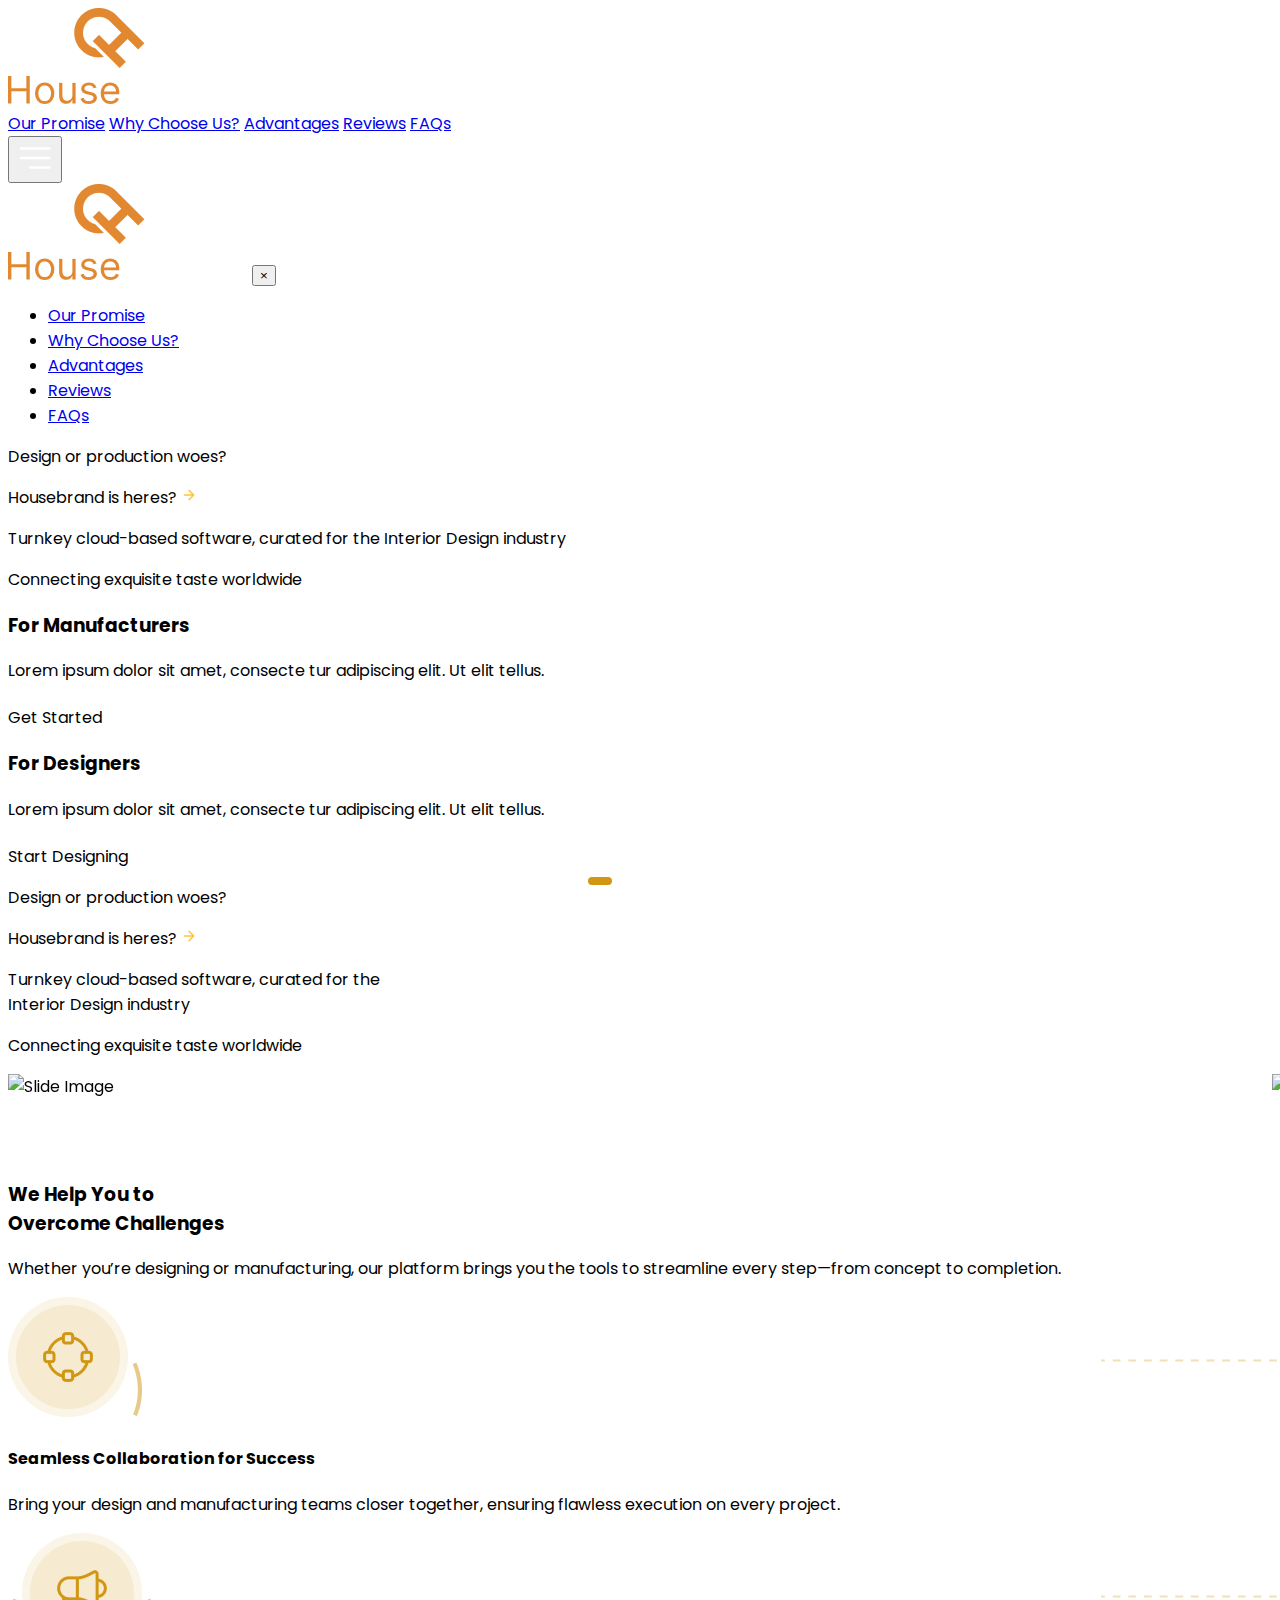
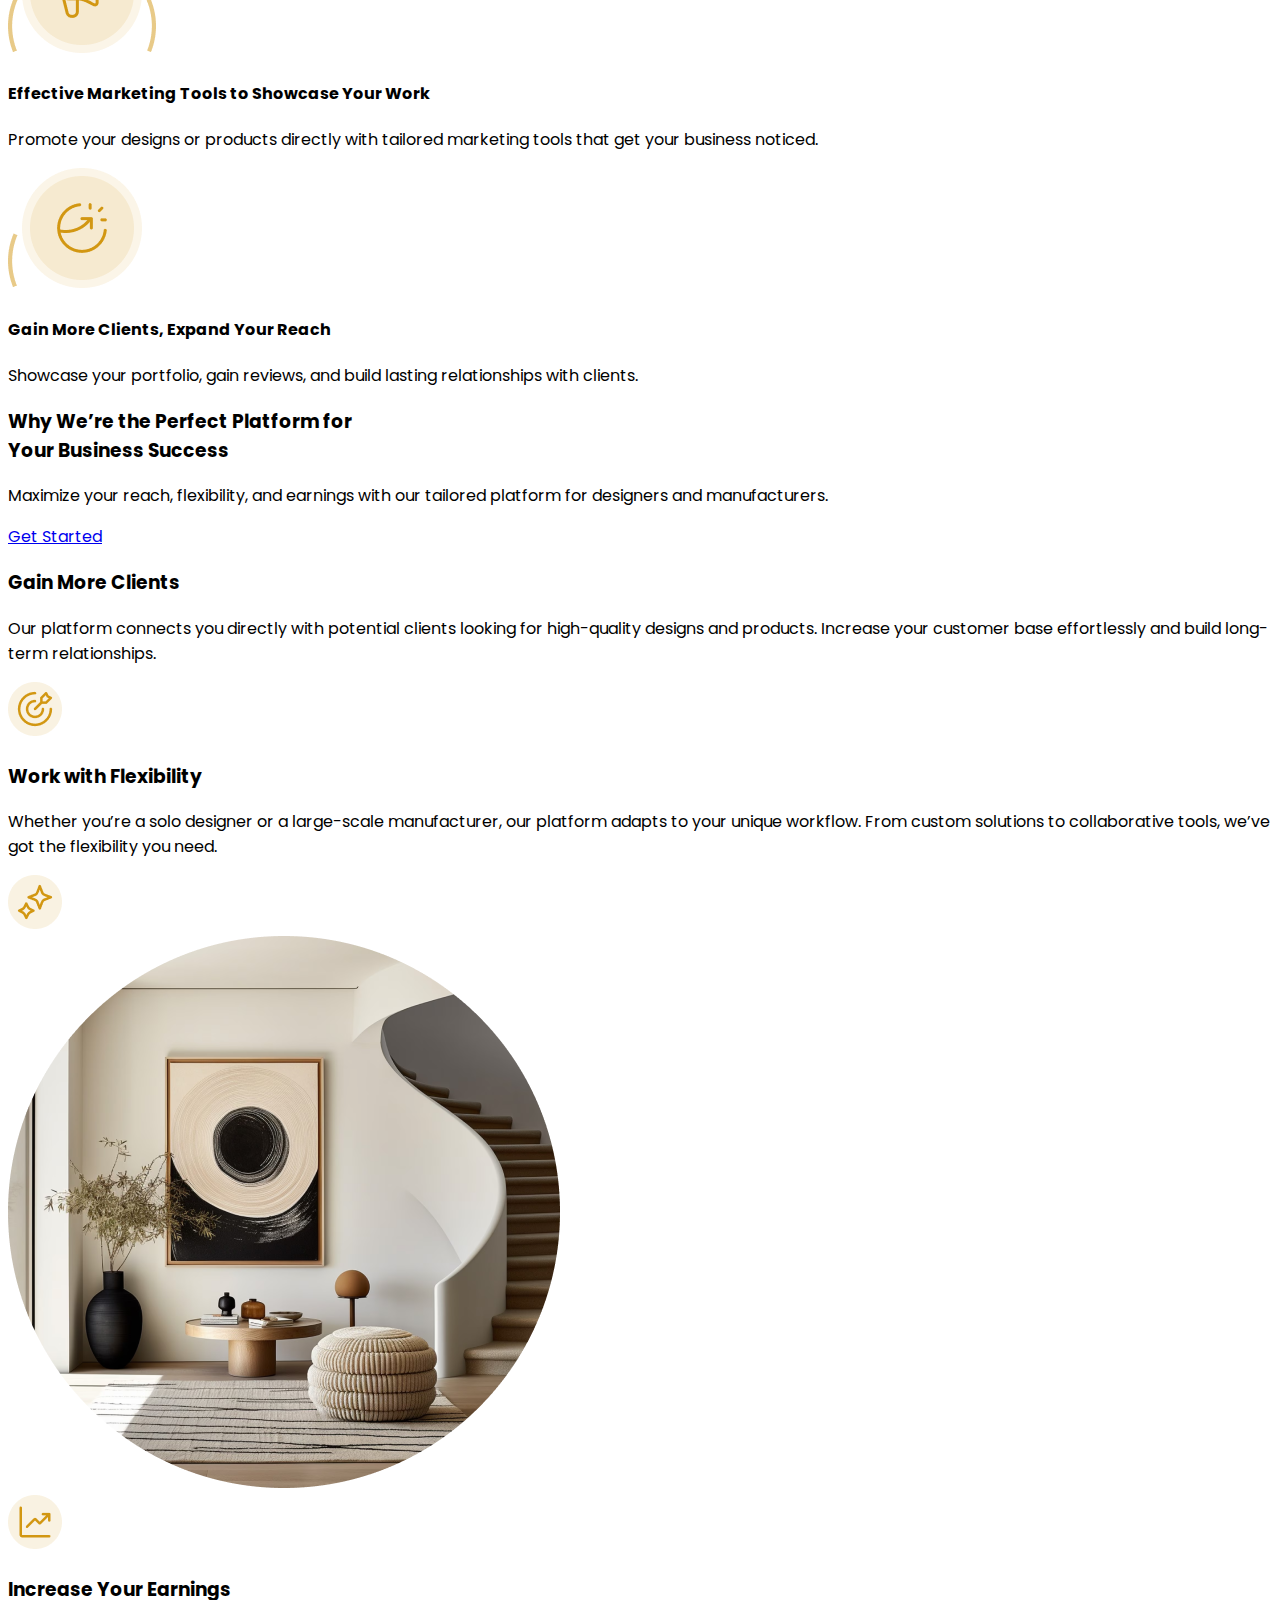
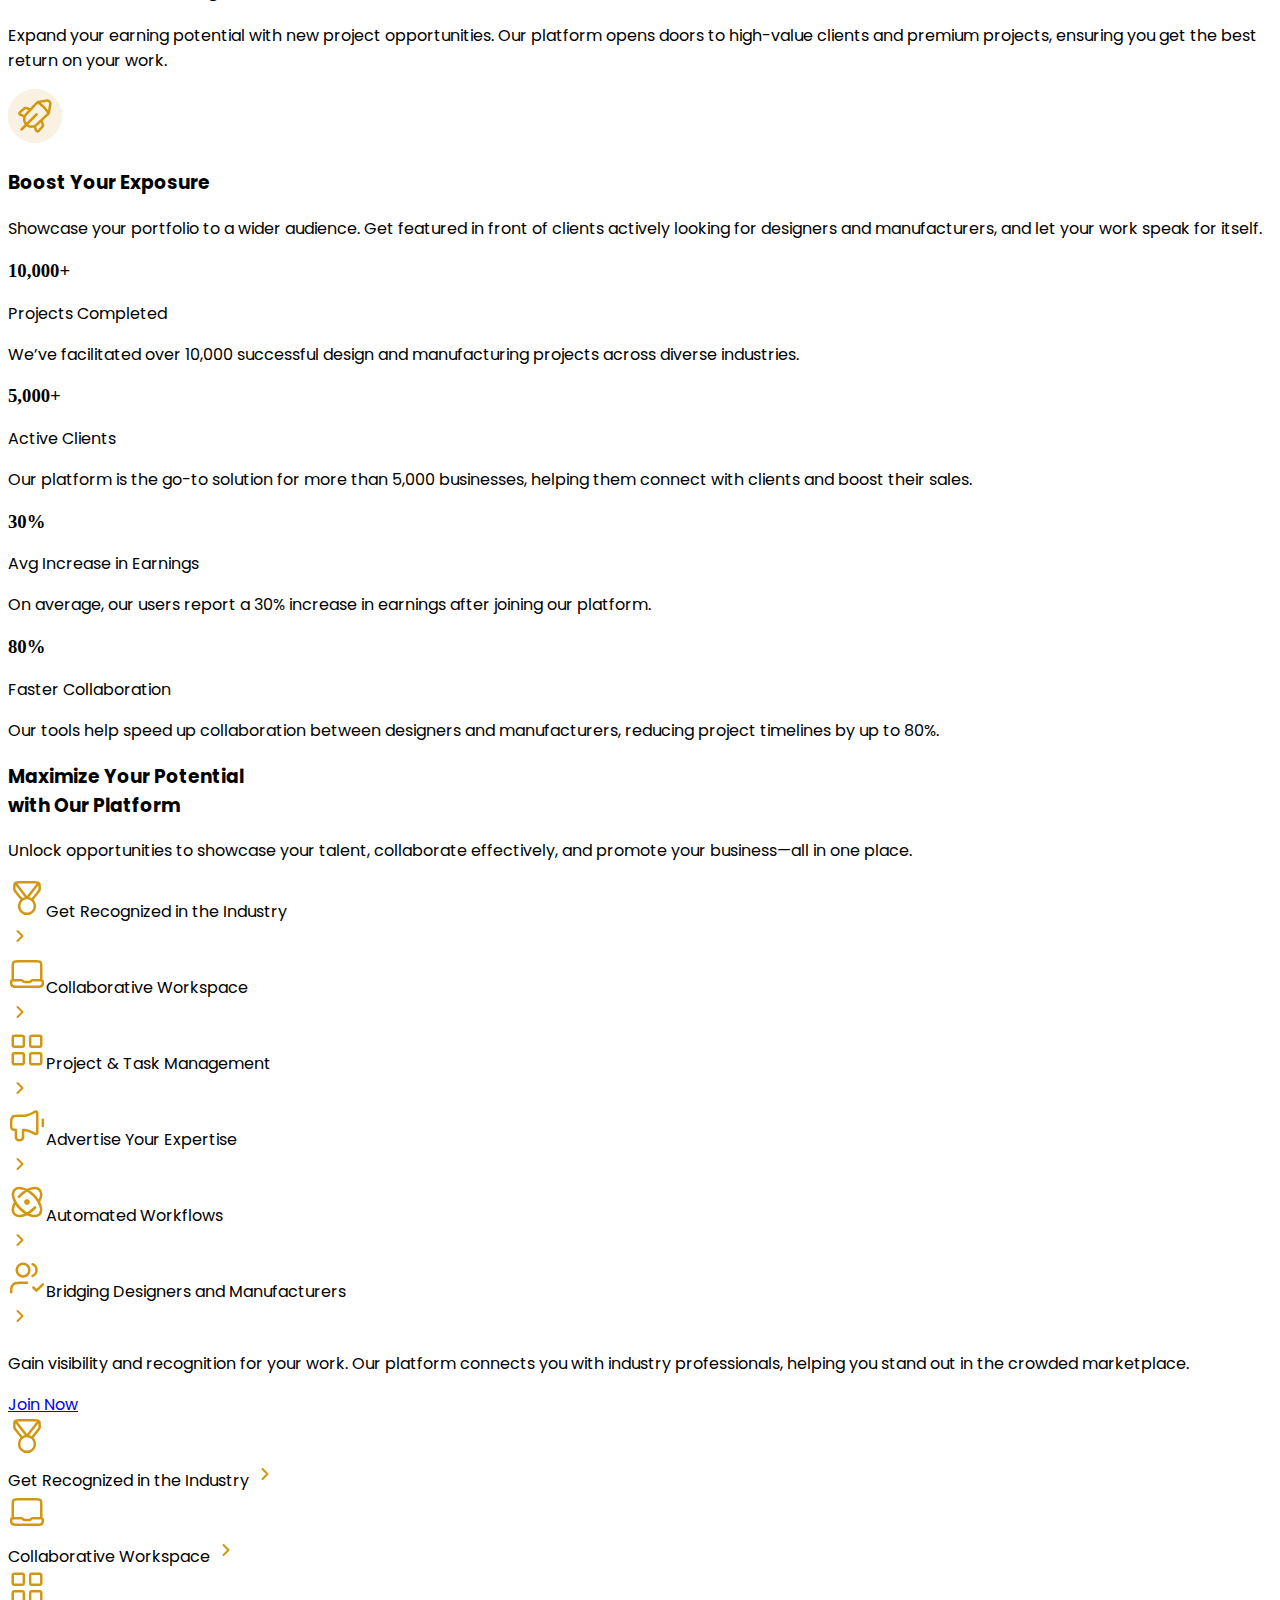
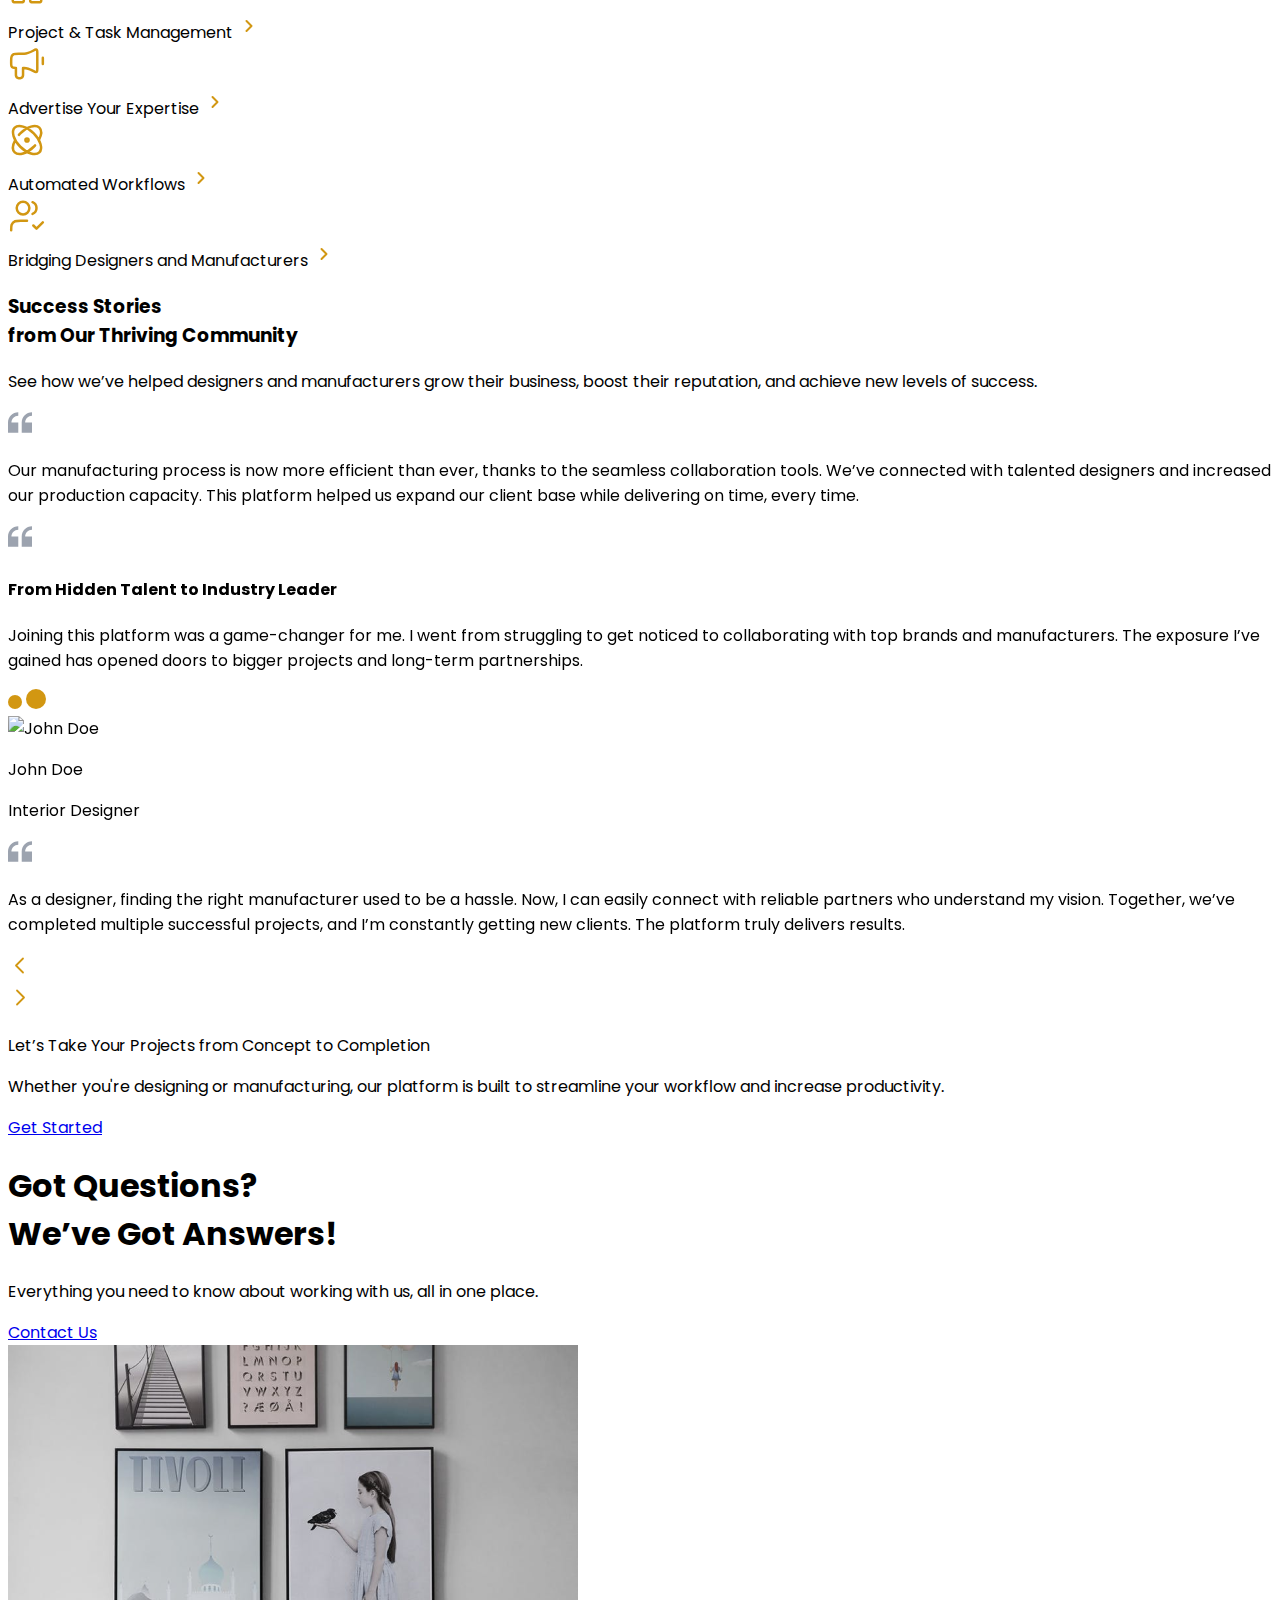
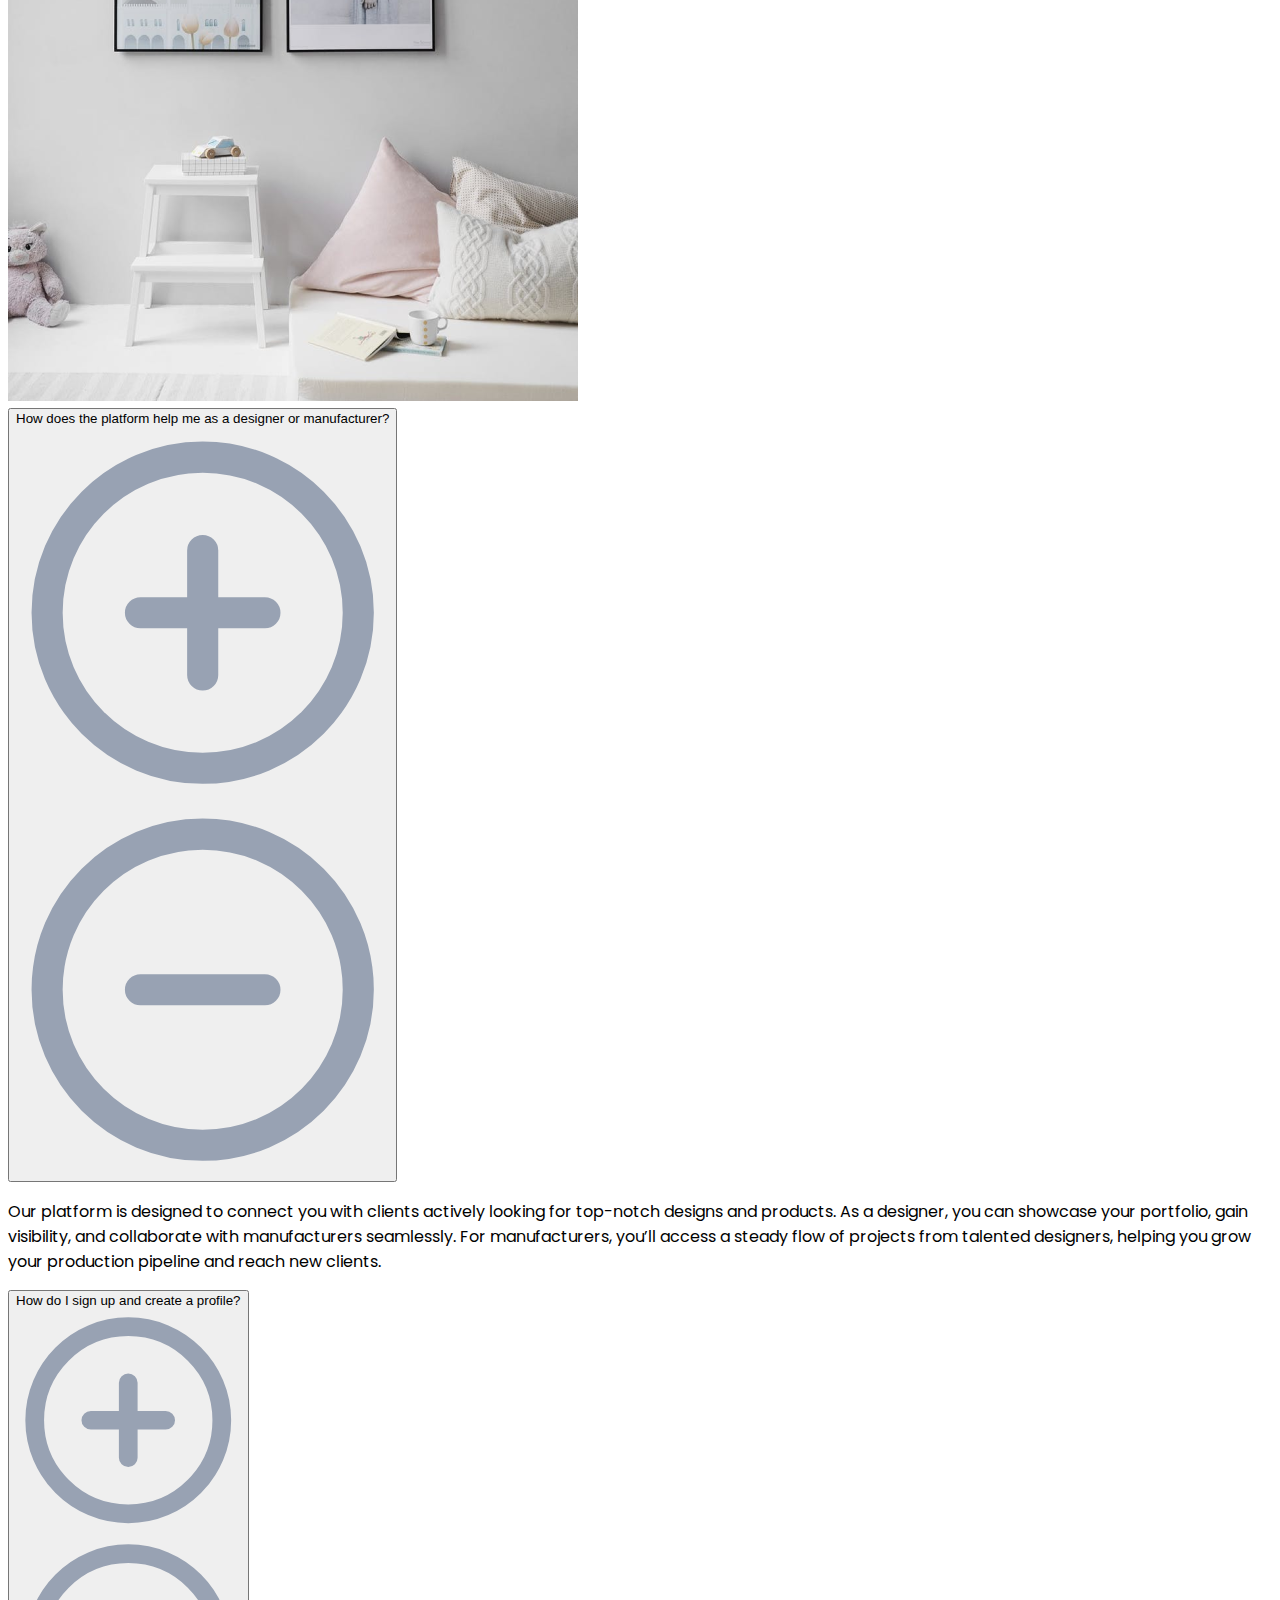
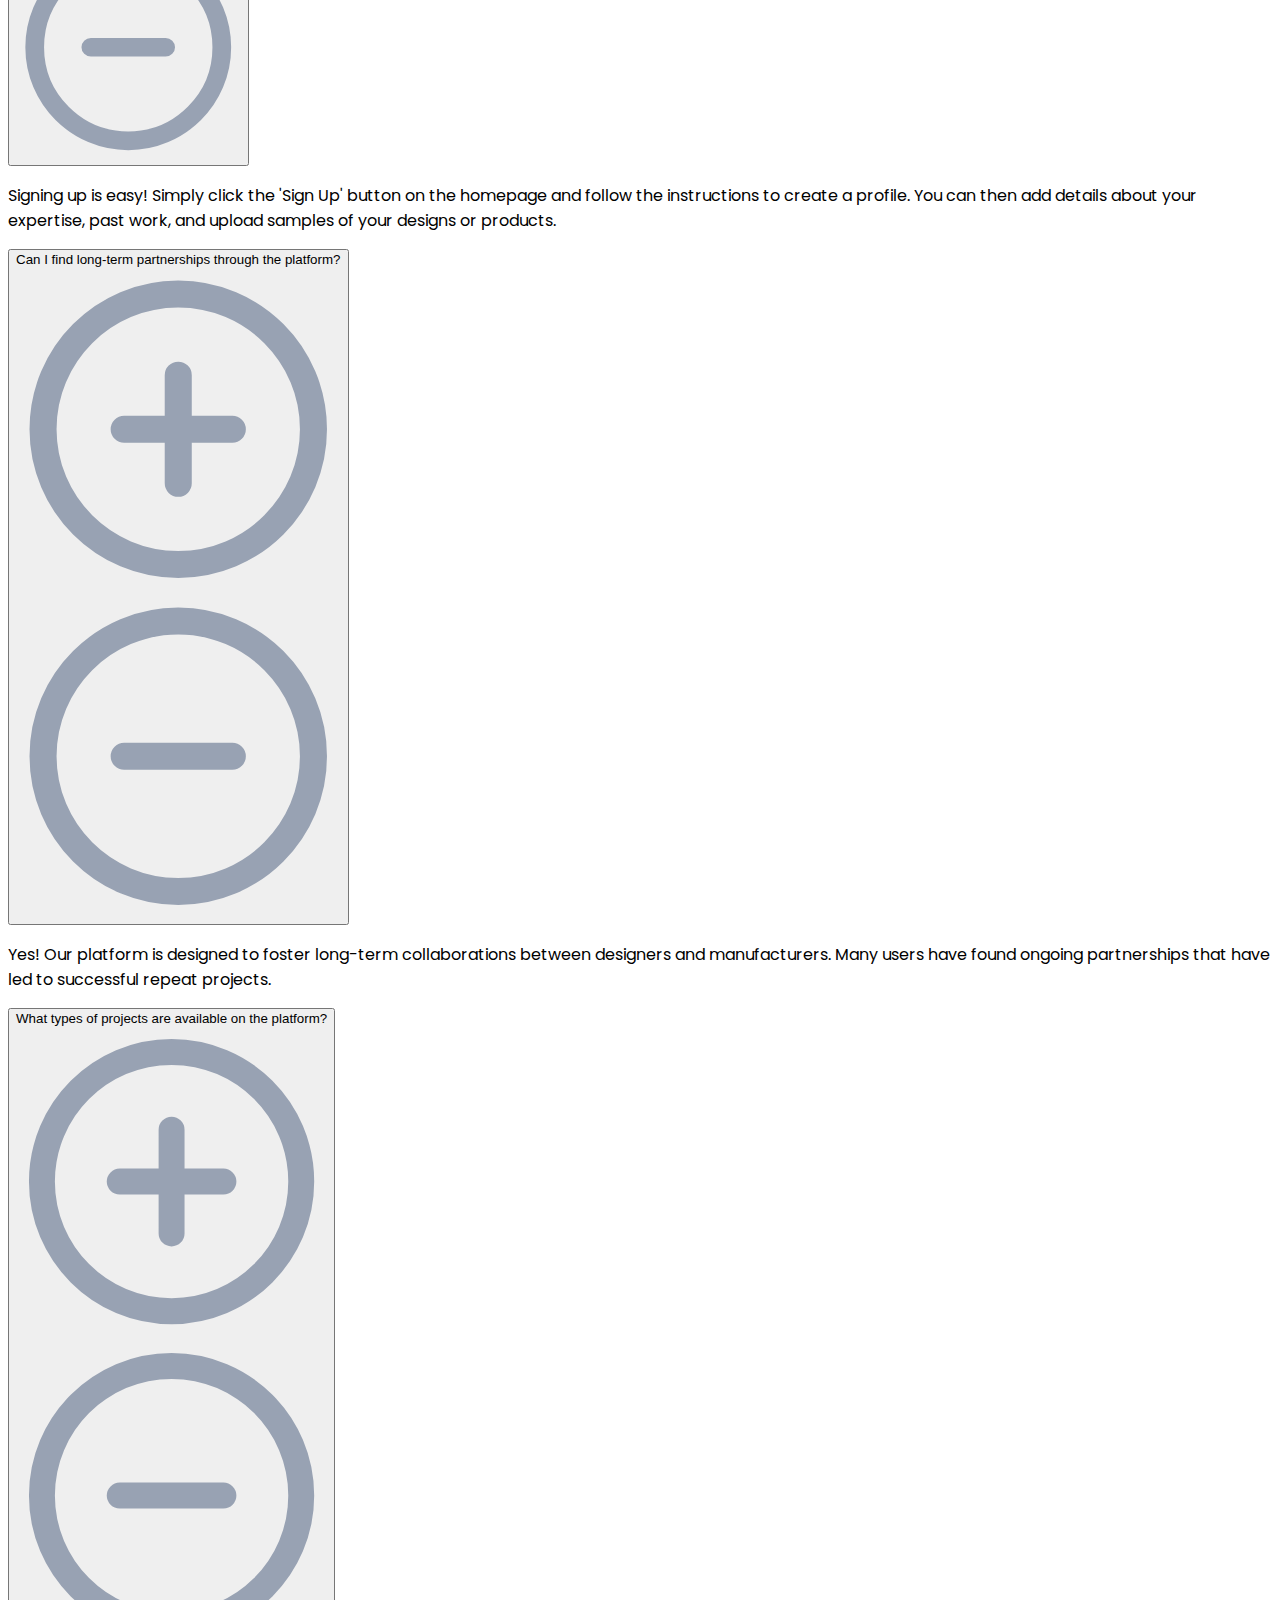
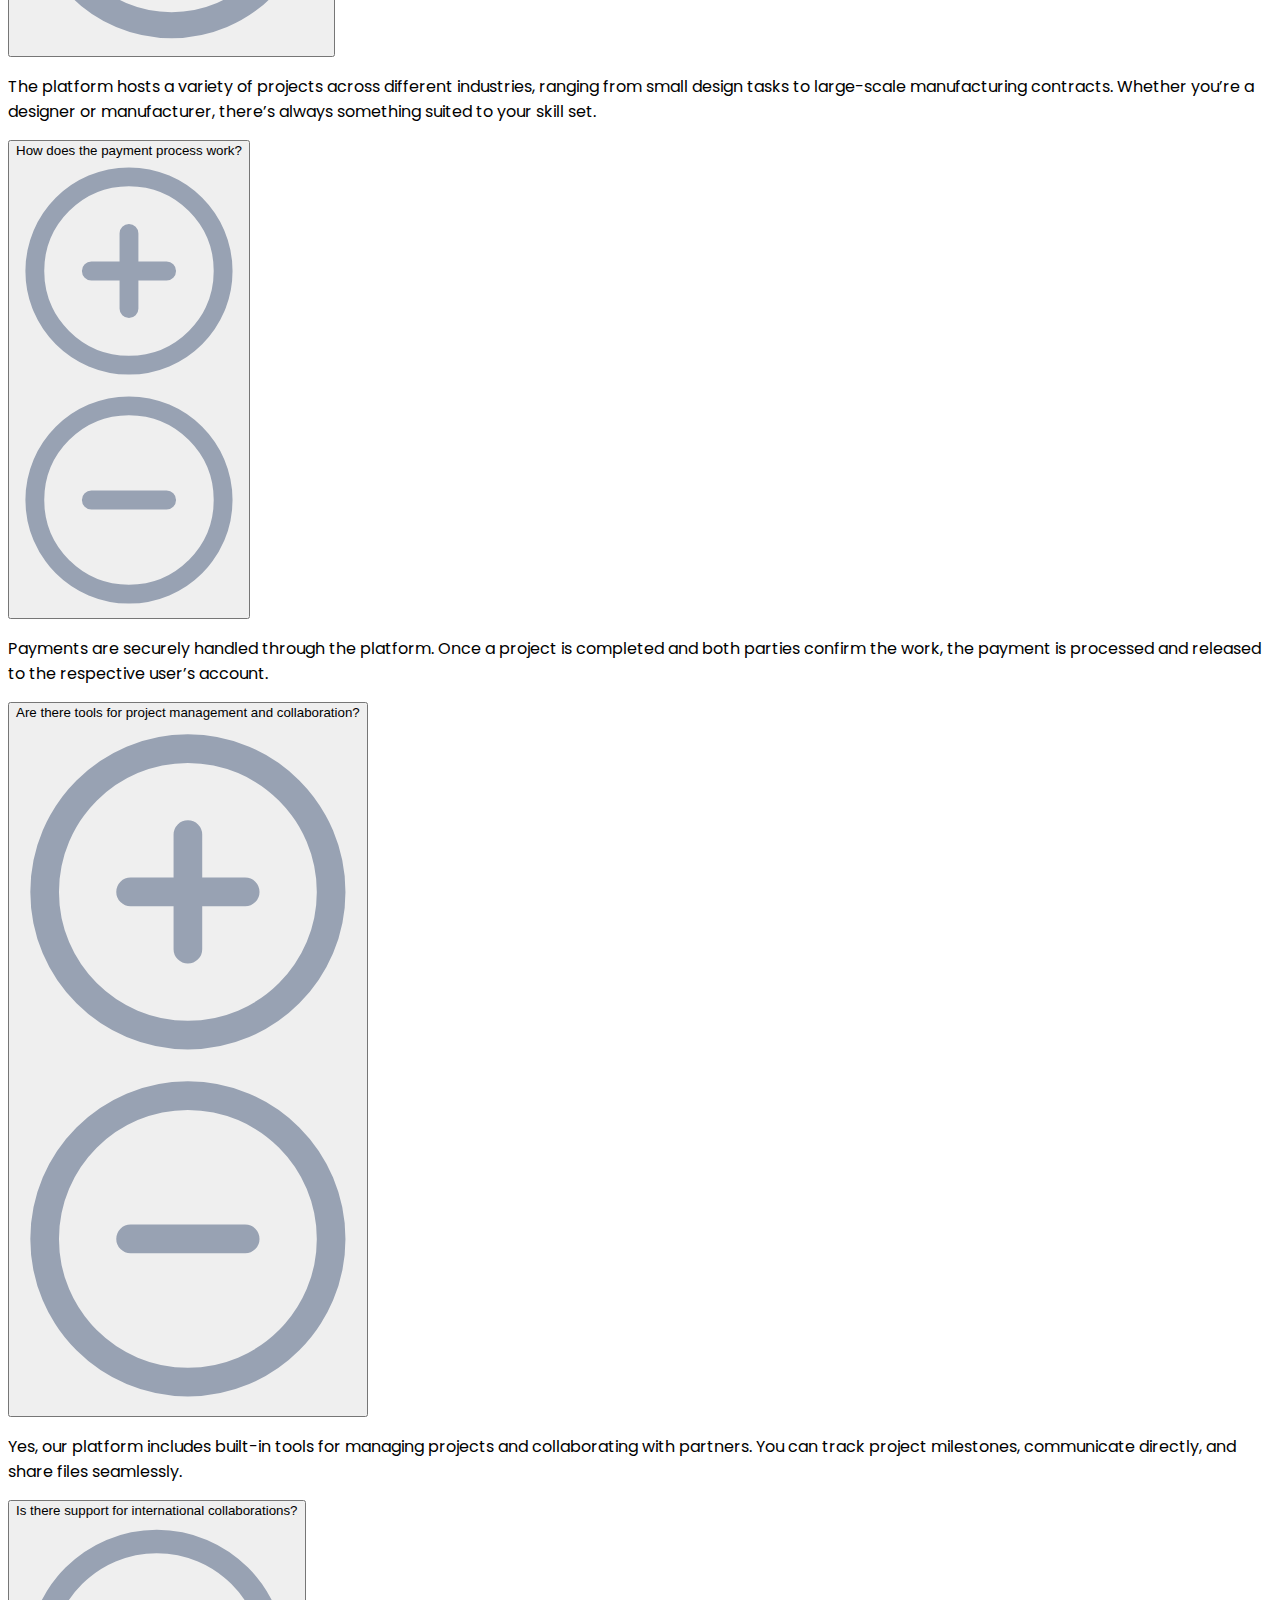
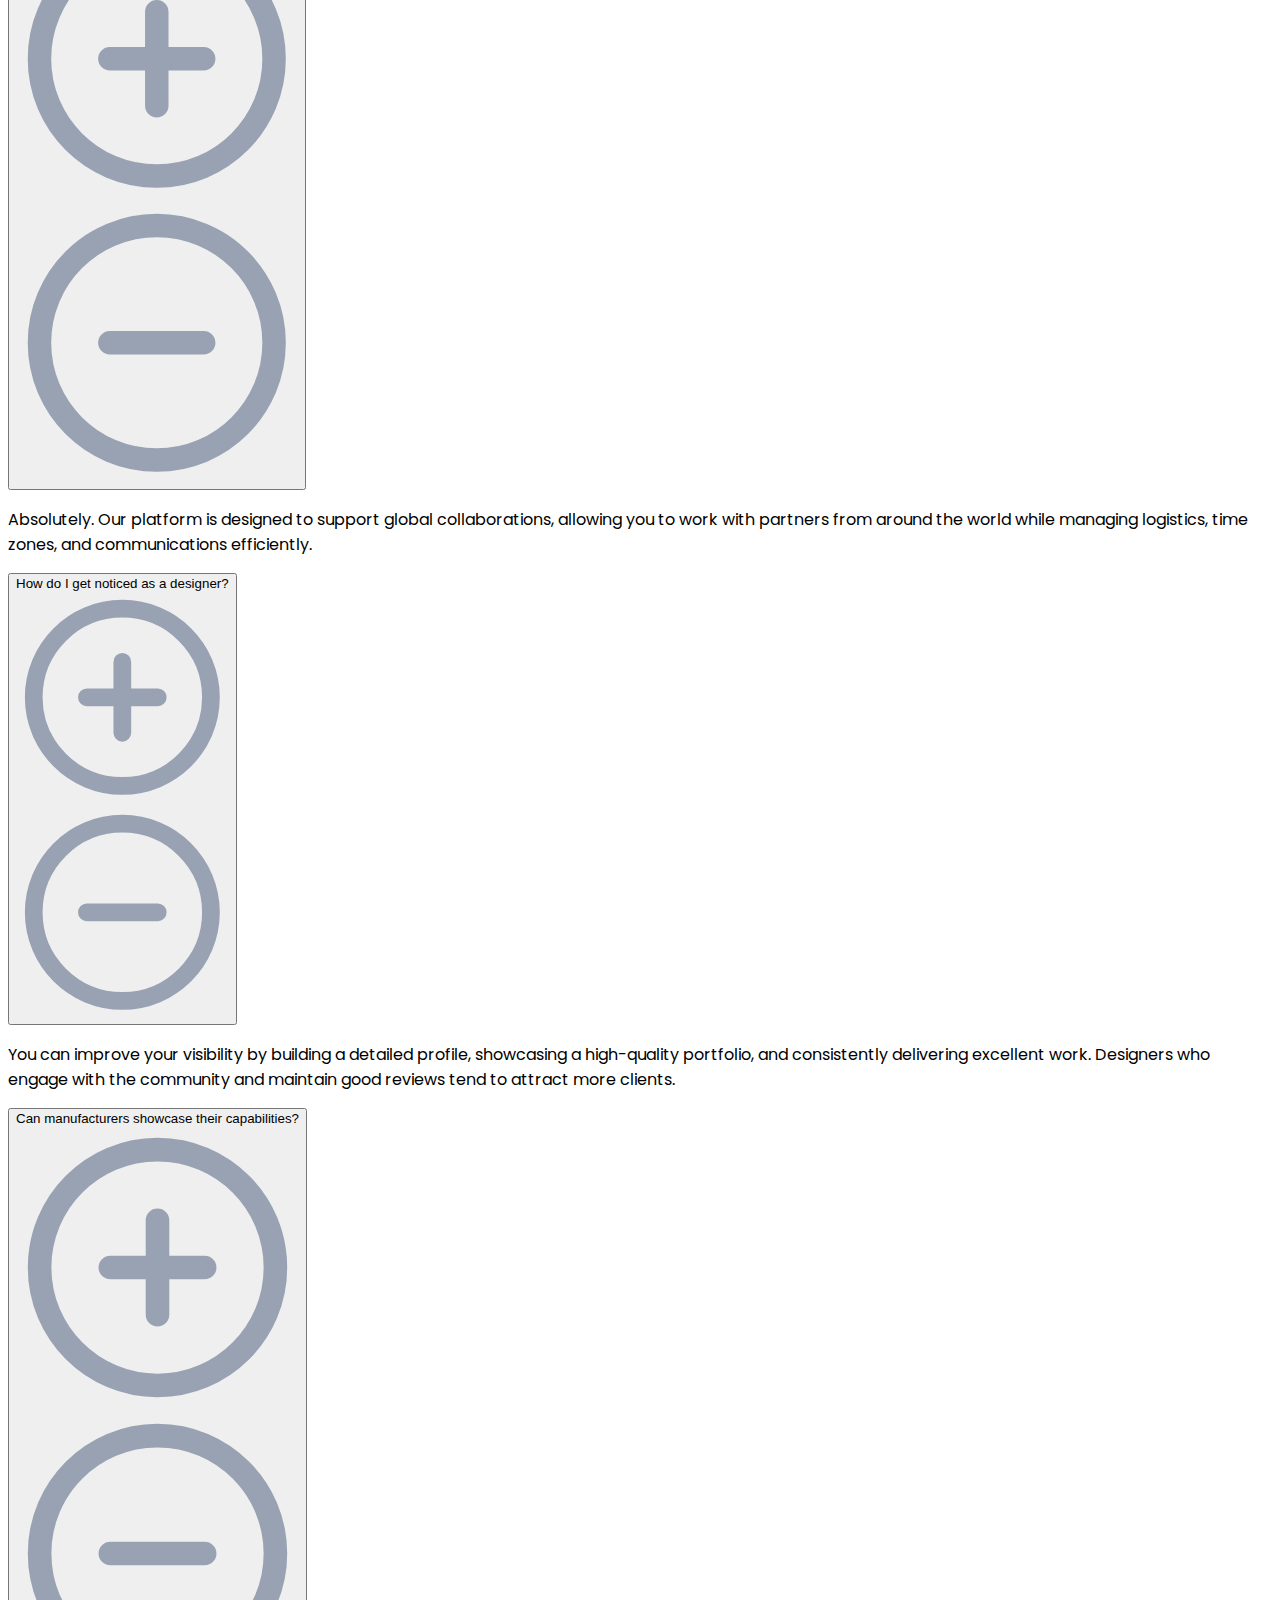
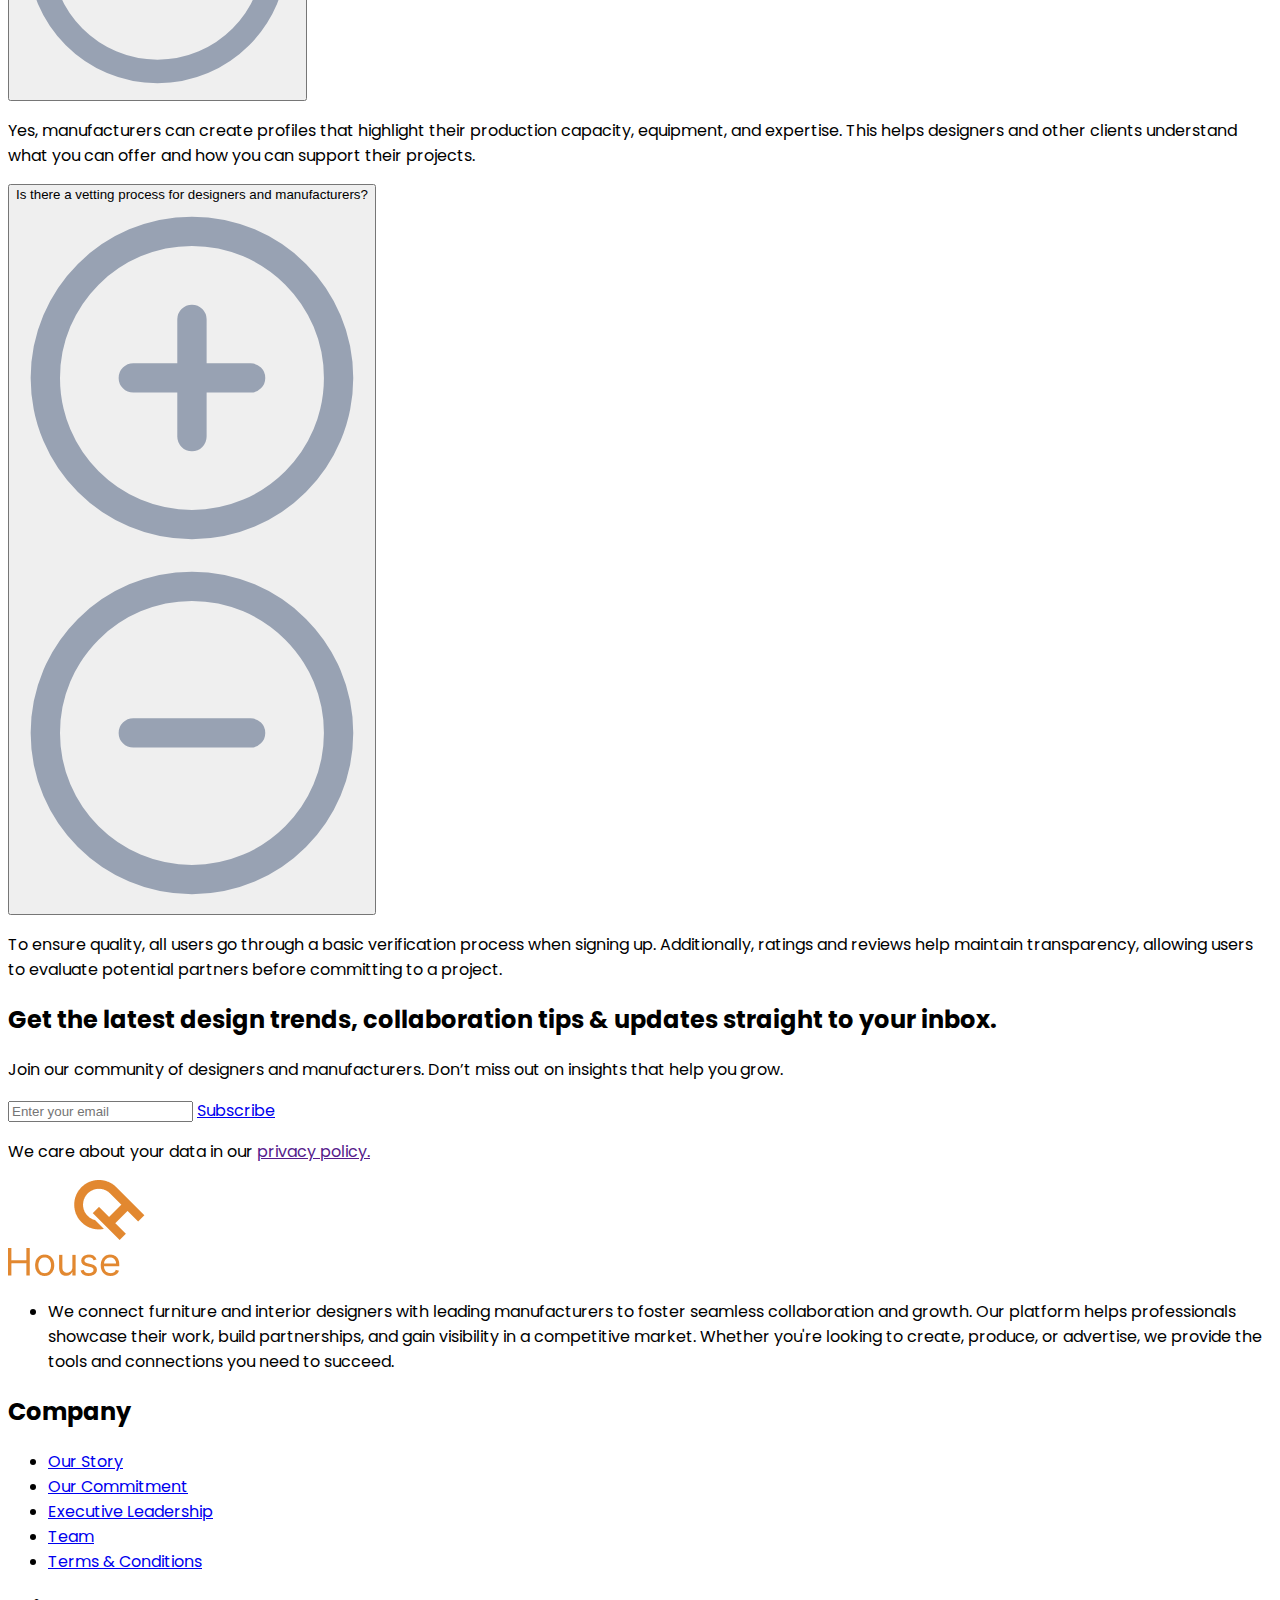
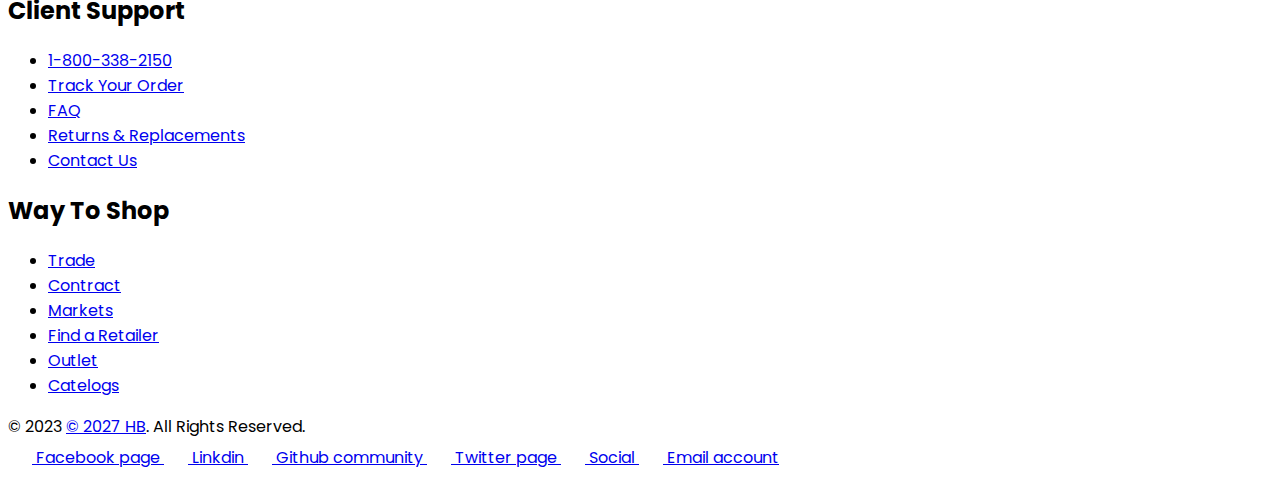
==== index.html @ 1bdd4df6 "footer responsived" ====
<!DOCTYPE html>
<html>
  <head>
    <meta charset="UTF-8" />
    <meta name="viewport" content="width=device-width, initial-scale=1.0" />
    <link rel="preconnect" href="https://fonts.googleapis.com" />
    <link rel="preconnect" href="https://fonts.gstatic.com" crossorigin />
    <link rel="preconnect" href="https://fonts.googleapis.com" />
    <link rel="preconnect" href="https://fonts.gstatic.com" crossorigin />
    <link
      href="https://fonts.googleapis.com/css2?family=Poppins:ital,wght@0,100;0,200;0,300;0,400;0,500;0,600;0,700;0,800;0,900;1,100;1,200;1,300;1,400;1,500;1,600;1,700;1,800;1,900&display=swap"
      rel="stylesheet"
    />
    <link
      href="https://db.onlinewebfonts.com/c/6b2d532d2a62dade858748f086e69043?family=PP+Eiko+Medium"
      rel="stylesheet"
    />
    <link
      rel="stylesheet"
      href="https://cdn.jsdelivr.net/npm/swiper@11/swiper-bundle.min.css"
    />

    <script src="https://unpkg.com/swiper/swiper-bundle.min.js"></script>
    <link rel="stylesheet" href="./index.css" />
    <script src="https://cdn.tailwindcss.com"></script>
  </head>
  <body>
    <!-- header -->
    <div class="bg-[#1C395F]">
      <div class="container m-auto py-4 px-4 flex items-center justify-between">
        <img class="h-12 max-w-[120px]" src="./img/logo.png" alt="logo" />
        <div class="lg:block hidden">
          <div class="flex items-center gap-16  ">
            <a
              href="#promise"
              class="text-base font-medium text-white hover:text-[#D29712]"
              >Our Promise</a
            >
            <a
              href="#whyChooseUs"
              class="text-base font-medium text-white hover:text-[#D29712]"
              >Why Choose Us?</a
            >
            <a
              href="#advantages"
              class="text-base font-medium text-white hover:text-[#D29712]"
              >Advantages</a
            >
            <a
              href="#reviews"
              class="text-base font-medium text-white hover:text-[#D29712]"
              >Reviews</a
            >
            <a
              href="#faq"
              class="text-base font-medium text-white hover:text-[#D29712]"
              >FAQs</a
            >
          </div>
        </div>

        <!-- Off-canvas button -->
        <button id="openCanvas" class=" text-white lg:hidden block">
          <svg xmlns="http://www.w3.org/2000/svg" width="38" height="38" viewBox="0 0 38 38" fill="none">
            <path d="M4.75 19H33.25M4.75 9.5H33.25M14.25 28.5H33.25" stroke="white" stroke-width="2.5" stroke-linecap="round" stroke-linejoin="round"/>
          </svg>
        </button>

        <!-- Off-canvas sidebar -->
        <div
          id="offCanvasMenu"
          class="fixed top-0 left-0 h-full w-64 bg-[#1C395F] shadow-lg -translate-x-full transition-transform duration-300 lg:hidden block z-[999]"
        >
          <div
            class="p-4  text-white flex justify-between items-center"
          >
          <img class="h-12 max-w-[120px]" src="./img/logo.png" alt="logo" />
            <button id="closeCanvas" class="text-white text-2xl hover:bg-[#D29712] h-8 w-8 flex items-center justify-center rounded-full">
              &times;
            </button>
          </div>
          <ul class="p-4 ">
            <li class="mb-4">
              <a
                href="#promise"
                class="text-base font-medium text-white hover:text-[#D29712]"
                >Our Promise</a
              >
            </li>
            <li class="mb-4">
              <a
                href="#whyChooseUs"
                class="text-base font-medium text-white hover:text-[#D29712]"
                >Why Choose Us?</a
              >
            </li>
            <li class="mb-4">
              <a
                href="#advantages"
                class="text-base font-medium text-white hover:text-[#D29712]"
                >Advantages</a
              >
            </li>
            <li class="mb-4">
              <a
                href="#reviews"
                class="text-base font-medium text-white hover:text-[#D29712]"
                >Reviews</a
              >
            </li>
            <li class="mb-4">
              <a
                href="#faq"
                class="text-base font-medium text-white hover:text-[#D29712]"
                >FAQs</a
              >
            </li>
          </ul>
        </div>
      </div>
      <div class="h-2 bg-[#D29712]"></div>
    </div>

    <!-- hero section -->
    <div
      class="bg-[url('./img/bg.png')] bg-no-repeat bg-cover lg:h-[715px] h-auto w-full"
    >
      <div class="container m-auto sm:px-4 px-0 h-full">
        <div class="xl:grid flex flex-col flex-col-reverse grid-cols-12 xl:gap-8 h-full">
          <div class="xl:col-span-7 col-span-12 flex flex-col justify-center xl:px-0 px-4">
          <div class="xl:block hidden">
            <div
            class="p-1 rounded-full flex items-center border border-[#D29712] bg-[#FFFBF3] max-w-[451px]"
          >
            <p
              class="text-sm font-medium hover:text-white leading-5 hover:bg-[#D29712] rounded-full px-2 py-1 w-full cursor-pointer bg-[#D29712] text-white active"
            >
              Design or production woes?
            </p>
            <p
              class="text-sm font-medium hover:text-white leading-5 hover:bg-[#D29712] rounded-full px-2 py-1 w-full text-[#D29712] cursor-pointer flex items-center justify-between"
            >
            Housebrand is heres? <span><svg xmlns="http://www.w3.org/2000/svg" width="16" height="16" viewBox="0 0 16 16" fill="none">
              <path d="M3.33203 8.00016H12.6654M12.6654 8.00016L7.9987 3.3335M12.6654 8.00016L7.9987 12.6668" stroke="#FFC33A" stroke-width="1.5" stroke-linecap="round" stroke-linejoin="round"/>
              </svg></span>
            </p>
          </div>
          <p
            class="max-w-[736px] text-5xl font-bold leading-[62px] text-[#1C395F] mt-4"
          >
            Turnkey cloud-based software, curated for the
            <span class="text-[#D29712]">Interior Design industry</span>
          </p>
          <p class="text-xl text-[#435B7A] sm:mt-5 mt-4">
            Connecting exquisite taste worldwide
          </p>
          </div>
            <div
              class="grid grid-cols-12 md:gap-6 gap-4 xl:mt-16 md:mt-12 mt-0"
            >
              <div
                class="col-span-6  bg-[url('./img/small-card-img.png')] bg-no-repeat bg-cover h-[227px] flex flex-col justify-end sm:p-4 p-3"
              >
                <h3 class="text-white text-xl font-semibold leading-8">
                  For Manufacturers
                </h3>
                <p class="text-sm leading-6 text-white mt-2 mb-2">
                  Lorem ipsum dolor sit amet, consecte tur adipiscing elit. Ut
                  elit tellus.
                </p>
                <a
                  class="uppercase cursor-pointer flex items-center gap-3 bg-red-200 hover:bg-[#D29712] justify-center py-2 sm:px-6 px-3 sm:text-base text-[12px] font-semibold text-white border border-white bg-white/20 backdrop-blur-sm hover:border-[#D29712]"
                >
                  Get Started
                  <svg
                    xmlns="http://www.w3.org/2000/svg"
                    width="24"
                    height="24"
                    viewBox="0 0 24 24"
                    fill="none"
                  >
                    <path
                      d="M4 12H20M20 12L14 6M20 12L14 18"
                      stroke="white"
                      stroke-width="2"
                      stroke-linecap="round"
                      stroke-linejoin="round"
                    />
                  </svg>
                </a>
              </div>
              <div
                class="col-span-6 bg-[url('./img/small-card-img-2.png')] bg-no-repeat bg-cover h-[227px] flex flex-col justify-end sm:p-4 p-3"
              >
                <h3 class="text-white text-xl font-semibold leading-8">
                  For Designers
                </h3>
                <p class="text-sm leading-6 text-white mt-2 mb-2">
                  Lorem ipsum dolor sit amet, consecte tur adipiscing elit. Ut
                  elit tellus.
                </p>
                <a
                  class="uppercase cursor-pointer flex items-center gap-3 bg-red-200 hover:bg-[#D29712] justify-center py-2 sm:px-6 px-3 sm:text-base text-[12px] font-semibold text-white border border-white bg-white/20 backdrop-blur-sm hover:border-[#D29712]"
                >
                  Start Designing
                  <svg
                    xmlns="http://www.w3.org/2000/svg"
                    width="24"
                    height="24"
                    viewBox="0 0 24 24"
                    fill="none"
                  >
                    <path
                      d="M4 12H20M20 12L14 6M20 12L14 18"
                      stroke="white"
                      stroke-width="2"
                      stroke-linecap="round"
                      stroke-linejoin="round"
                    />
                  </svg>
                </a>
              </div>
            </div>
          </div>
          <div class="xl:col-span-5 col-span-12">
            <div class="h-full">
              <div class="swiper-container mySwiper overflow-hidden h-full relative">
                <div class="absolute z-10 p-4 xl:hidden block">
                  <div
                  class="p-1 rounded-full flex items-center border border-[#D29712] bg-[#FFFBF3]"
                >
                  <p
                    class="text-[12px] font-normal hover:text-white leading-5 hover:bg-[#D29712] rounded-full px-2 py-1 w-full cursor-pointer bg-[#D29712] text-white active"
                  >
                    Design or production woes?
                  </p>
                  <p
                    class="text-[12px] font-normal hover:text-white leading-5 hover:bg-[#D29712] rounded-full px-2 py-1 w-full text-[#D29712] cursor-pointer flex items-center justify-between"
                  >
                  Housebrand is heres? <span><svg xmlns="http://www.w3.org/2000/svg" width="16" height="16" viewBox="0 0 16 16" fill="none">
                    <path d="M3.33203 8.00016H12.6654M12.6654 8.00016L7.9987 3.3335M12.6654 8.00016L7.9987 12.6668" stroke="#FFC33A" stroke-width="1.5" stroke-linecap="round" stroke-linejoin="round"/>
                    </svg></span>
                  </p>
                </div>
                  <p class="text-4xl leading-[50px] font-bold text-center text-white">Turnkey cloud-based software, curated for the <br> <span class="text-[#D29712]">Interior Design industry</span></p>
                  <p class="text-lg text-white mt-4 text-center mb-4">Connecting exquisite taste worldwide</p>
                </div>
                <div class="swiper-wrapper h-full"></div>
                <div
                  class="flex items-center justify-center relative bottom-12 z-50"
                >
                  <div
                    class="relative flex items-center justify-between gap-3 min-w-[250px]"
                  >
                    <div
                      class="swiper-button-pre hover:bg-[#1C395F] min-h-4 h-8 w-8 min-w-8 flex items-center justify-center rounded-full"
                      id="prevButtonn"
                    >
                      <svg
                        xmlns="http://www.w3.org/2000/svg"
                        width="24"
                        height="24"
                        viewBox="0 0 24 24"
                        fill="none"
                      >
                        <path
                          d="M15 5L8 12L15 19"
                          stroke="white"
                          stroke-width="2"
                          stroke-linecap="round"
                          stroke-linejoin="round"
                        />
                      </svg>
                    </div>
                    <div
                      class="swiper-pagination static flex items-center justify-center"
                    ></div>
                    <div
                      id="nextButtonn"
                      class="hover:bg-[#1C395F] min-h-4 h-8 w-8 min-w-8 flex items-center justify-center rounded-full"
                    >
                      <svg
                        xmlns="http://www.w3.org/2000/svg"
                        width="24"
                        height="24"
                        viewBox="0 0 24 24"
                        fill="none"
                      >
                        <path
                          d="M9 5L16 12L9 19"
                          stroke="white"
                          stroke-width="2"
                          stroke-linecap="round"
                          stroke-linejoin="round"
                        />
                      </svg>
                    </div>
                  </div>
                </div>
              </div>
            </div>
          </div>
        </div>
      </div>
    </div>
    <!-- help section -->
    <div class="bg-white sm:py-24 py-12" id="promise">
      <div class="container m-auto px-4">
        <h3 class="text-4xl font-bold leading-[54px] text-center">
          We Help You to <br /><span class="text-[#D29712]">
            Overcome Challenges</span
          >
        </h3>
        <div class="flex items-cener justify-center">
          <p class="text-center text-lg text-[#435B7A] mt-4 max-w-[736px]">
            Whether you’re designing or manufacturing, our platform brings you
            the tools to streamline every step—from concept to completion.
          </p>
        </div>
        <div class="md:grid flex flex-col grid-cols-12 help-section-wrapper mt-4 md:gap-0 gap-12">
          <div class="col-span-4 ">
            <div class="flex items-center custom-after justify-center">
              <img src="./img/seamless.png" alt="" />
              <img src="./img/right.png" alt="" class="md:block hidden" />
            </div>
            <h4
              class="text-xl font-semibold text-[#111928] mt-2 text-center px-4"
            >
              Seamless Collaboration for Success
            </h4>
            <p class="text-base text-[#435B7A] mt-3 text-center px-4">
              Bring your design and manufacturing teams closer together,
              ensuring flawless execution on every project.
            </p>
          </div>
          <div class="col-span-4 ">
            <div class="flex items-center custom-after justify-center">
              <img src="./img/right-1.png" alt=""  class="md:block hidden" />
              <img src="./img/effective-c.png" alt="" />
              <img src="./img/right.png" alt=""  class="md:block hidden" />
            </div>
            <h4
              class="text-xl font-semibold text-[#111928] mt-2 text-center px-4"
            >
              Effective Marketing Tools to Showcase Your Work
            </h4>
            <p class="text-base text-[#435B7A] mt-3 text-center px-4">
              Promote your designs or products directly with tailored marketing
              tools that get your business noticed.
            </p>
          </div>
          <div class="col-span-4 ">
            <div class="flex items-center custom-after justify-center px-4">
              <img src="./img/right-1.png" alt=""  class="md:block hidden" />
              <img src="./img/gain-c.png" alt="" />
            </div>
            <h4
              class="text-xl font-semibold text-[#111928] mt-2 text-center px-4"
            >
              Gain More Clients, Expand Your Reach
            </h4>
            <p class="text-base text-[#435B7A] mt-3 text-center px-4">
              Showcase your portfolio, gain reviews, and build lasting
              relationships with clients.
            </p>
          </div>
        </div>
      </div>
    </div>
    <!-- Platform -->
    <div class="bg-[#F9F9F9] sm:py-24 py-12" id="whyChooseUs">
      <div class="container px-4 m-auto">
        <h3 class="text-4xl font-bold leading-[54px] text-center">
          Why We’re the Perfect Platform for <br /><span class="text-[#D29712]">
            Your Business Success</span
          >
        </h3>
        <div class="flex items-cener justify-center">
          <p class="text-center text-lg text-[#435B7A] mt-4 max-w-[736px]">
            Maximize your reach, flexibility, and earnings with our tailored
            platform for designers and manufacturers.
          </p>
        </div>
        <div class="flex items-center justify-center md:mt-8 mt-6">
          <a
            href="#"
            class="uppercase py-2 px-6 m-auto bg-[#D29712] max-w-[240px] w-full text-center text-base text-white font-semibold hover:bg-[#1C395F]"
            >Get Started</a
          >
        </div>
        <div class="grid grid-cols-12 gap-4 md:mt-12 sm:mt-8 mt-6">
          <div class="xl:col-span-4 col-span-12 flex flex-col justify-center">
            <div class="p-6 border border-gray-300 sm:mb-6 mb-4">
              <div class="flex sm:gap-8 gap-4 xl:justify-end xl:flex-row   flex-col flex-col-reverse">
                <div>
                  <h3
                    class="text-xl font-semibold text-[#111928] mb-3 xl:text-end"
                  >
                    Gain More Clients
                  </h3>
                  <p class="text-base text-[#435B7A] xl:text-end">
                    Our platform connects you directly with potential clients
                    looking for high-quality designs and products. Increase your
                    customer base effortlessly and build long-term
                    relationships.
                  </p>
                </div>
                <img
                  src="./img/gain-client.png"
                  class="h-[54px] w-[54px]"
                  alt=""
                />
              </div>
            </div>
            <div class="p-6 border border-gray-300">
              <div class="flex sm:gap-8 gap-4 xl:justify-end xl:flex-row flex-col flex-col-reverse">
                <div>
                  <h3
                    class="text-xl font-semibold text-[#111928] mb-3 xl:text-end"
                  >
                    Work with Flexibility
                  </h3>
                  <p class="text-base text-[#435B7A] xl:text-end">
                    Whether you’re a solo designer or a large-scale
                    manufacturer, our platform adapts to your unique workflow.
                    From custom solutions to collaborative tools, we’ve got the
                    flexibility you need.
                  </p>
                </div>
                <img
                  src="./img/work-with.png"
                  class="h-[54px] w-[54px]"
                  alt=""
                />
              </div>
            </div>
          </div>
          <div class="xl:col-span-4 col-span-12">
            <div class="max-h-[552px] max-w-[552px]">
              <img
                src="./img/circle-pictrue.png"
                class="h-full w-full"
                alt=""
              />
            </div>
          </div>

          <div
            class="xl:col-span-4 col-span-12 flex flex-col justify-center h-full"
          >
            <div class="p-6 border border-gray-300 sm:mb-6 mb-4">
              <div class="flex sm:gap-8 gap-4 justify-start xl:flex-row flex-col">
                <img src="./img/incrase.png" class="h-[54px] w-[54px]" alt="" />
                <div>
                  <h3
                    class="text-xl font-semibold text-[#111928] mb-3 text-start"
                  >
                    Increase Your Earnings
                  </h3>
                  <p class="text-base text-[#435B7A] text-start">
                    Expand your earning potential with new project
                    opportunities. Our platform opens doors to high-value
                    clients and premium projects, ensuring you get the best
                    return on your work.
                  </p>
                </div>
              </div>
            </div>
            <div class="p-6 border border-gray-300">
              <div class="flex sm:gap-8 gap-4 justify-start xl:flex-row flex-col">
                <img src="./img/boost.png" class="h-[54px] w-[54px]" alt="" />
                <div>
                  <h3
                    class="text-xl font-semibold text-[#111928] mb-3 text-start"
                  >
                    Boost Your Exposure
                  </h3>
                  <p class="text-base text-[#435B7A] text-start">
                    Showcase your portfolio to a wider audience. Get featured in
                    front of clients actively looking for designers and
                    manufacturers, and let your work speak for itself.
                  </p>
                </div>
              </div>
            </div>
          </div>
        </div>
      </div>
    </div>
    <!-- project calculate -->
    <div class="bg-[#1C395F] md:py-16 py-8" id="advantages">
      <div class="container m-auto px-4">
        <div class="grid grid-cols-12 sm:gap-6 gap-4">
          <div
            class="xl:col-span-3 md:col-span-6 col-span-12 flex items-center justify-center sm:gap-6 gap-4 xl:border-b-0 border-b xl:pb-0 pb-4"
          >
            <div>
              <h3
                class="text-white text-4xl font-medium leading-[54px] text-center pp-eiko-font"
              >
                10,000+
              </h3>
              <p class="text-xl text-white font-medium text-center">
                Projects Completed
              </p>
              <p class="text-base text-[#BBC3CD] text-center mt-3">
                We’ve facilitated over 10,000 successful design and
                manufacturing projects across diverse industries.
              </p>
            </div>
            <div class="h-20 xl:block hidden w-[1px] bg-gray-300"></div>
          </div>
          <div
            class="xl:col-span-3 md:col-span-6 col-span-12 flex items-center justify-center sm:gap-6 gap-4 xl:border-b-0 border-b xl:pb-0 pb-4"
          >
            <div>
              <h3
                class="text-white text-4xl font-medium leading-[54px] text-center pp-eiko-font"
              >
                5,000+
              </h3>
              <p class="text-xl text-white font-medium text-center">
                Active Clients
              </p>
              <p class="text-base text-[#BBC3CD] text-center mt-3">
                Our platform is the go-to solution for more than 5,000
                businesses, helping them connect with clients and boost their
                sales.
              </p>
            </div>
            <div class="h-20 xl:block hidden w-[1px] bg-gray-300"></div>
          </div>
          <div
            class="xl:col-span-3 md:col-span-6 col-span-12 flex items-center justify-center sm:gap-6 gap-4 md:border-b-0 border-b xl:pb-0 pb-4"
          >
            <div>
              <h3
                class="text-white text-4xl font-medium leading-[54px] text-center pp-eiko-font"
              >
                30%
              </h3>
              <p class="text-xl text-white font-medium text-center">
                Avg Increase in Earnings
              </p>
              <p class="text-base text-[#BBC3CD] text-center mt-3">
                On average, our users report a 30% increase in earnings after
                joining our platform.
              </p>
            </div>
            <div class="h-20 xl:block hidden w-[1px] bg-gray-300"></div>
          </div>
          <div class="xl:col-span-3 md:col-span-6 col-span-12 px-4">
            <div>
              <h3
                class="text-white text-4xl font-medium leading-[54px] text-center pp-eiko-font"
              >
                80%
              </h3>
              <p class="text-xl text-white font-medium text-center">
                Faster Collaboration
              </p>
              <p class="text-base text-[#BBC3CD] text-center mt-3">
                Our tools help speed up collaboration between designers and
                manufacturers, reducing project timelines by up to 80%.
              </p>
            </div>
          </div>
        </div>
      </div>
    </div>
    <!-- maximize -->
    <div class="bg-[#F9F9F9] md:py-16 py-8">
      <div class="container px-4 m-auto">
        <h3 class="text-4xl font-bold leading-[54px] text-center">
          <span class="text-[#D29712]"> Maximize Your Potential</span>
          <br />with Our Platform
        </h3>
        <div class="flex items-cener justify-center">
          <p class="text-center text-lg text-[#435B7A] mt-4">
            Unlock opportunities to showcase your talent, collaborate
            effectively, and promote your business—all in one place.
          </p>
        </div>
        <!-- desktop view -->
   <div class="w-full  md:block hidden">
    <div class="grid grid-cols-12 gap-6 md:mt-12 mt-6">
      <div class="col-span-4">
        <div id="card-container"></div>
      </div>
      <div class="col-span-8">
        <div
          class="bg-[url('./img/platform-bg.png')] bg-no-repeat bg-cover min-h-[600px] h-full p-8 flex cloumn justify-start items-end"
        >
          <div>
            <p class="text-xl font-medium text-white mb-6 max-w-[920px]" id="maximizeInnerContent">
              Gain visibility and recognition for your work. Our platform
              connects you with industry professionals, helping you stand
              out in the crowded marketplace.
            </p>
            <a
              href="#"
              class="uppercase py-2 px-12 bg-[#D29712] max-w-[240px] w-full text-center text-base text-white font-semibold hover:bg-[#1C395F]"
              >Join Now</a
            >
          </div>
        </div>
      </div>
    </div>
   </div>

         <!-- Mobile view with dynamic content change -->
<div class="lg:hidden block mt-6" id="mobile-responsive-container">

</div>
</div>

   
      </div>
    </div>
    <!-- sucess history -->
    <div class="bg-[#F9F9F9] md:pb-16 pb-8" id="reviews">
      <div class="container px-4 m-auto">
        <h3 class="text-4xl font-bold leading-[54px] text-center">
          <span class="text-[#D29712]"> Success Stories</span> <br />from Our
          Thriving Community
        </h3>
        <div class="flex items-cener justify-center">
          <p class="text-center text-lg text-[#435B7A] mt-4">
            See how we’ve helped designers and manufacturers grow their
            business, boost their reputation, and achieve new levels of success.
          </p>
        </div>
        <!-- carousel -->

        <div class="swiper mySwiper1 mt-12 relative ">
          <div class="swiper-wrapper" id="swiper-wrapper">
           
        
          </div>
          <div
            class="swiper-button-next-1 h-12 w-12 flex items-center justify-center rounded-full border border-[#D29712] hover:bg-[#D29712] carouser-action-two absolute left-0 top-1/2 transform -translate-y-1/2 z-10"
          >
            <svg
              xmlns="http://www.w3.org/2000/svg"
              width="24"
              height="25"
              viewBox="0 0 24 25"
              fill="none"
            >
              <path
                d="M15 5.49998L8 12.5L15 19.5"
                stroke="#D29712"
                stroke-width="1.8"
                stroke-linecap="round"
                stroke-linejoin="round"
              />
            </svg>
          </div>
          <div
            class=" swiper-button-prev-1 h-12 w-12 flex items-center justify-center rounded-full border border-[#D29712] hover:bg-[#D29712] carouser-action-two absolute right-0 top-1/2 transform -translate-y-1/2 z-10"
          >
            <svg
              xmlns="http://www.w3.org/2000/svg"
              width="24"
              height="25"
              viewBox="0 0 24 25"
              fill="none"
            >
              <path
                d="M9 5.49998L16 12.5L9 19.5"
                stroke="#D29712"
                stroke-width="1.8"
                stroke-linecap="round"
                stroke-linejoin="round"
              />
            </svg>
          </div>
        </div>
      </div>
    </div>
    <!-- Completion -->
    <div
      class="py-16  bg-[url('./img/project-completion.png')] bg-no-repeat bg-cover"
    >
      <div class="container px-4 m-auto">
        <div
          class="bg-[rgba(28,57,95,0.13)] backdrop-blur-[29.5px] p-12 flex flex-col justify-center items-center gap-12"
        >
          <div>
            <p
              class="sm:text-4xl text-3xl font-bold leading-10 mb-4 text-white text-center"
            >
              Let’s Take Your Projects from Concept to Completion
            </p>
            <p class="text-lg text-[#F3F4F6] text-center">
              Whether you're designing or manufacturing, our platform is built
              to streamline your workflow and increase productivity.
            </p>
          </div>
          <a
            href="#"
            class="uppercase py-2 px-12 bg-[#D29712] max-w-[240px] w-full text-center text-base text-white font-semibold hover:bg-[#1C395F]"
            >Get Started</a
          >
        </div>
      </div>
    </div>

    <!-- faq section -->
    <div class="md:py-16 py-8" id="faq">
      <div class="container px-4 m-auto">
        <div class="flex md:flex-row flex-col md:items-end items-center justify-between mb-12">
          <div>
            <h1 class="sm:text-4xl text-3xl text-[#1C395F] leading-[54px] font-bold mb-5 md:text-start text-center">
              Got Questions? <br />We’ve Got Answers!
            </h1>
            <p class="text-lg text-[#435B7A] md:text-start text-center">
              Everything you need to know about working with us, all in one
              place.
            </p>
          </div>
          <a
            href="#"
            class="uppercase py-2 px-12 bg-[#D29712] max-w-[240px] w-full text-center text-base text-white font-semibold hover:bg-[#1C395F] md:mt-0 mt-12"
            >Contact Us
          </a>
        </div>
        <!-- faq content -->
        <div class="md:grid grid-cols-12 md:gap-12 gap-8 flex flex-col-reverse flex-col">
          <div class="col-span-4">
            <img class=" h-full w-full" src="./img/faq-1.png" alt="" />
          </div>
          <div class="col-span-8">
          
            <div id="faq-items-content" class="max-h-[540px]  overflow-y-scroll scrollbar-custom">

            </div>
          
          </div>
        </div>
      </div>
    </div>
    <!-- subscribe section -->
    <div class="md:py-12 py-8 bg-[#FFF9F2]">
      <div class="container m-auto px-4">
        <div class="grid grid-cols-12 md:gap-16 gap-8">
          <div class="md:col-span-6 col-span-12">
            <h2 class="sm:text-3xl text-2xl font-bold text-[#1C395F] leading-[45px]">
              Get the latest design trends, collaboration tips & updates
              straight to your inbox.
            </h2>
            <p class="text-lg text-[#435B7A] mt-3">
              Join our community of designers and manufacturers. Don’t miss out
              on insights that help you grow.
            </p>
          </div>
          <div class="md:col-span-6 col-span-12 flex flex-col justify-end">
            <div class="flex md:flex-row flex-col  md:items-center  gap-4">
              <input
                type="text"
                class="h-12 w-full p-3 bg-white border border-[D0D5DD]"
                placeholder="Enter your email"
              />
              <a
                href="#"
                class="md:h-12 h-10 py-2 md:px-12 px-8 bg-[#D29712] md:max-w-[240px] max-w-[135px] w-full text-center text-base text-white flex items-center justify-center font-semibold hover:bg-[#1C395F]"
                >Subscribe</a
              >
            </div>
            <p class="text-[#8B8B8B] flex items-center gap-2 mt-4 md:justify-end justify-start">
              We care about your data in our
              <a href="" class="underline text-[#D29712]"> privacy policy.</a>
            </p>
          </div>
        </div>
      </div>
    </div>

    <!-- footer section -->

    <footer class="bg-[#1C395F]">
      <div class="container mx-auto w-full px-4">
        <div class="grid gap-8 py-12 lg:py-8 grid-cols-12">
          <div class="md:col-span-4 col-span-12">
            <div class="md:block flex flex-col justify-center items-center">
              <div class="max-w-[172px] mb-12">
                <img class="h-12" src="./img/logo.png" alt="" />
              </div>
              <ul class="text-gray-500 dark:text-gray-400 font-medium">
                <li>
                  <p class="text-base text-white sm:text-start text-center">
                    We connect furniture and interior designers with leading
                    manufacturers to foster seamless collaboration and growth.
                    Our platform helps professionals showcase their work, build
                    partnerships, and gain visibility in a competitive market.
                    Whether you're looking to create, produce, or advertise, we
                    provide the tools and connections you need to succeed.
                  </p>
                </li>
              </ul>
            </div>
          </div>
          <div class="md:col-span-8 col-span-12">
            <div class="grid md:grid-cols-3 grid-cols-1">
              <div>
                <h2 class="mb-6 text-xl font-bold text-[#D29712] capitalize sm:text-start text-center w-full">
                  Company
                </h2>
                <ul class="text-gray-500 dark:text-gray-400 font-medium">
                  <li class="mb-4 sm:text-start text-center">
                    <a href="#" class="hover:underline text-white text-base sm:text-start text-center w-full"
                      >Our Story</a
                    >
                  </li>
                  <li class="mb-4 sm:text-start text-center">
                    <a href="#" class="hover:underline text-white text-base sm:text-start text-center w-full"
                      >Our Commitment</a
                    >
                  </li>
                  <li class="mb-4 sm:text-start text-center">
                    <a href="#" class="hover:underline text-white text-base sm:text-start text-center w-full"
                      >Executive Leadership</a
                    >
                  </li>
                  <li class="mb-4 sm:text-start text-center">
                    <a href="#" class="hover:underline text-white text-base sm:text-start text-center w-full"
                      >Team</a
                    >
                  </li>
                  <li class="mb-4 sm:text-start text-center">
                    <a href="#" class="hover:underline text-white text-base sm:text-start text-center w-full"
                      >Terms &amp; Conditions</a
                    >
                  </li>
                </ul>
              </div>
              <div>
                <h2 class="mb-6 text-xl font-bold text-[#D29712] capitalize sm:text-start text-center w-full">
                  Client Support
                </h2>
                <ul class="text-gray-500 dark:text-gray-400 font-medium">
                  <li class="mb-4 sm:text-start text-center">
                    <a href="#" class="hover:underline text-white text-base sm:text-start text-center w-full"
                      >1-800-338-2150</a
                    >
                  </li>
                  <li class="mb-4 sm:text-start text-center">
                    <a href="#" class="hover:underline text-white text-base sm:text-start text-center w-full"
                      >Track Your Order</a
                    >
                  </li>
                  <li class="mb-4 sm:text-start text-center">
                    <a href="#" class="hover:underline text-white text-base sm:text-start text-center w-full"
                      >FAQ</a
                    >
                  </li>
                  <li class="mb-4 sm:text-start text-center">
                    <a href="#" class="hover:underline text-white text-base sm:text-start text-center w-full"
                      >Returns & Replacements</a
                    >
                  </li>
                  <li class="mb-4 sm:text-start text-center">
                    <a href="#" class="hover:underline text-white text-base sm:text-start text-center w-full"
                      >Contact Us</a
                    >
                  </li>
                </ul>
              </div>
              <div>
                <h2 class="mb-6 text-xl font-bold text-[#D29712] capitalize sm:text-start text-center w-full">
                  Way To Shop
                </h2>
                <ul class="text-gray-500 dark:text-gray-400 font-medium">
                  <li class="mb-4 sm:text-start text-center">
                    <a href="#" class="hover:underline text-white text-base sm:text-start text-center w-full"
                      >Trade</a
                    >
                  </li>
                  <li class="mb-4 sm:text-start text-center">
                    <a href="#" class="hover:underline text-white text-base sm:text-start text-center w-full"
                      >Contract</a
                    >
                  </li>
                  <li class="mb-4 sm:text-start text-center">
                    <a href="#" class="hover:underline text-white text-base sm:text-start text-center w-full"
                      >Markets</a
                    >
                  </li>
                  <li class="mb-4 sm:text-start text-center">
                    <a href="#" class="hover:underline text-white text-base sm:text-start text-center w-full"
                      >Find a Retailer</a
                    >
                  </li>
                  <li class="mb-4 sm:text-start text-center">
                    <a href="#" class="hover:underline text-white text-base sm:text-start text-center w-full"
                      >Outlet</a
                    >
                  </li>
                  <li class="mb-4 sm:text-start text-center">
                    <a href="#" class="hover:underline text-white text-base sm:text-start text-center w-full"
                      >Catelogs</a
                    >
                  </li>
                </ul>
              </div>
            </div>
          </div>
        </div>

        <div
          class="py-6 flex sm:flex-row flex-col items-center md:justify-between justify-center border-t border-white w-full"
        >
          <span class="text-base text-white sm:text-start text-center w-full"
            >© 2023 <a href="*">© 2027 HB</a>. All Rights
            Reserved.
          </span>
          <div
            class="flex mt-4 sm:justify-center md:mt-0 space-x-5 rtl:space-x-reverse"
          >
            <a
              href="#"
              class="text-gray-400 hover:text-gray-900 dark:hover:text-white "
            >
              <svg
                xmlns="http://www.w3.org/2000/svg"
                width="24"
                height="24"
                viewBox="0 0 24 24"
                fill="none"
              >
                <g clip-path="url(#clip0_3309_9838)">
                  <path
                    d="M24 12C24 5.37258 18.6274 0 12 0C5.37258 0 0 5.37258 0 12C0 17.9895 4.3882 22.954 10.125 23.8542V15.4688H7.07812V12H10.125V9.35625C10.125 6.34875 11.9166 4.6875 14.6576 4.6875C15.9701 4.6875 17.3438 4.92188 17.3438 4.92188V7.875H15.8306C14.34 7.875 13.875 8.80008 13.875 9.75V12H17.2031L16.6711 15.4688H13.875V23.8542C19.6118 22.954 24 17.9895 24 12Z"
                    fill="white"
                  />
                </g>
                <defs>
                  <clipPath id="clip0_3309_9838">
                    <rect width="24" height="24" fill="white" />
                  </clipPath>
                </defs>
              </svg>
              <span class="sr-only">Facebook page</span>
            </a>
            <a
              href="#"
              class="text-gray-400 hover:text-gray-900 dark:hover:text-white"
            >
              <svg
                xmlns="http://www.w3.org/2000/svg"
                width="24"
                height="24"
                viewBox="0 0 24 24"
                fill="none"
              >
                <path
                  d="M22.2234 0H1.77187C0.792187 0 0 0.773438 0 1.72969V22.2656C0 23.2219 0.792187 24 1.77187 24H22.2234C23.2031 24 24 23.2219 24 22.2703V1.72969C24 0.773438 23.2031 0 22.2234 0ZM7.12031 20.4516H3.55781V8.99531H7.12031V20.4516ZM5.33906 7.43438C4.19531 7.43438 3.27188 6.51094 3.27188 5.37187C3.27188 4.23281 4.19531 3.30937 5.33906 3.30937C6.47813 3.30937 7.40156 4.23281 7.40156 5.37187C7.40156 6.50625 6.47813 7.43438 5.33906 7.43438ZM20.4516 20.4516H16.8937V14.8828C16.8937 13.5562 16.8703 11.8453 15.0422 11.8453C13.1906 11.8453 12.9094 13.2937 12.9094 14.7891V20.4516H9.35625V8.99531H12.7687V10.5609H12.8156C13.2891 9.66094 14.4516 8.70938 16.1813 8.70938C19.7859 8.70938 20.4516 11.0813 20.4516 14.1656V20.4516Z"
                  fill="white"
                />
              </svg>
              <span class="sr-only">Linkdin</span>
            </a>
            <a
              href="#"
              class="text-gray-400 hover:text-gray-900 dark:hover:text-white"
            >
              <svg
                xmlns="http://www.w3.org/2000/svg"
                width="24"
                height="24"
                viewBox="0 0 24 24"
                fill="none"
              >
                <g clip-path="url(#clip0_3309_9839)">
                  <path
                    fill-rule="evenodd"
                    clip-rule="evenodd"
                    d="M12 0C5.3724 0 0 5.3808 0 12.0204C0 17.3304 3.438 21.8364 8.2068 23.4252C8.8068 23.5356 9.0252 23.1648 9.0252 22.8456C9.0252 22.5612 9.0156 21.804 9.0096 20.802C5.6712 21.528 4.9668 19.1904 4.9668 19.1904C4.422 17.8008 3.6348 17.4312 3.6348 17.4312C2.5452 16.6872 3.7176 16.7016 3.7176 16.7016C4.9212 16.7856 5.5548 17.94 5.5548 17.94C6.6252 19.776 8.364 19.2456 9.0468 18.9384C9.1572 18.162 9.4668 17.6328 9.81 17.3328C7.146 17.0292 4.344 15.9972 4.344 11.3916C4.344 10.08 4.812 9.006 5.5788 8.166C5.4552 7.8624 5.0436 6.6396 5.6964 4.986C5.6964 4.986 6.7044 4.662 8.9964 6.2172C9.97532 5.95022 10.9853 5.81423 12 5.8128C13.02 5.8176 14.046 5.9508 15.0048 6.2172C17.2956 4.662 18.3012 4.9848 18.3012 4.9848C18.9564 6.6396 18.5436 7.8624 18.4212 8.166C19.1892 9.006 19.6548 10.08 19.6548 11.3916C19.6548 16.0092 16.848 17.0256 14.1756 17.3232C14.6064 17.694 14.9892 18.4272 14.9892 19.5492C14.9892 21.1548 14.9748 22.452 14.9748 22.8456C14.9748 23.1672 15.1908 23.5416 15.8004 23.424C18.19 22.6225 20.2672 21.0904 21.7386 19.0441C23.2099 16.9977 24.001 14.5408 24 12.0204C24 5.3808 18.6264 0 12 0Z"
                    fill="white"
                  />
                </g>
                <defs>
                  <clipPath id="clip0_3309_9839">
                    <rect width="24" height="24" fill="white" />
                  </clipPath>
                </defs>
              </svg>
              <span class="sr-only">Github community</span>
            </a>
            <a
              href="#"
              class="text-gray-400 hover:text-gray-900 dark:hover:text-white"
            >
              <svg
                xmlns="http://www.w3.org/2000/svg"
                width="24"
                height="24"
                viewBox="0 0 24 24"
                fill="none"
              >
                <path
                  d="M7.55016 21.75C16.6045 21.75 21.5583 14.2467 21.5583 7.74186C21.5583 7.53092 21.5536 7.3153 21.5442 7.10436C22.5079 6.40746 23.3395 5.54425 24 4.5553C23.1025 4.9546 22.1496 5.21538 21.1739 5.32874C22.2013 4.71291 22.9705 3.74547 23.3391 2.60577C22.3726 3.17856 21.3156 3.58261 20.2134 3.80061C19.4708 3.01156 18.489 2.48912 17.4197 2.31405C16.3504 2.13899 15.2532 2.32105 14.2977 2.8321C13.3423 3.34314 12.5818 4.15471 12.1338 5.14131C11.6859 6.12792 11.5754 7.23462 11.8195 8.2903C9.86249 8.19209 7.94794 7.6837 6.19998 6.7981C4.45203 5.91249 2.90969 4.66944 1.67297 3.14952C1.0444 4.23324 0.852057 5.51565 1.13503 6.73609C1.418 7.95654 2.15506 9.02345 3.19641 9.71999C2.41463 9.69517 1.64998 9.48468 0.965625 9.10592V9.16686C0.964925 10.3041 1.3581 11.4066 2.07831 12.2868C2.79852 13.167 3.80132 13.7706 4.91625 13.995C4.19206 14.1931 3.43198 14.222 2.69484 14.0794C3.00945 15.0574 3.62157 15.9129 4.44577 16.5263C5.26997 17.1398 6.26512 17.4806 7.29234 17.5012C5.54842 18.8711 3.39417 19.6141 1.17656 19.6106C0.783287 19.61 0.390399 19.5859 0 19.5384C2.25286 20.9837 4.87353 21.7514 7.55016 21.75Z"
                  fill="white"
                />
              </svg>
              <span class="sr-only">Twitter page</span>
            </a>
            <a
              href="#"
              class="text-gray-400 hover:text-gray-900 dark:hover:text-white"
            >
              <svg
                xmlns="http://www.w3.org/2000/svg"
                width="24"
                height="24"
                viewBox="0 0 24 24"
                fill="none"
              >
                <path
                  d="M17.7705 10.0969C18.319 8.56875 19.8986 4.14844 19.8986 2.73281C19.8986 1.48594 19.1627 0.440625 17.8502 0.440625C15.7596 0.440625 13.8846 6.61406 13.2986 8.08594C12.844 6.75 10.7158 0 8.84083 0C7.38301 0 6.69864 1.07344 6.69864 2.42344C6.69864 4.07812 8.30176 8.36719 8.88301 10.0172C8.5877 9.90938 8.26895 9.81562 7.94551 9.81562C6.84864 9.81562 5.68145 11.1797 5.68145 12.2812C5.68145 12.6984 5.91114 13.2844 6.05645 13.6734C4.32676 14.1422 3.66114 15.2953 3.66114 17.0344C3.65645 20.4187 6.8627 24 11.3721 24C16.9033 24 20.344 19.8469 20.344 14.4891C20.344 12.4688 20.0205 10.6453 17.7705 10.0969ZM16.1111 5.0625C16.2986 4.48594 17.1002 2.04844 17.8502 2.04844C18.2533 2.04844 18.3611 2.46563 18.3611 2.79844C18.3611 3.69375 16.5518 8.63906 16.1533 9.73594L14.5596 9.45469L16.1111 5.0625ZM8.17051 2.26406C8.17051 1.70625 8.8502 0.121875 10.3408 4.47188L11.9627 9.17344C11.2315 9.1125 10.6643 9.03281 10.3033 9.23906C9.79239 7.88906 8.17051 3.62812 8.17051 2.26406ZM8.0627 11.4375C9.43614 11.4375 11.208 15.8719 11.208 16.4719C11.208 16.7109 10.9783 17.0062 10.7111 17.0062C9.73145 17.0062 7.10645 13.4016 7.10645 12.4266C7.11114 12.0656 7.70176 11.4375 8.0627 11.4375ZM16.7018 20.1703C15.3377 21.6703 13.594 22.4484 11.5596 22.4484C8.7752 22.4484 6.57676 20.9203 5.51739 18.3094C4.71583 16.275 5.69551 15.1078 6.48301 15.1078C7.01739 15.1078 9.02833 17.9344 9.02833 18.5344C9.02833 18.7641 8.66739 18.9234 8.47989 18.9234C7.7252 18.9234 7.42989 18.1969 6.08458 16.5141C4.69239 17.9062 7.04551 20.5875 8.81739 20.5875C10.0408 20.5875 10.8377 19.4531 10.5986 18.6188C10.7721 18.6188 10.9877 18.6328 11.1471 18.5906C11.1986 19.8609 11.5736 21.375 13.1018 21.4828C13.1018 21.4406 13.1955 21.15 13.1955 21.1359C13.1955 20.3203 12.6986 19.6078 12.6986 18.7781C12.6986 17.4516 13.7158 16.1672 14.7471 15.4172C15.1221 15.1359 15.5768 14.9625 16.0174 14.8031C16.4721 14.6297 16.9549 14.4281 17.3018 14.0812C17.2502 13.5562 17.0346 13.0922 16.5096 13.0922C15.2111 13.0922 10.8565 13.2797 10.8565 11.2313C10.8565 10.9172 10.8611 10.6172 11.6721 10.6172C13.1861 10.6172 17.0299 10.9922 18.1549 11.9813C19.0033 12.7359 19.294 17.2875 16.7018 20.1703ZM12.0799 14.2641C12.5346 14.4094 13.0033 14.4516 13.4721 14.5453C13.1252 14.7984 12.8158 15.1078 12.5205 15.4406C12.3893 15.0422 12.2299 14.6531 12.0799 14.2641Z"
                  fill="white"
                />
              </svg>
              <span class="sr-only">Social</span>
            </a>
            <a
              href="#"
              class="text-gray-400 hover:text-gray-900 dark:hover:text-white"
            >
              <svg
                xmlns="http://www.w3.org/2000/svg"
                width="24"
                height="24"
                viewBox="0 0 24 24"
                fill="none"
              >
                <path
                  fill-rule="evenodd"
                  clip-rule="evenodd"
                  d="M12 0C5.37527 0 0 5.37527 0 12C0 18.6248 5.37527 24 12 24C18.6117 24 24 18.6248 24 12C24 5.37527 18.6117 0 12 0ZM19.9262 5.53145C21.3579 7.27549 22.217 9.50107 22.243 11.9089C21.9046 11.8439 18.5206 11.154 15.1106 11.5835C15.0325 11.4143 14.9675 11.2321 14.8894 11.0499C14.6811 10.5554 14.4469 10.0477 14.2126 9.56618C17.9869 8.0304 19.705 5.81779 19.9262 5.53145ZM12 1.77007C14.603 1.77007 16.9848 2.74621 18.7939 4.34707C18.6117 4.60738 17.0629 6.67679 13.4186 8.04338C11.7397 4.95878 9.87855 2.43384 9.5922 2.04338C10.3601 1.86117 11.1671 1.77007 12 1.77007ZM7.63995 2.73319C7.91325 3.09761 9.73538 5.63558 11.4404 8.65508C6.65076 9.9306 2.42083 9.90458 1.96529 9.90458C2.62907 6.72885 4.77657 4.08676 7.63995 2.73319ZM1.74404 12.0131C1.74404 11.9089 1.74404 11.8048 1.74404 11.7007C2.18655 11.7136 7.15835 11.7787 12.2733 10.243C12.5727 10.8156 12.846 11.4013 13.1063 11.9869C12.9761 12.026 12.8329 12.0651 12.7028 12.1041C7.41865 13.8091 4.60738 18.4685 4.3731 18.859C2.7462 17.0499 1.74404 14.6421 1.74404 12.0131ZM12 22.256C9.6312 22.256 7.44469 21.449 5.71367 20.0954C5.89588 19.718 7.97827 15.7094 13.757 13.692C13.783 13.679 13.7961 13.679 13.8221 13.666C15.2668 17.4013 15.8525 20.5379 16.0087 21.436C14.7722 21.9696 13.4186 22.256 12 22.256ZM17.7136 20.4989C17.6096 19.8742 17.0629 16.8807 15.7223 13.1974C18.9371 12.6898 21.7484 13.5228 22.0998 13.6399C21.6573 16.4902 20.0173 18.9501 17.7136 20.4989Z"
                  fill="white"
                />
              </svg>
              <span class="sr-only">Email account</span>
            </a>
          </div>
        </div>
      </div>
    </footer>
    <script>
      const swiper = new Swiper(".mySwiper1", {
        loop: true,
       
        spaceBetween: 30, 
        pagination: {
          el: ".swiper-pagination",
          clickable: true,
        },
        navigation: {
          nextEl: ".swiper-button-next-1",
          prevEl: ".swiper-button-prev-1",
        },
      });
      const prevButton = document.getElementById("prevButton1");
      prevButton.addEventListener("click", () => {
        swiper.slidePrev();
      });

      const nextButton = document.getElementById("nextButton1");
      nextButton.addEventListener("click", () => {
        swiper.slideNext();
      });
    </script>

    <script src="https://cdn.jsdelivr.net/npm/swiper@11/swiper-element-bundle.min.js"></script>
    <script>
      document.addEventListener("DOMContentLoaded", function () {
        const images = [
          "https://swiperjs.com/demos/images/nature-1.jpg",
          "https://swiperjs.com/demos/images/nature-2.jpg",
          "https://swiperjs.com/demos/images/nature-3.jpg",
          "https://swiperjs.com/demos/images/nature-4.jpg",
          "https://swiperjs.com/demos/images/nature-5.jpg",
          "https://swiperjs.com/demos/images/nature-5.jpg",
        ];

        const swiperWrapper = document.querySelector(".swiper-wrapper");

        images.forEach((imageUrl) => {
          const swiperSlide = document.createElement("div");
          swiperSlide.classList.add("swiper-slide");
          const imgElement = document.createElement("img");
          imgElement.src = imageUrl;
          imgElement.alt = "Slide Image";
          swiperSlide.appendChild(imgElement);
          swiperWrapper.appendChild(swiperSlide);
        });

        const swiper = new Swiper(".mySwiper", {
          effect: "slide",

          loop: true,
          autoplay: {
            delay: 2500,
          },
          pagination: {
            el: ".swiper-pagination",
            clickable: true,
          },
          navigation: {
            nextEl: ".swiper-button-next",
            prevEl: ".swiper-button-prev",
          },
          breakpoints: {
            768: {
              slidesPerView: 1,
            },
          },
        });

        const prevButton = document.getElementById("prevButtonn");
        prevButton.addEventListener("click", () => {
          swiper.slidePrev();
        });

        const nextButton = document.getElementById("nextButtonn");
        nextButton.addEventListener("click", () => {
          swiper.slideNext();
        });
      });
    </script>
    <script>
      const cardData = [
      {
        id: 1,
        title: "Get Recognized in the Industry",
        icon: "<svg xmlns='http://www.w3.org/2000/svg' width='38' height='38' viewBox='0 0 38 38' fill='none'><path d='M14.0528 20.7342L7.4423 12.4711C7.0308 11.9567 6.82504 11.6996 6.67873 11.4132C6.54892 11.1591 6.45405 10.8886 6.39669 10.6091C6.33203 10.2941 6.33203 9.96472 6.33203 9.306V8.23329C6.33203 6.45979 6.33203 5.57304 6.67718 4.89566C6.98078 4.29981 7.46521 3.81537 8.06106 3.51177C8.73845 3.16663 9.6252 3.16663 11.3987 3.16663H26.5987C28.3722 3.16663 29.2589 3.16663 29.9363 3.51177C30.5322 3.81537 31.0166 4.29981 31.3202 4.89566C31.6654 5.57304 31.6654 6.45979 31.6654 8.23329V9.306C31.6654 9.96472 31.6654 10.2941 31.6007 10.6091C31.5433 10.8886 31.4485 11.1591 31.3187 11.4132C31.1724 11.6996 30.9666 11.9567 30.5551 12.4711L23.9446 20.7342M7.91545 4.74995L18.9988 19L30.082 4.74995M24.5966 21.3187C27.6883 24.4103 27.6883 29.4229 24.5966 32.5146C21.505 35.6062 16.4924 35.6062 13.4008 32.5146C10.3091 29.4229 10.3091 24.4104 13.4008 21.3187C16.4924 18.227 21.505 18.227 24.5966 21.3187Z' stroke='white' stroke-width='2.5' stroke-linecap='round' stroke-linejoin='round'/></svg>",
        description: "Gain visibility and recognition for your work. Our platform connects you with industry professionals, helping you stand out in the crowded marketplace."
    },
    {
  id: 2,
  title: "Collaborative Workspace",
  icon: '<svg xmlns="http://www.w3.org/2000/svg" width="38" height="38" viewBox="0 0 38 38" fill="none"><path d="M4.7513 25.3334V11.4C4.7513 9.62654 4.7513 8.73979 5.09645 8.0624C5.40005 7.46656 5.88449 6.98212 6.48033 6.67852C7.15772 6.33337 8.04447 6.33337 9.81797 6.33337H28.1846C29.9581 6.33337 30.8449 6.33337 31.5223 6.67852C32.1181 6.98212 32.6026 7.46656 32.9062 8.0624C33.2513 8.73979 33.2513 9.62654 33.2513 11.4V25.3334H24.8006C24.4134 25.3334 24.2197 25.3334 24.0375 25.3771C23.876 25.4159 23.7215 25.4799 23.5798 25.5667C23.4201 25.6646 23.2831 25.8015 23.0093 26.0754L22.91 26.1747C22.6361 26.4486 22.4992 26.5855 22.3394 26.6834C22.1978 26.7702 22.0433 26.8342 21.8818 26.873C21.6995 26.9167 21.5059 26.9167 21.1186 26.9167H16.884C16.4967 26.9167 16.3031 26.9167 16.1209 26.873C15.9593 26.8342 15.8048 26.7702 15.6632 26.6834C15.5034 26.5855 15.3665 26.4486 15.0926 26.1747L14.9933 26.0754C14.7195 25.8015 14.5825 25.6646 14.4228 25.5667C14.2811 25.4799 14.1266 25.4159 13.9651 25.3771C13.7829 25.3334 13.5892 25.3334 13.202 25.3334H4.7513ZM4.7513 25.3334C3.87685 25.3334 3.16797 26.0423 3.16797 26.9167V27.4445C3.16797 28.4261 3.16797 28.9169 3.27587 29.3196C3.56868 30.4124 4.42225 31.266 5.51504 31.5588C5.91774 31.6667 6.40855 31.6667 7.39019 31.6667H30.6124C31.594 31.6667 32.0849 31.6667 32.4876 31.5588C33.5804 31.266 34.4339 30.4124 34.7267 29.3196C34.8346 28.9169 34.8346 28.4261 34.8346 27.4445C34.8346 26.9537 34.8346 26.7083 34.7807 26.5069C34.6343 25.9605 34.2075 25.5337 33.6611 25.3873C33.4598 25.3334 33.2143 25.3334 32.7235 25.3334H31.668" stroke="#D29712" stroke-width="2.5" stroke-linecap="round" stroke-linejoin="round"/></svg>',
  description: "Collaborate seamlessly with your team. Share ideas, resources, and projects in real-time, ensuring everyone stays aligned and on the same page for maximum productivity."
},
{
  id: 3,
  title: "Project & Task Management",
  icon: '<svg xmlns="http://www.w3.org/2000/svg" width="38" height="38" viewBox="0 0 38 38" fill="none"><path d="M13.3 4.75H7.28333C6.39658 4.75 5.95321 4.75 5.61452 4.92257C5.31659 5.07437 5.07437 5.31659 4.92257 5.61452C4.75 5.95321 4.75 6.39658 4.75 7.28333V13.3C4.75 14.1868 4.75 14.6301 4.92257 14.9688C5.07437 15.2667 5.31659 15.509 5.61452 15.6608C5.95321 15.8333 6.39658 15.8333 7.28333 15.8333H13.3C14.1868 15.8333 14.6301 15.8333 14.9688 15.6608C15.2667 15.509 15.509 15.2667 15.6608 14.9688C15.8333 14.6301 15.8333 14.1868 15.8333 13.3V7.28333C15.8333 6.39658 15.8333 5.95321 15.6608 5.61452C15.509 5.31659 15.2667 5.07437 14.9688 4.92257C14.6301 4.75 14.1868 4.75 13.3 4.75Z" stroke="#D29712" stroke-width="2.5" stroke-linecap="round" stroke-linejoin="round"/><path d="M30.7167 4.75H24.7C23.8133 4.75 23.3699 4.75 23.0312 4.92257C22.7333 5.07437 22.491 5.31659 22.3392 5.61452C22.1667 5.95321 22.1667 6.39658 22.1667 7.28333V13.3C22.1667 14.1868 22.1667 14.6301 22.3392 14.9688C22.491 15.2667 22.7333 15.509 23.0312 15.6608C23.3699 15.8333 23.8133 15.8333 24.7 15.8333H30.7167C31.6034 15.8333 32.0468 15.8333 32.3855 15.6608C32.6834 15.509 32.9256 15.2667 33.0774 14.9688C33.25 14.6301 33.25 14.1868 33.25 13.3V7.28333C33.25 6.39658 33.25 5.95321 33.0774 5.61452C32.9256 5.31659 32.6834 5.07437 32.3855 4.92257C32.0468 4.75 31.6034 4.75 30.7167 4.75Z" stroke="#D29712" stroke-width="2.5" stroke-linecap="round" stroke-linejoin="round"/><path d="M30.7167 22.1667H24.7C23.8133 22.1667 23.3699 22.1667 23.0312 22.3392C22.7333 22.491 22.491 22.7333 22.3392 23.0312C22.1667 23.3699 22.1667 23.8133 22.1667 24.7V30.7167C22.1667 31.6034 22.1667 32.0468 22.3392 32.3855C22.491 32.6834 22.7333 32.9256 23.0312 33.0774C23.3699 33.25 23.8133 33.25 24.7 33.25H30.7167C31.6034 33.25 32.0468 33.25 32.3855 33.0774C32.6834 32.9256 32.9256 32.6834 33.0774 32.3855C33.25 32.0468 33.25 31.6034 33.25 30.7167V24.7C33.25 23.8133 33.25 23.3699 33.0774 23.0312C32.9256 22.7333 32.6834 22.491 32.3855 22.3392C32.0468 22.1667 31.6034 22.1667 30.7167 22.1667Z" stroke="#D29712" stroke-width="2.5" stroke-linecap="round" stroke-linejoin="round"/><path d="M13.3 22.1667H7.28333C6.39658 22.1667 5.95321 22.1667 5.61452 22.3392C5.31659 22.491 5.07437 22.7333 4.92257 23.0312C4.75 23.3699 4.75 23.8133 4.75 24.7V30.7167C4.75 31.6034 4.75 32.0468 4.92257 32.3855C5.07437 32.6834 5.31659 32.9256 5.61452 33.0774C5.95321 33.25 6.39658 33.25 7.28333 33.25H13.3C14.1868 33.25 14.6301 33.25 14.9688 33.0774C15.2667 32.9256 15.509 32.6834 15.6608 32.3855C15.8333 32.0468 15.8333 31.6034 15.8333 30.7167V24.7C15.8333 23.8133 15.8333 23.3699 15.6608 23.0312C15.509 22.7333 15.2667 22.491 14.9688 22.3392C14.6301 22.1667 14.1868 22.1667 13.3 22.1667Z" stroke="#D29712" stroke-width="2.5" stroke-linecap="round" stroke-linejoin="round"/></svg>',
  description: "Stay on top of all your projects and tasks with a comprehensive management system. Organize workflows, set priorities, and ensure timely completion of all tasks, making collaboration efficient and transparent."
},
{
  "id": 4,
  "title": "Advertise Your Expertise",
  "icon": "<svg xmlns='http://www.w3.org/2000/svg' width='38' height='38' viewBox='0 0 38 38' fill='none'> <path d='M34.8346 12.6667V19M16.2305 8.70832H10.768C8.10772 8.70832 6.77759 8.70832 5.76151 9.22603C4.86774 9.68143 4.14108 10.4081 3.68569 11.3019C3.16797 12.3179 3.16797 13.6481 3.16797 16.3083L3.16797 18.2083C3.16797 19.6838 3.16797 20.4215 3.40902 21.0035C3.73042 21.7794 4.34688 22.3959 5.1228 22.7173C5.70475 22.9583 6.44249 22.9583 7.91797 22.9583V29.6875C7.91797 30.0551 7.91797 30.2389 7.93322 30.3937C8.0813 31.8972 9.27079 33.0867 10.7743 33.2347C10.9291 33.25 11.1129 33.25 11.4805 33.25C11.8481 33.25 12.0319 33.25 12.1867 33.2347C13.6902 33.0867 14.8796 31.8972 15.0277 30.3937C15.043 30.2389 15.043 30.0551 15.043 29.6875V22.9583H16.2305C19.0273 22.9583 22.4486 24.4576 25.0881 25.8964C26.6279 26.7358 27.3979 27.1555 27.9021 27.0938C28.3697 27.0365 28.7233 26.8266 28.9974 26.4434C29.293 26.0302 29.293 25.2035 29.293 23.55V8.1166C29.293 6.46314 29.293 5.63641 28.9974 5.22322C28.7233 4.84008 28.3697 4.63012 27.9021 4.57285C27.3979 4.51109 26.6279 4.9308 25.0881 5.77021C22.4486 7.20908 19.0273 8.70832 16.2305 8.70832Z' stroke='#D29712' stroke-width='2.5' stroke-linecap='round' stroke-linejoin='round'/> </svg>",
  "description": "Showcase your skills and reach a wider audience by promoting your expertise effectively."
},
{
  "id": 5,
  "title": "Automated Workflows",
  "icon": "<svg xmlns='http://www.w3.org/2000/svg' width='38' height='38' viewBox='0 0 38 38' fill='none'> <path d='M27.0972 24.3172C26.6686 24.8018 26.2188 25.2803 25.7485 25.7506C18.9469 32.5522 10.4256 35.0585 6.71558 31.3485C4.17211 28.8051 4.55036 24.0002 7.23137 19.0384M10.9066 13.815C11.3526 13.3079 11.8219 12.8072 12.3135 12.3156C19.1151 5.51395 27.6365 3.00767 31.3465 6.71765C33.8917 9.26288 33.5112 14.0726 30.8251 19.038M25.7485 12.3156C32.5502 19.1172 35.0564 27.6386 31.3465 31.3485C27.6365 35.0585 19.1151 32.5522 12.3135 25.7506C5.51188 18.949 3.0056 10.4276 6.71558 6.71765C10.4256 3.00767 18.9469 5.51395 25.7485 12.3156ZM20.5814 19C20.5814 19.8745 19.8725 20.5834 18.9981 20.5834C18.1236 20.5834 17.4147 19.8745 17.4147 19C17.4147 18.1256 18.1236 17.4167 18.9981 17.4167C19.8725 17.4167 20.5814 18.1256 20.5814 19Z' stroke='#D29712' stroke-width='2.5' stroke-linecap='round' stroke-linejoin='round'/> </svg>",
  "description": "Streamline your processes and increase efficiency by implementing automated workflows that save time and reduce manual effort."
},
{
  "id": 6,
  "title": "Bridging Designers and Manufacturers",
  "icon": "<svg xmlns='http://www.w3.org/2000/svg' width='38' height='38' viewBox='0 0 38 38' fill='none'> <path d='M25.3346 28.5L28.5013 31.6667L34.8346 25.3333M19.0013 23.75H12.668C9.71701 23.75 8.24152 23.75 7.07764 24.2321C5.5258 24.8749 4.29286 26.1078 3.65007 27.6597C3.16797 28.8236 3.16797 30.299 3.16797 33.25M24.543 5.21037C26.864 6.1499 28.5013 8.42541 28.5013 11.0833C28.5013 13.7413 26.864 16.0168 24.543 16.9563M21.3763 11.0833C21.3763 14.5811 18.5408 17.4167 15.043 17.4167C11.5452 17.4167 8.70964 14.5811 8.70964 11.0833C8.70964 7.58553 11.5452 4.75 15.043 4.75C18.5408 4.75 21.3763 7.58553 21.3763 11.0833Z' stroke='#D29712' stroke-width='2.5' stroke-linecap='round' stroke-linejoin='round'/> </svg>",
  "description": "Connect designers with manufacturers to foster collaboration and innovation, ensuring that creative visions are effectively translated into production."
}



      ];

      const cardContainer = document.getElementById("card-container");
      const cardContainerMobile = document.getElementById("card-container-mobile");
      let activeCard = null;
      cardData.forEach((card) => {
        const cardDiv = document.createElement("div");
        cardContainer.className = "col-span-12";
        cardDiv.className =
          "py-[23px] px-6 border border-gray-300 flex items-center gap-6 justify-between  cursor-pointer plat-form-card-wrapper sm:mb-6 mb-4 last:mb-0";
        cardDiv.innerHTML = `
            <div class='flex items-center gap-4'>
               ${card.icon}<span class="card-title text-xl text-[#111928] font-semibold">${card.title}</span>
              </div>

              <div class="flex items-center gap-2 text-xl text-[#111928] font-semibold">
                <svg xmlns="http://www.w3.org/2000/svg" width="24" height="24" viewBox="0 0 24 24" fill="none">
                  <path d="M9.51562 7.03454L14.4811 12.0001L9.51562 16.9656" stroke="black" stroke-width="2" stroke-miterlimit="10" stroke-linecap="round" stroke-linejoin="round"/>
                </svg>
              </div>
              
          `;

        cardDiv.addEventListener("click", () => {
          document.getElementById('maximizeInnerContent').innerText=`${card.description}`
          if (activeCard && activeCard !== cardDiv) {
            activeCard.classList.remove('active');
        }
        cardDiv.classList.add('active');
        
        activeCard = cardDiv;
          
        });

        cardContainer.appendChild(cardDiv);
      });

      
    
      function toggleFAQ(button) {
        const content = button.nextElementSibling;
        const plusIcon = button.querySelector(".plus-icon");
        const minusIcon = button.querySelector(".minus-icon");
        const parent = button.parentElement;
        if (content.classList.contains("hidden")) {
          content.classList.remove("hidden");
          content.style.maxHeight = content.scrollHeight + "px";
        } else {
          content.style.maxHeight = "0px";
          setTimeout(() => content.classList.add("hidden"), 300);
        }
        plusIcon.classList.toggle("hidden");
        minusIcon.classList.toggle("hidden");
        parent.classList.toggle("bg-[#FFF3D7]");
        parent.classList.toggle("border-b");
      }
    </script>
    <script>
      const openCanvasBtn = document.getElementById("openCanvas");
      const closeCanvasBtn = document.getElementById("closeCanvas");
      const offCanvasMenu = document.getElementById("offCanvasMenu");

      // Open the off-canvas menu
      openCanvasBtn.addEventListener("click", () => {
        offCanvasMenu.classList.remove("-translate-x-full");
      });

      // Close the off-canvas menu
      closeCanvasBtn.addEventListener("click", () => {
        offCanvasMenu.classList.add("-translate-x-full");
      });


      document.querySelectorAll('.content-box').forEach(function(box) {
    box.addEventListener('click', function() {
        const content = this.getAttribute('data-content');
        const toggleButton = this.querySelector('.toggle-button');
        const contentDisplay = this.querySelector('.content-display');
        if (contentDisplay.classList.contains('hidden')) {
            contentDisplay.innerHTML = content;
            contentDisplay.classList.remove('hidden');
            toggleButton.classList.add('active');
        } else {
            contentDisplay.classList.add('hidden');
            toggleButton.classList.remove('active');
        }
    });
});
cardData.forEach((card) => {
  const mobileResponsive=document.getElementById('mobile-responsive-container')
  const cardDiv = document.createElement("div");
  let activeCard = null;
  cardDiv.className = "sm:mb-6 mb-4 last:mb-0";
        cardDiv.innerHTML = `<div class="py-[23px] px-6 border border-gray-300 flex items-center gap-6 justify-between  cursor-pointer plat-form-card-wrapper ">
             ${card.icon}
              <div class="flex items-center gap-2 text-xl text-[#111928] font-semibold">
                <span class="card-title">${card.title}</span>
                <svg xmlns="http://www.w3.org/2000/svg" width="24" height="24" viewBox="0 0 24 24" fill="none">
                  <path d="M9.51562 7.03454L14.4811 12.0001L9.51562 16.9656" stroke="black" stroke-width="2" stroke-miterlimit="10" stroke-linecap="round" stroke-linejoin="round"/>
                </svg>
              </div>
          </div>
          
      <div class='w-full image-content'>
             <div  class="bg-[url(./img/platform-bg.png)] bg-no-repeat bg-cover h-[400px] p-6 flex flex-col justify-end items-end ">
    <div>
      <p class="text-xl font-medium text-white mb-6 max-w-[920px]">
        ${card.description}
      </p>
      <a href="#" class="uppercase py-2 px-12 bg-[#D29712] max-w-[240px] w-full text-center text-base text-white font-semibold hover:bg-[#1C395F]">Discover</a>
    </div>
  </div>
        </div>
          `;
          cardDiv.addEventListener("click", () => {
  
        cardDiv.classList.toggle('active');
        activeCard = cardDiv;
          
        });
          
          
          

   mobileResponsive.appendChild(cardDiv)
 
      });
      const slideData = [
  {
    title: "From Hidden Talent to Industry Leader",
    descriptionFirst: "Our manufacturing process is now more efficient than ever, thanks to the seamless collaboration tools. We’ve connected with talented designers and increased our production capacity. This platform helped us expand our client base while delivering on time, every time.",
    descriptionSecond: "As a designer, finding the right manufacturer used to be a hassle. Now, I can easily connect with reliable partners who understand my vision. Together, we’ve completed multiple successful projects, and I’m constantly getting new clients. The platform truly delivers results.",
    description: "Joining this platform was a game-changer for me. I went from struggling to get noticed to collaborating with top brands and manufacturers. The exposure I’ve gained has opened doors to bigger projects and long-term partnerships.",
    name: "John Doe",
    position: "Interior Designer",
    image: "https://randomuser.me/api/portraits/men/1.jpg"
  },
  {
    title: "Efficient Operations Boost",
    descriptionFirst: "Streamlining our workflow has saved us both time and money. This platform connects us with professionals who help us complete projects faster.",
    descriptionSecond: "Connecting with reliable partners has simplified our process, from design to delivery. We’ve seen a 30% boost in operational efficiency.",
    description: "We’ve become more efficient, delivering projects with better speed and precision. This platform allowed us to find the right partners and expand our market.",
    name: "Jane Smith",
    position: "Project Manager",
    image: "https://randomuser.me/api/portraits/women/2.jpg"
  },
  {
    title: "Creative Freedom Achieved",
    descriptionFirst: "I love how easy it is to collaborate with other professionals. The platform gives me the freedom to focus on creativity without worrying about logistics.",
    descriptionSecond: "Having a reliable platform where I can find the right manufacturers is a game-changer. It has allowed me to work on bigger projects.",
    description: "This platform gives me the creative freedom I always wanted. I’m now working on projects that were once out of reach.",
    name: "Alex Brown",
    position: "Graphic Designer",
    image: "https://randomuser.me/api/portraits/men/3.jpg"
  },
  {
    title: "Client Satisfaction Guaranteed",
    descriptionFirst: "We’ve improved our client relationships with faster delivery and enhanced quality. This platform connects us with talented professionals every time.",
    descriptionSecond: "Customer satisfaction has improved because we can now deliver on time without compromising quality.",
    description: "Our clients are happier than ever, thanks to this platform that helps us meet deadlines and exceed expectations.",
    name: "Emily White",
    position: "Marketing Director",
    image: "https://randomuser.me/api/portraits/women/4.jpg"
  },
  {
    title: "New Opportunities Unlocked",
    descriptionFirst: "I went from working on small projects to landing large-scale contracts, all thanks to this platform. It gave me the exposure I needed.",
    descriptionSecond: "The platform has opened doors for me. I’m now getting opportunities I never thought possible.",
    description: "This platform transformed my career. It has opened doors to collaborations with top brands and large contracts.",
    name: "Michael Green",
    position: "Product Designer",
    image: "https://randomuser.me/api/portraits/men/5.jpg"
  },
  {
    title: "Simplified Collaboration",
    descriptionFirst: "Working with manufacturers is now easier than ever. This platform helps me find trustworthy partners who understand my vision.",
    descriptionSecond: "The collaboration process is streamlined, saving me time and hassle.",
    description: "This platform makes collaboration seamless, connecting me with the right partners for every project.",
    name: "Laura Blue",
    position: "Furniture Designer",
    image: "https://randomuser.me/api/portraits/women/6.jpg"
  },
  {
    title: "Game-Changing Platform",
    descriptionFirst: "This platform revolutionized how we handle production. The tools and connections have helped us grow significantly.",
    descriptionSecond: "Our business is now more efficient and scalable thanks to the features this platform provides.",
    description: "This platform changed the game for us. We’ve expanded our reach and boosted our efficiency.",
    name: "Oliver King",
    position: "Manufacturing Specialist",
    image: "https://randomuser.me/api/portraits/men/7.jpg"
  },
  {
    title: "Innovation at Its Best",
    descriptionFirst: "By connecting with the right professionals, we’ve brought innovation to every project. This platform makes it possible to push the boundaries of design.",
    descriptionSecond: "I’m constantly impressed by the level of innovation we can achieve using this platform’s collaboration tools.",
    description: "With this platform, we’ve been able to innovate and stay ahead in the market.",
    name: "Sophia Adams",
    position: "Creative Consultant",
    image: "https://randomuser.me/api/portraits/women/8.jpg"
  },
  {
    title: "Seamless Production",
    descriptionFirst: "The platform has allowed us to simplify our production process and work with top-notch professionals.",
    descriptionSecond: "By collaborating through this platform, we’ve drastically reduced errors and production delays.",
    description: "This platform makes production a breeze, connecting us with the right partners every time.",
    name: "Noah Johnson",
    position: "Operations Manager",
    image: "https://randomuser.me/api/portraits/men/9.jpg"
  },
  {
    title: "Reaching New Heights",
    descriptionFirst: "The platform helped us elevate our services to a global level, providing tools for efficient international collaborations.",
    descriptionSecond: "We’re now working with clients worldwide, thanks to the exposure we gained on this platform.",
    description: "This platform has taken our business to new heights by facilitating international collaborations and expanding our client base.",
    name: "Olivia Clark",
    position: "Business Strategist",
    image: "https://randomuser.me/api/portraits/women/10.jpg"
  },
  {
    title: "Streamlined Project Management",
    descriptionFirst: "Managing projects has never been easier. This platform allows us to track progress and ensure everything stays on schedule.",
    descriptionSecond: "We’ve significantly improved our project timelines and delivery by leveraging this platform’s tools.",
    description: "This platform streamlined our project management, helping us stay organized and on track.",
    name: "Liam White",
    position: "Project Coordinator",
    image: "https://randomuser.me/api/portraits/men/11.jpg"
  }
];


function generateSlides(data) {
  const swiperWrapper = document.getElementById('swiper-wrapper');
  
  data.forEach(slide => {
    const slideElement = `
  <div class="swiper-slide">
  <div class="xl:grid block grid-cols-12 gap-6 px-14">
    <div class="xl:col-span-3 col-span-12 xl:block hidden">
      <div class="flex items-center justify-center h-full">
        <div class="flex gap-4 border p-4 border-[#E5E7EB] bg-white">
          <div>
            <svg xmlns="http://www.w3.org/2000/svg" width="24" height="25" viewBox="0 0 24 25" fill="none">
              <path
                d="M0 12.5V22.7858H10.2857V12.5H3.4286C3.4286 8.71908 6.50478 5.64289 10.2857 5.64289V2.21429C4.61384 2.21429 0 6.82813 0 12.5Z"
                fill="#9CA3AF" />
              <path
                d="M24.0001 5.64289V2.21429C18.3282 2.21429 13.7144 6.82813 13.7144 12.5V22.7858H24.0001V12.5H17.143C17.143 8.71908 20.2191 5.64289 24.0001 5.64289Z"
                fill="#9CA3AF" />
            </svg>
          </div>
          <p class="text-sm text-[#8A8F95] leading-[150%]">
           ${slide?.descriptionFirst}
          </p>
        </div>
      </div>
    </div>
    <div class="xl:col-span-6 col-span-12">
      <div class="flex gap-4 border md:p-12 p-6 border-[#E5E7EB] bg-[#FFF9F2] shadow-sm">
        <div>
          <svg xmlns="http://www.w3.org/2000/svg" width="24" height="25" viewBox="0 0 24 25" fill="none">
            <path
              d="M0 12.5V22.7858H10.2857V12.5H3.4286C3.4286 8.71908 6.50478 5.64289 10.2857 5.64289V2.21429C4.61384 2.21429 0 6.82813 0 12.5Z"
              fill="#9CA3AF" />
            <path
              d="M24.0001 5.64289V2.21429C18.3282 2.21429 13.7144 6.82813 13.7144 12.5V22.7858H24.0001V12.5H17.143C17.143 8.71908 20.2191 5.64289 24.0001 5.64289Z"
              fill="#9CA3AF" />
          </svg>
        </div>
        <div>
          <h4 class="text-xl font-bold text-[#1C395F] mb-2"> ${slide?.title}</h4>
          <p class="text-sm text-[#8A8F95] leading-[150%]">
            ${slide?.description}
          </p>
        </div>
      </div>
      <div class="flex flex-col justify-center items-center gap-2 mt-6">
        <svg xmlns="http://www.w3.org/2000/svg" width="14" height="14" viewBox="0 0 14 14" fill="none">
          <circle cx="7" cy="7" r="7" fill="#D29712" />
        </svg>
        <svg xmlns="http://www.w3.org/2000/svg" width="20" height="20" viewBox="0 0 20 20" fill="none">
          <circle cx="10" cy="10" r="10" fill="#D29712" />
        </svg>
        <div class="h-[80px] w-[80px] p-[2px] rounded-full flex items-center justify-center bg-gray-400 overflow-hidden">
           <img class='rounded-full' src="${slide?.image}" alt="${slide?.name}">
        </div>
        <p class="text-xl text-[#1C395F] font-semibold">${slide?.name}</p>
        <p class="text-sm text-[#6B7280]">${slide?.position}</p>
      </div>
    </div>
    <div class="xl:col-span-3 col-span-12 xl:block hidden">
      <div class="flex items-center justify-center h-full">
        <div class="flex gap-4 border p-4 border-[#E5E7EB] bg-white">
          <div>
            <svg xmlns="http://www.w3.org/2000/svg" width="24" height="25" viewBox="0 0 24 25" fill="none">
              <path
                d="M0 12.5V22.7858H10.2857V12.5H3.4286C3.4286 8.71908 6.50478 5.64289 10.2857 5.64289V2.21429C4.61384 2.21429 0 6.82813 0 12.5Z"
                fill="#9CA3AF" />
              <path
                d="M24.0001 5.64289V2.21429C18.3282 2.21429 13.7144 6.82813 13.7144 12.5V22.7858H24.0001V12.5H17.143C17.143 8.71908 20.2191 5.64289 24.0001 5.64289Z"
                fill="#9CA3AF" />
            </svg>
          </div>
          <p class="text-sm text-[#8A8F95] leading-[150%]">
             ${slide?.descriptionSecond}
          </p>
        </div>
      </div>
    </div>
  </div>
</div>
    `;
    
    swiperWrapper.innerHTML += slideElement;
  });
}
generateSlides(slideData);
const faqData = [
  {
    question: "How does the platform help me as a designer or manufacturer?",
    answer: "Our platform is designed to connect you with clients actively looking for top-notch designs and products. As a designer, you can showcase your portfolio, gain visibility, and collaborate with manufacturers seamlessly. For manufacturers, you’ll access a steady flow of projects from talented designers, helping you grow your production pipeline and reach new clients."
  },
  {
    question: "How do I sign up and create a profile?",
    answer: "Signing up is easy! Simply click the 'Sign Up' button on the homepage and follow the instructions to create a profile. You can then add details about your expertise, past work, and upload samples of your designs or products."
  },
  {
    question: "Can I find long-term partnerships through the platform?",
    answer: "Yes! Our platform is designed to foster long-term collaborations between designers and manufacturers. Many users have found ongoing partnerships that have led to successful repeat projects."
  },
  {
    question: "What types of projects are available on the platform?",
    answer: "The platform hosts a variety of projects across different industries, ranging from small design tasks to large-scale manufacturing contracts. Whether you’re a designer or manufacturer, there’s always something suited to your skill set."
  },
  {
    question: "How does the payment process work?",
    answer: "Payments are securely handled through the platform. Once a project is completed and both parties confirm the work, the payment is processed and released to the respective user’s account."
  },
  {
    question: "Are there tools for project management and collaboration?",
    answer: "Yes, our platform includes built-in tools for managing projects and collaborating with partners. You can track project milestones, communicate directly, and share files seamlessly."
  },
  {
    question: "Is there support for international collaborations?",
    answer: "Absolutely. Our platform is designed to support global collaborations, allowing you to work with partners from around the world while managing logistics, time zones, and communications efficiently."
  },
  {
    question: "How do I get noticed as a designer?",
    answer: "You can improve your visibility by building a detailed profile, showcasing a high-quality portfolio, and consistently delivering excellent work. Designers who engage with the community and maintain good reviews tend to attract more clients."
  },
  {
    question: "Can manufacturers showcase their capabilities?",
    answer: "Yes, manufacturers can create profiles that highlight their production capacity, equipment, and expertise. This helps designers and other clients understand what you can offer and how you can support their projects."
  },
  {
    question: "Is there a vetting process for designers and manufacturers?",
    answer: "To ensure quality, all users go through a basic verification process when signing up. Additionally, ratings and reviews help maintain transparency, allowing users to evaluate potential partners before committing to a project."
  }
];

function faqGenerateData(data){
  const faqContentWrapper = document.getElementById('faq-items-content');
  data.forEach(item=>{
    const faqElement=`<div class="px-8 py-6 transition-colors duration-300 ease-in-out">
              <button
                class="w-full flex items-center justify-between text-left focus:outline-none gap-4"
                onclick="toggleFAQ(this)"
              >
                <span class="text-lg font-medium text-gray-800">
                ${item?.question}
                </span>

                <div>
                  <svg
                  class="w-6 h-6 text-gray-400 plus-icon transform transition-transform duration-300 ease-in-out"
                  xmlns="http://www.w3.org/2000/svg"
                  viewBox="0 0 24 24"
                  fill="none"
                >
                  <path
                    d="M12 8V16M8 12H16M22 12C22 17.5228 17.5228 22 12 22C6.47715 22 2 17.5228 2 12C2 6.47715 6.47715 2 12 2C17.5228 2 22 6.47715 22 12Z"
                    stroke="#98A2B3"
                    stroke-width="2"
                    stroke-linecap="round"
                    stroke-linejoin="round"
                  />
                </svg>

                <svg
                  class="w-6 h-6 text-gray-400 minus-icon transform transition-transform duration-300 ease-in-out hidden"
                  xmlns="http://www.w3.org/2000/svg"
                  viewBox="0 0 24 24"
                  fill="none"
                >
                  <path
                    d="M8 12H16M22 12C22 17.5228 17.5228 22 12 22C6.47715 22 2 17.5228 2 12C2 6.47715 6.47715 2 12 2C17.5228 2 22 6.47715 22 12Z"
                    stroke="#98A2B3"
                    stroke-width="2"
                    stroke-linecap="round"
                    stroke-linejoin="round"
                  />
                </svg>
                </div>
              </button>

              <div
                class="faq-content mt-4 hidden text-gray-600 transition-max-height duration-300 ease-in-out overflow-hidden max-h-0"
              >
                <p>
                ${item?.answer}
                </p>
              </div>
            </div>`
            faqContentWrapper.innerHTML += faqElement;
  })

}
faqGenerateData(faqData)
    </script>
  </body>
</html>
---- index.css ----
html {
  scroll-behavior: smooth;
}
body {
  font-family: "Poppins", sans-serif;
}
.pp-eiko-font {
  font-family: "PP Eiko Medium";
}
.swiper-slide {
  height: 100%;
  width: 100% !important;
  img {
    height: 100%;
    width: 100% !important;
  }
}
.swiper-pagination-bullet {
  background: #ffffffb2;
  opacity: 1;
  &.swiper-pagination-bullet-active {
    background: #d29712;
    width: 24px;
    border-radius: 66px;
  }
}
.help-section-wrapper {
  .custom-after {
    position: relative;
  }
  .custom-after::after {
    content: "";
    position: absolute;
    left: 50%;
    top: 50%;
    transform: translateY(-50%);
    background: url("./img/line.png") center;
    width: 100%;
    height: 100%;
    background-repeat: no-repeat;
  }
  .custom-after::before {
    content: "";
    position: absolute;
    right: 50%;
    top: 50%;
    transform: translateY(-50%);
    background: url("./img/line.png") center;
    width: 100%;
    height: 100%;
    background-repeat: no-repeat;
    &:first-child {
      content: none;
    }
  }
  .custom-after:first-child::before {
    display: none;
  }

  .col-span-4 {
    &:last-child {
      .custom-after::after {
        display: none;
      }
    }
  }
  @media only screen and (max-width: 667px) {
    .custom-after::after {
      display: none;
    }
    .custom-after::after {
      display: none;
    }
  }
}
.plat-form-card-wrapper {
  svg {
    path {
      stroke: #d29712;
    }
  }
  &:hover {
    background: #d29712;
    transition: 0.3s all;
    span {
      color: #ffff;
    }
    svg {
      path {
        stroke: #fff;
      }
    }
  }
  &.active {
    background: #d29712;
    transition: 0.3s all;
    span {
      color: #ffff;
    }
    svg {
      path {
        stroke: #fff;
      }
    }
  }
}
.carouser-action-two {
  &:hover {
    svg {
      path {
        stroke: #ffff;
      }
    }
  }
}
.image-content {
  display: none;
}
.active {
  .plat-form-card-wrapper {
    background: #d29712;
    transition: 0.3s all;
    span {
      color: #ffff;
    }
    svg {
      path {
        stroke: #fff;
      }
    }
  }
  .image-content {
    display: block;
  }
}
.scrollbar-custom::-webkit-scrollbar {
      width: 8px;
    }
    
    .scrollbar-custom::-webkit-scrollbar-thumb {
      background-color: #1C395F; 
      border-radius: 4px; 
    }
    
    .scrollbar-custom::-webkit-scrollbar-track {
      background-color: #E5E7EB;
    }
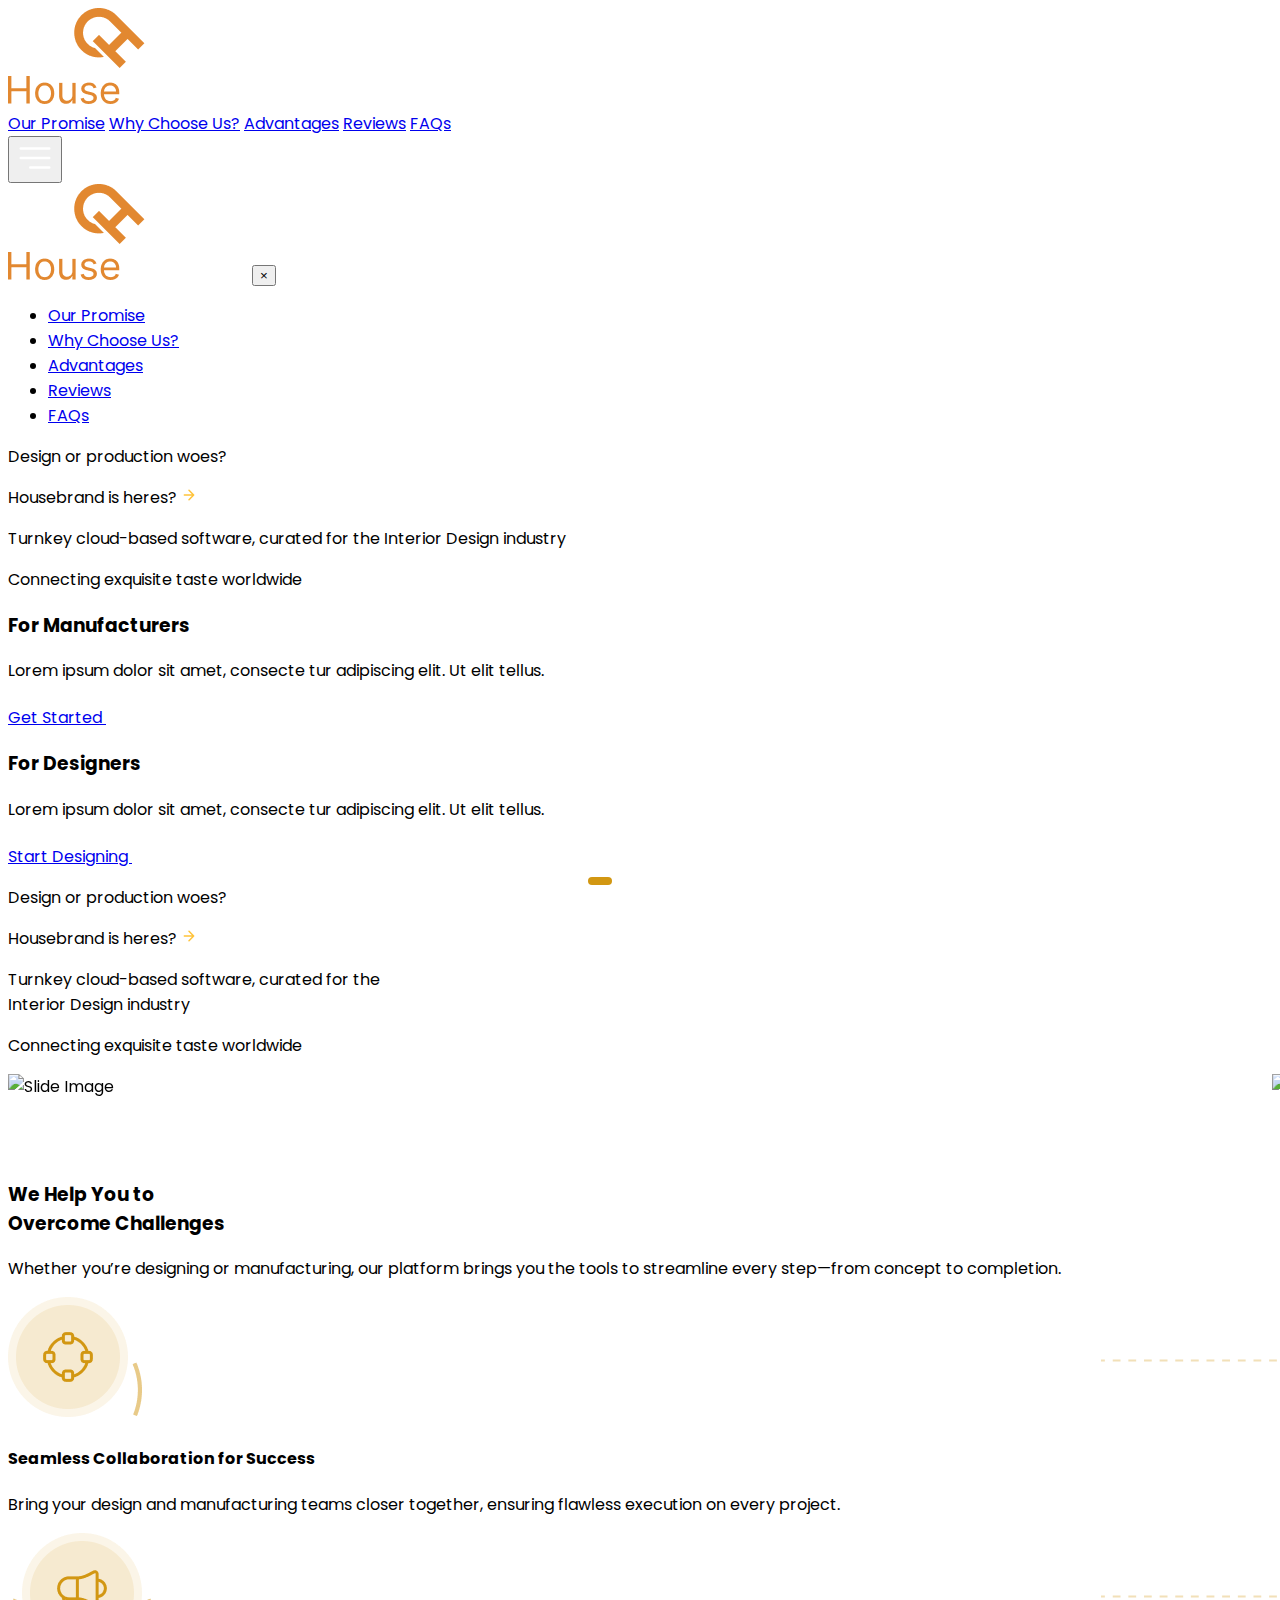
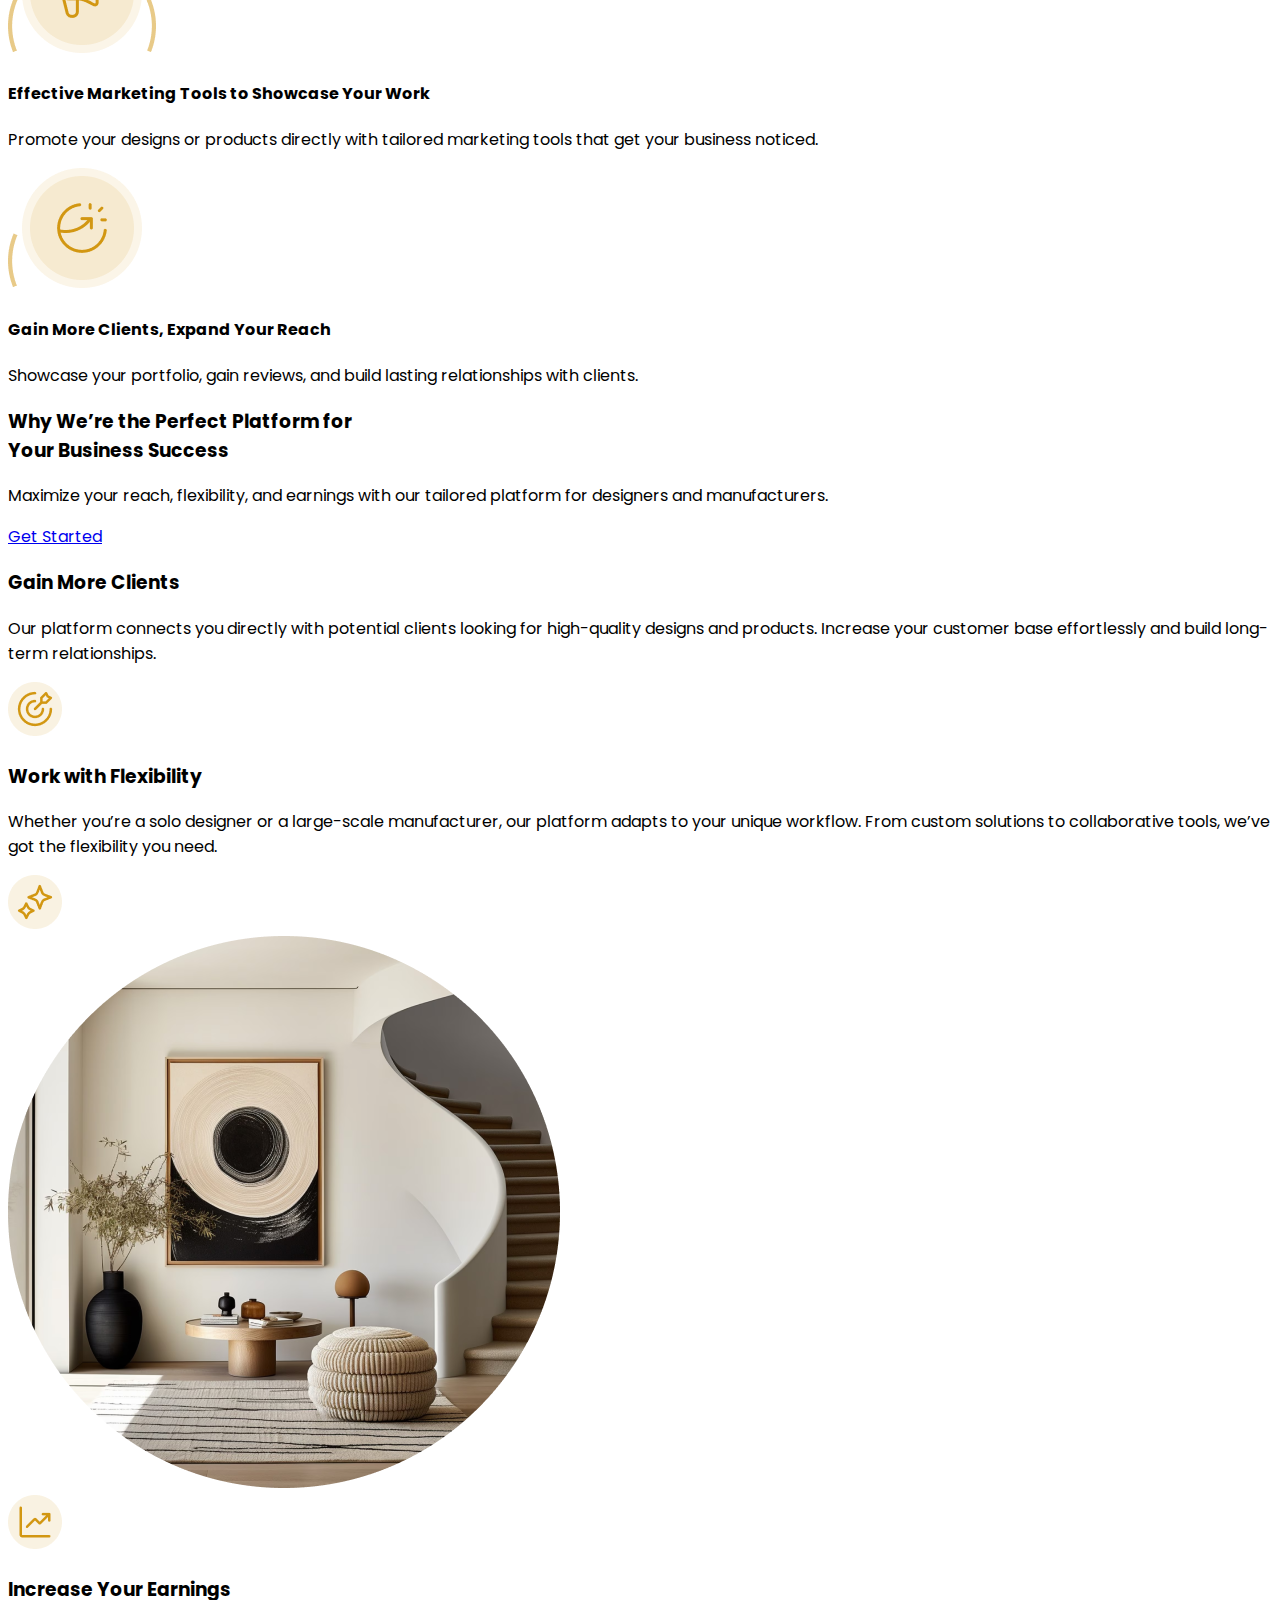
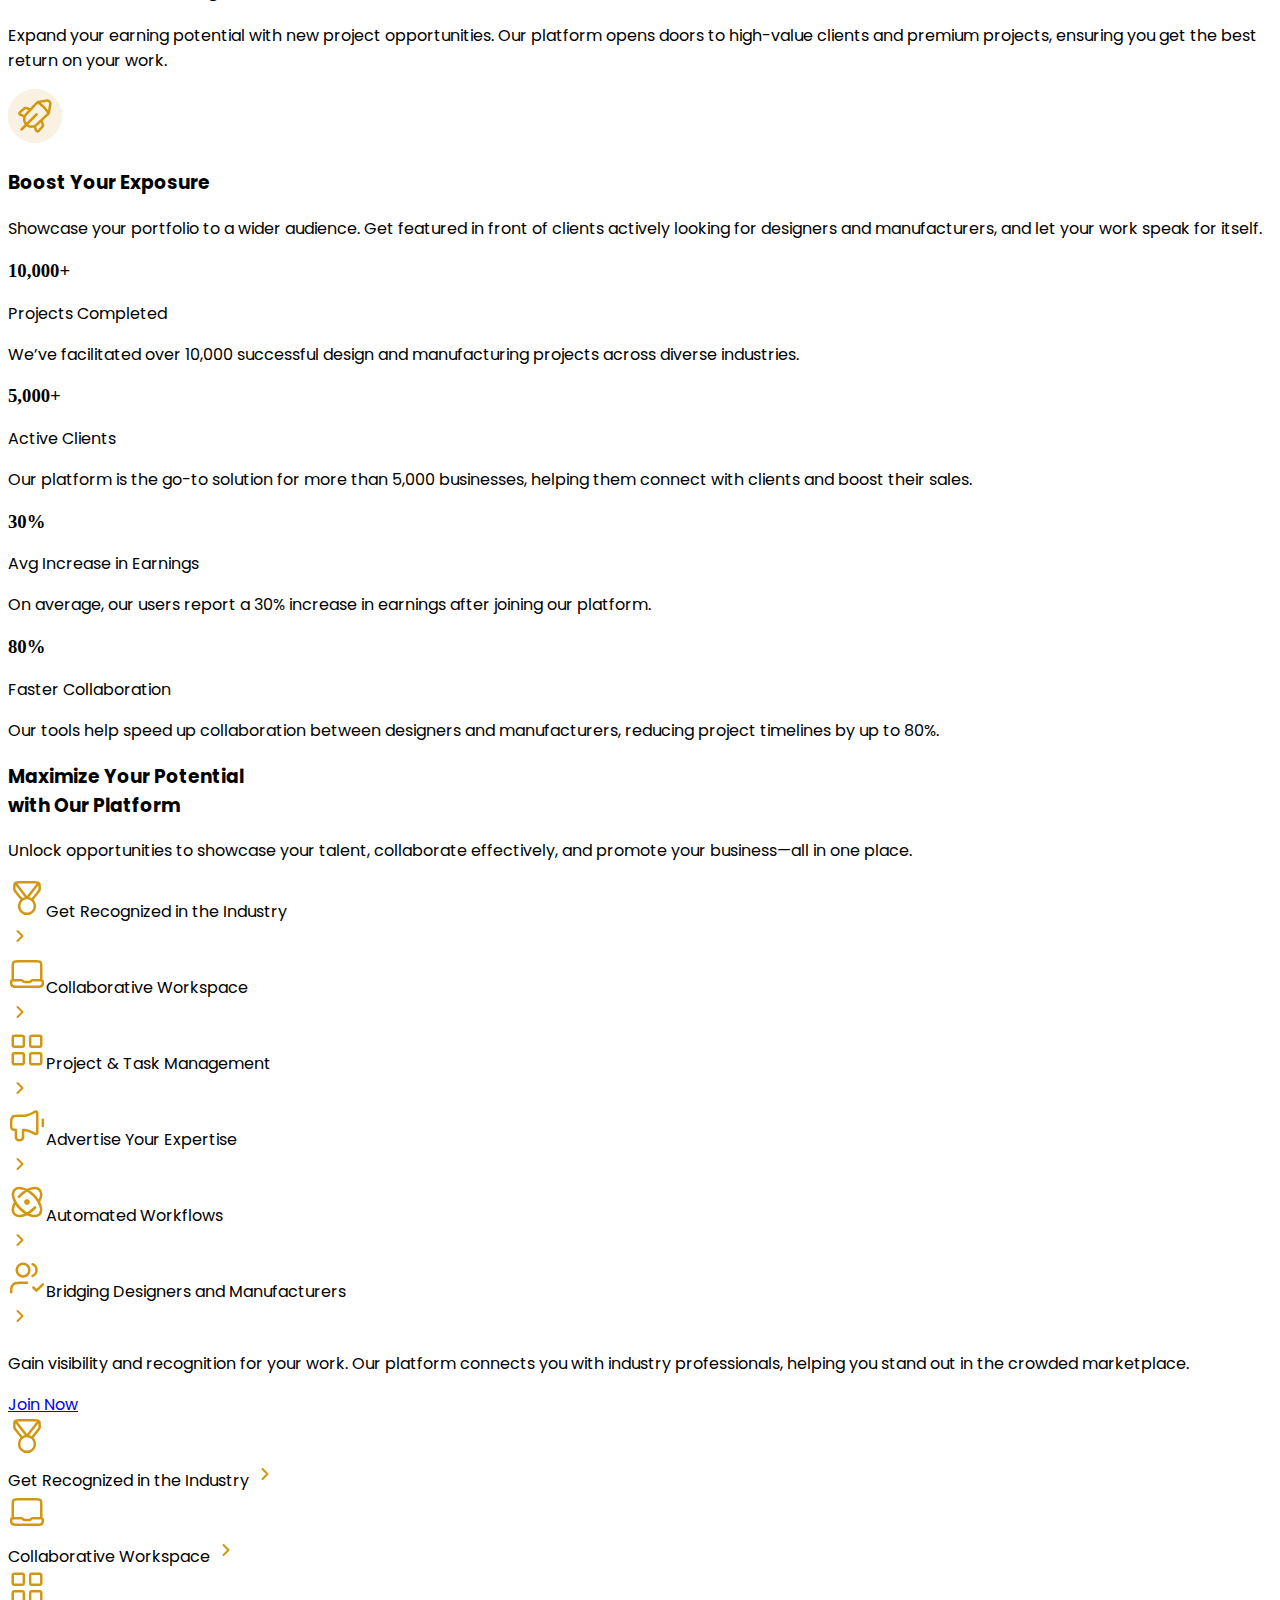
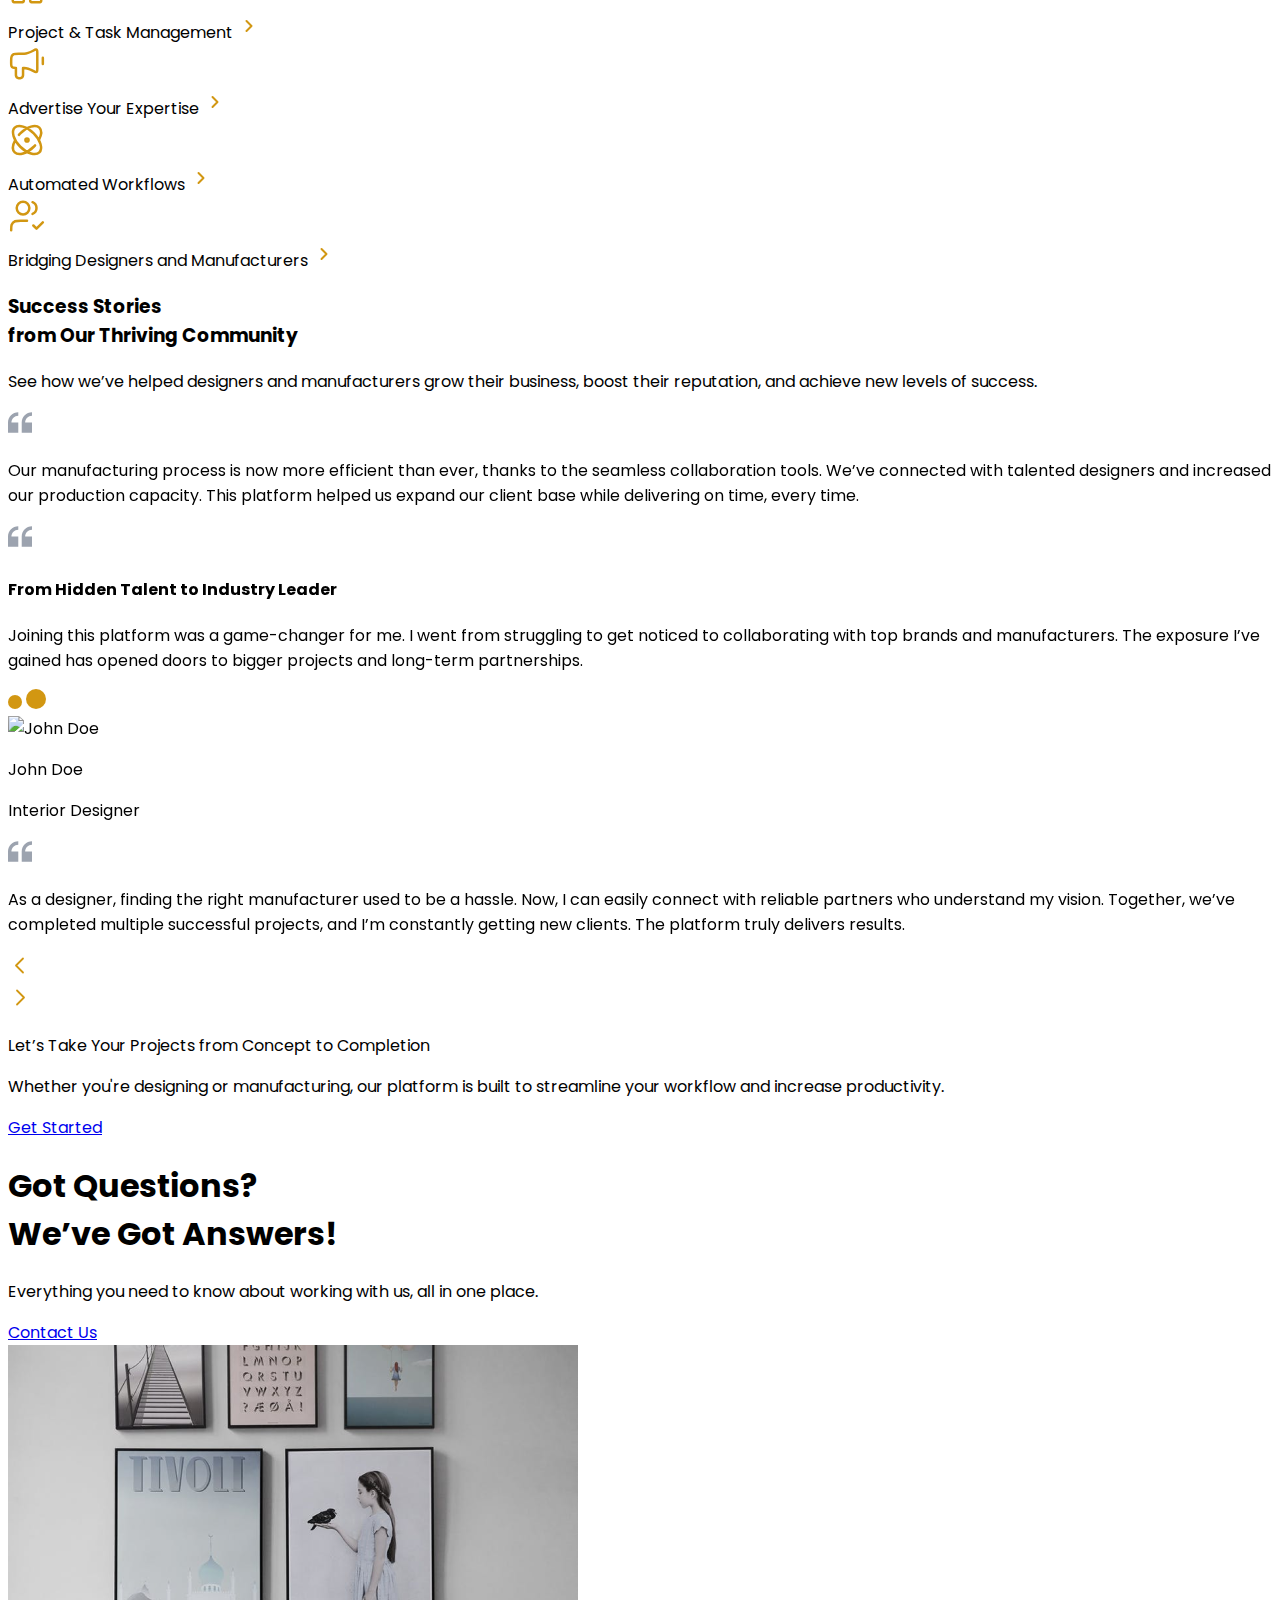
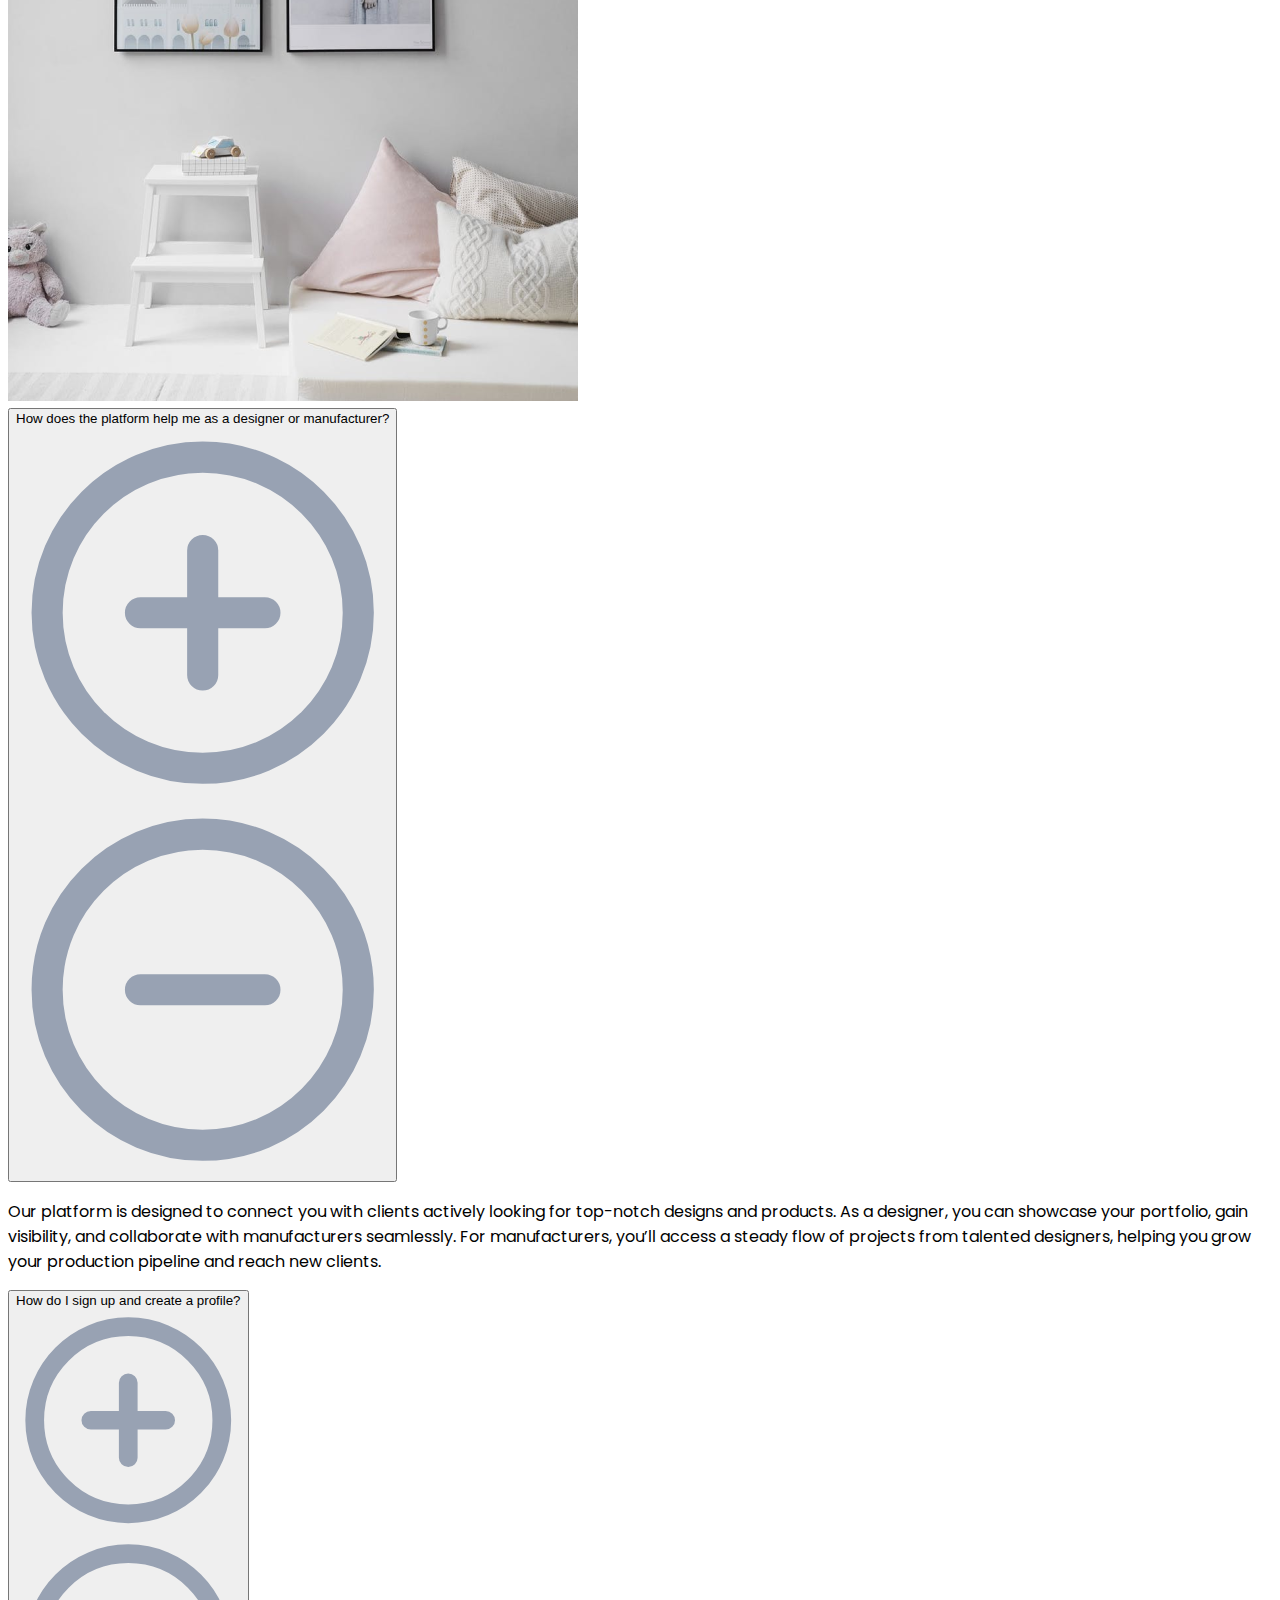
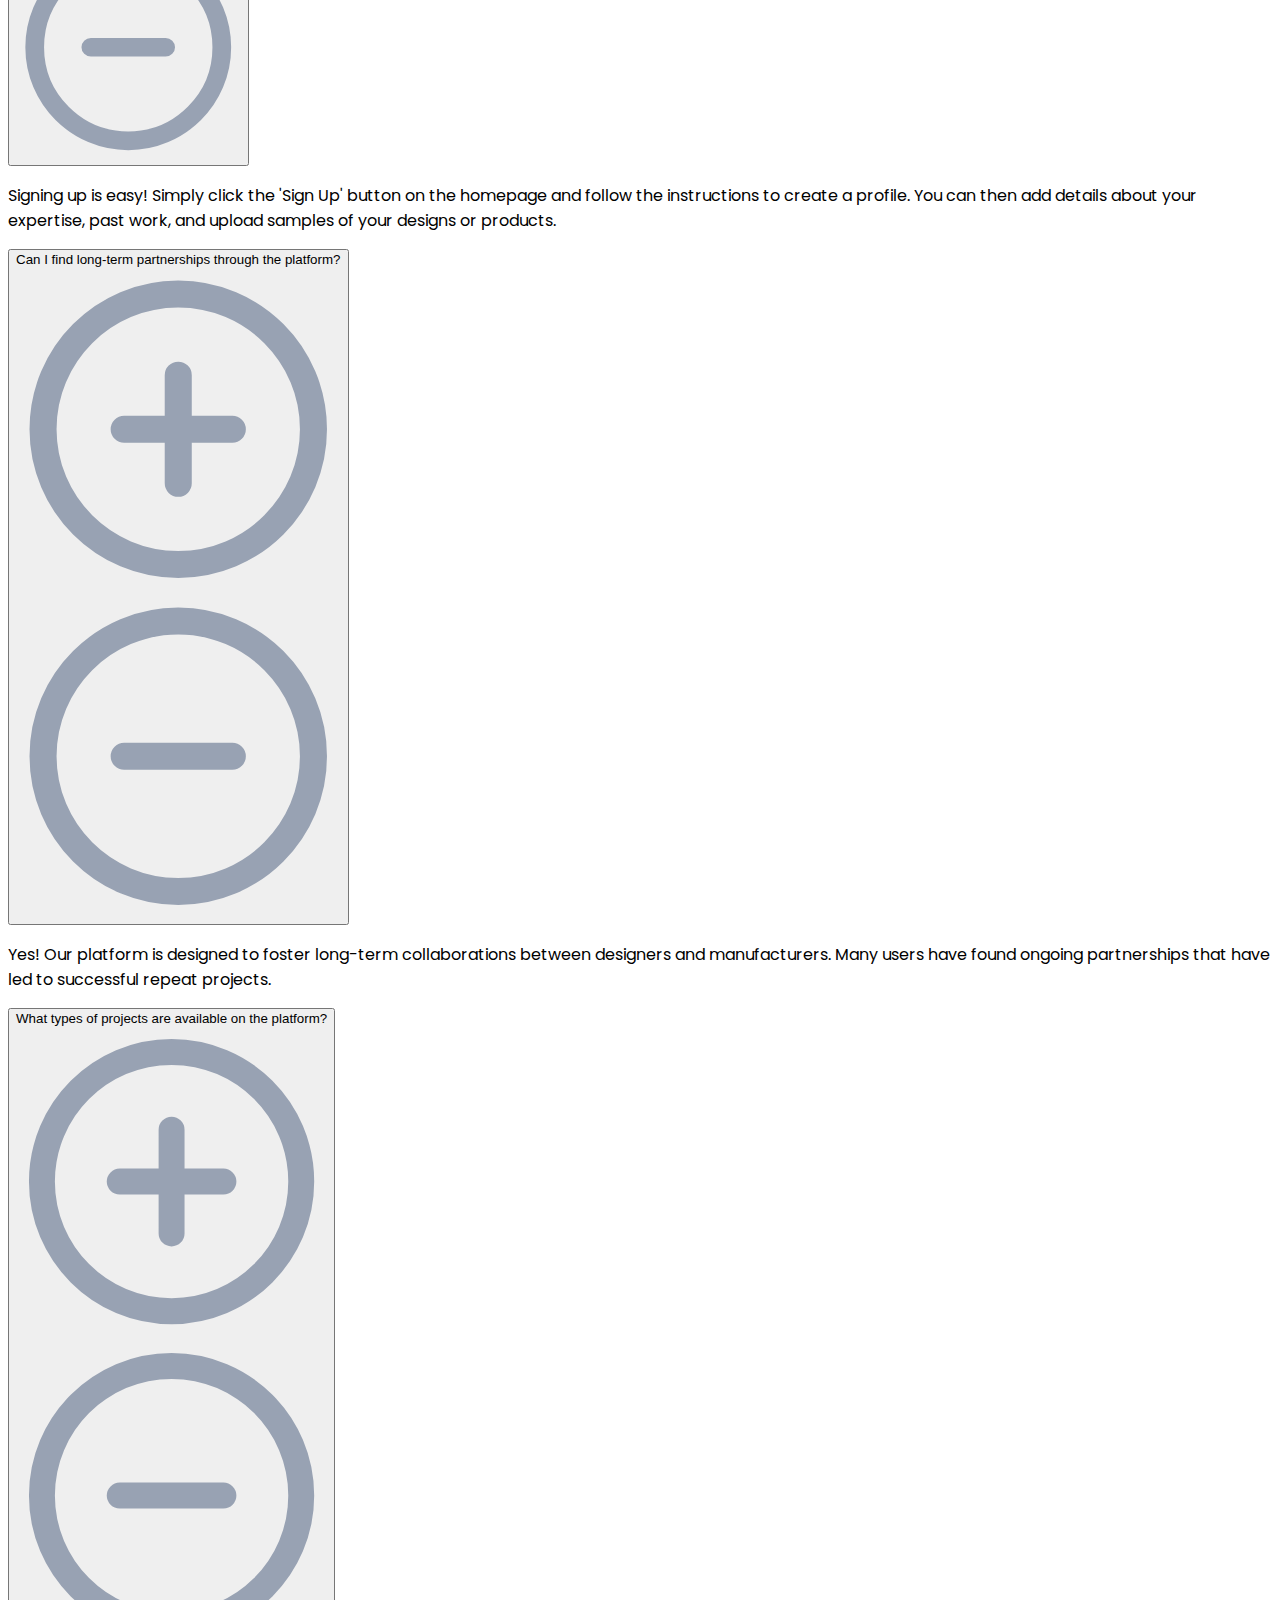
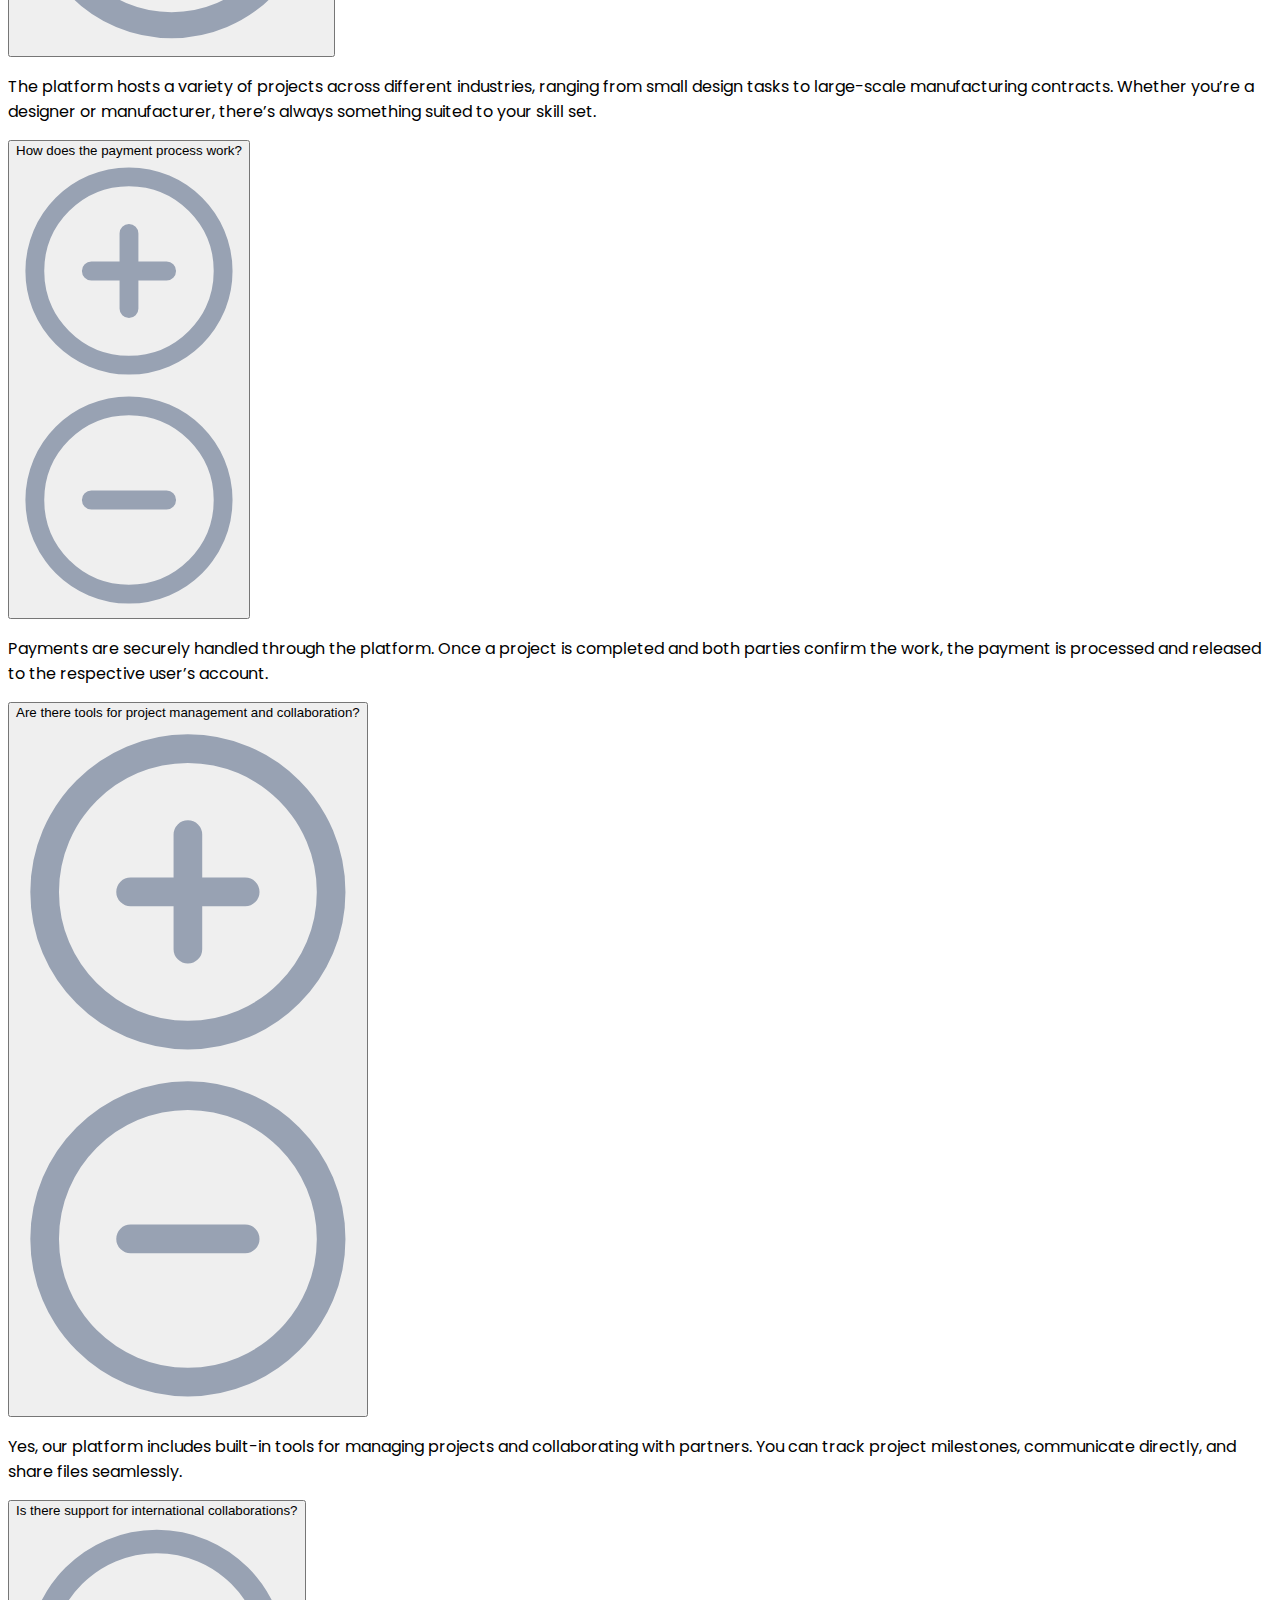
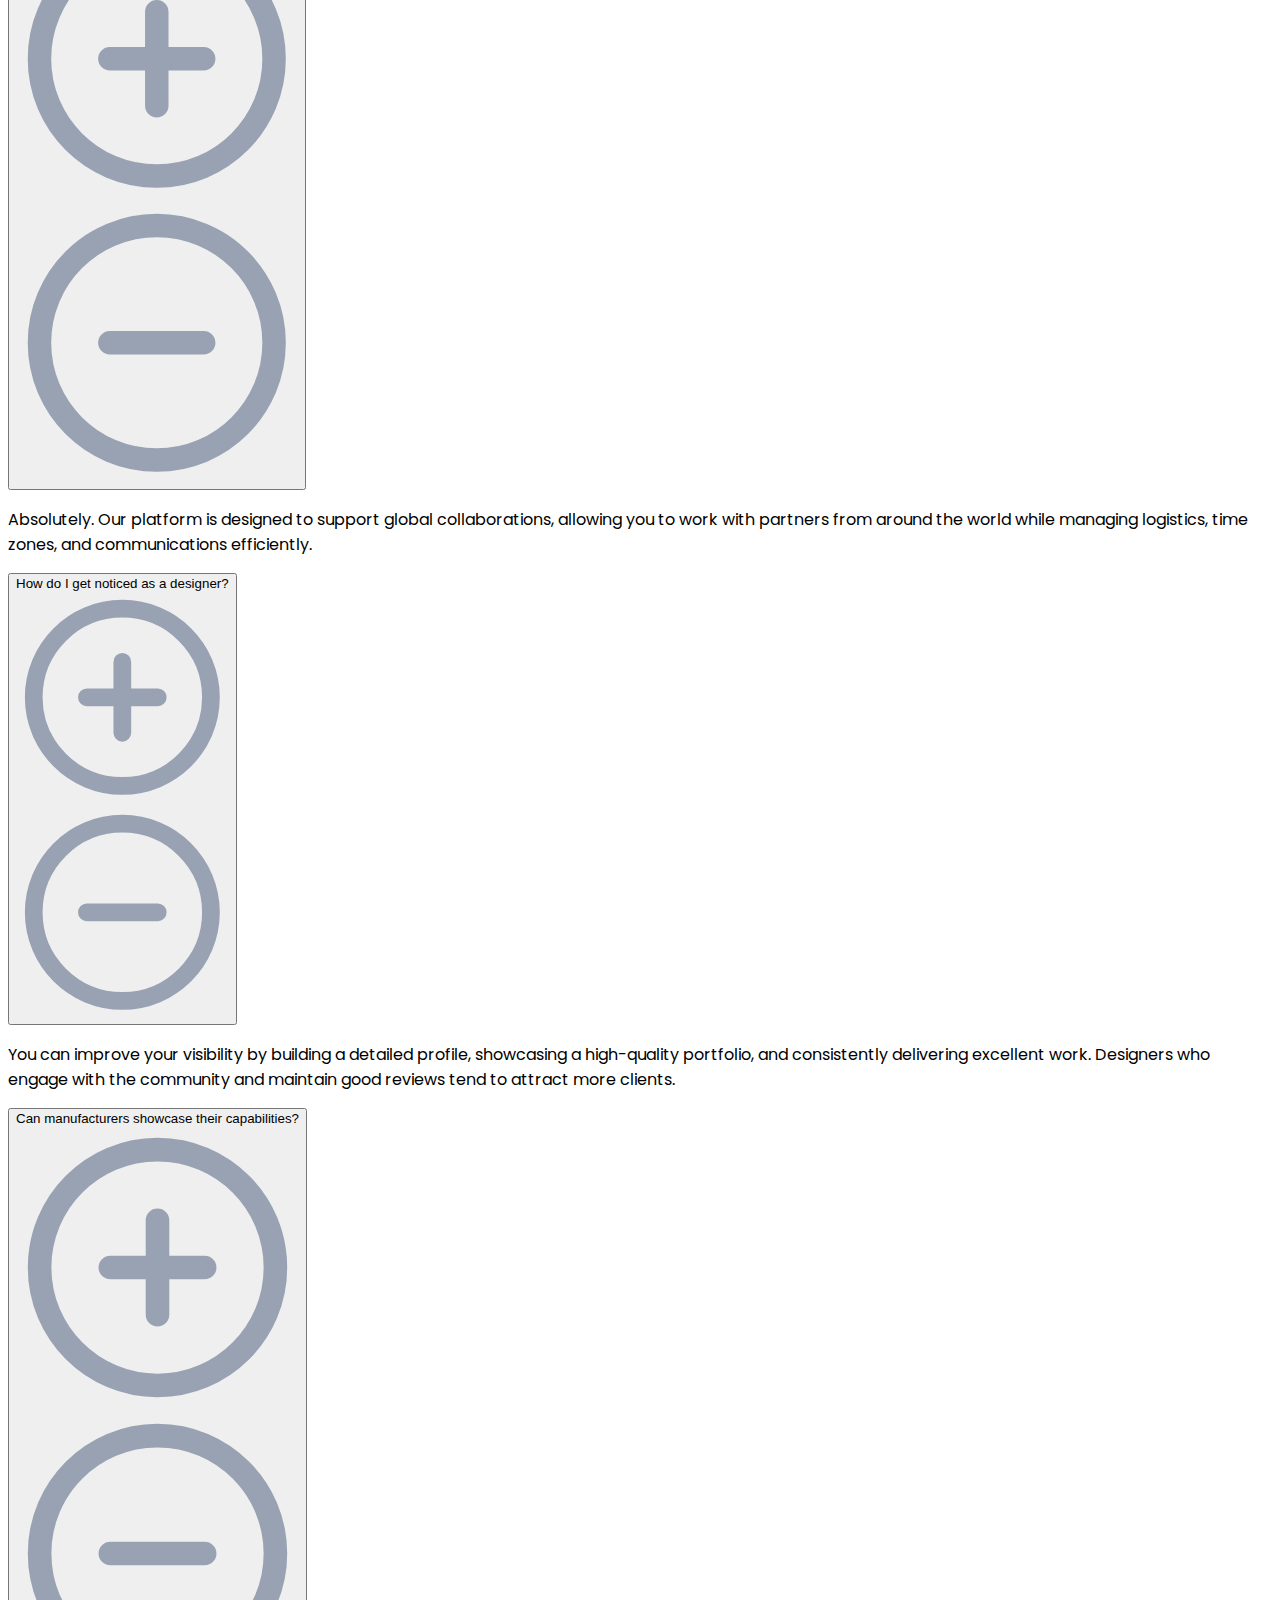
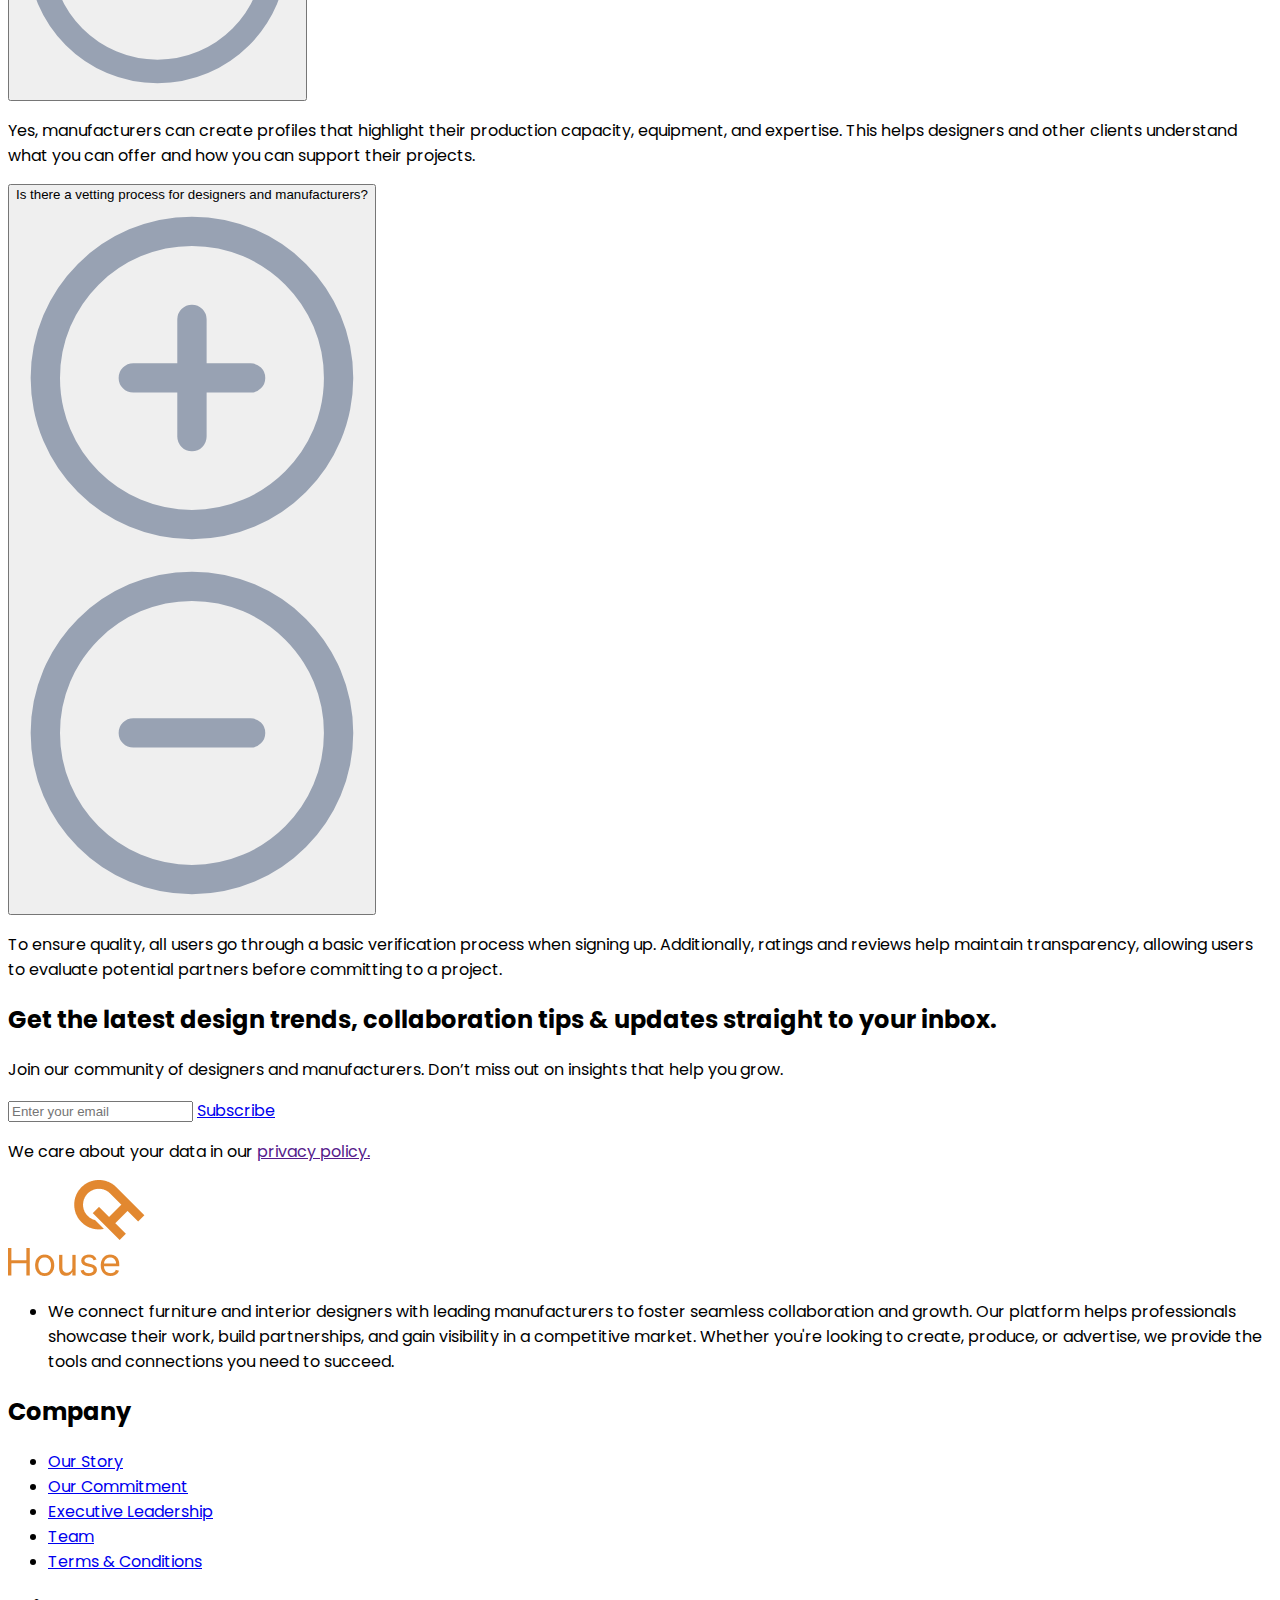
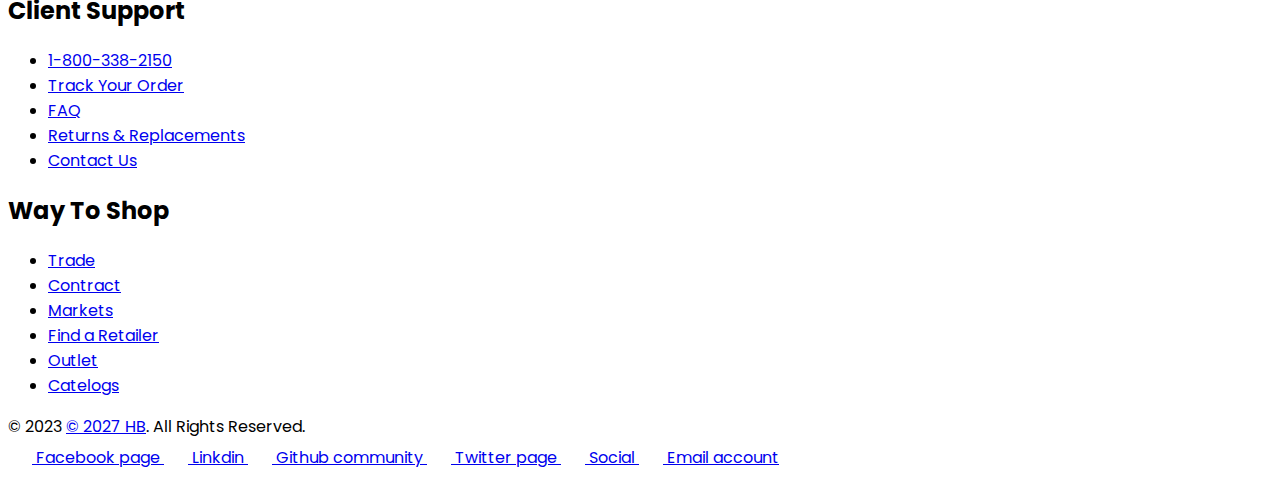
==== commit 6c407dcc: "fix design issue" ====
--- a/index.html
+++ b/index.html
@@ -169,6 +169,7 @@
                   elit tellus.
                 </p>
                 <a
+                href="./appointment.html"
                   class="uppercase cursor-pointer flex items-center gap-3 bg-red-200 hover:bg-[#D29712] justify-center py-2 sm:px-6 px-3 sm:text-base text-[12px] font-semibold text-white border border-white bg-white/20 backdrop-blur-sm hover:border-[#D29712]"
                 >
                   Get Started
@@ -200,6 +201,7 @@
                   elit tellus.
                 </p>
                 <a
+                href="./appointment.html"
                   class="uppercase cursor-pointer flex items-center gap-3 bg-red-200 hover:bg-[#D29712] justify-center py-2 sm:px-6 px-3 sm:text-base text-[12px] font-semibold text-white border border-white bg-white/20 backdrop-blur-sm hover:border-[#D29712]"
                 >
                   Start Designing
@@ -390,7 +392,7 @@
         </div>
         <div class="grid grid-cols-12 gap-4 md:mt-12 sm:mt-8 mt-6">
           <div class="xl:col-span-4 col-span-12 flex flex-col justify-center">
-            <div class="p-6 border border-gray-300 sm:mb-6 mb-4">
+            <div class="p-6 border border-gray-300 sm:mb-6 mb-4 hover:bg-slate-200 transition-all">
               <div class="flex sm:gap-8 gap-4 xl:justify-end xl:flex-row   flex-col flex-col-reverse">
                 <div>
                   <h3
@@ -412,7 +414,7 @@
                 />
               </div>
             </div>
-            <div class="p-6 border border-gray-300">
+            <div class="p-6 border border-gray-300 hover:bg-slate-200 transition-all">
               <div class="flex sm:gap-8 gap-4 xl:justify-end xl:flex-row flex-col flex-col-reverse">
                 <div>
                   <h3
@@ -448,7 +450,7 @@
           <div
             class="xl:col-span-4 col-span-12 flex flex-col justify-center h-full"
           >
-            <div class="p-6 border border-gray-300 sm:mb-6 mb-4">
+            <div class="p-6 border border-gray-300 sm:mb-6 mb-4 hover:bg-slate-200 transition-all">
               <div class="flex sm:gap-8 gap-4 justify-start xl:flex-row flex-col">
                 <img src="./img/incrase.png" class="h-[54px] w-[54px]" alt="" />
                 <div>
@@ -466,7 +468,7 @@
                 </div>
               </div>
             </div>
-            <div class="p-6 border border-gray-300">
+            <div class="p-6 border border-gray-300 hover:bg-slate-200 transition-all">
               <div class="flex sm:gap-8 gap-4 justify-start xl:flex-row flex-col">
                 <img src="./img/boost.png" class="h-[54px] w-[54px]" alt="" />
                 <div>
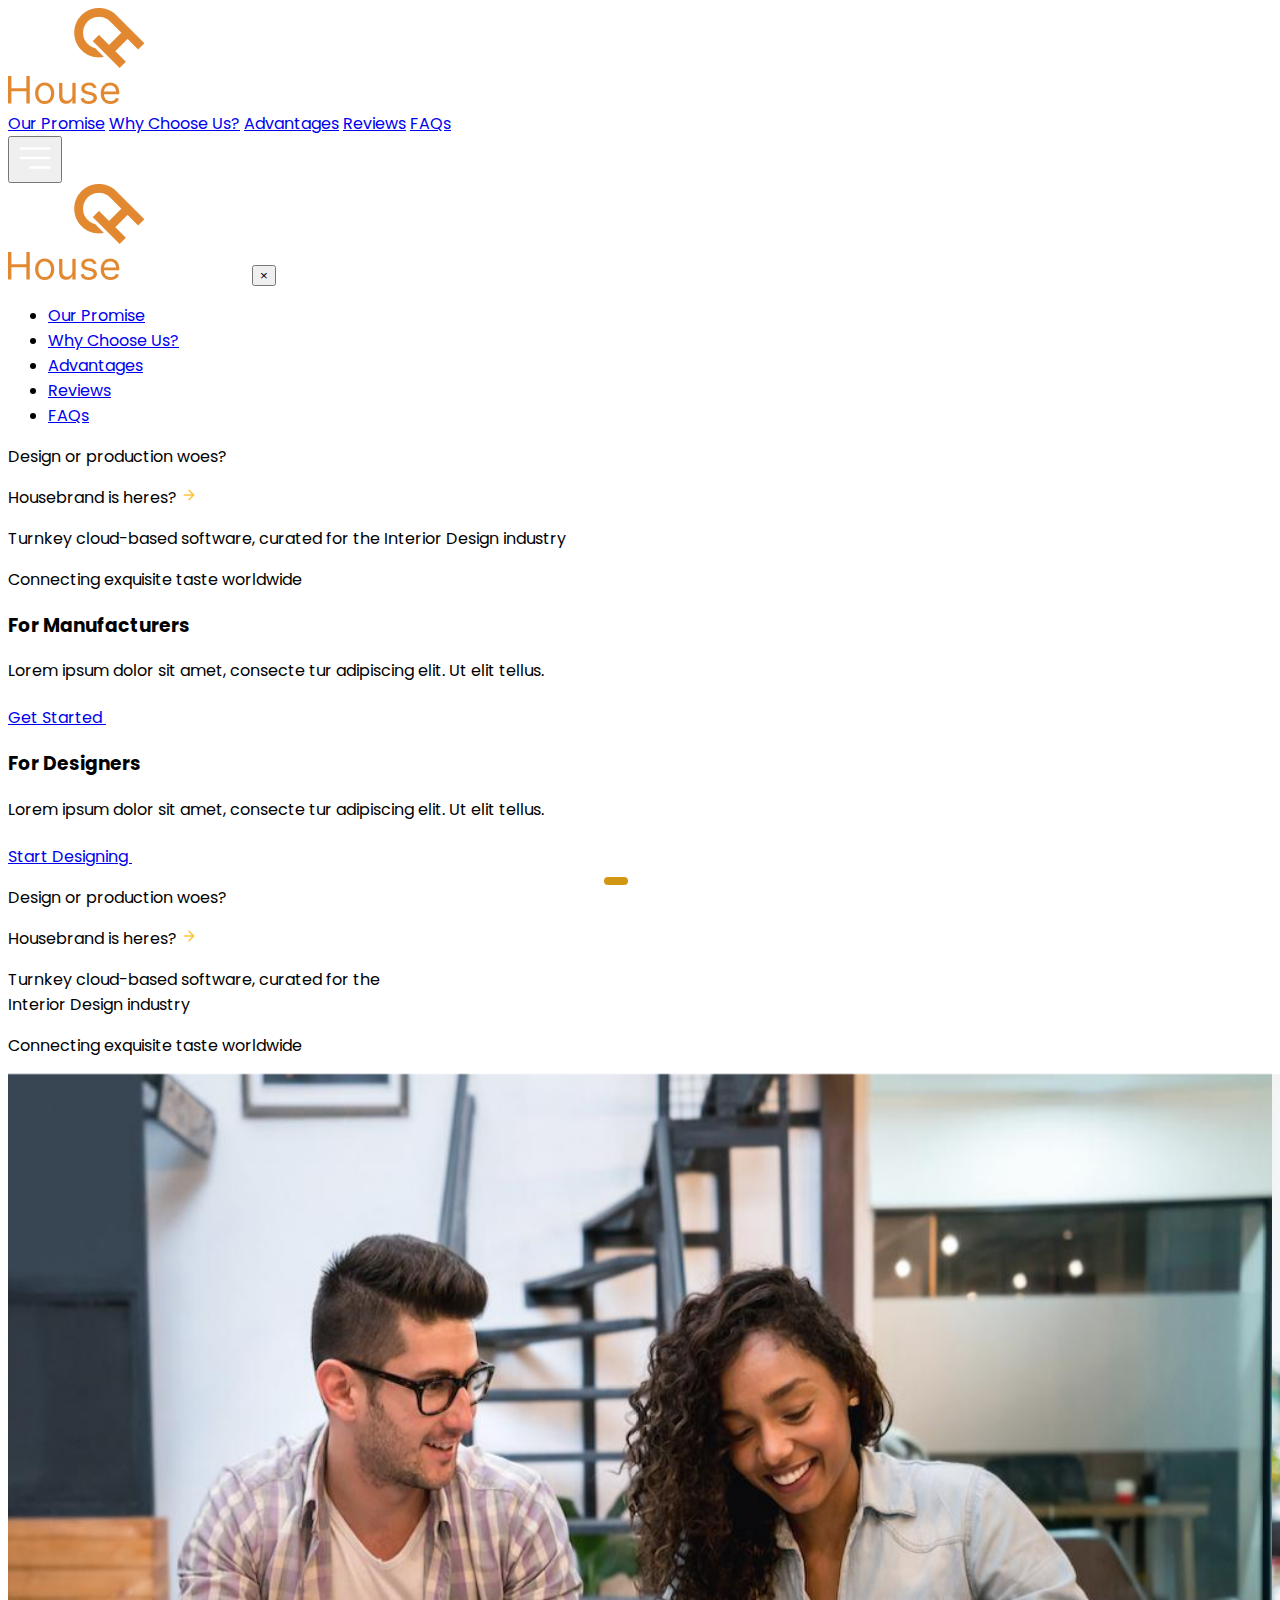
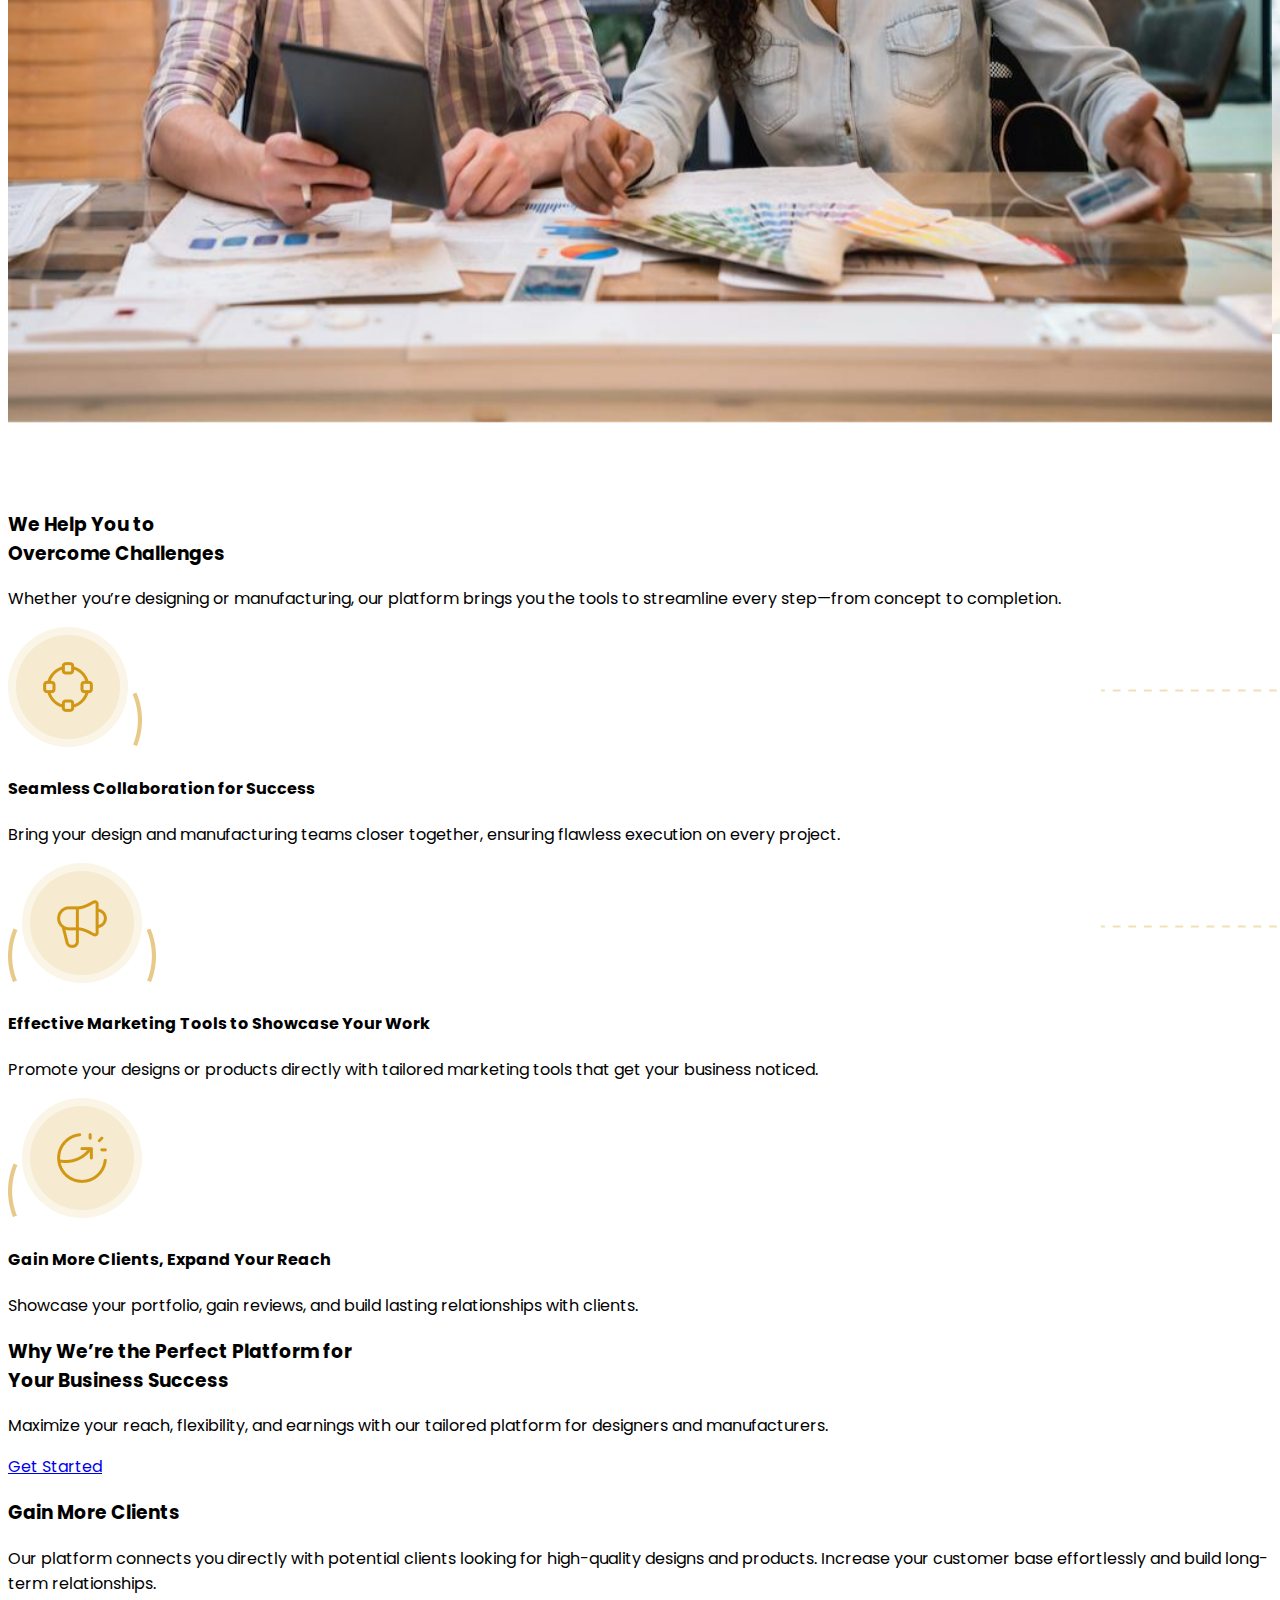
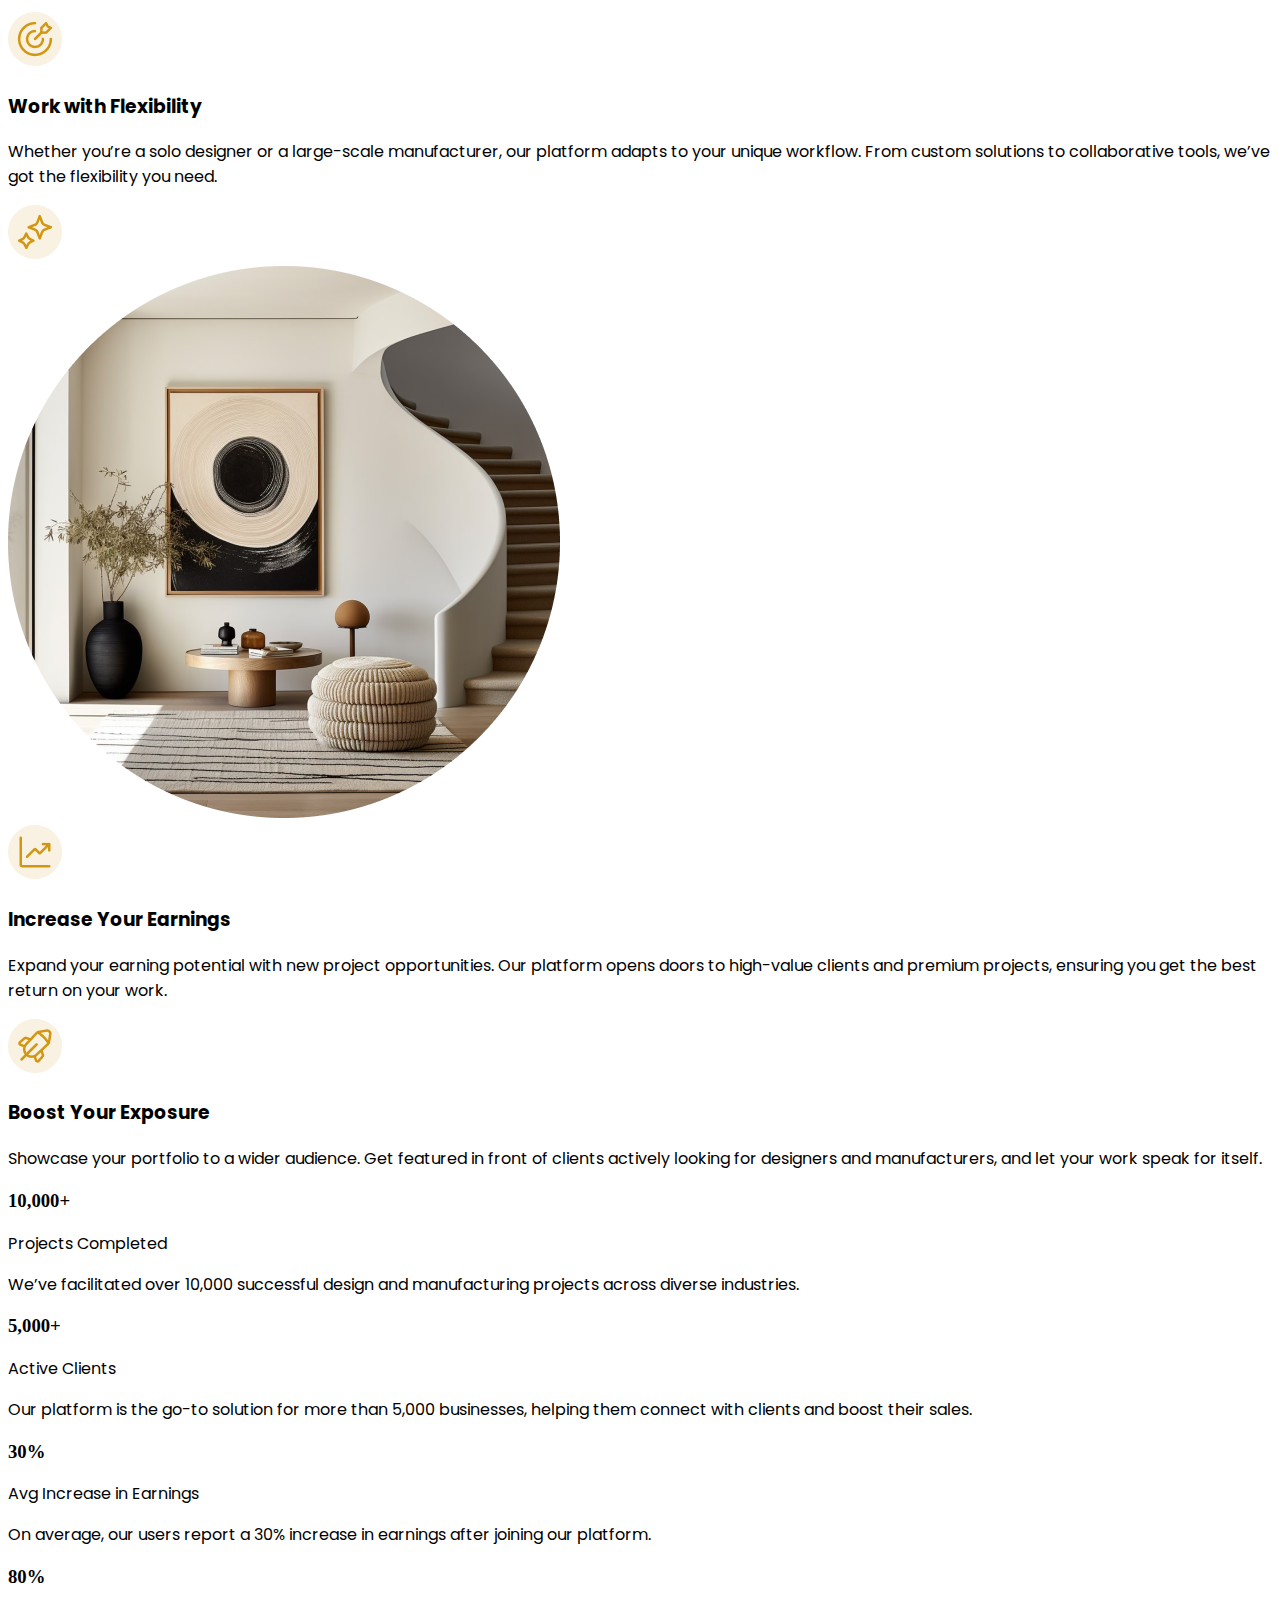
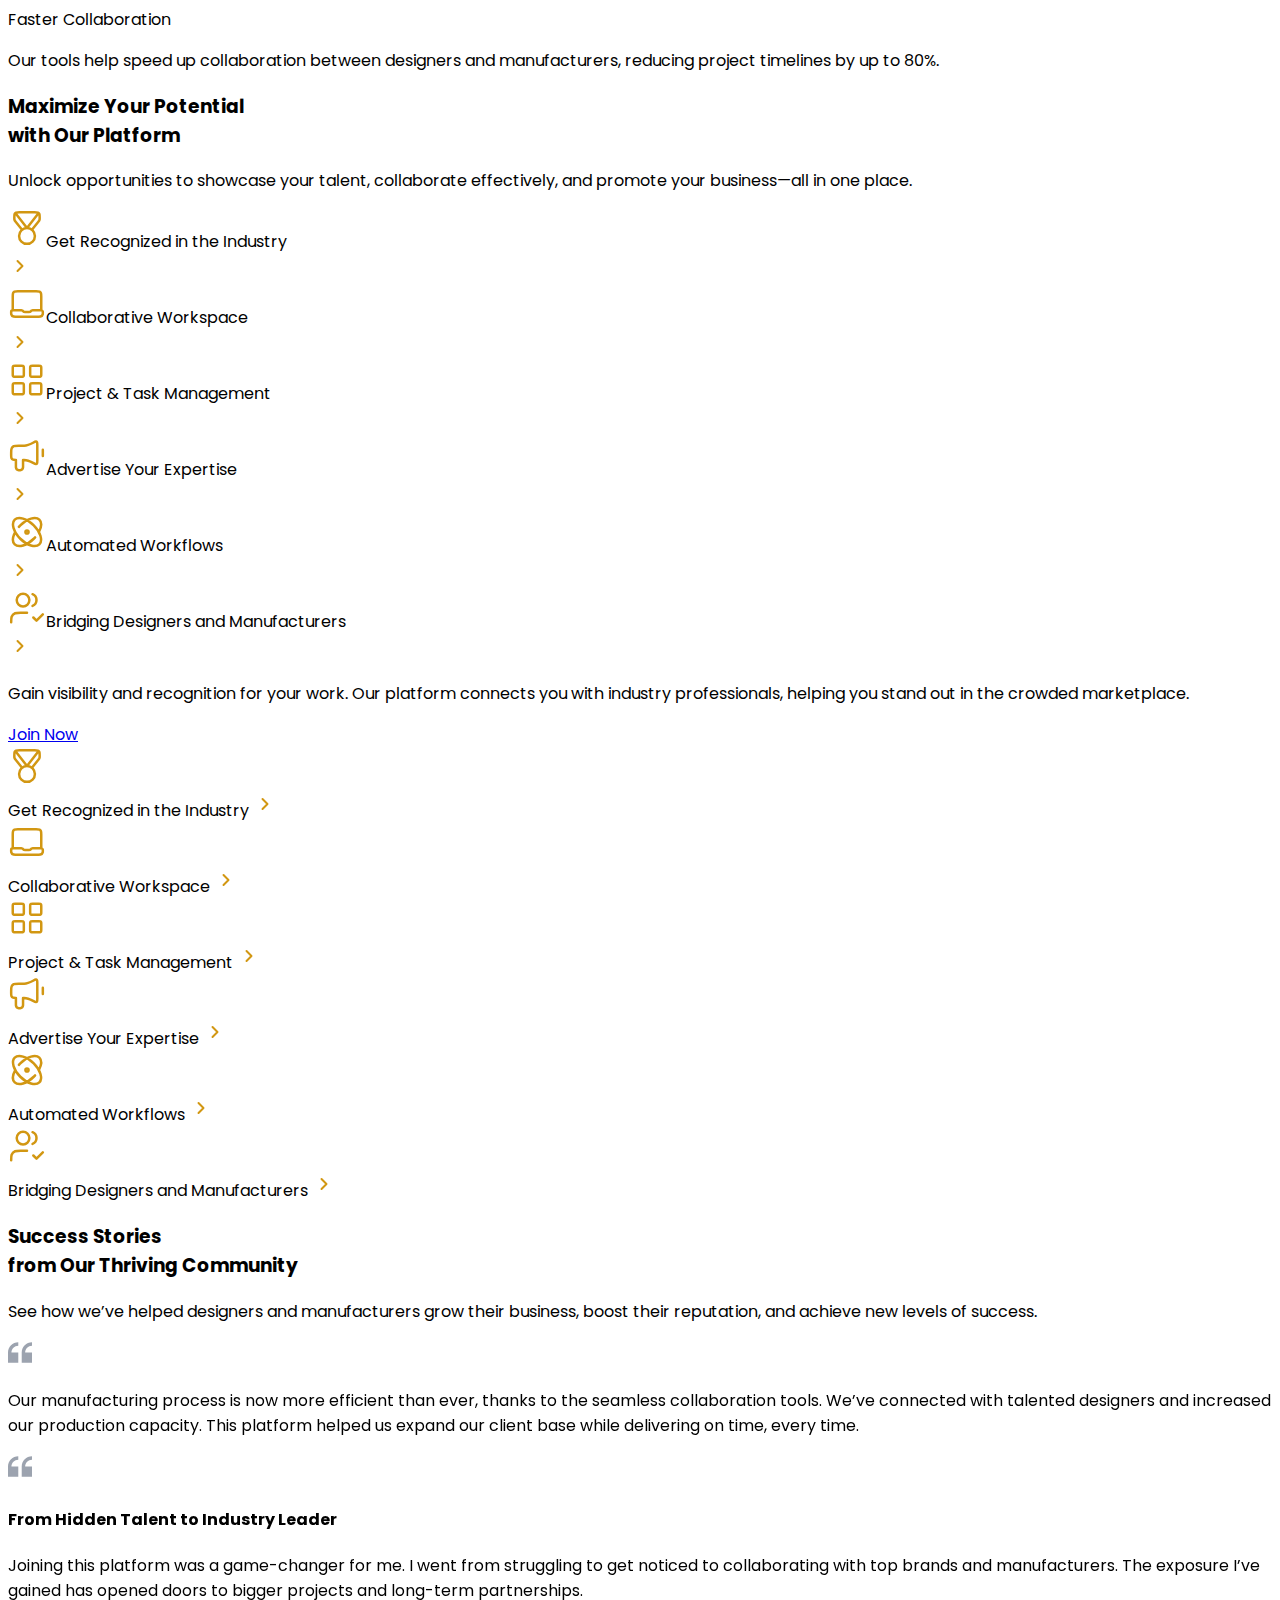
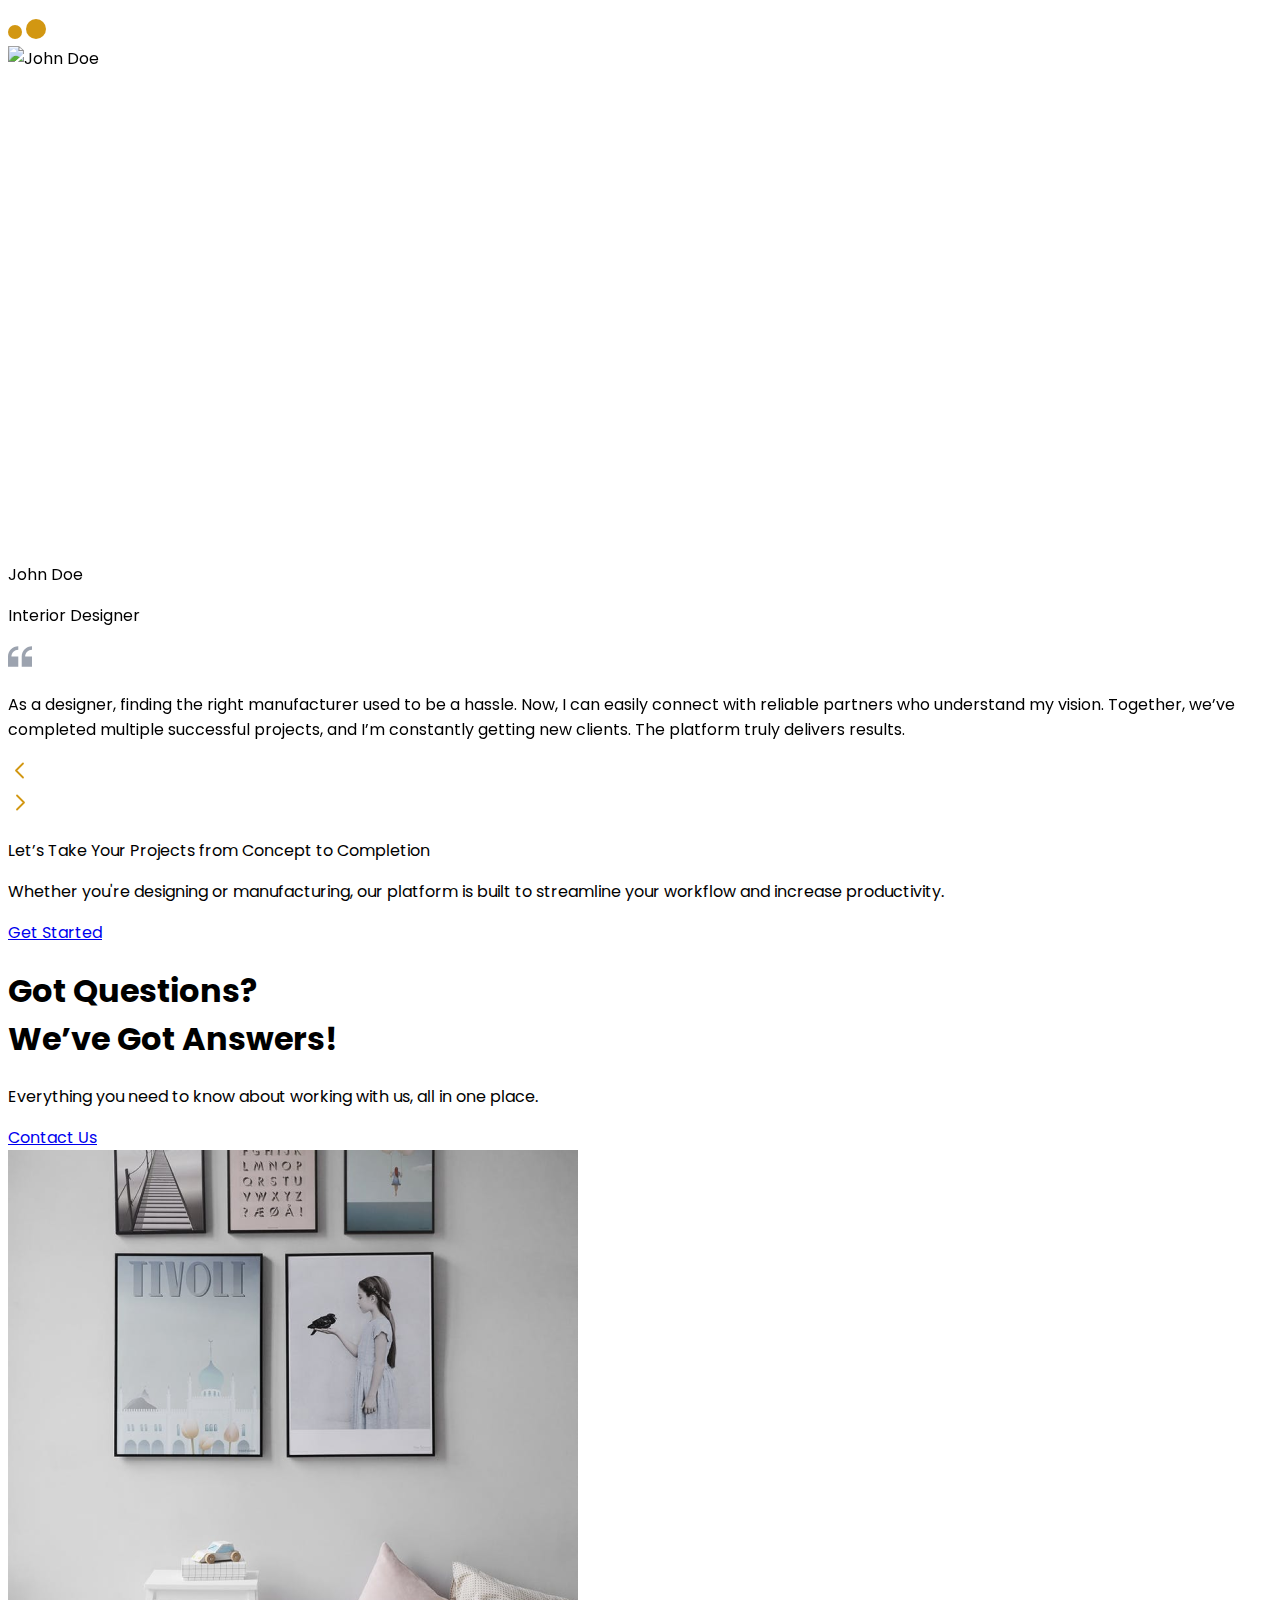
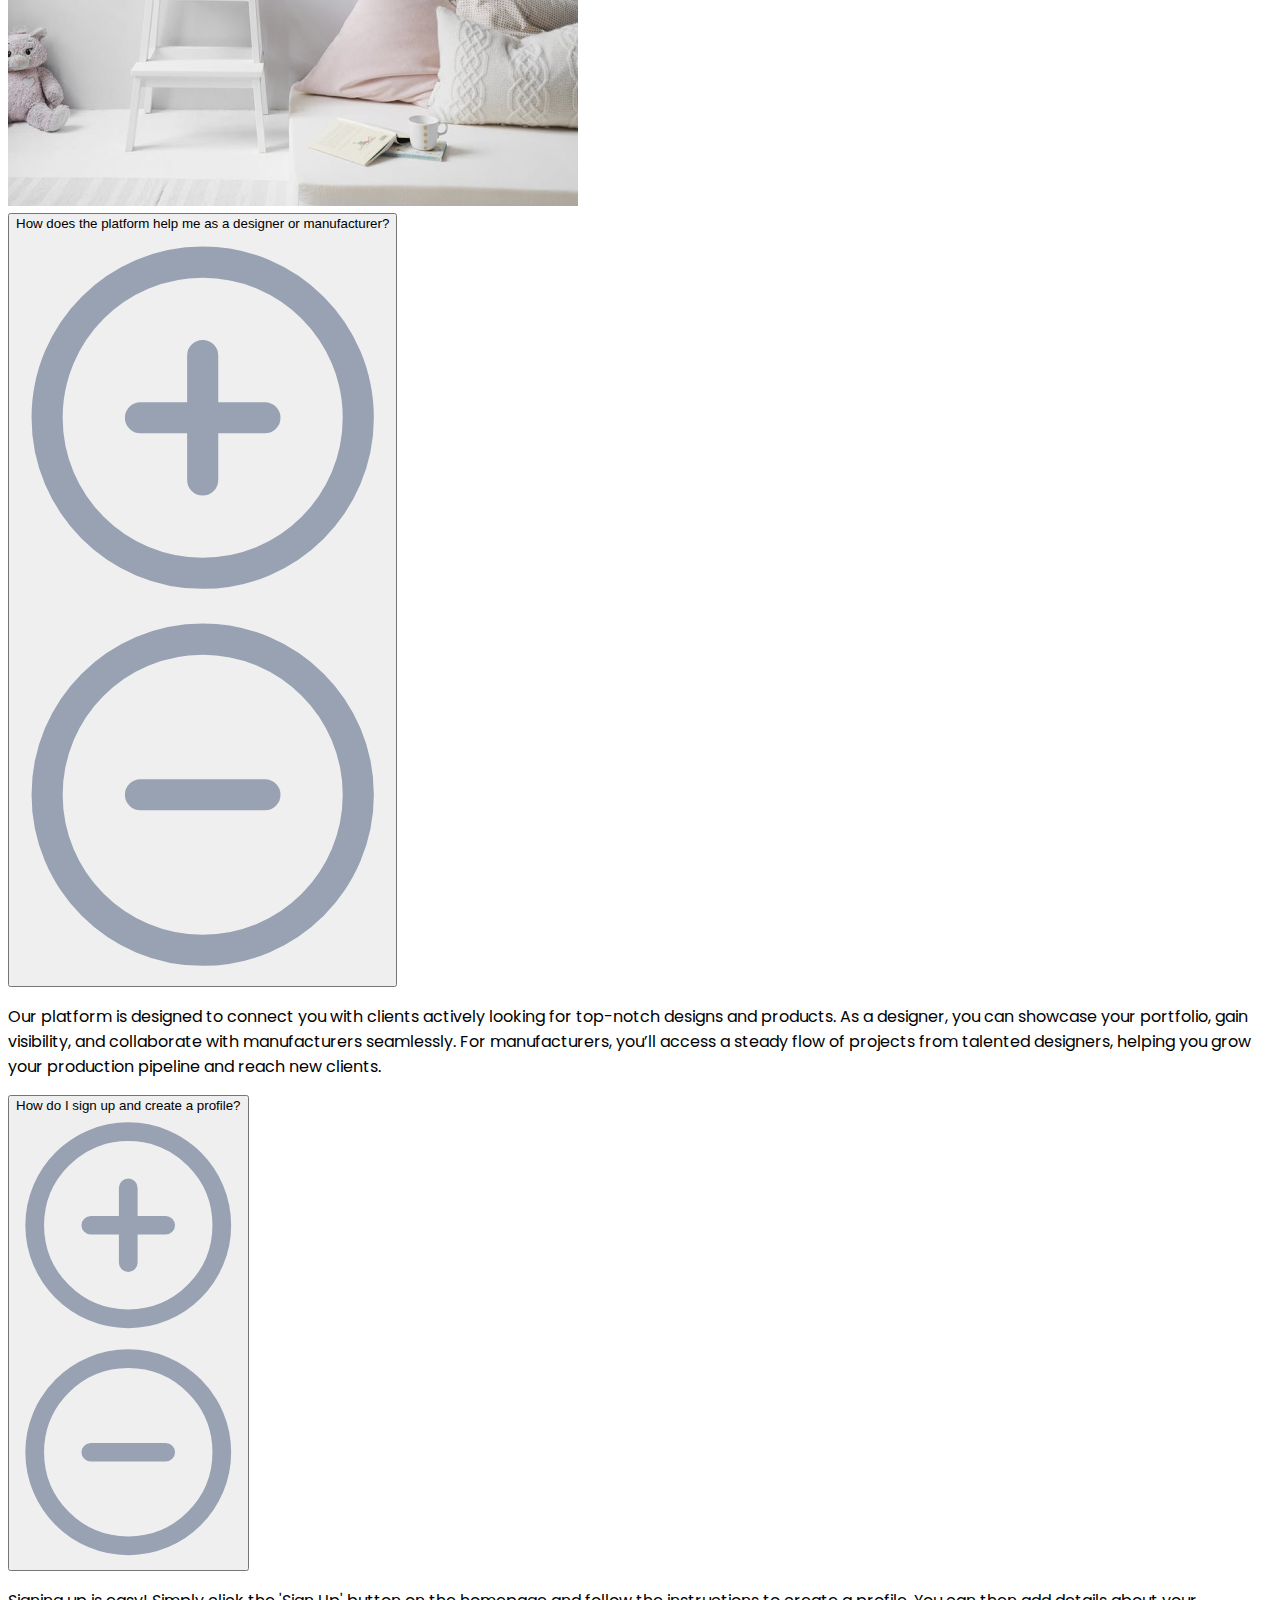
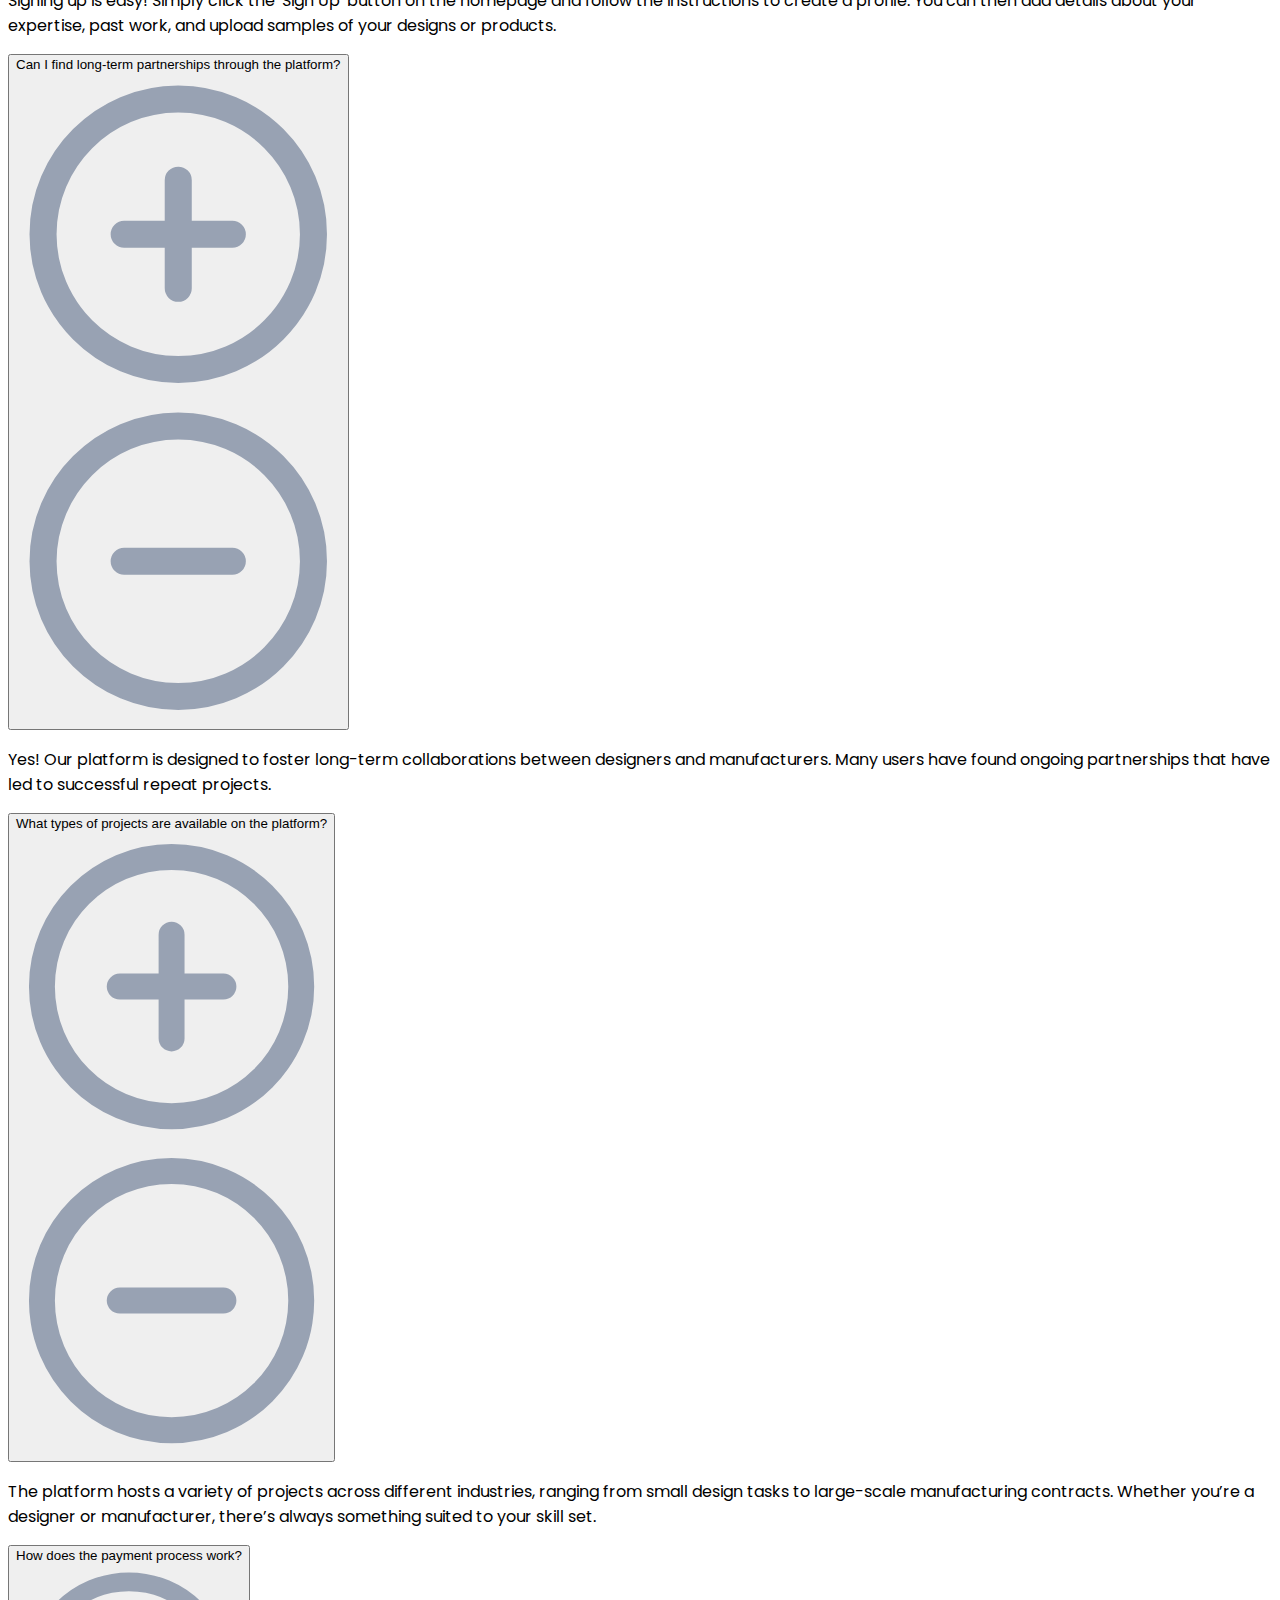
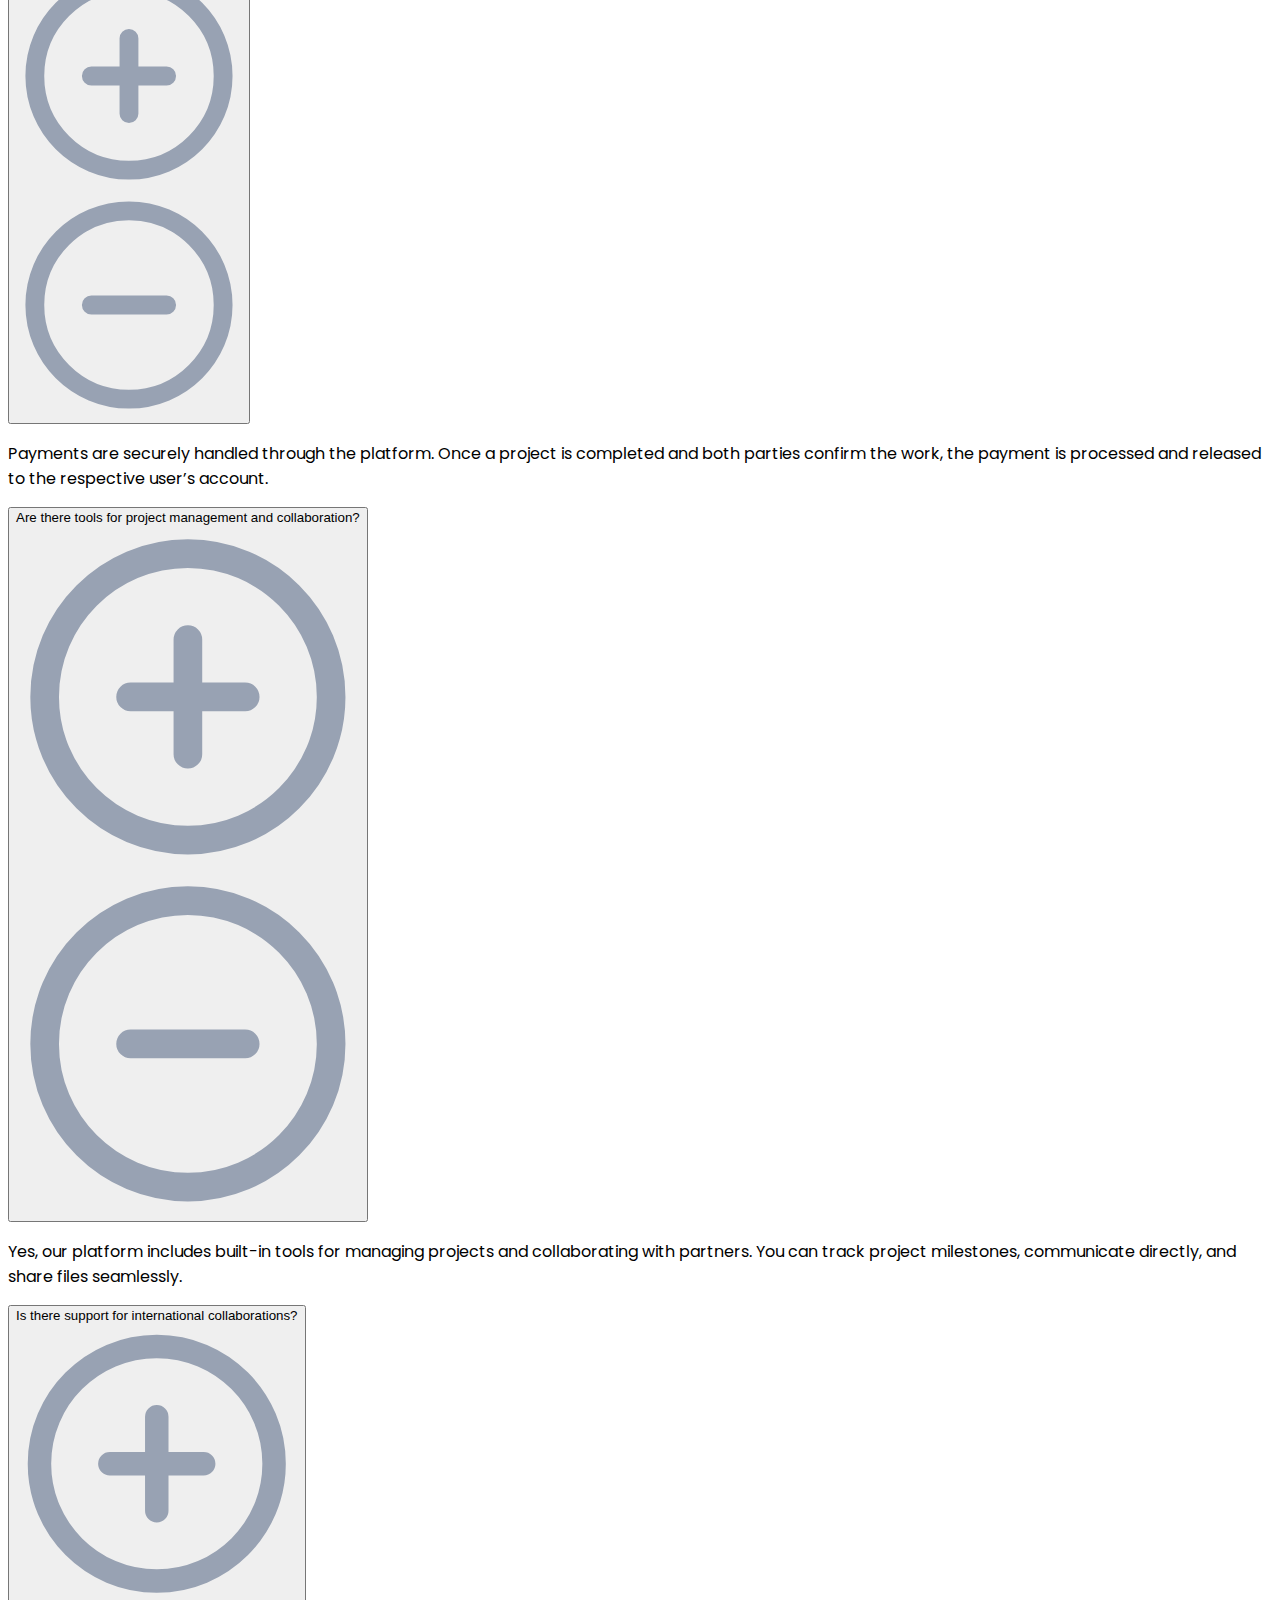
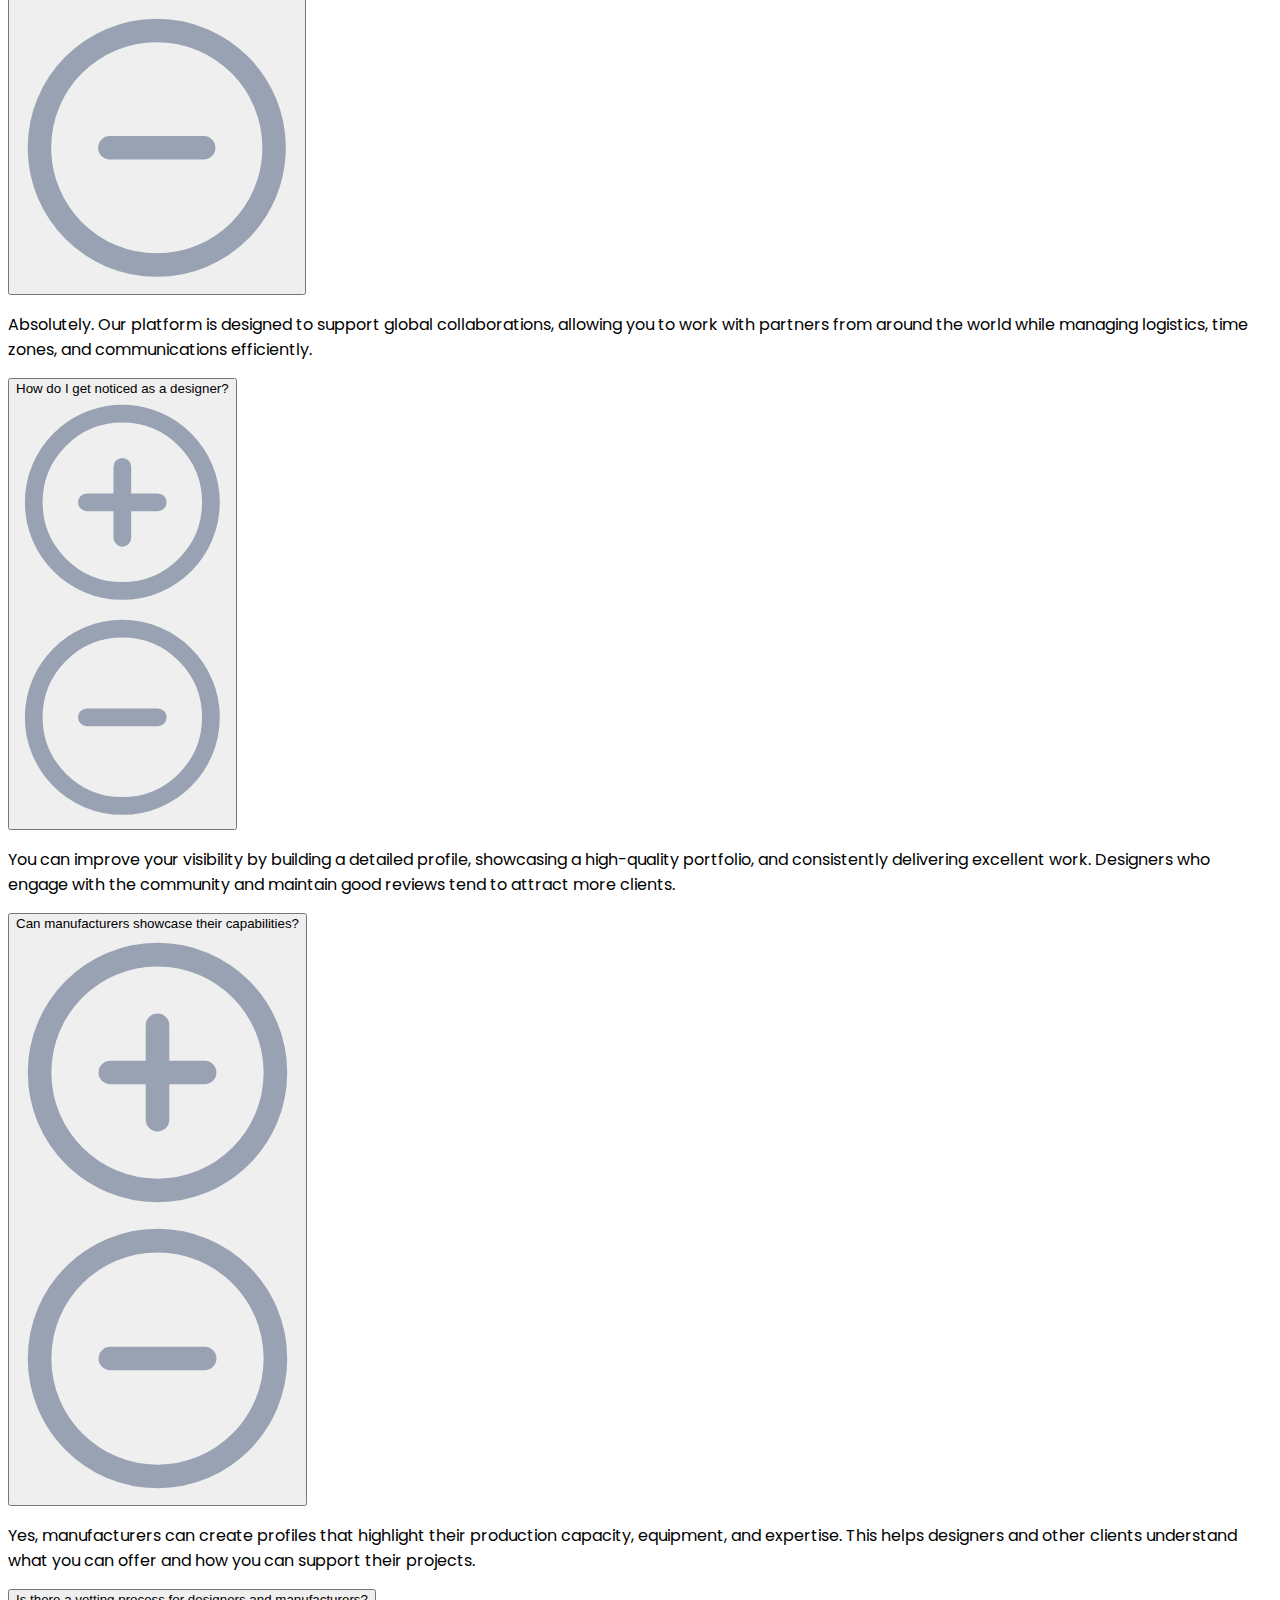
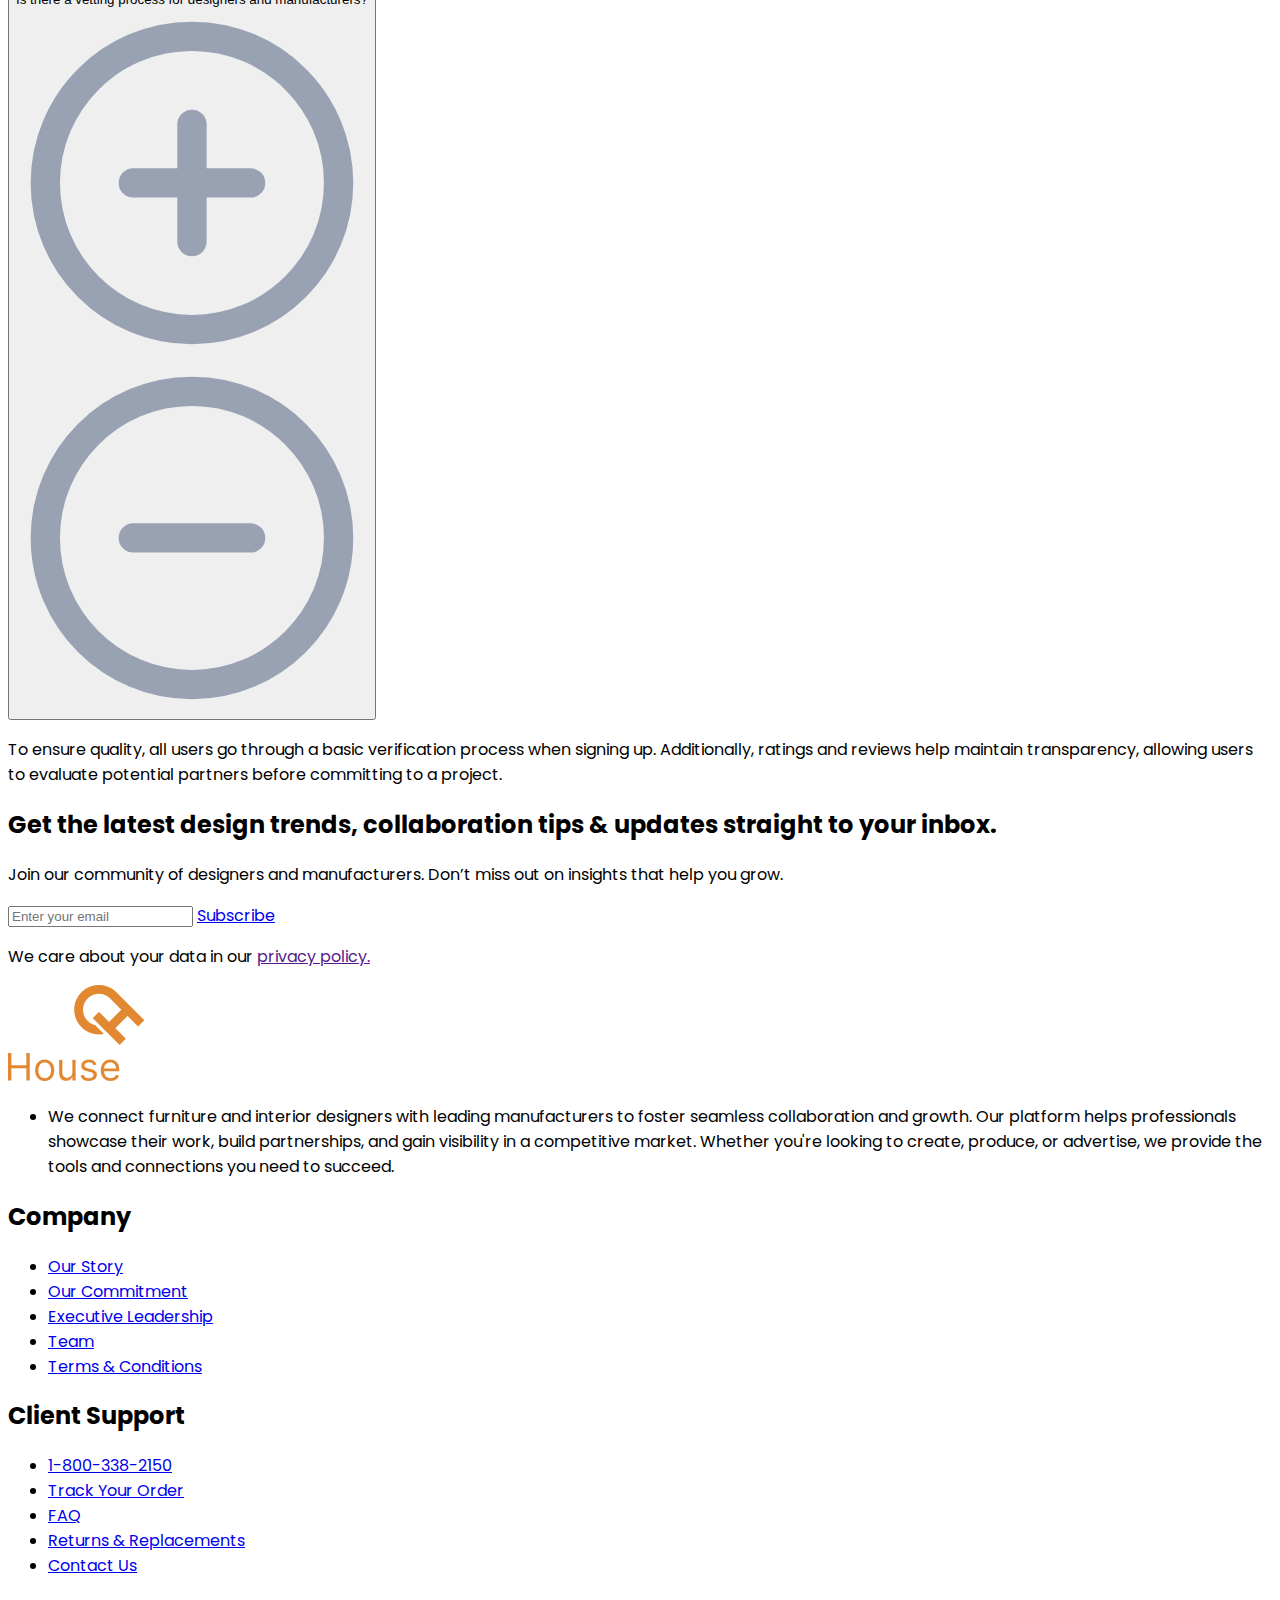
==== commit 8053c2e6: "change slider pictures" ====
--- a/index.html
+++ b/index.html
@@ -1078,12 +1078,10 @@
     <script>
       document.addEventListener("DOMContentLoaded", function () {
         const images = [
-          "https://swiperjs.com/demos/images/nature-1.jpg",
-          "https://swiperjs.com/demos/images/nature-2.jpg",
-          "https://swiperjs.com/demos/images/nature-3.jpg",
-          "https://swiperjs.com/demos/images/nature-4.jpg",
-          "https://swiperjs.com/demos/images/nature-5.jpg",
-          "https://swiperjs.com/demos/images/nature-5.jpg",
+        "./img/design2.jpg",
+        "./img/design3.jpg",
+          "./img/design1.jpg",
+          "./img/design4.jpeg",
         ];
 
         const swiperWrapper = document.querySelector(".swiper-wrapper");
--- a/index.css
+++ b/index.css
@@ -13,6 +13,9 @@
   img {
     height: 100%;
     width: 100% !important;
+    min-height: 500px !important;
+    object-fit: cover;
+  
   }
 }
 .swiper-pagination-bullet {
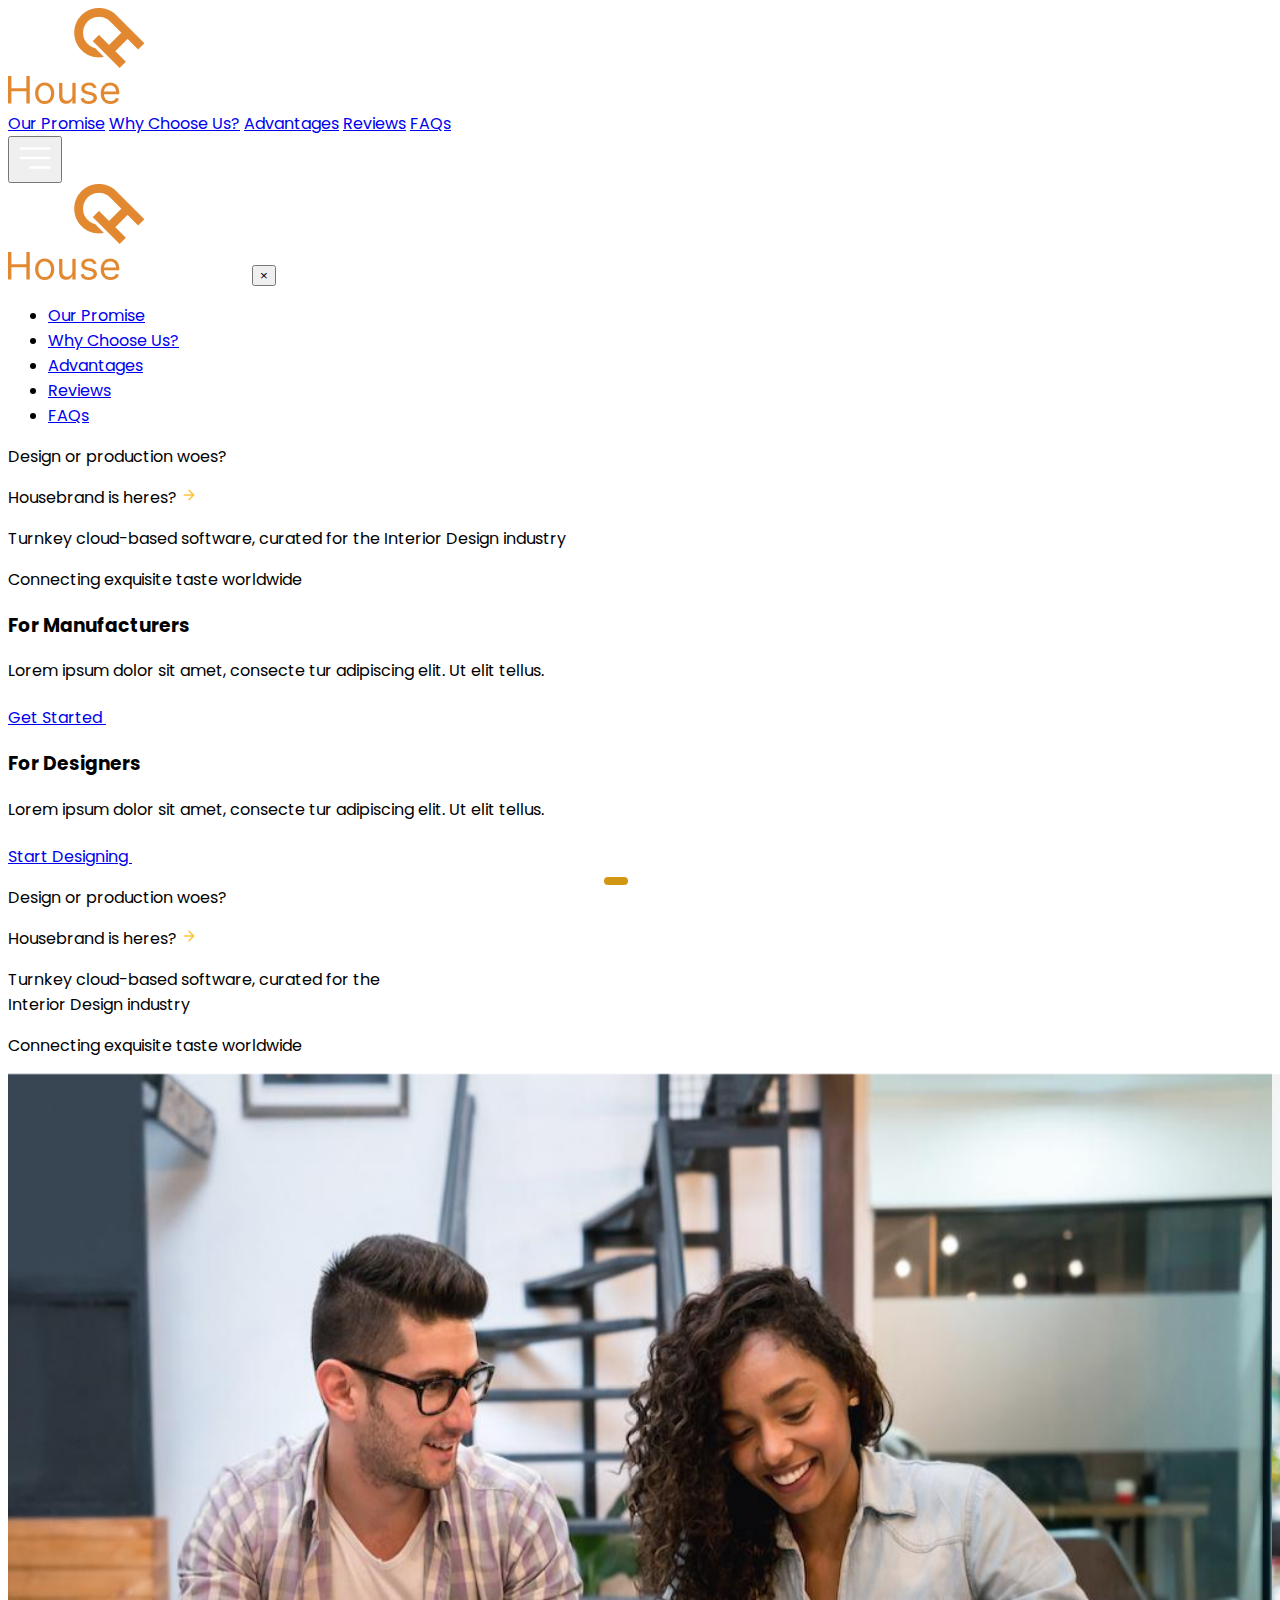
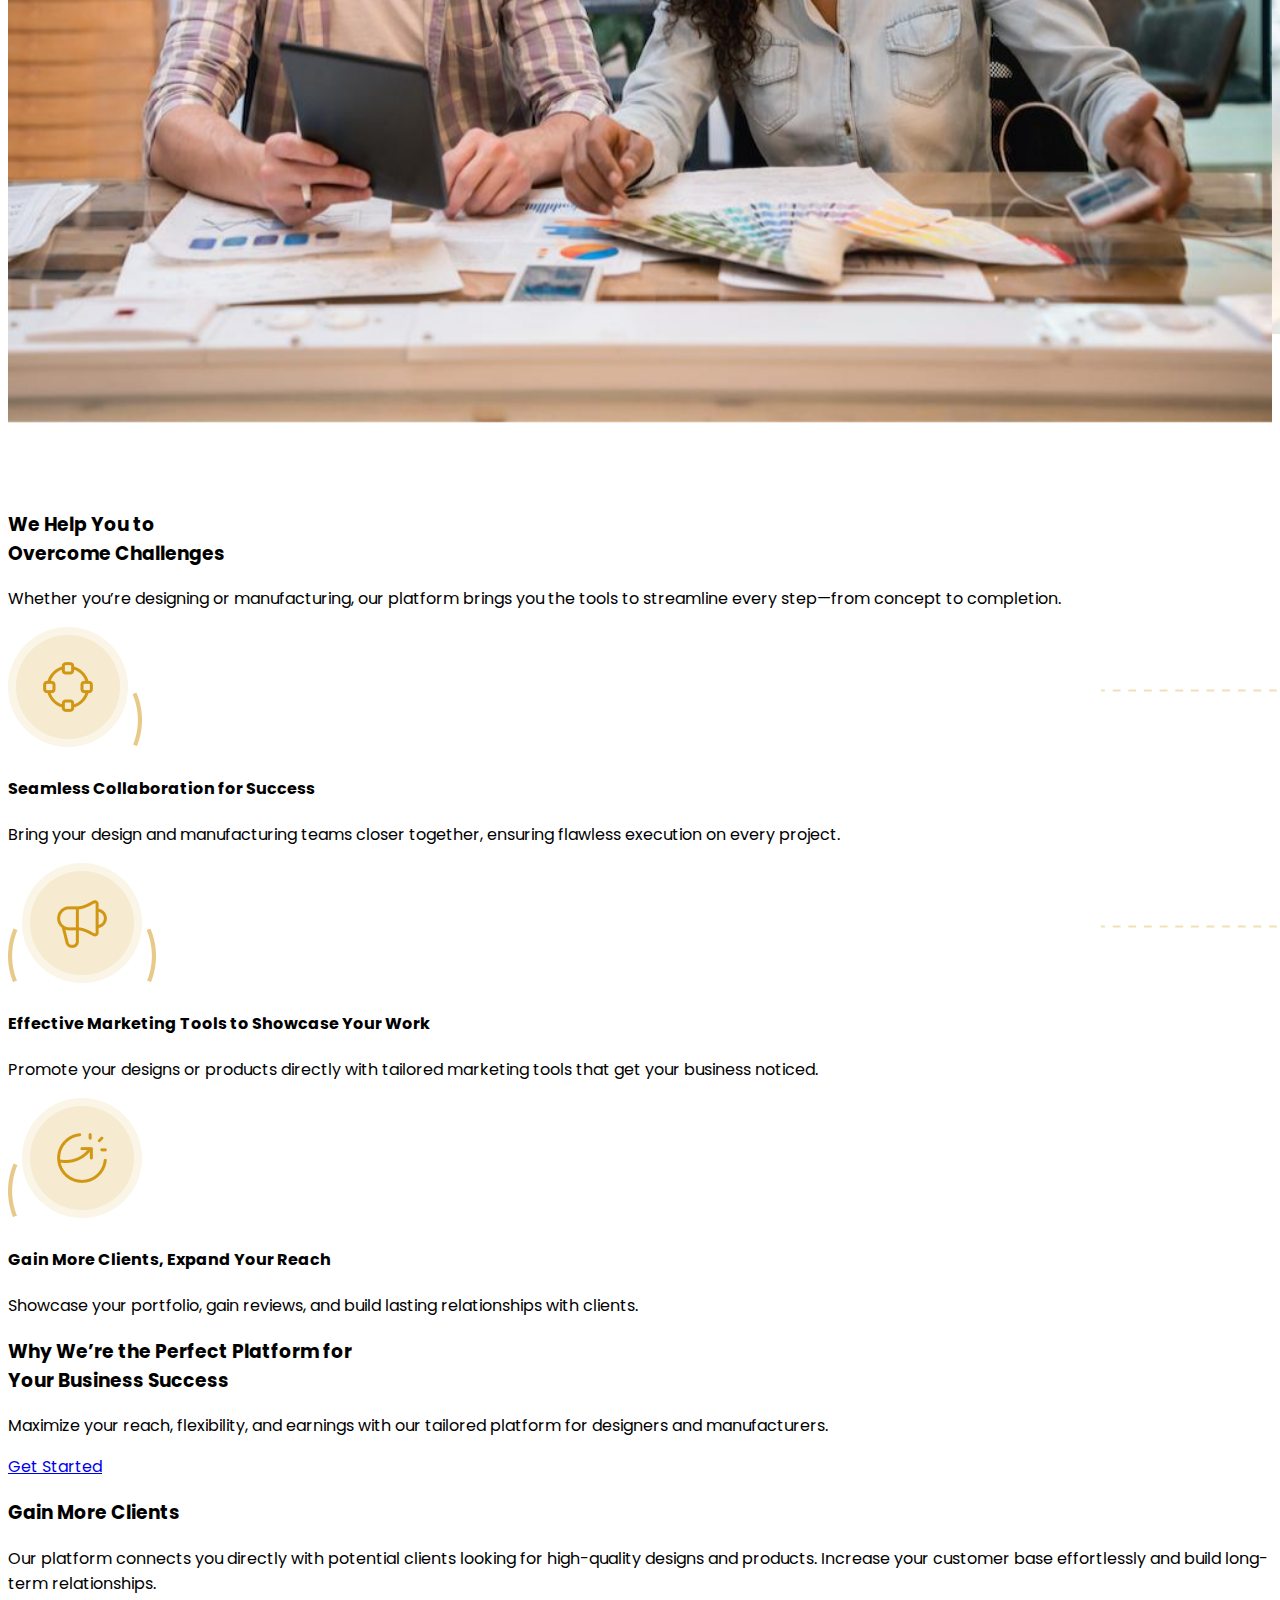
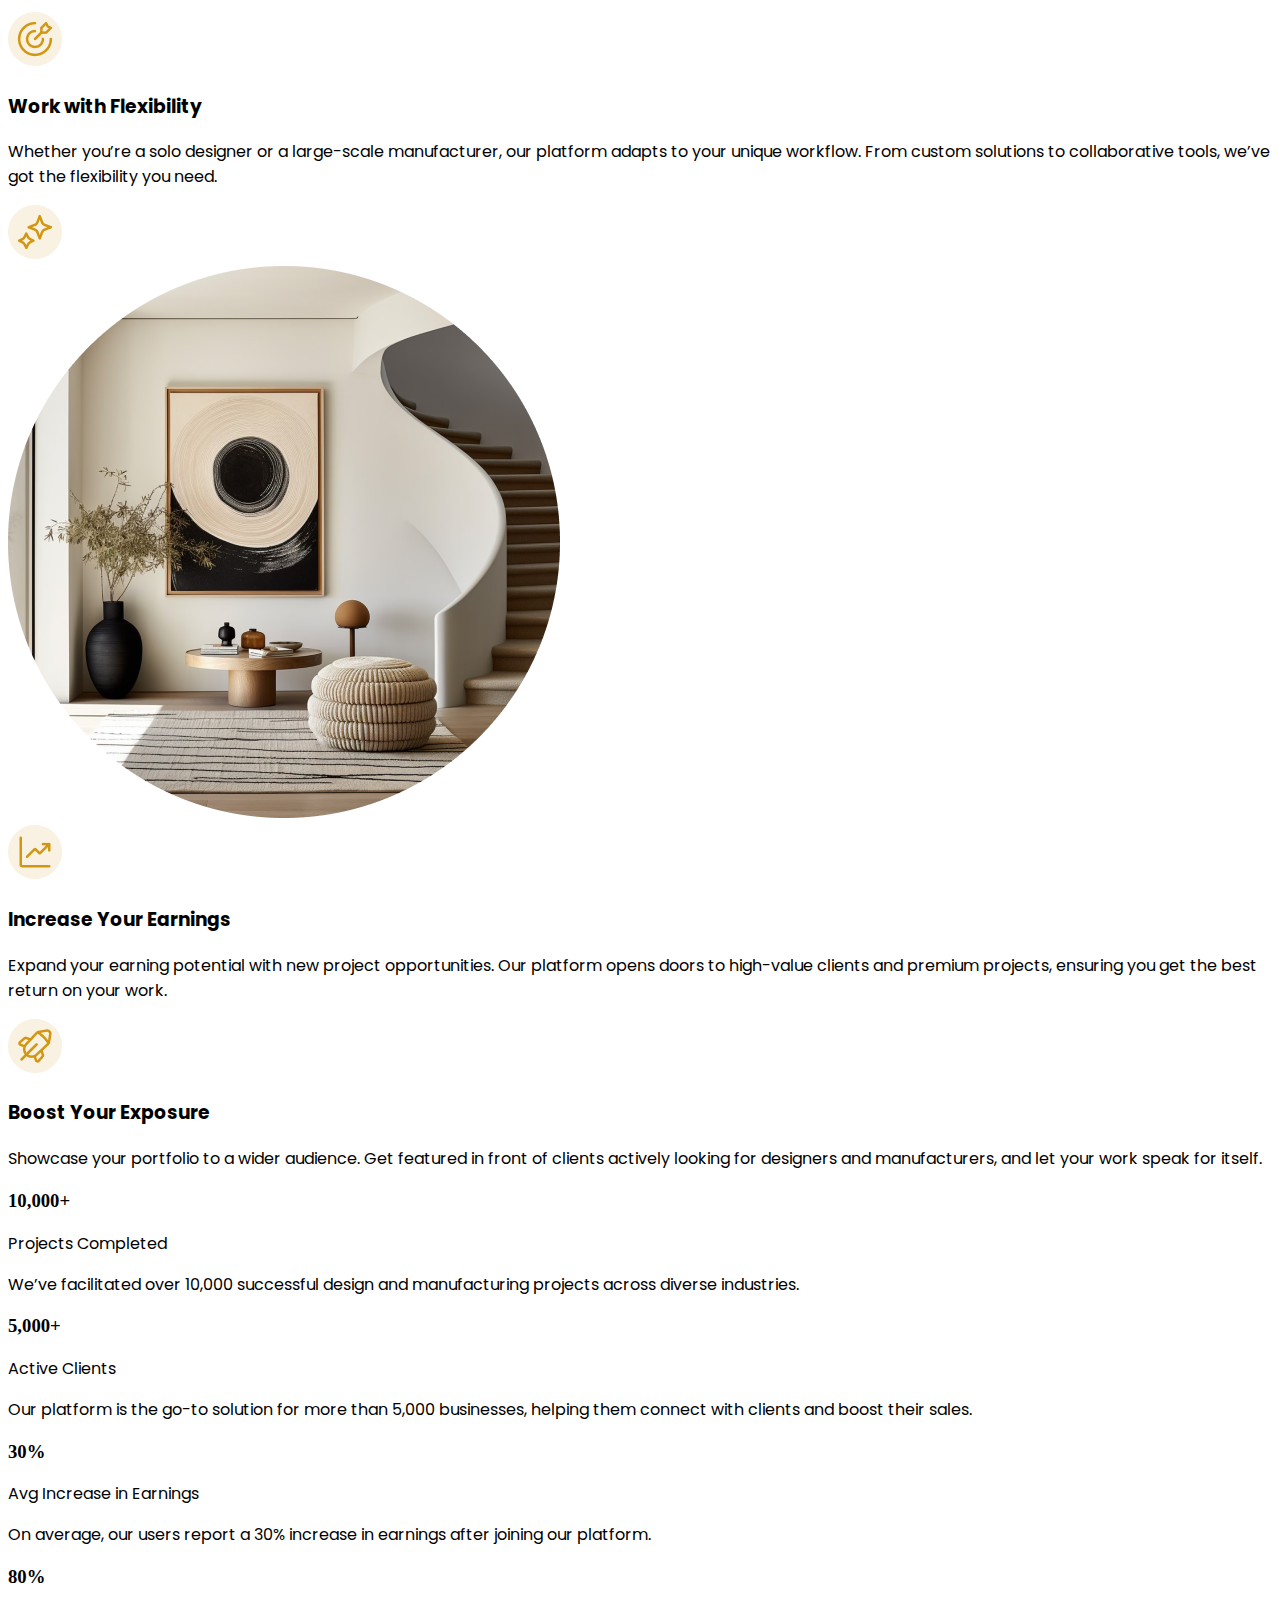
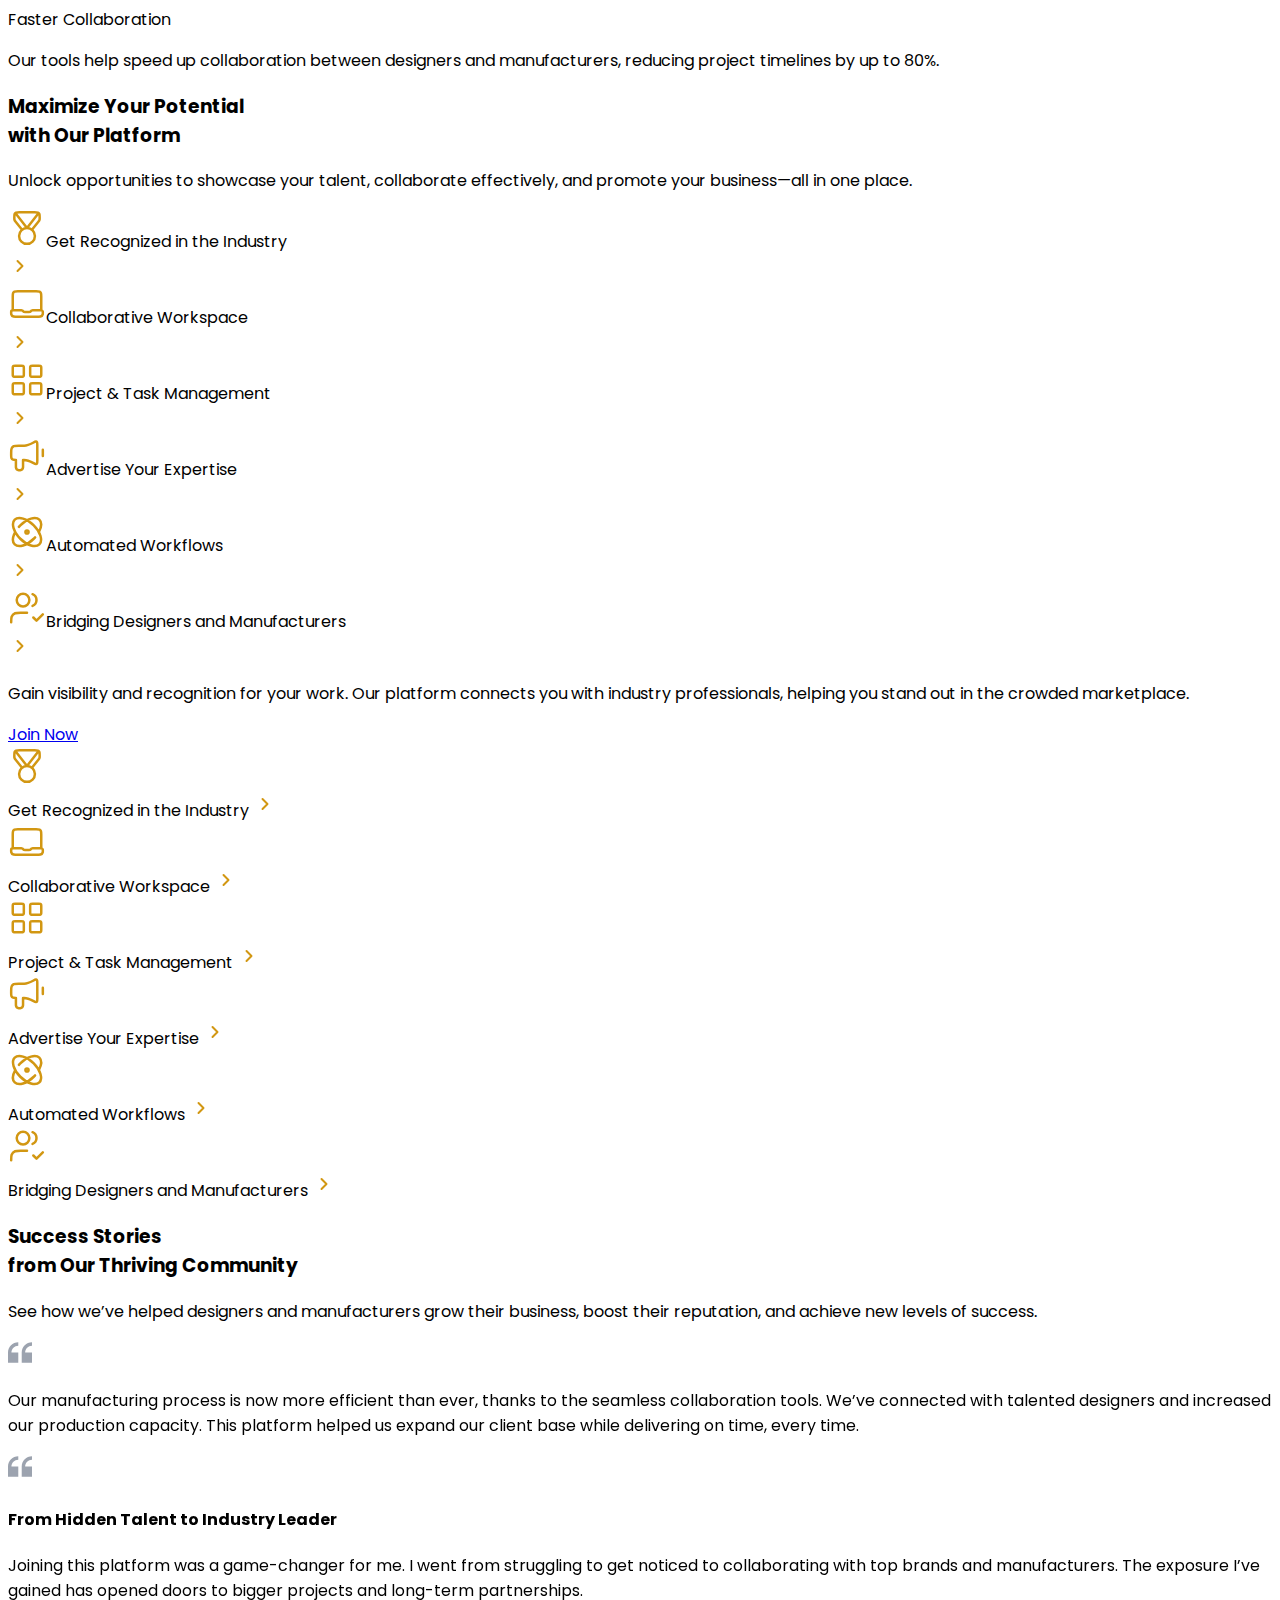
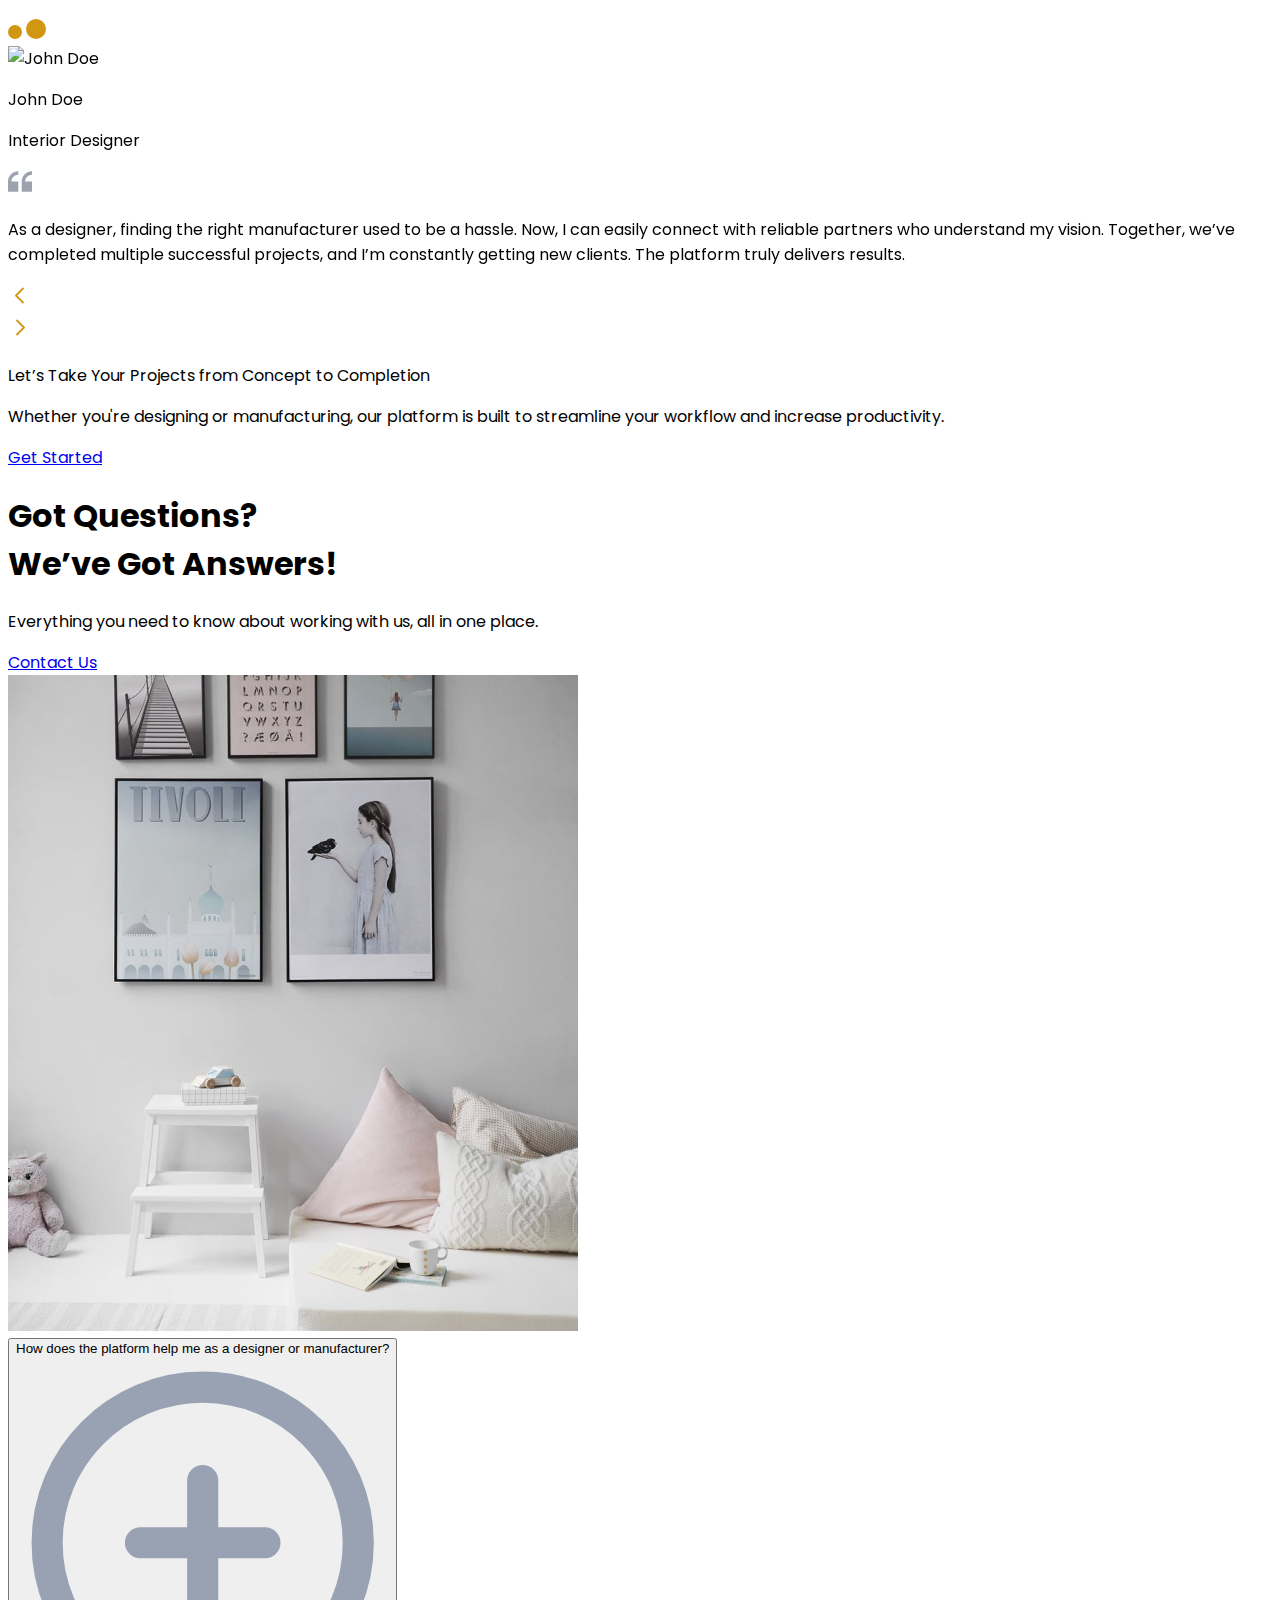
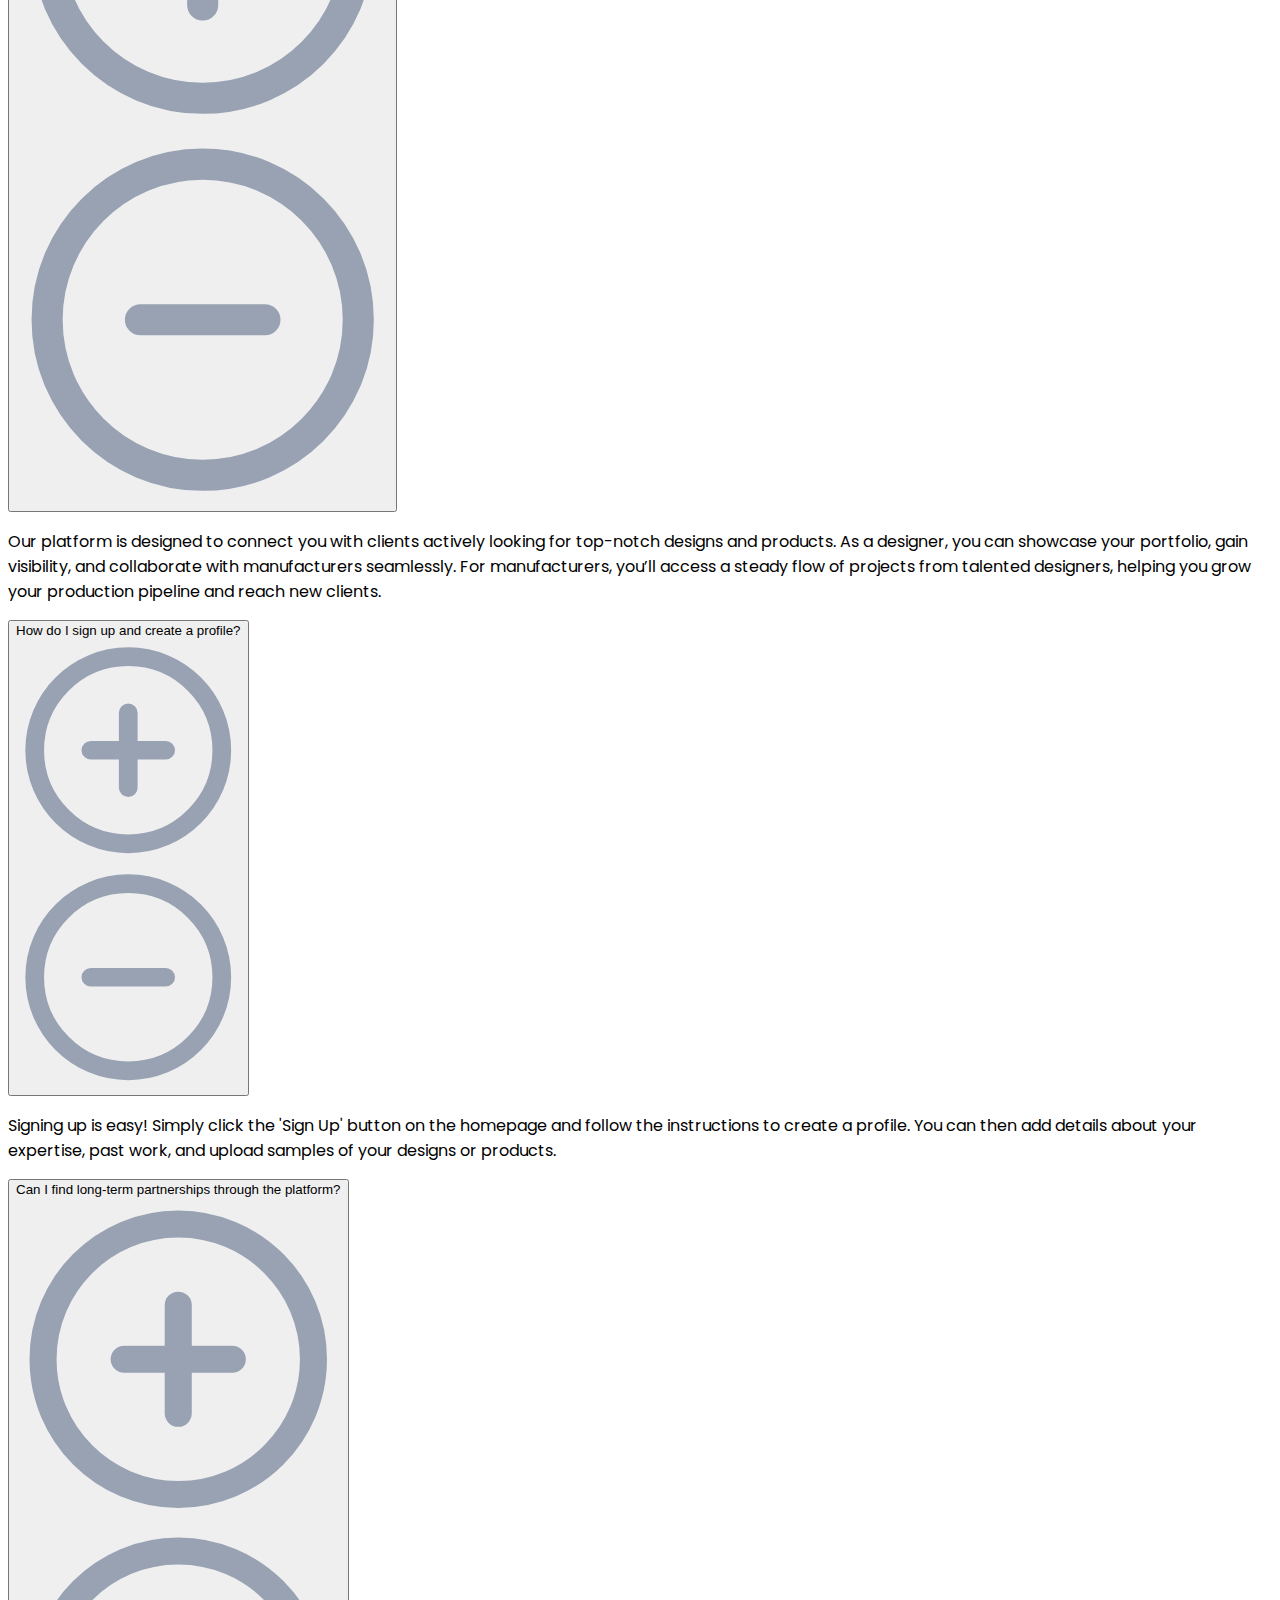
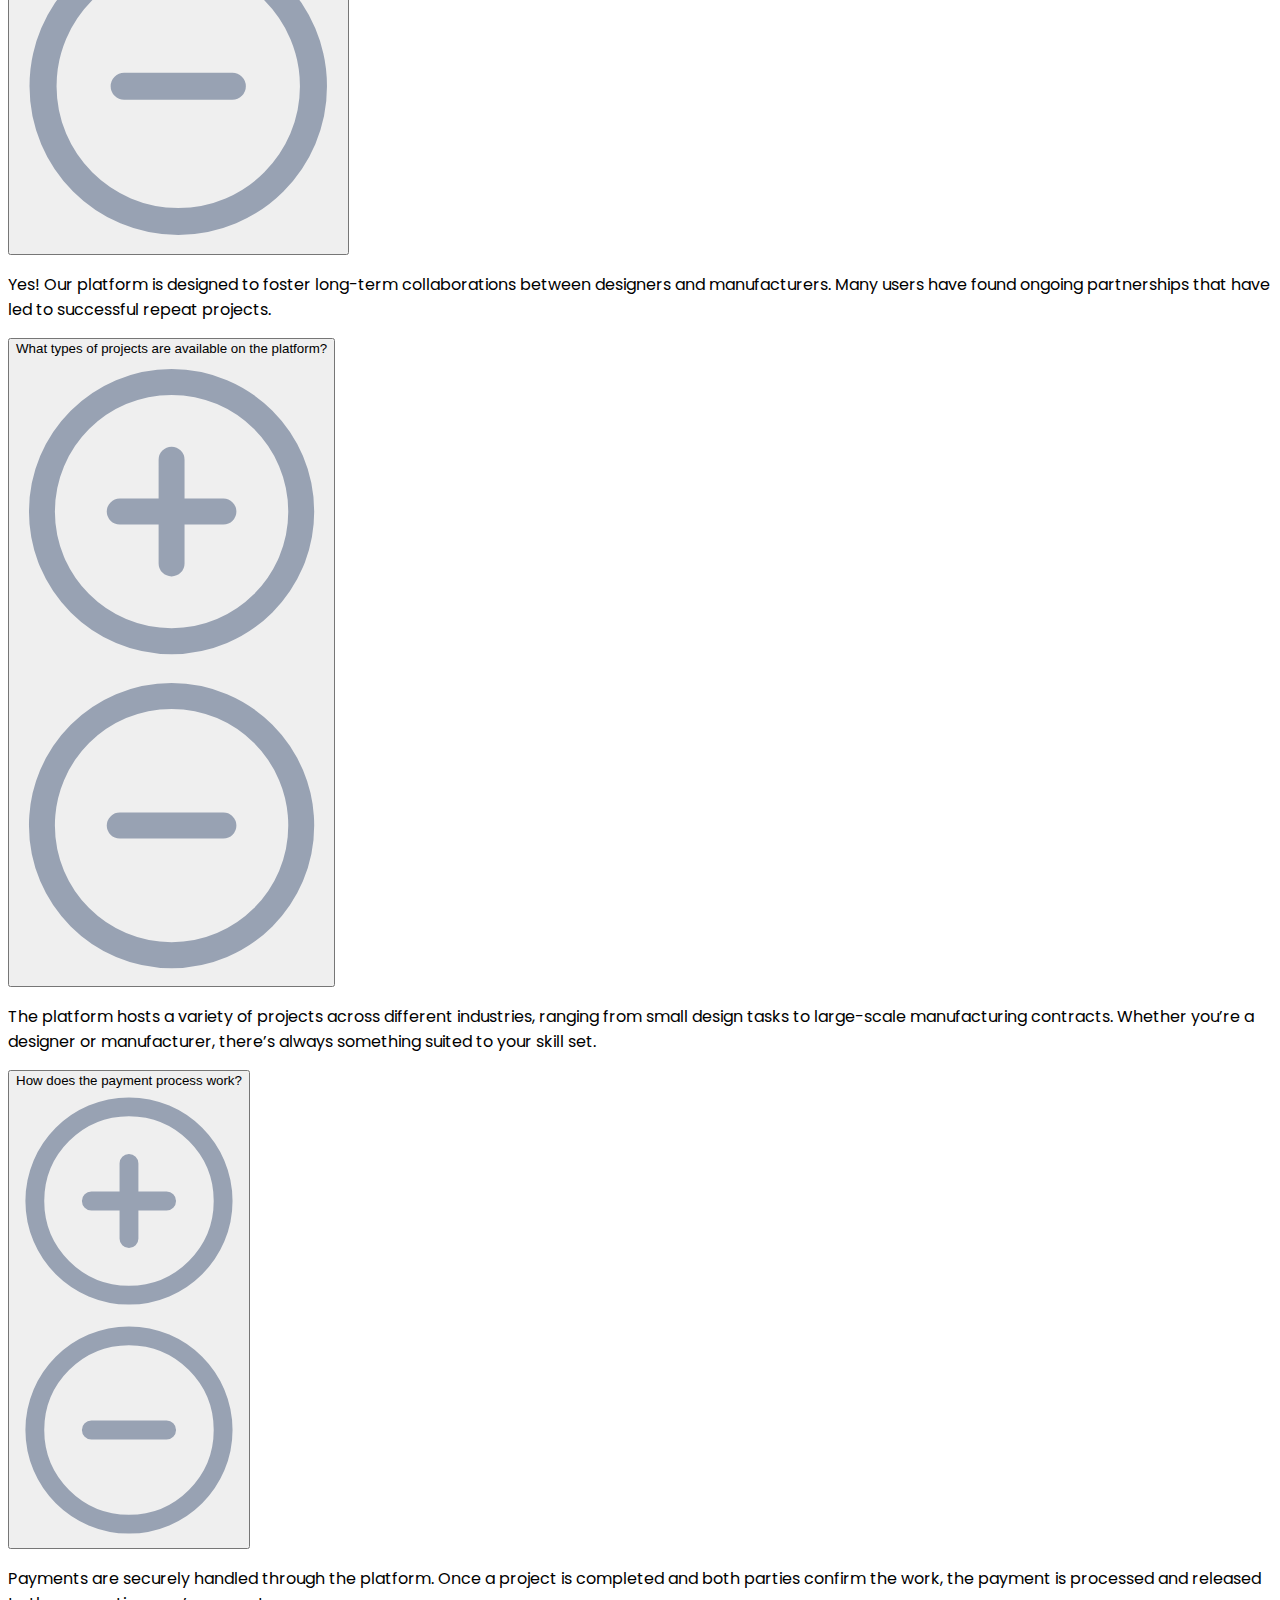
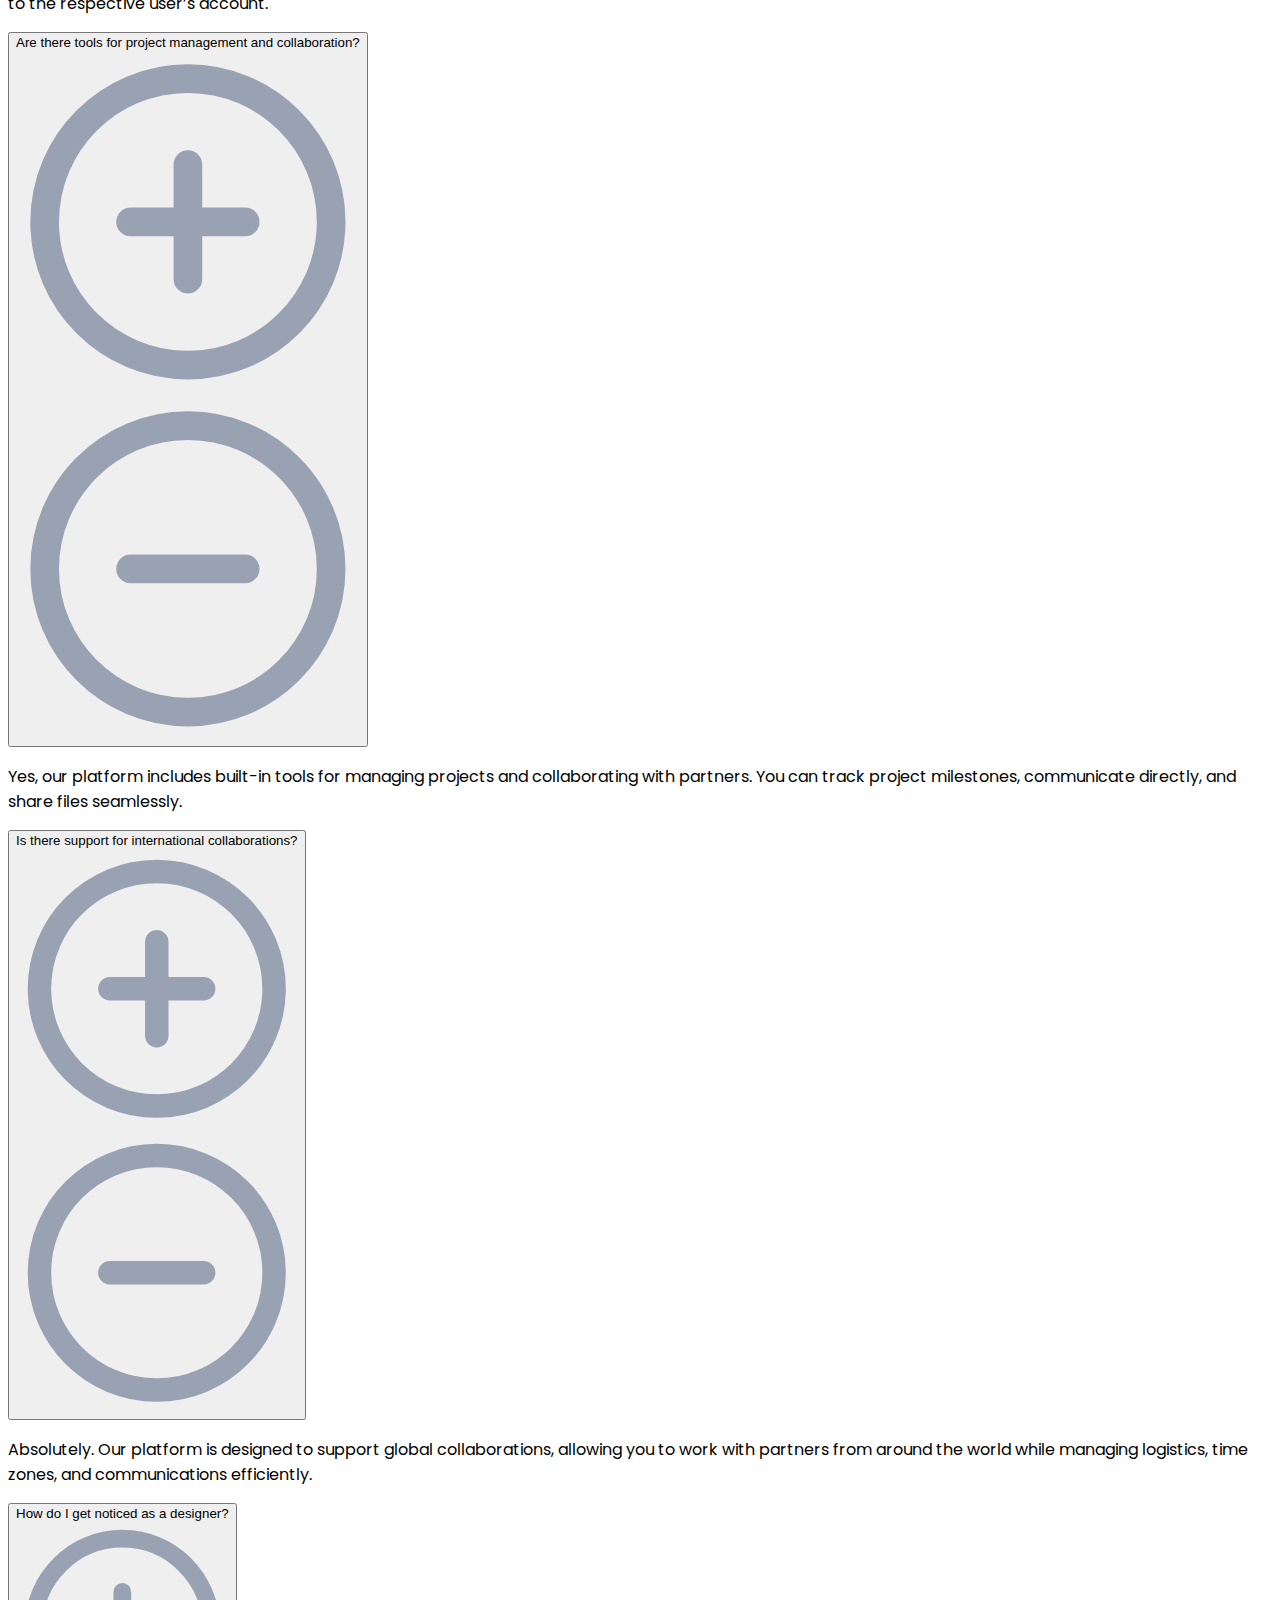
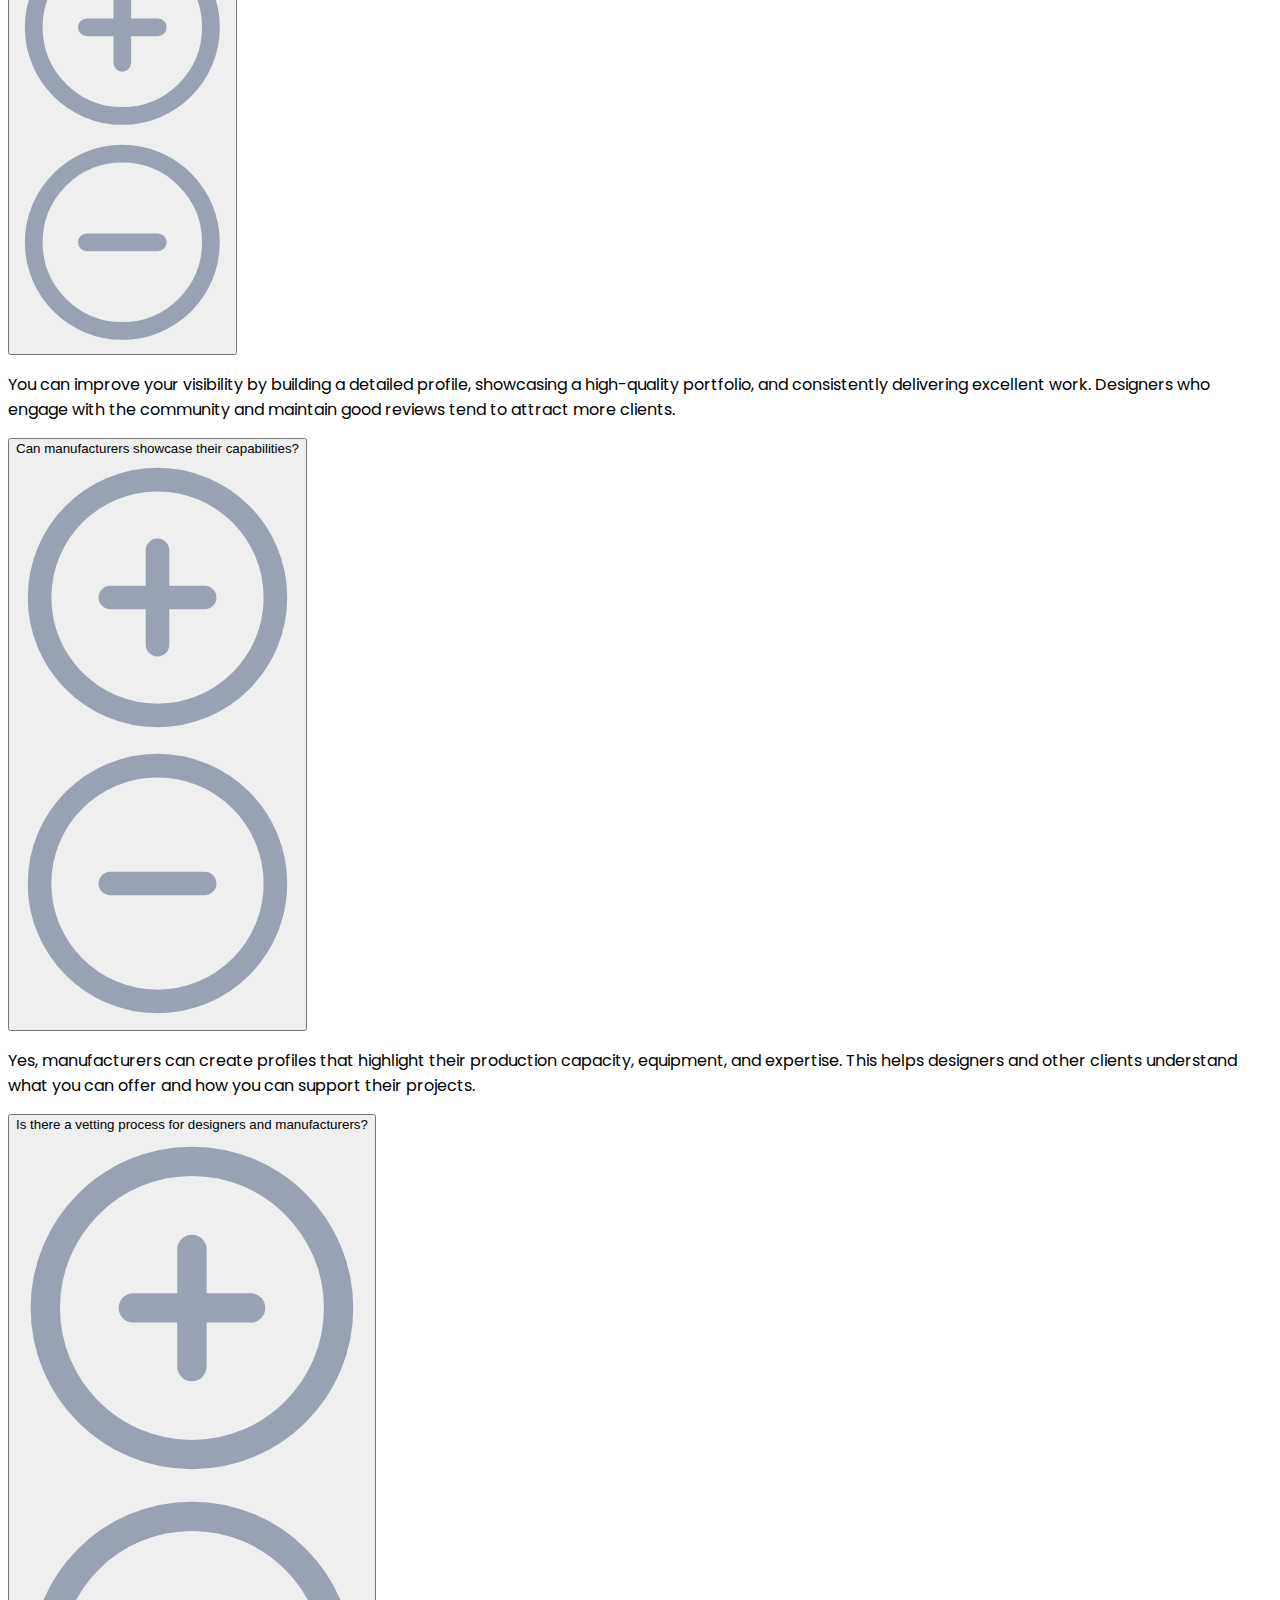
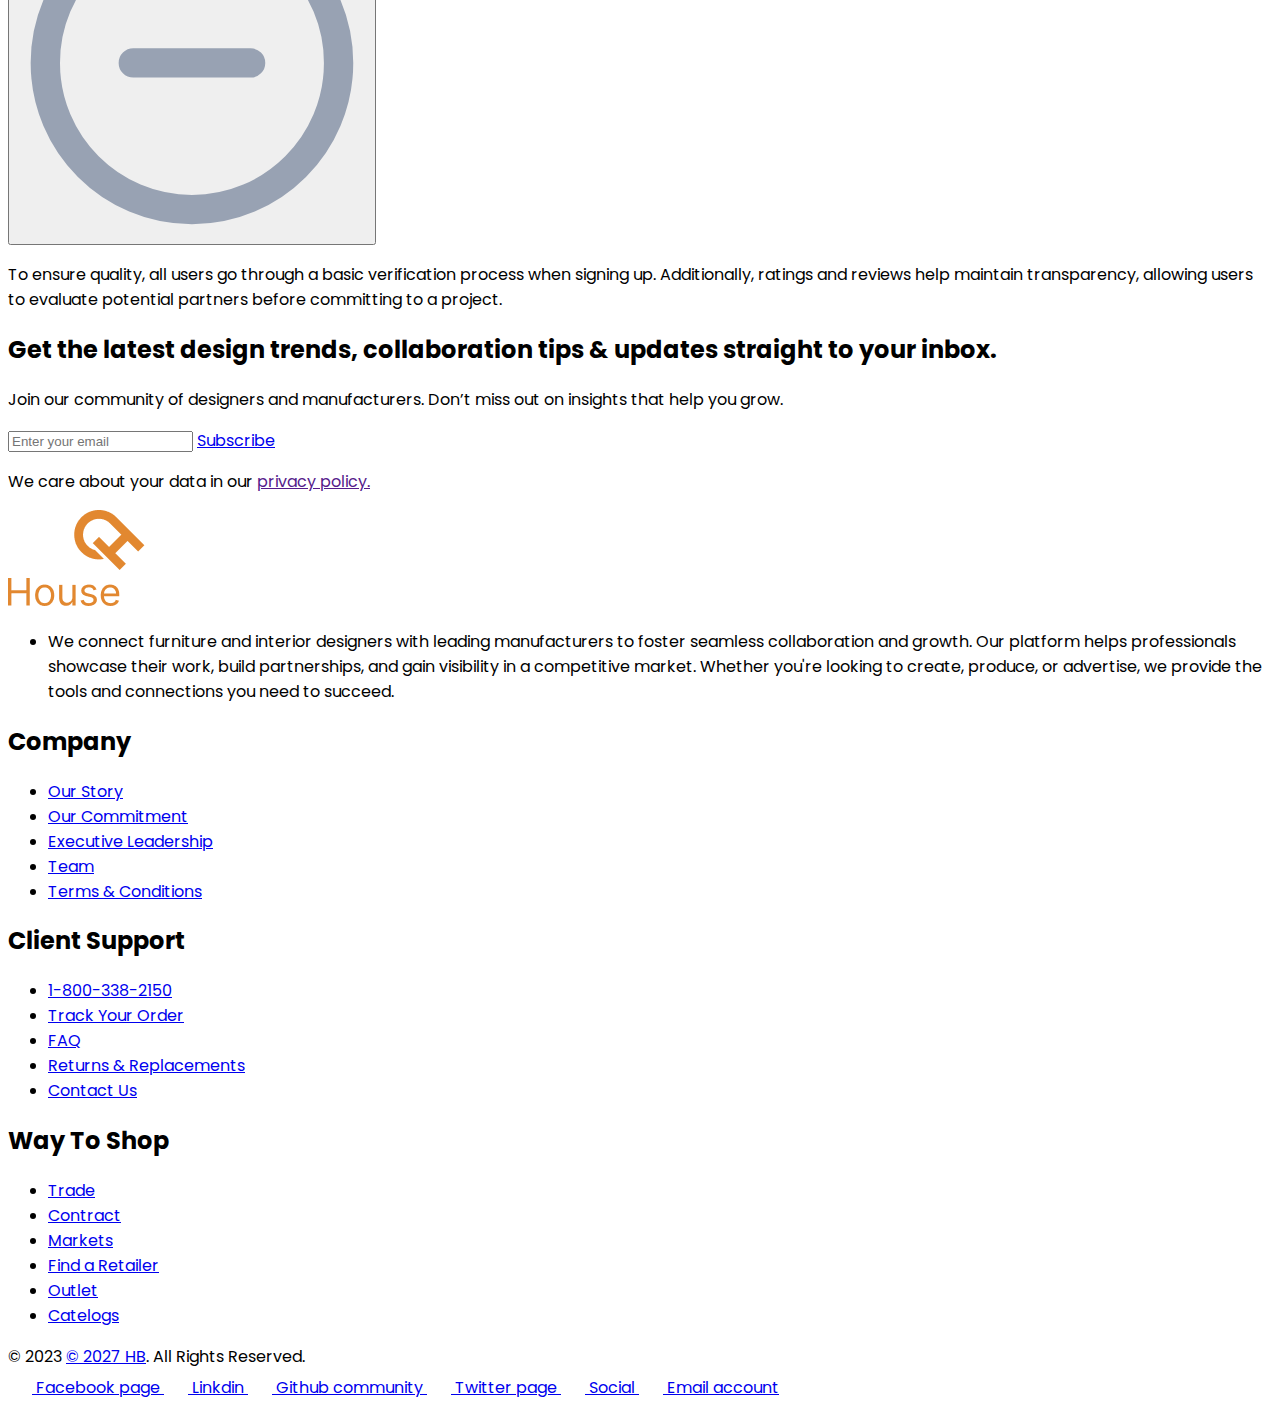
==== commit 26d39b87: "hero slider overly added" ====
--- a/index.html
+++ b/index.html
@@ -126,9 +126,9 @@
       class="bg-[url('./img/bg.png')] bg-no-repeat bg-cover lg:h-[715px] h-auto w-full"
     >
       <div class="container m-auto sm:px-4 px-0 h-full">
-        <div class="xl:grid flex flex-col flex-col-reverse grid-cols-12 xl:gap-8 h-full">
-          <div class="xl:col-span-7 col-span-12 flex flex-col justify-center xl:px-0 px-4">
-          <div class="xl:block hidden">
+        <div class="md:grid flex  flex-col-reverse grid-cols-12 xl:gap-8 h-full">
+          <div class="md:col-span-7 col-span-12 flex flex-col justify-center xl:px-0 px-4">
+          <div class="md:block hidden">
             <div
             class="p-1 rounded-full flex items-center border border-[#D29712] bg-[#FFFBF3] max-w-[451px]"
           >
@@ -224,10 +224,10 @@
               </div>
             </div>
           </div>
-          <div class="xl:col-span-5 col-span-12">
+          <div class="md:col-span-5 col-span-12">
             <div class="h-full">
-              <div class="swiper-container mySwiper overflow-hidden h-full relative">
-                <div class="absolute z-10 p-4 xl:hidden block">
+              <div class="swiper-container mySwiper overflow-hidden h-full relative hero-swiper-slider-wrapper">
+                <div class="absolute z-10 p-4 md:hidden block">
                   <div
                   class="p-1 rounded-full flex items-center border border-[#D29712] bg-[#FFFBF3]"
                 >
@@ -247,7 +247,7 @@
                   <p class="text-4xl leading-[50px] font-bold text-center text-white">Turnkey cloud-based software, curated for the <br> <span class="text-[#D29712]">Interior Design industry</span></p>
                   <p class="text-lg text-white mt-4 text-center mb-4">Connecting exquisite taste worldwide</p>
                 </div>
-                <div class="swiper-wrapper h-full"></div>
+                <div class="swiper-wrapper h-full "></div>
                 <div
                   class="flex items-center justify-center relative bottom-12 z-50"
                 >
--- a/index.css
+++ b/index.css
@@ -7,15 +7,27 @@
 .pp-eiko-font {
   font-family: "PP Eiko Medium";
 }
-.swiper-slide {
-  height: 100%;
-  width: 100% !important;
-  img {
+.hero-swiper-slider-wrapper{
+  .swiper-slide {
     height: 100%;
     width: 100% !important;
-    min-height: 500px !important;
-    object-fit: cover;
-  
+    img {
+      height: 100%;
+      width: 100% !important;
+      min-height: 500px !important;
+      object-fit: cover;
+    }
+    @media only screen and (max-width: 767px) {
+      &::before{
+        content: '';
+        background: black;
+        opacity: .4;
+        position: absolute;
+        width: 100%;
+        height: 100%;
+       
+      }
+    }
   }
 }
 .swiper-pagination-bullet {
@@ -67,7 +79,7 @@
       }
     }
   }
-  @media only screen and (max-width: 667px) {
+  @media only screen and (max-width: 767px) {
     .custom-after::after {
       display: none;
     }
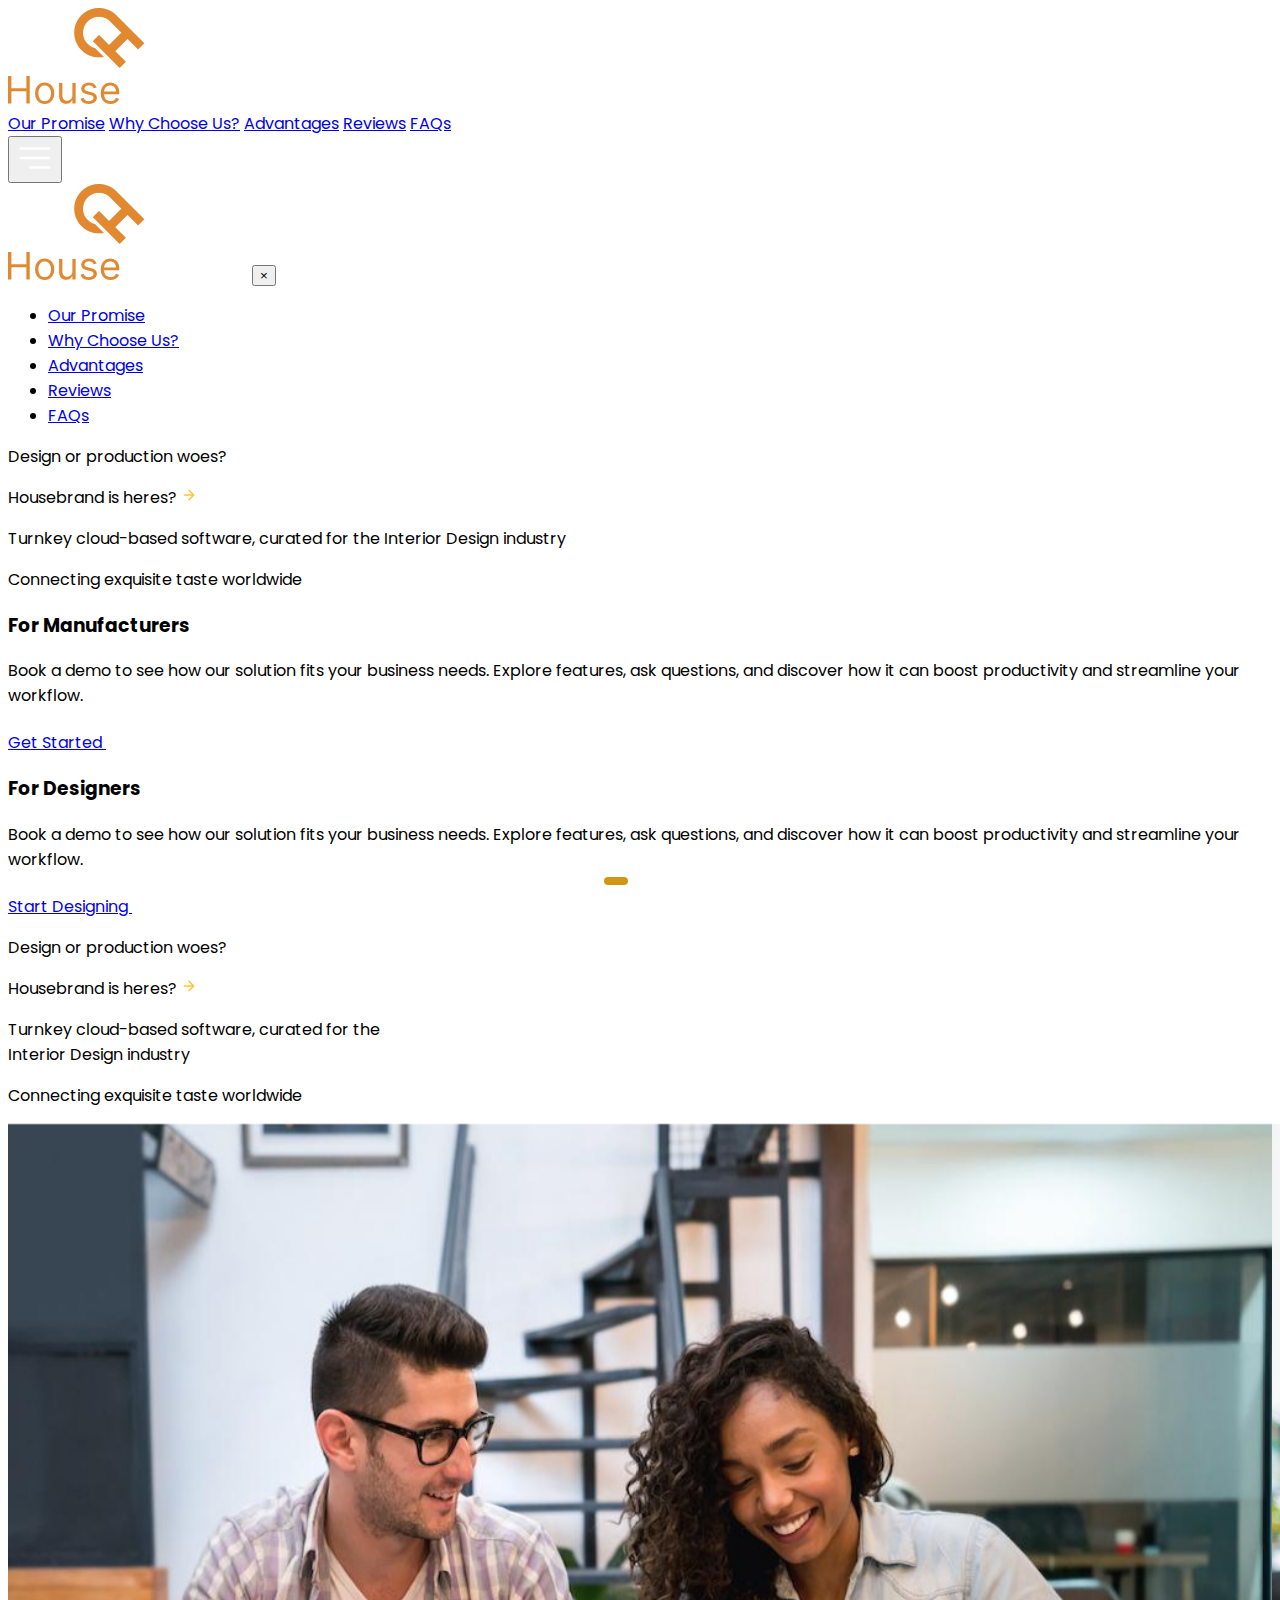
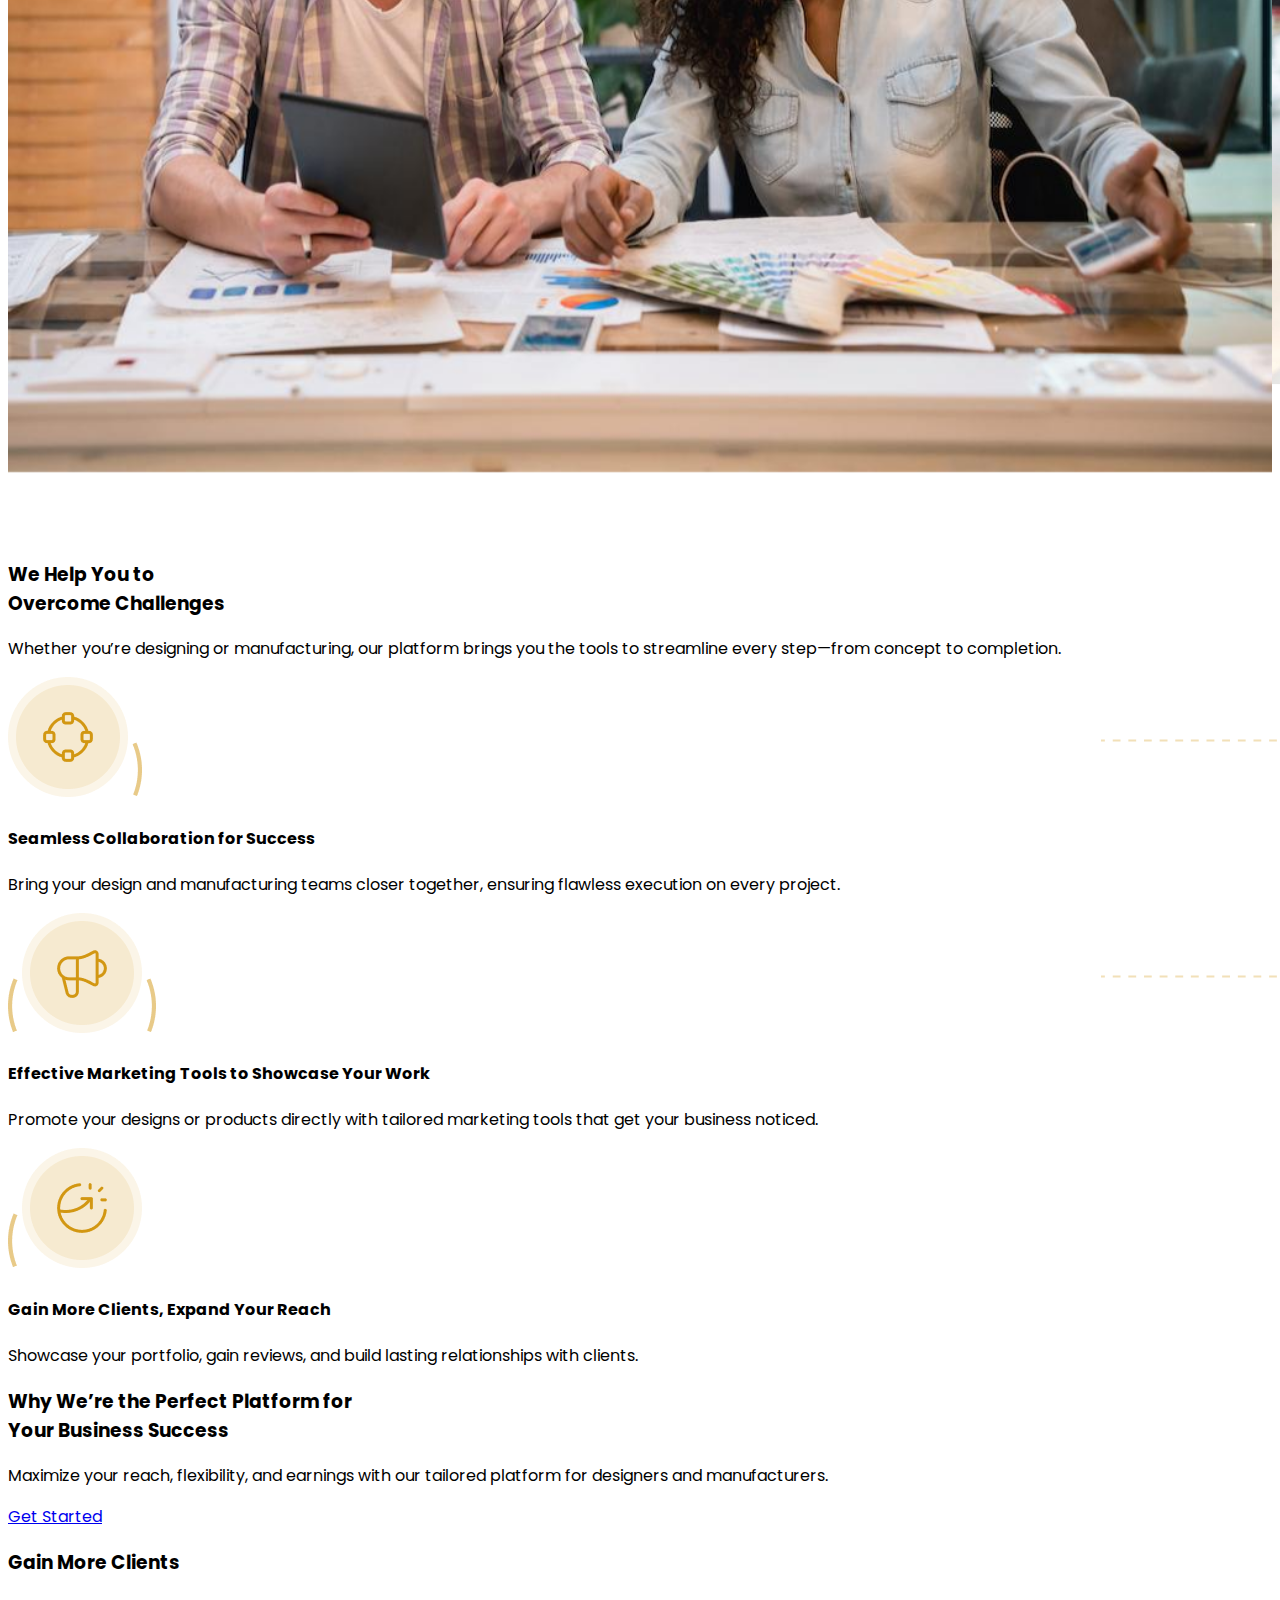
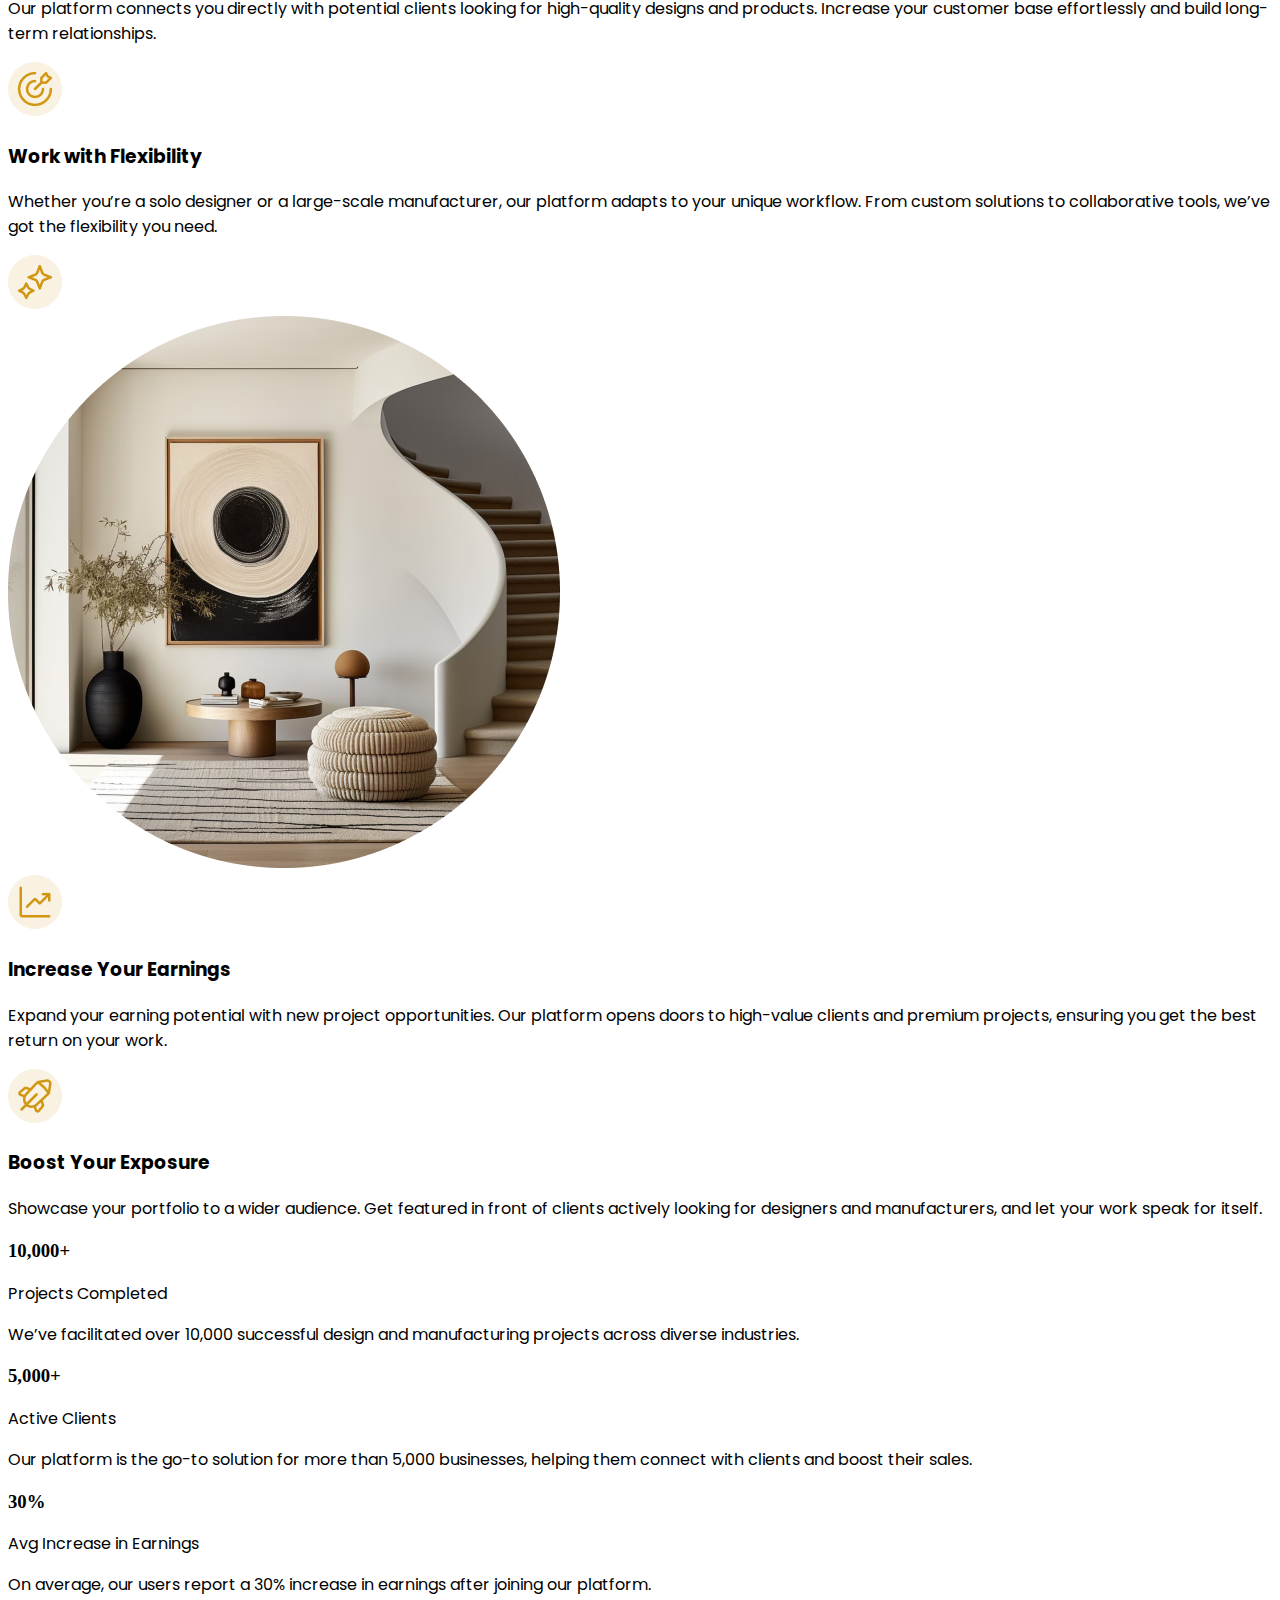
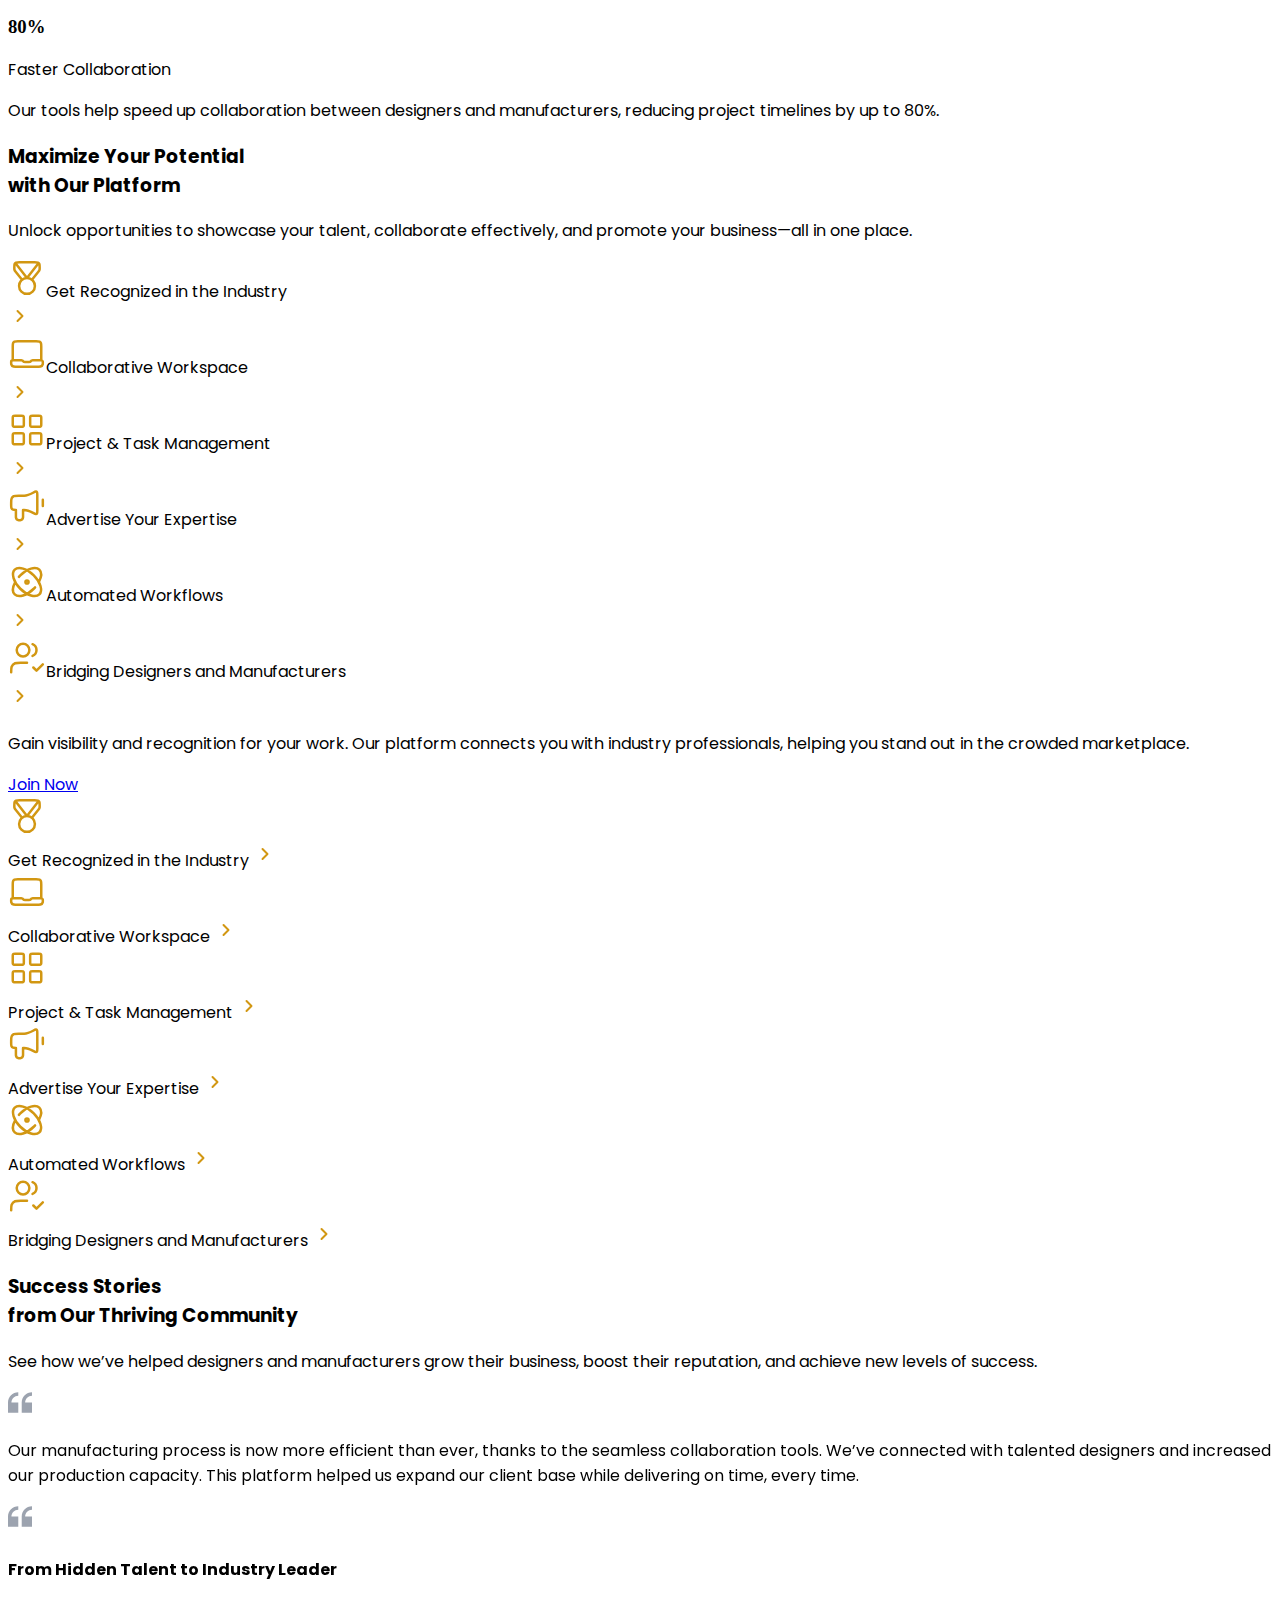
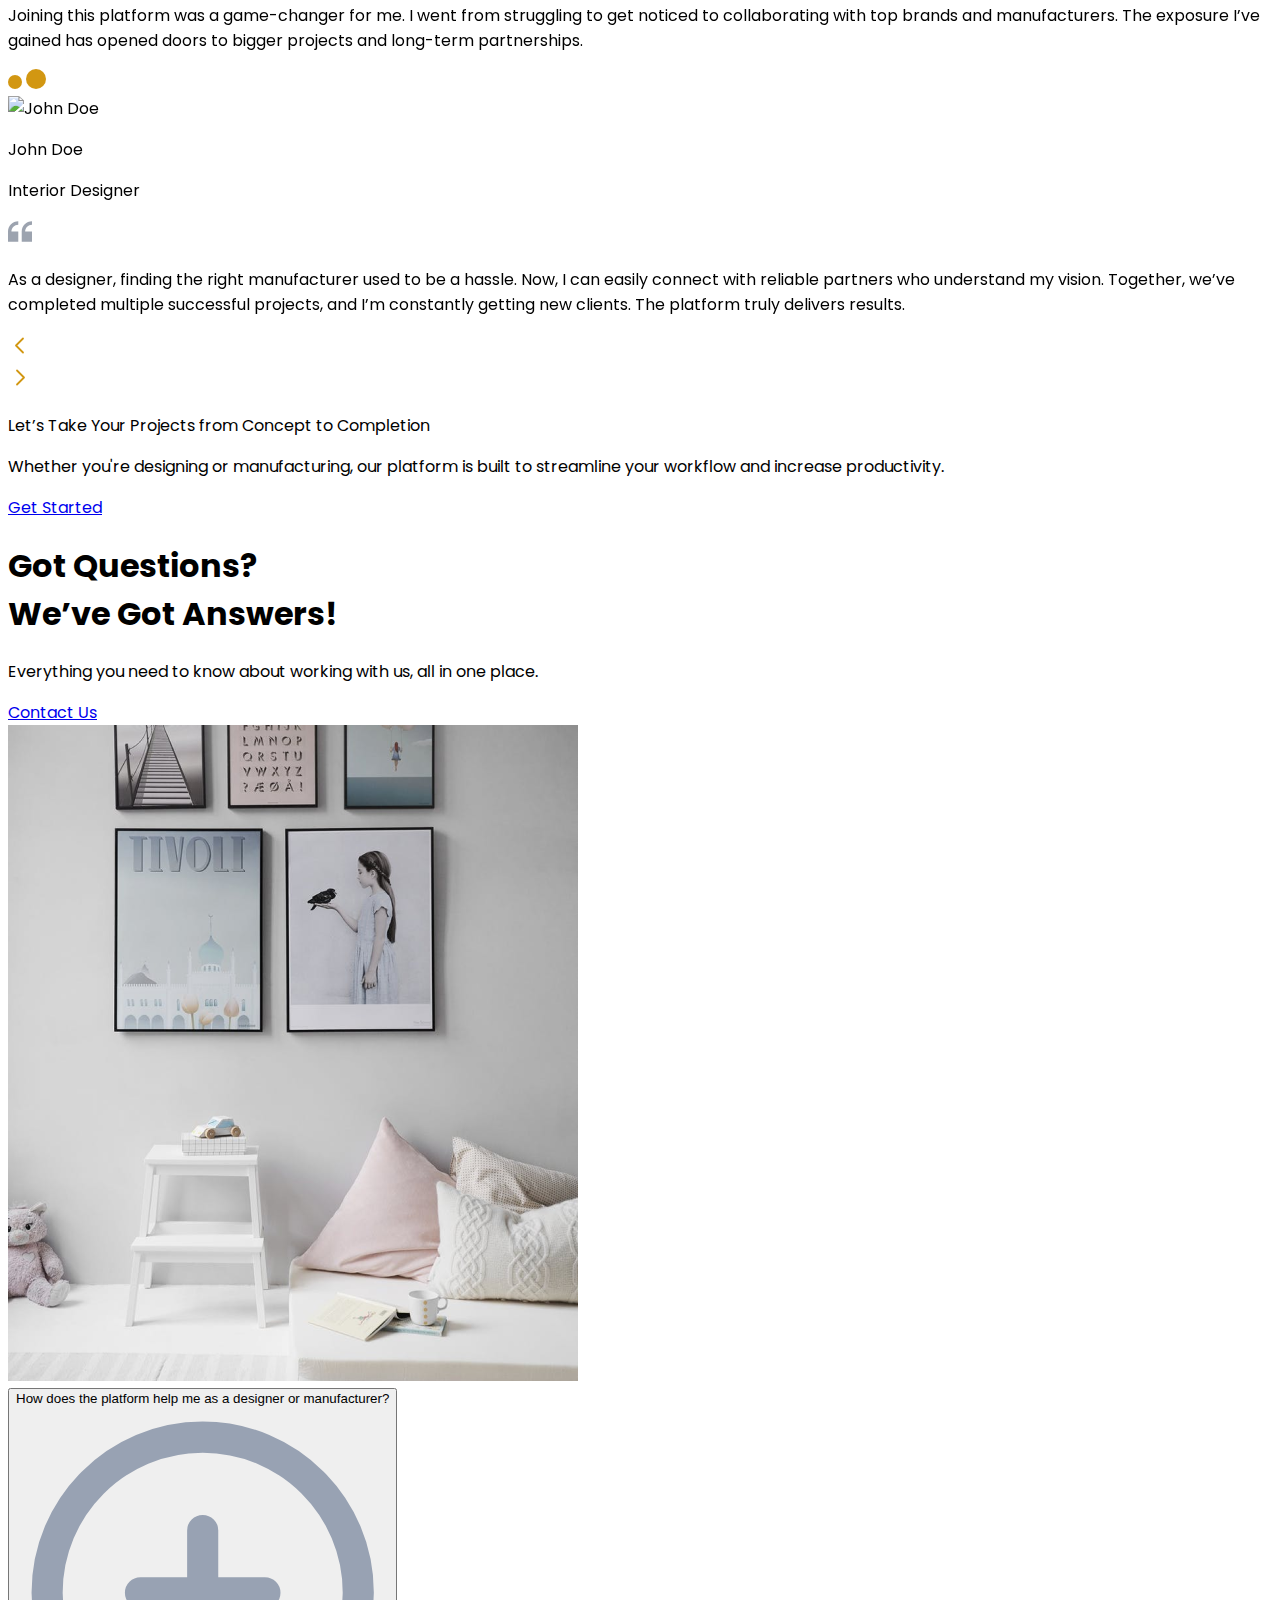
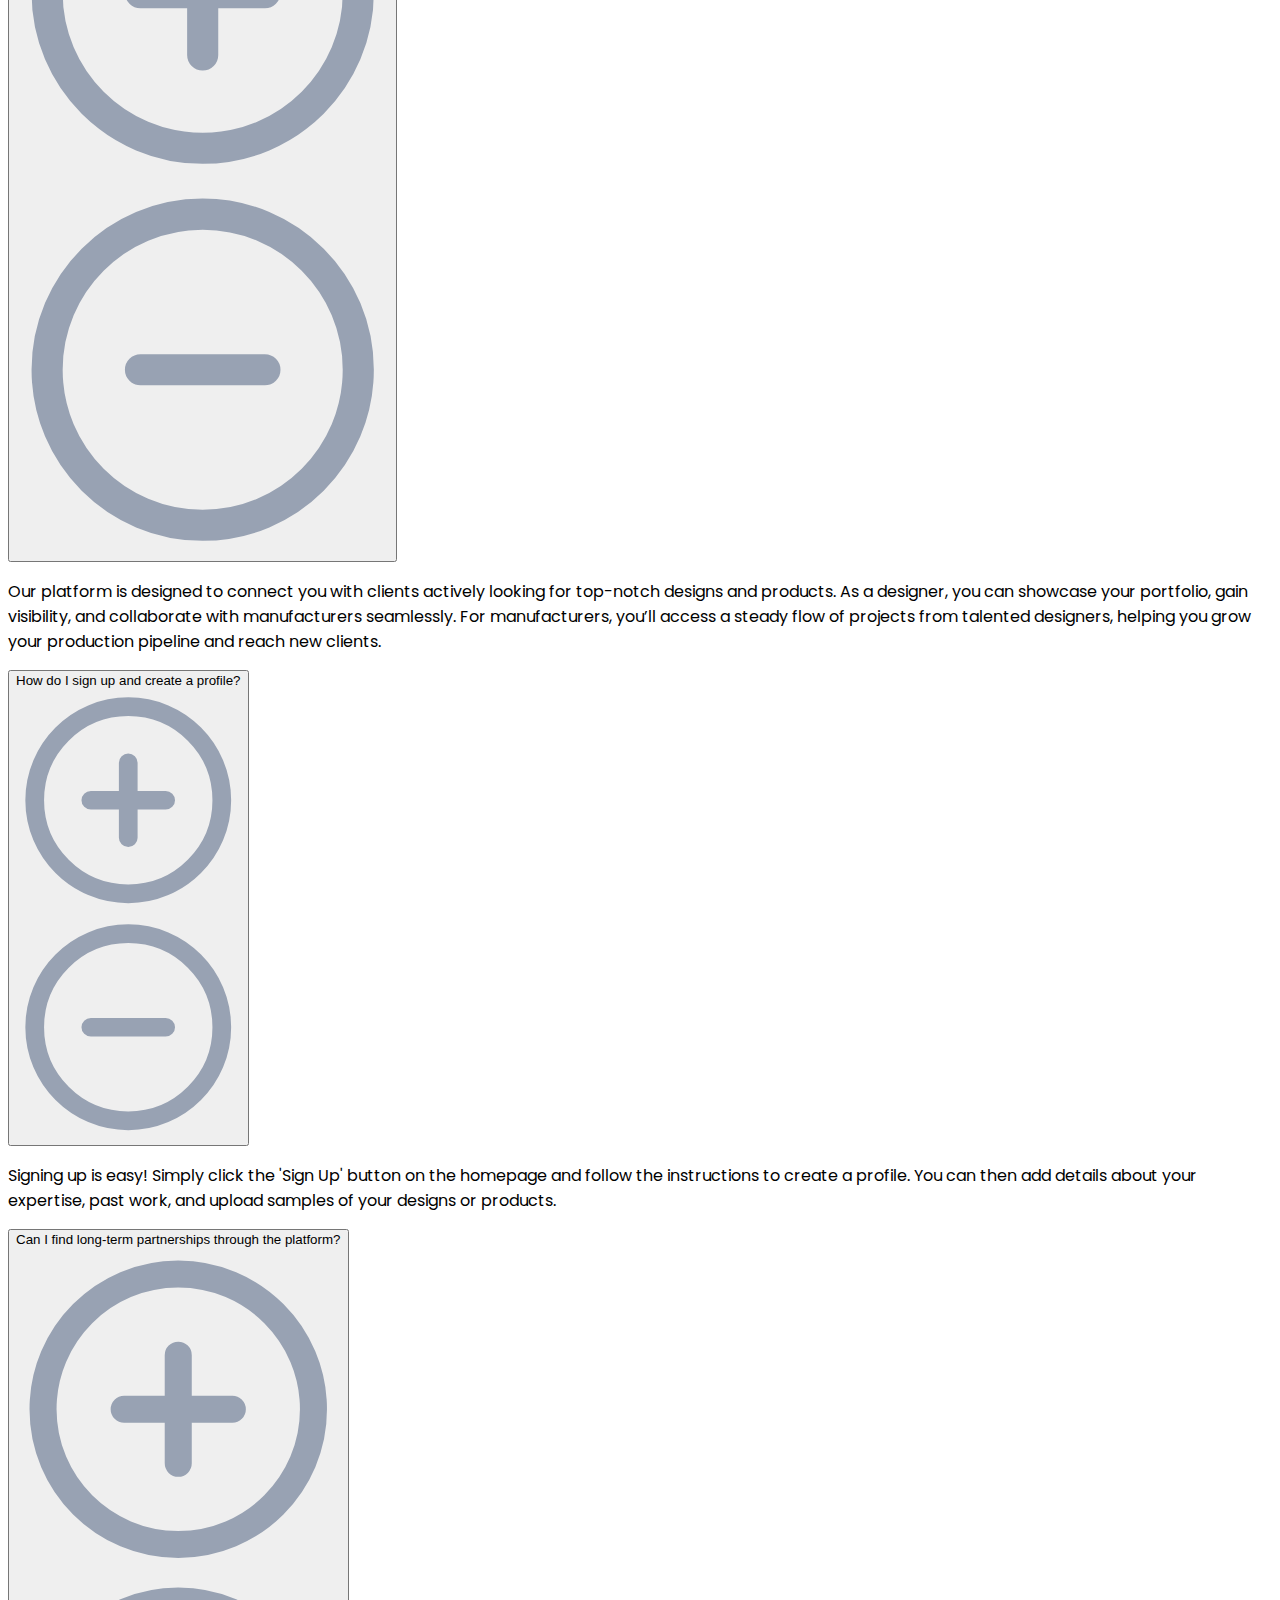
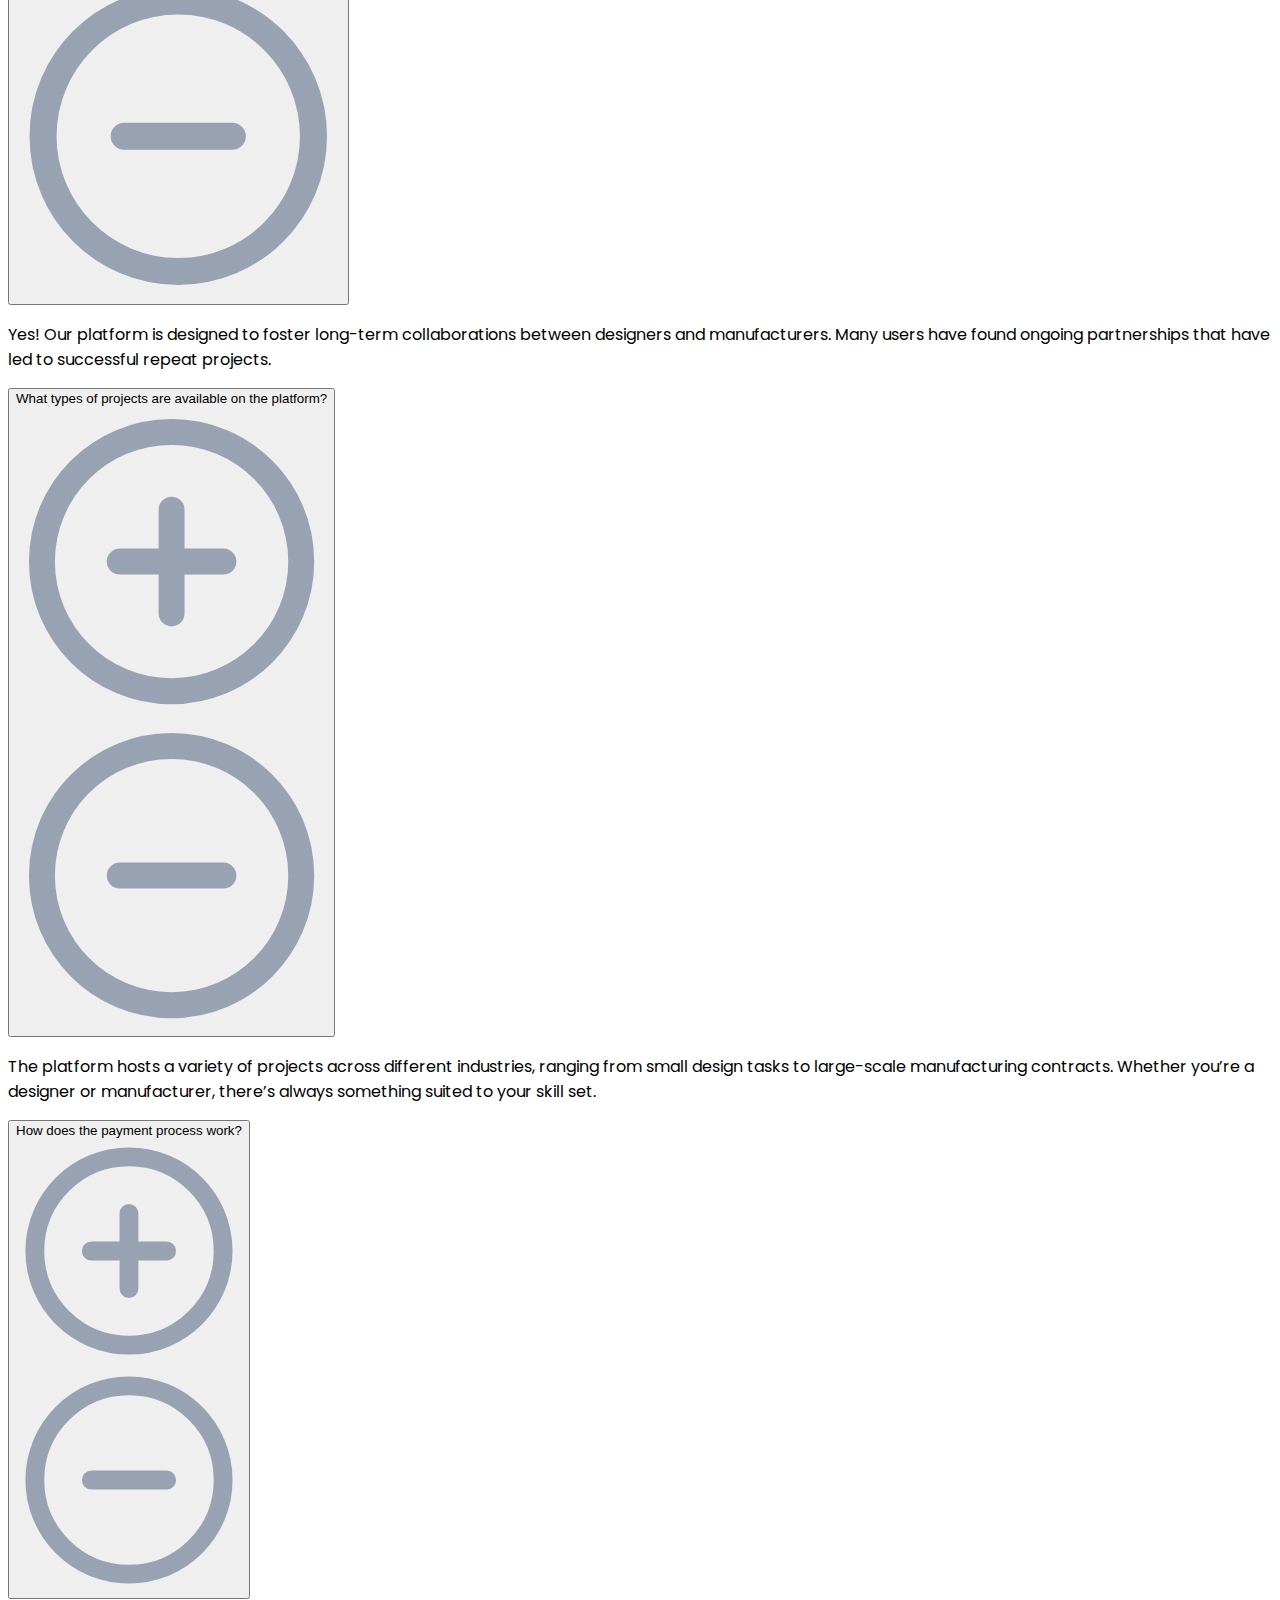
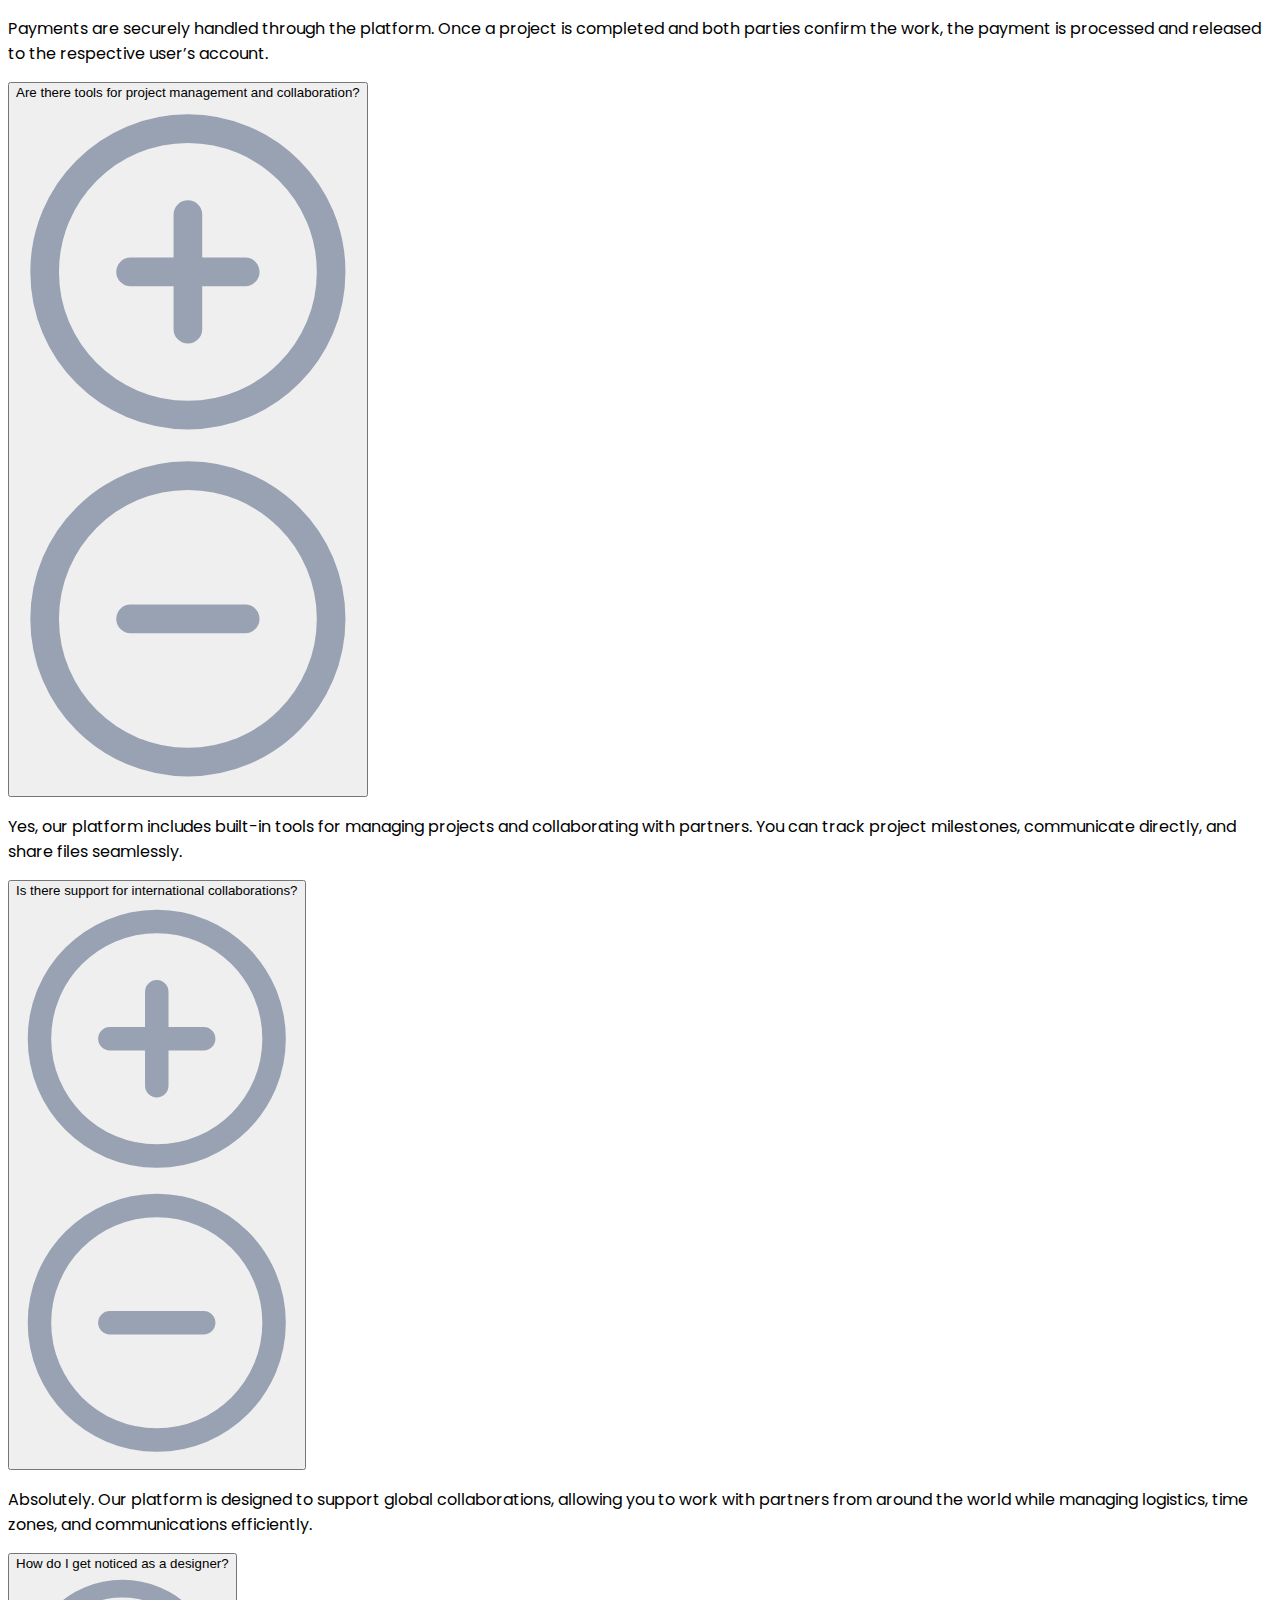
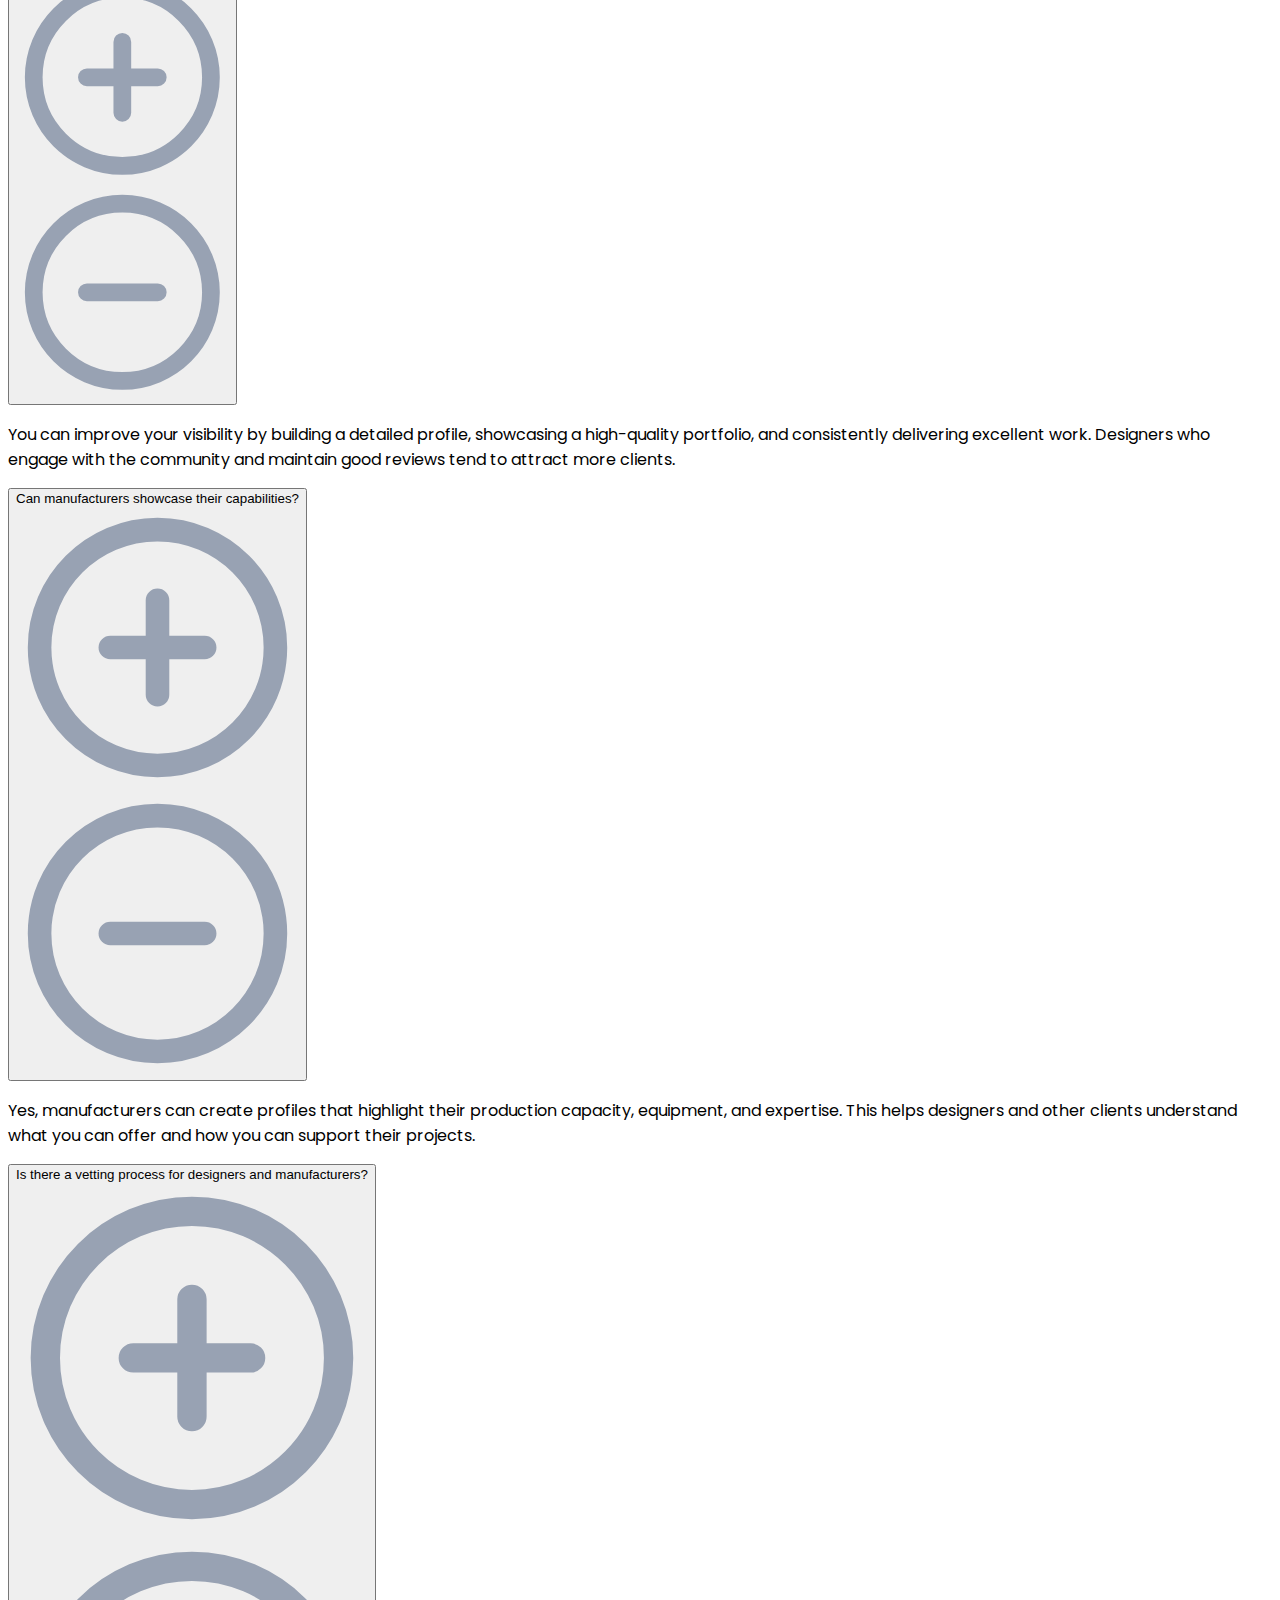
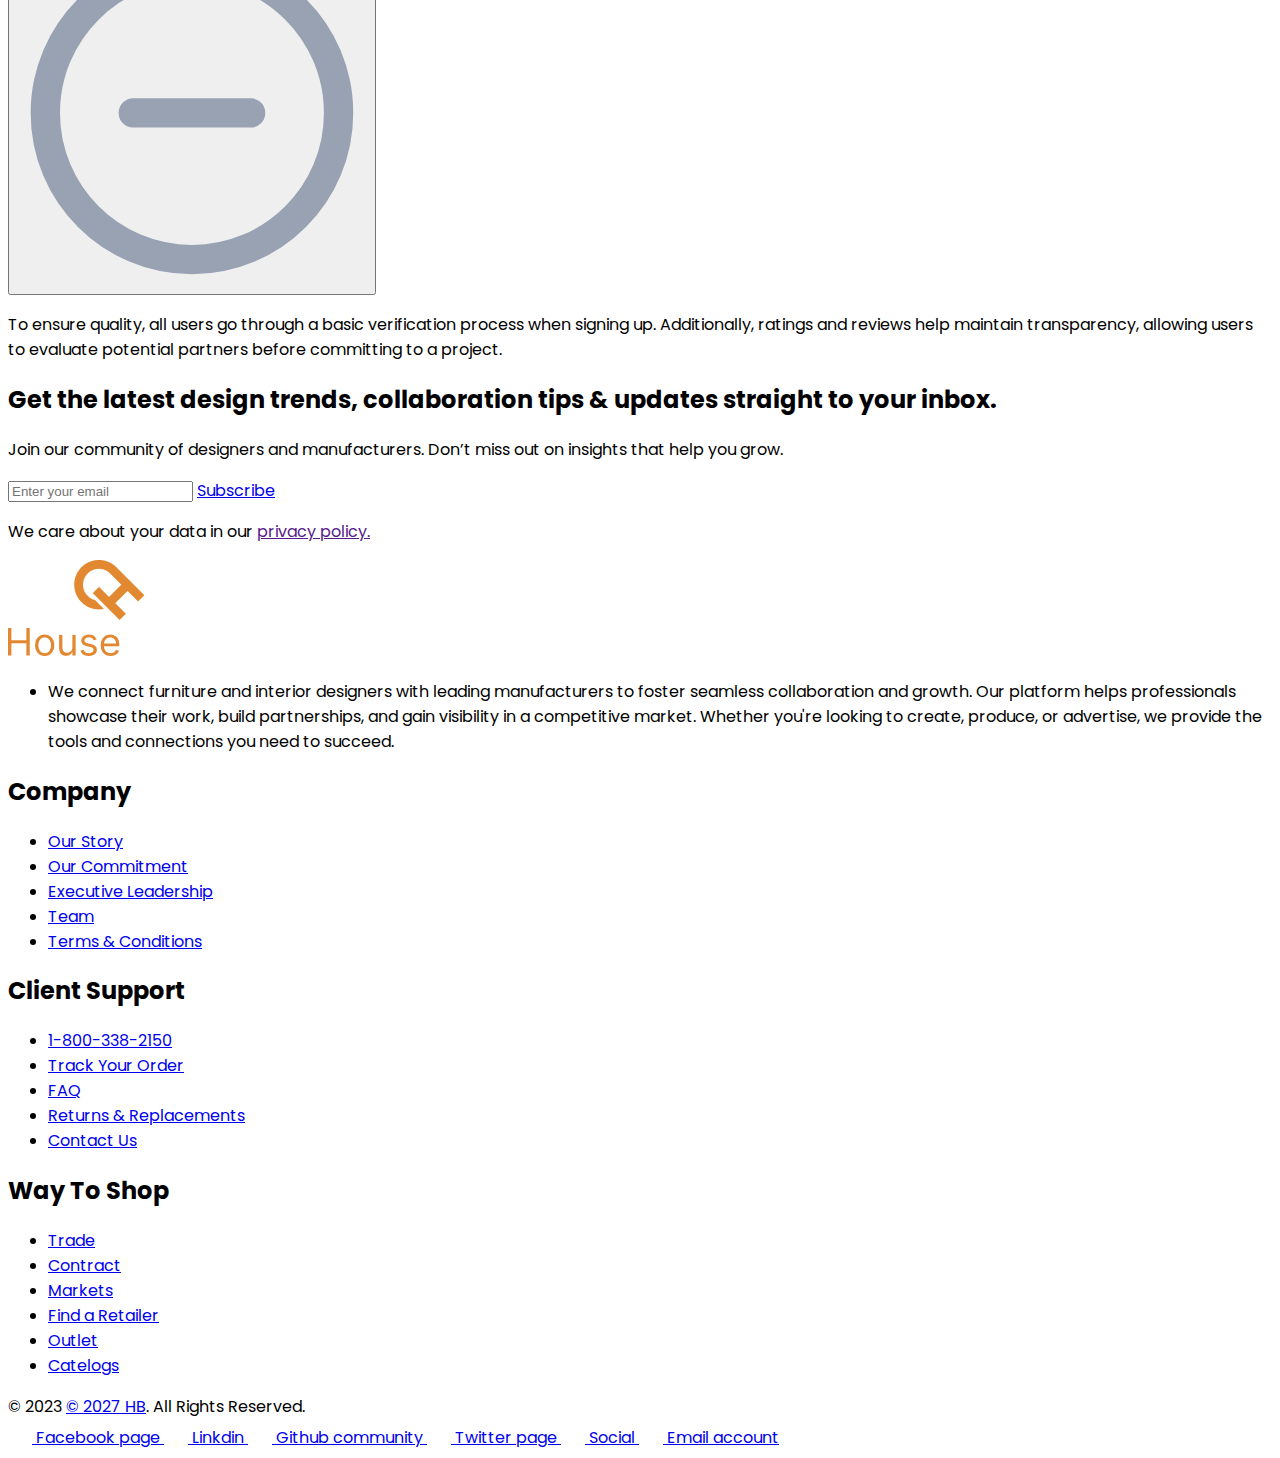
==== commit 474479d7: "loren text update with real content" ====
--- a/index.html
+++ b/index.html
@@ -133,14 +133,14 @@
             class="p-1 rounded-full flex items-center border border-[#D29712] bg-[#FFFBF3] max-w-[451px]"
           >
             <p
-              class="text-sm font-medium hover:text-white leading-5 hover:bg-[#D29712] rounded-full px-2 py-1 w-full cursor-pointer bg-[#D29712] text-white active"
+              class="text-sm font-medium  leading-5  rounded-full px-2 py-1 w-full cursor-pointer bg-[#D29712] text-white "
             >
               Design or production woes?
             </p>
             <p
-              class="text-sm font-medium hover:text-white leading-5 hover:bg-[#D29712] rounded-full px-2 py-1 w-full text-[#D29712] cursor-pointer flex items-center justify-between"
-            >
-            Housebrand is heres? <span><svg xmlns="http://www.w3.org/2000/svg" width="16" height="16" viewBox="0 0 16 16" fill="none">
+              class="text-sm font-medium e leading-5  rounded-full px-2 py-1 w-full text-[#D29712] cursor-pointer flex items-center justify-between"
+            >
+            Housebrand is heres? <span ><svg xmlns="http://www.w3.org/2000/svg" width="16" height="16" viewBox="0 0 16 16" fill="none">
               <path d="M3.33203 8.00016H12.6654M12.6654 8.00016L7.9987 3.3335M12.6654 8.00016L7.9987 12.6668" stroke="#FFC33A" stroke-width="1.5" stroke-linecap="round" stroke-linejoin="round"/>
               </svg></span>
             </p>
@@ -159,14 +159,13 @@
               class="grid grid-cols-12 md:gap-6 gap-4 xl:mt-16 md:mt-12 mt-0"
             >
               <div
-                class="col-span-6  bg-[url('./img/small-card-img.png')] bg-no-repeat bg-cover h-[227px] flex flex-col justify-end sm:p-4 p-3"
+                class="col-span-6  bg-[url('./img/small-card-img.png')] bg-no-repeat bg-cover sm:h-[227px] h-auto flex flex-col justify-end sm:p-4 p-3"
               >
                 <h3 class="text-white text-xl font-semibold leading-8">
                   For Manufacturers
                 </h3>
                 <p class="text-sm leading-6 text-white mt-2 mb-2">
-                  Lorem ipsum dolor sit amet, consecte tur adipiscing elit. Ut
-                  elit tellus.
+                  Book a demo to see how our solution fits your business needs. Explore features, ask questions, and discover how it can boost productivity and streamline your workflow.
                 </p>
                 <a
                 href="./appointment.html"
@@ -174,6 +173,7 @@
                 >
                   Get Started
                   <svg
+                  class="sm:block hidden"
                     xmlns="http://www.w3.org/2000/svg"
                     width="24"
                     height="24"
@@ -191,14 +191,13 @@
                 </a>
               </div>
               <div
-                class="col-span-6 bg-[url('./img/small-card-img-2.png')] bg-no-repeat bg-cover h-[227px] flex flex-col justify-end sm:p-4 p-3"
+                class="col-span-6 bg-[url('./img/small-card-img-2.png')] bg-no-repeat bg-cover sm:h-[227px] h-auto flex flex-col justify-end sm:p-4 p-3"
               >
                 <h3 class="text-white text-xl font-semibold leading-8">
                   For Designers
                 </h3>
                 <p class="text-sm leading-6 text-white mt-2 mb-2">
-                  Lorem ipsum dolor sit amet, consecte tur adipiscing elit. Ut
-                  elit tellus.
+                  Book a demo to see how our solution fits your business needs. Explore features, ask questions, and discover how it can boost productivity and streamline your workflow.
                 </p>
                 <a
                 href="./appointment.html"
@@ -206,6 +205,7 @@
                 >
                   Start Designing
                   <svg
+                  class="sm:block hidden"
                     xmlns="http://www.w3.org/2000/svg"
                     width="24"
                     height="24"
@@ -232,12 +232,12 @@
                   class="p-1 rounded-full flex items-center border border-[#D29712] bg-[#FFFBF3]"
                 >
                   <p
-                    class="text-[12px] font-normal hover:text-white leading-5 hover:bg-[#D29712] rounded-full px-2 py-1 w-full cursor-pointer bg-[#D29712] text-white active"
+                    class="text-[12px] font-normal  leading-5  rounded-full px-2 py-1 w-full cursor-pointer bg-[#D29712] text-white"
                   >
                     Design or production woes?
                   </p>
                   <p
-                    class="text-[12px] font-normal hover:text-white leading-5 hover:bg-[#D29712] rounded-full px-2 py-1 w-full text-[#D29712] cursor-pointer flex items-center justify-between"
+                    class="text-[12px] font-normal  leading-5 rounded-full px-2 py-1 w-full text-[#D29712] cursor-pointer flex items-center justify-between"
                   >
                   Housebrand is heres? <span><svg xmlns="http://www.w3.org/2000/svg" width="16" height="16" viewBox="0 0 16 16" fill="none">
                     <path d="M3.33203 8.00016H12.6654M12.6654 8.00016L7.9987 3.3335M12.6654 8.00016L7.9987 12.6668" stroke="#FFC33A" stroke-width="1.5" stroke-linecap="round" stroke-linejoin="round"/>
@@ -385,7 +385,7 @@
         </div>
         <div class="flex items-center justify-center md:mt-8 mt-6">
           <a
-            href="#"
+            href="./appointment.html"
             class="uppercase py-2 px-6 m-auto bg-[#D29712] max-w-[240px] w-full text-center text-base text-white font-semibold hover:bg-[#1C395F]"
             >Get Started</a
           >
@@ -584,7 +584,7 @@
           </p>
         </div>
         <!-- desktop view -->
-   <div class="w-full  md:block hidden">
+   <div class="w-full  lg:block hidden">
     <div class="grid grid-cols-12 gap-6 md:mt-12 mt-6">
       <div class="col-span-4">
         <div id="card-container"></div>
@@ -592,6 +592,7 @@
       <div class="col-span-8">
         <div
           class="bg-[url('./img/platform-bg.png')] bg-no-repeat bg-cover min-h-[600px] h-full p-8 flex cloumn justify-start items-end"
+          id="platformImgWrapper"
         >
           <div>
             <p class="text-xl font-medium text-white mb-6 max-w-[920px]" id="maximizeInnerContent">
@@ -600,7 +601,7 @@
               out in the crowded marketplace.
             </p>
             <a
-              href="#"
+              href="javascript:;"
               class="uppercase py-2 px-12 bg-[#D29712] max-w-[240px] w-full text-center text-base text-white font-semibold hover:bg-[#1C395F]"
               >Join Now</a
             >
@@ -620,7 +621,7 @@
       </div>
     </div>
     <!-- sucess history -->
-    <div class="bg-[#F9F9F9] md:pb-16 pb-8" id="reviews">
+    <div class="bg-[#F9F9F9] md:pb-16 pb-8 " id="reviews">
       <div class="container px-4 m-auto">
         <h3 class="text-4xl font-bold leading-[54px] text-center">
           <span class="text-[#D29712]"> Success Stories</span> <br />from Our
@@ -700,7 +701,7 @@
             </p>
           </div>
           <a
-            href="#"
+            href="javascript:;"
             class="uppercase py-2 px-12 bg-[#D29712] max-w-[240px] w-full text-center text-base text-white font-semibold hover:bg-[#1C395F]"
             >Get Started</a
           >
@@ -722,7 +723,7 @@
             </p>
           </div>
           <a
-            href="#"
+            href="./appointment.html"
             class="uppercase py-2 px-12 bg-[#D29712] max-w-[240px] w-full text-center text-base text-white font-semibold hover:bg-[#1C395F] md:mt-0 mt-12"
             >Contact Us
           </a>
@@ -745,7 +746,7 @@
     <!-- subscribe section -->
     <div class="md:py-12 py-8 bg-[#FFF9F2]">
       <div class="container m-auto px-4">
-        <div class="grid grid-cols-12 md:gap-16 gap-8">
+        <div class="sm:grid grid-cols-12 md:gap-16 gap-8">
           <div class="md:col-span-6 col-span-12">
             <h2 class="sm:text-3xl text-2xl font-bold text-[#1C395F] leading-[45px]">
               Get the latest design trends, collaboration tips & updates
@@ -760,11 +761,11 @@
             <div class="flex md:flex-row flex-col  md:items-center  gap-4">
               <input
                 type="text"
-                class="h-12 w-full p-3 bg-white border border-[D0D5DD]"
+                class="h-12 w-full p-3 bg-white border border-[D0D5DD] sm:mt-0 mt-4"
                 placeholder="Enter your email"
               />
               <a
-                href="#"
+                href="javascript:;"
                 class="md:h-12 h-10 py-2 md:px-12 px-8 bg-[#D29712] md:max-w-[240px] max-w-[135px] w-full text-center text-base text-white flex items-center justify-center font-semibold hover:bg-[#1C395F]"
                 >Subscribe</a
               >
@@ -782,7 +783,7 @@
 
     <footer class="bg-[#1C395F]">
       <div class="container mx-auto w-full px-4">
-        <div class="grid gap-8 py-12 lg:py-8 grid-cols-12">
+        <div class="sm:grid gap-8 py-12 lg:py-8 grid-cols-12">
           <div class="md:col-span-4 col-span-12">
             <div class="md:block flex flex-col justify-center items-center">
               <div class="max-w-[172px] mb-12">
@@ -810,27 +811,27 @@
                 </h2>
                 <ul class="text-gray-500 dark:text-gray-400 font-medium">
                   <li class="mb-4 sm:text-start text-center">
-                    <a href="#" class="hover:underline text-white text-base sm:text-start text-center w-full"
+                    <a href="javascript:;" class="hover:underline text-white text-base sm:text-start text-center w-full"
                       >Our Story</a
                     >
                   </li>
                   <li class="mb-4 sm:text-start text-center">
-                    <a href="#" class="hover:underline text-white text-base sm:text-start text-center w-full"
+                    <a href="javascript:;" class="hover:underline text-white text-base sm:text-start text-center w-full"
                       >Our Commitment</a
                     >
                   </li>
                   <li class="mb-4 sm:text-start text-center">
-                    <a href="#" class="hover:underline text-white text-base sm:text-start text-center w-full"
+                    <a href="javascript:;" class="hover:underline text-white text-base sm:text-start text-center w-full"
                       >Executive Leadership</a
                     >
                   </li>
                   <li class="mb-4 sm:text-start text-center">
-                    <a href="#" class="hover:underline text-white text-base sm:text-start text-center w-full"
+                    <a href="javascript:;" class="hover:underline text-white text-base sm:text-start text-center w-full"
                       >Team</a
                     >
                   </li>
                   <li class="mb-4 sm:text-start text-center">
-                    <a href="#" class="hover:underline text-white text-base sm:text-start text-center w-full"
+                    <a href="javascript:;" class="hover:underline text-white text-base sm:text-start text-center w-full"
                       >Terms &amp; Conditions</a
                     >
                   </li>
@@ -842,27 +843,27 @@
                 </h2>
                 <ul class="text-gray-500 dark:text-gray-400 font-medium">
                   <li class="mb-4 sm:text-start text-center">
-                    <a href="#" class="hover:underline text-white text-base sm:text-start text-center w-full"
+                    <a href="javascript:;" class="hover:underline text-white text-base sm:text-start text-center w-full"
                       >1-800-338-2150</a
                     >
                   </li>
                   <li class="mb-4 sm:text-start text-center">
-                    <a href="#" class="hover:underline text-white text-base sm:text-start text-center w-full"
+                    <a href="javascript:;" class="hover:underline text-white text-base sm:text-start text-center w-full"
                       >Track Your Order</a
                     >
                   </li>
                   <li class="mb-4 sm:text-start text-center">
-                    <a href="#" class="hover:underline text-white text-base sm:text-start text-center w-full"
+                    <a href="javascript:;" class="hover:underline text-white text-base sm:text-start text-center w-full"
                       >FAQ</a
                     >
                   </li>
                   <li class="mb-4 sm:text-start text-center">
-                    <a href="#" class="hover:underline text-white text-base sm:text-start text-center w-full"
+                    <a href="javascript:;" class="hover:underline text-white text-base sm:text-start text-center w-full"
                       >Returns & Replacements</a
                     >
                   </li>
                   <li class="mb-4 sm:text-start text-center">
-                    <a href="#" class="hover:underline text-white text-base sm:text-start text-center w-full"
+                    <a href="javascript:;" class="hover:underline text-white text-base sm:text-start text-center w-full"
                       >Contact Us</a
                     >
                   </li>
@@ -874,32 +875,32 @@
                 </h2>
                 <ul class="text-gray-500 dark:text-gray-400 font-medium">
                   <li class="mb-4 sm:text-start text-center">
-                    <a href="#" class="hover:underline text-white text-base sm:text-start text-center w-full"
+                    <a href="javascript:;" class="hover:underline text-white text-base sm:text-start text-center w-full"
                       >Trade</a
                     >
                   </li>
                   <li class="mb-4 sm:text-start text-center">
-                    <a href="#" class="hover:underline text-white text-base sm:text-start text-center w-full"
+                    <a href="javascript:;" class="hover:underline text-white text-base sm:text-start text-center w-full"
                       >Contract</a
                     >
                   </li>
                   <li class="mb-4 sm:text-start text-center">
-                    <a href="#" class="hover:underline text-white text-base sm:text-start text-center w-full"
+                    <a href="javascript:;" class="hover:underline text-white text-base sm:text-start text-center w-full"
                       >Markets</a
                     >
                   </li>
                   <li class="mb-4 sm:text-start text-center">
-                    <a href="#" class="hover:underline text-white text-base sm:text-start text-center w-full"
+                    <a href="javascript:;" class="hover:underline text-white text-base sm:text-start text-center w-full"
                       >Find a Retailer</a
                     >
                   </li>
                   <li class="mb-4 sm:text-start text-center">
-                    <a href="#" class="hover:underline text-white text-base sm:text-start text-center w-full"
+                    <a href="javascript:;" class="hover:underline text-white text-base sm:text-start text-center w-full"
                       >Outlet</a
                     >
                   </li>
                   <li class="mb-4 sm:text-start text-center">
-                    <a href="#" class="hover:underline text-white text-base sm:text-start text-center w-full"
+                    <a href="javascript:;" class="hover:underline text-white text-base sm:text-start text-center w-full"
                       >Catelogs</a
                     >
                   </li>
@@ -920,7 +921,7 @@
             class="flex mt-4 sm:justify-center md:mt-0 space-x-5 rtl:space-x-reverse"
           >
             <a
-              href="#"
+              href="javascript:;"
               class="text-gray-400 hover:text-gray-900 dark:hover:text-white "
             >
               <svg
@@ -945,7 +946,7 @@
               <span class="sr-only">Facebook page</span>
             </a>
             <a
-              href="#"
+              href="javascript:;"
               class="text-gray-400 hover:text-gray-900 dark:hover:text-white"
             >
               <svg
@@ -963,7 +964,7 @@
               <span class="sr-only">Linkdin</span>
             </a>
             <a
-              href="#"
+              href="javascript:;"
               class="text-gray-400 hover:text-gray-900 dark:hover:text-white"
             >
               <svg
@@ -990,7 +991,7 @@
               <span class="sr-only">Github community</span>
             </a>
             <a
-              href="#"
+              href="javascript:;"
               class="text-gray-400 hover:text-gray-900 dark:hover:text-white"
             >
               <svg
@@ -1008,7 +1009,7 @@
               <span class="sr-only">Twitter page</span>
             </a>
             <a
-              href="#"
+              href="javascript:;"
               class="text-gray-400 hover:text-gray-900 dark:hover:text-white"
             >
               <svg
@@ -1026,7 +1027,7 @@
               <span class="sr-only">Social</span>
             </a>
             <a
-              href="#"
+              href="javascript:;"
               class="text-gray-400 hover:text-gray-900 dark:hover:text-white"
             >
               <svg
@@ -1134,38 +1135,45 @@
       {
         id: 1,
         title: "Get Recognized in the Industry",
-        icon: "<svg xmlns='http://www.w3.org/2000/svg' width='38' height='38' viewBox='0 0 38 38' fill='none'><path d='M14.0528 20.7342L7.4423 12.4711C7.0308 11.9567 6.82504 11.6996 6.67873 11.4132C6.54892 11.1591 6.45405 10.8886 6.39669 10.6091C6.33203 10.2941 6.33203 9.96472 6.33203 9.306V8.23329C6.33203 6.45979 6.33203 5.57304 6.67718 4.89566C6.98078 4.29981 7.46521 3.81537 8.06106 3.51177C8.73845 3.16663 9.6252 3.16663 11.3987 3.16663H26.5987C28.3722 3.16663 29.2589 3.16663 29.9363 3.51177C30.5322 3.81537 31.0166 4.29981 31.3202 4.89566C31.6654 5.57304 31.6654 6.45979 31.6654 8.23329V9.306C31.6654 9.96472 31.6654 10.2941 31.6007 10.6091C31.5433 10.8886 31.4485 11.1591 31.3187 11.4132C31.1724 11.6996 30.9666 11.9567 30.5551 12.4711L23.9446 20.7342M7.91545 4.74995L18.9988 19L30.082 4.74995M24.5966 21.3187C27.6883 24.4103 27.6883 29.4229 24.5966 32.5146C21.505 35.6062 16.4924 35.6062 13.4008 32.5146C10.3091 29.4229 10.3091 24.4104 13.4008 21.3187C16.4924 18.227 21.505 18.227 24.5966 21.3187Z' stroke='white' stroke-width='2.5' stroke-linecap='round' stroke-linejoin='round'/></svg>",
-        description: "Gain visibility and recognition for your work. Our platform connects you with industry professionals, helping you stand out in the crowded marketplace."
+        icon: "<svg xmlns='http://www.w3.org/2000/svg' width='38'  height='38' viewBox='0 0 38 38' fill='none'><path d='M14.0528 20.7342L7.4423 12.4711C7.0308 11.9567 6.82504 11.6996 6.67873 11.4132C6.54892 11.1591 6.45405 10.8886 6.39669 10.6091C6.33203 10.2941 6.33203 9.96472 6.33203 9.306V8.23329C6.33203 6.45979 6.33203 5.57304 6.67718 4.89566C6.98078 4.29981 7.46521 3.81537 8.06106 3.51177C8.73845 3.16663 9.6252 3.16663 11.3987 3.16663H26.5987C28.3722 3.16663 29.2589 3.16663 29.9363 3.51177C30.5322 3.81537 31.0166 4.29981 31.3202 4.89566C31.6654 5.57304 31.6654 6.45979 31.6654 8.23329V9.306C31.6654 9.96472 31.6654 10.2941 31.6007 10.6091C31.5433 10.8886 31.4485 11.1591 31.3187 11.4132C31.1724 11.6996 30.9666 11.9567 30.5551 12.4711L23.9446 20.7342M7.91545 4.74995L18.9988 19L30.082 4.74995M24.5966 21.3187C27.6883 24.4103 27.6883 29.4229 24.5966 32.5146C21.505 35.6062 16.4924 35.6062 13.4008 32.5146C10.3091 29.4229 10.3091 24.4104 13.4008 21.3187C16.4924 18.227 21.505 18.227 24.5966 21.3187Z' stroke='white' stroke-width='2.5' stroke-linecap='round' stroke-linejoin='round'/></svg>",
+        description: "Gain visibility and recognition for your work. Our platform connects you with industry professionals, helping you stand out in the crowded marketplace.",
+        img:"./img/platform-bg.png",
+
     },
     {
   id: 2,
   title: "Collaborative Workspace",
   icon: '<svg xmlns="http://www.w3.org/2000/svg" width="38" height="38" viewBox="0 0 38 38" fill="none"><path d="M4.7513 25.3334V11.4C4.7513 9.62654 4.7513 8.73979 5.09645 8.0624C5.40005 7.46656 5.88449 6.98212 6.48033 6.67852C7.15772 6.33337 8.04447 6.33337 9.81797 6.33337H28.1846C29.9581 6.33337 30.8449 6.33337 31.5223 6.67852C32.1181 6.98212 32.6026 7.46656 32.9062 8.0624C33.2513 8.73979 33.2513 9.62654 33.2513 11.4V25.3334H24.8006C24.4134 25.3334 24.2197 25.3334 24.0375 25.3771C23.876 25.4159 23.7215 25.4799 23.5798 25.5667C23.4201 25.6646 23.2831 25.8015 23.0093 26.0754L22.91 26.1747C22.6361 26.4486 22.4992 26.5855 22.3394 26.6834C22.1978 26.7702 22.0433 26.8342 21.8818 26.873C21.6995 26.9167 21.5059 26.9167 21.1186 26.9167H16.884C16.4967 26.9167 16.3031 26.9167 16.1209 26.873C15.9593 26.8342 15.8048 26.7702 15.6632 26.6834C15.5034 26.5855 15.3665 26.4486 15.0926 26.1747L14.9933 26.0754C14.7195 25.8015 14.5825 25.6646 14.4228 25.5667C14.2811 25.4799 14.1266 25.4159 13.9651 25.3771C13.7829 25.3334 13.5892 25.3334 13.202 25.3334H4.7513ZM4.7513 25.3334C3.87685 25.3334 3.16797 26.0423 3.16797 26.9167V27.4445C3.16797 28.4261 3.16797 28.9169 3.27587 29.3196C3.56868 30.4124 4.42225 31.266 5.51504 31.5588C5.91774 31.6667 6.40855 31.6667 7.39019 31.6667H30.6124C31.594 31.6667 32.0849 31.6667 32.4876 31.5588C33.5804 31.266 34.4339 30.4124 34.7267 29.3196C34.8346 28.9169 34.8346 28.4261 34.8346 27.4445C34.8346 26.9537 34.8346 26.7083 34.7807 26.5069C34.6343 25.9605 34.2075 25.5337 33.6611 25.3873C33.4598 25.3334 33.2143 25.3334 32.7235 25.3334H31.668" stroke="#D29712" stroke-width="2.5" stroke-linecap="round" stroke-linejoin="round"/></svg>',
-  description: "Collaborate seamlessly with your team. Share ideas, resources, and projects in real-time, ensuring everyone stays aligned and on the same page for maximum productivity."
+  description: "Collaborate seamlessly with your team. Share ideas, resources, and projects in real-time, ensuring everyone stays aligned and on the same page for maximum productivity.",
+  img:  "https://images.pexels.com/photos/414171/pexels-photo-414171.jpeg",
 },
 {
   id: 3,
   title: "Project & Task Management",
   icon: '<svg xmlns="http://www.w3.org/2000/svg" width="38" height="38" viewBox="0 0 38 38" fill="none"><path d="M13.3 4.75H7.28333C6.39658 4.75 5.95321 4.75 5.61452 4.92257C5.31659 5.07437 5.07437 5.31659 4.92257 5.61452C4.75 5.95321 4.75 6.39658 4.75 7.28333V13.3C4.75 14.1868 4.75 14.6301 4.92257 14.9688C5.07437 15.2667 5.31659 15.509 5.61452 15.6608C5.95321 15.8333 6.39658 15.8333 7.28333 15.8333H13.3C14.1868 15.8333 14.6301 15.8333 14.9688 15.6608C15.2667 15.509 15.509 15.2667 15.6608 14.9688C15.8333 14.6301 15.8333 14.1868 15.8333 13.3V7.28333C15.8333 6.39658 15.8333 5.95321 15.6608 5.61452C15.509 5.31659 15.2667 5.07437 14.9688 4.92257C14.6301 4.75 14.1868 4.75 13.3 4.75Z" stroke="#D29712" stroke-width="2.5" stroke-linecap="round" stroke-linejoin="round"/><path d="M30.7167 4.75H24.7C23.8133 4.75 23.3699 4.75 23.0312 4.92257C22.7333 5.07437 22.491 5.31659 22.3392 5.61452C22.1667 5.95321 22.1667 6.39658 22.1667 7.28333V13.3C22.1667 14.1868 22.1667 14.6301 22.3392 14.9688C22.491 15.2667 22.7333 15.509 23.0312 15.6608C23.3699 15.8333 23.8133 15.8333 24.7 15.8333H30.7167C31.6034 15.8333 32.0468 15.8333 32.3855 15.6608C32.6834 15.509 32.9256 15.2667 33.0774 14.9688C33.25 14.6301 33.25 14.1868 33.25 13.3V7.28333C33.25 6.39658 33.25 5.95321 33.0774 5.61452C32.9256 5.31659 32.6834 5.07437 32.3855 4.92257C32.0468 4.75 31.6034 4.75 30.7167 4.75Z" stroke="#D29712" stroke-width="2.5" stroke-linecap="round" stroke-linejoin="round"/><path d="M30.7167 22.1667H24.7C23.8133 22.1667 23.3699 22.1667 23.0312 22.3392C22.7333 22.491 22.491 22.7333 22.3392 23.0312C22.1667 23.3699 22.1667 23.8133 22.1667 24.7V30.7167C22.1667 31.6034 22.1667 32.0468 22.3392 32.3855C22.491 32.6834 22.7333 32.9256 23.0312 33.0774C23.3699 33.25 23.8133 33.25 24.7 33.25H30.7167C31.6034 33.25 32.0468 33.25 32.3855 33.0774C32.6834 32.9256 32.9256 32.6834 33.0774 32.3855C33.25 32.0468 33.25 31.6034 33.25 30.7167V24.7C33.25 23.8133 33.25 23.3699 33.0774 23.0312C32.9256 22.7333 32.6834 22.491 32.3855 22.3392C32.0468 22.1667 31.6034 22.1667 30.7167 22.1667Z" stroke="#D29712" stroke-width="2.5" stroke-linecap="round" stroke-linejoin="round"/><path d="M13.3 22.1667H7.28333C6.39658 22.1667 5.95321 22.1667 5.61452 22.3392C5.31659 22.491 5.07437 22.7333 4.92257 23.0312C4.75 23.3699 4.75 23.8133 4.75 24.7V30.7167C4.75 31.6034 4.75 32.0468 4.92257 32.3855C5.07437 32.6834 5.31659 32.9256 5.61452 33.0774C5.95321 33.25 6.39658 33.25 7.28333 33.25H13.3C14.1868 33.25 14.6301 33.25 14.9688 33.0774C15.2667 32.9256 15.509 32.6834 15.6608 32.3855C15.8333 32.0468 15.8333 31.6034 15.8333 30.7167V24.7C15.8333 23.8133 15.8333 23.3699 15.6608 23.0312C15.509 22.7333 15.2667 22.491 14.9688 22.3392C14.6301 22.1667 14.1868 22.1667 13.3 22.1667Z" stroke="#D29712" stroke-width="2.5" stroke-linecap="round" stroke-linejoin="round"/></svg>',
-  description: "Stay on top of all your projects and tasks with a comprehensive management system. Organize workflows, set priorities, and ensure timely completion of all tasks, making collaboration efficient and transparent."
+  description: "Stay on top of all your projects and tasks with a comprehensive management system. Organize workflows, set priorities, and ensure timely completion of all tasks, making collaboration efficient and transparent.",
+  img:  "https://cdn.pixabay.com/photo/2015/04/23/22/00/tree-736885_1280.jpg",
 },
 {
   "id": 4,
   "title": "Advertise Your Expertise",
   "icon": "<svg xmlns='http://www.w3.org/2000/svg' width='38' height='38' viewBox='0 0 38 38' fill='none'> <path d='M34.8346 12.6667V19M16.2305 8.70832H10.768C8.10772 8.70832 6.77759 8.70832 5.76151 9.22603C4.86774 9.68143 4.14108 10.4081 3.68569 11.3019C3.16797 12.3179 3.16797 13.6481 3.16797 16.3083L3.16797 18.2083C3.16797 19.6838 3.16797 20.4215 3.40902 21.0035C3.73042 21.7794 4.34688 22.3959 5.1228 22.7173C5.70475 22.9583 6.44249 22.9583 7.91797 22.9583V29.6875C7.91797 30.0551 7.91797 30.2389 7.93322 30.3937C8.0813 31.8972 9.27079 33.0867 10.7743 33.2347C10.9291 33.25 11.1129 33.25 11.4805 33.25C11.8481 33.25 12.0319 33.25 12.1867 33.2347C13.6902 33.0867 14.8796 31.8972 15.0277 30.3937C15.043 30.2389 15.043 30.0551 15.043 29.6875V22.9583H16.2305C19.0273 22.9583 22.4486 24.4576 25.0881 25.8964C26.6279 26.7358 27.3979 27.1555 27.9021 27.0938C28.3697 27.0365 28.7233 26.8266 28.9974 26.4434C29.293 26.0302 29.293 25.2035 29.293 23.55V8.1166C29.293 6.46314 29.293 5.63641 28.9974 5.22322C28.7233 4.84008 28.3697 4.63012 27.9021 4.57285C27.3979 4.51109 26.6279 4.9308 25.0881 5.77021C22.4486 7.20908 19.0273 8.70832 16.2305 8.70832Z' stroke='#D29712' stroke-width='2.5' stroke-linecap='round' stroke-linejoin='round'/> </svg>",
-  "description": "Showcase your skills and reach a wider audience by promoting your expertise effectively."
+  "description": "Showcase your skills and reach a wider audience by promoting your expertise effectively.",
+  img:"https://images.unsplash.com/photo-1481277542470-605612bd2d61",
 },
 {
   "id": 5,
   "title": "Automated Workflows",
   "icon": "<svg xmlns='http://www.w3.org/2000/svg' width='38' height='38' viewBox='0 0 38 38' fill='none'> <path d='M27.0972 24.3172C26.6686 24.8018 26.2188 25.2803 25.7485 25.7506C18.9469 32.5522 10.4256 35.0585 6.71558 31.3485C4.17211 28.8051 4.55036 24.0002 7.23137 19.0384M10.9066 13.815C11.3526 13.3079 11.8219 12.8072 12.3135 12.3156C19.1151 5.51395 27.6365 3.00767 31.3465 6.71765C33.8917 9.26288 33.5112 14.0726 30.8251 19.038M25.7485 12.3156C32.5502 19.1172 35.0564 27.6386 31.3465 31.3485C27.6365 35.0585 19.1151 32.5522 12.3135 25.7506C5.51188 18.949 3.0056 10.4276 6.71558 6.71765C10.4256 3.00767 18.9469 5.51395 25.7485 12.3156ZM20.5814 19C20.5814 19.8745 19.8725 20.5834 18.9981 20.5834C18.1236 20.5834 17.4147 19.8745 17.4147 19C17.4147 18.1256 18.1236 17.4167 18.9981 17.4167C19.8725 17.4167 20.5814 18.1256 20.5814 19Z' stroke='#D29712' stroke-width='2.5' stroke-linecap='round' stroke-linejoin='round'/> </svg>",
-  "description": "Streamline your processes and increase efficiency by implementing automated workflows that save time and reduce manual effort."
+  "description": "Streamline your processes and increase efficiency by implementing automated workflows that save time and reduce manual effort.",
+  img:"https://images.pexels.com/photos/33109/fall-autumn-red-season.jpg",
 },
 {
   "id": 6,
   "title": "Bridging Designers and Manufacturers",
   "icon": "<svg xmlns='http://www.w3.org/2000/svg' width='38' height='38' viewBox='0 0 38 38' fill='none'> <path d='M25.3346 28.5L28.5013 31.6667L34.8346 25.3333M19.0013 23.75H12.668C9.71701 23.75 8.24152 23.75 7.07764 24.2321C5.5258 24.8749 4.29286 26.1078 3.65007 27.6597C3.16797 28.8236 3.16797 30.299 3.16797 33.25M24.543 5.21037C26.864 6.1499 28.5013 8.42541 28.5013 11.0833C28.5013 13.7413 26.864 16.0168 24.543 16.9563M21.3763 11.0833C21.3763 14.5811 18.5408 17.4167 15.043 17.4167C11.5452 17.4167 8.70964 14.5811 8.70964 11.0833C8.70964 7.58553 11.5452 4.75 15.043 4.75C18.5408 4.75 21.3763 7.58553 21.3763 11.0833Z' stroke='#D29712' stroke-width='2.5' stroke-linecap='round' stroke-linejoin='round'/> </svg>",
-  "description": "Connect designers with manufacturers to foster collaboration and innovation, ensuring that creative visions are effectively translated into production."
+  "description": "Connect designers with manufacturers to foster collaboration and innovation, ensuring that creative visions are effectively translated into production.",
+  img: "https://images.unsplash.com/photo-1551218808-94e220e084d2"
 }
 
 
@@ -1179,7 +1187,7 @@
         const cardDiv = document.createElement("div");
         cardContainer.className = "col-span-12";
         cardDiv.className =
-          "py-[23px] px-6 border border-gray-300 flex items-center gap-6 justify-between  cursor-pointer plat-form-card-wrapper sm:mb-6 mb-4 last:mb-0";
+          "py-[23px] px-6 border border-gray-300 flex items-center gap-6 justify-between  cursor-pointer plat-form-card-wrapper sm:mb-6 mb-4 last:mb-0  ";
         cardDiv.innerHTML = `
             <div class='flex items-center gap-4'>
                ${card.icon}<span class="card-title text-xl text-[#111928] font-semibold">${card.title}</span>
@@ -1195,6 +1203,7 @@
 
         cardDiv.addEventListener("click", () => {
           document.getElementById('maximizeInnerContent').innerText=`${card.description}`
+          document.getElementById('platformImgWrapper').style.backgroundImage = `url(${card?.img})`;
           if (activeCard && activeCard !== cardDiv) {
             activeCard.classList.remove('active');
         }
@@ -1264,7 +1273,7 @@
   let activeCard = null;
   cardDiv.className = "sm:mb-6 mb-4 last:mb-0";
         cardDiv.innerHTML = `<div class="py-[23px] px-6 border border-gray-300 flex items-center gap-6 justify-between  cursor-pointer plat-form-card-wrapper ">
-             ${card.icon}
+             <span class='min-w-[38px]'>  ${card.icon}</span>
               <div class="flex items-center gap-2 text-xl text-[#111928] font-semibold">
                 <span class="card-title">${card.title}</span>
                 <svg xmlns="http://www.w3.org/2000/svg" width="24" height="24" viewBox="0 0 24 24" fill="none">
@@ -1274,12 +1283,12 @@
           </div>
           
       <div class='w-full image-content'>
-             <div  class="bg-[url(./img/platform-bg.png)] bg-no-repeat bg-cover h-[400px] p-6 flex flex-col justify-end items-end ">
+             <div  class="bg-[url(${card?.img})] bg-no-repeat bg-cover h-[400px] p-6 flex flex-col justify-end items-end ">
     <div>
       <p class="text-xl font-medium text-white mb-6 max-w-[920px]">
         ${card.description}
       </p>
-      <a href="#" class="uppercase py-2 px-12 bg-[#D29712] max-w-[240px] w-full text-center text-base text-white font-semibold hover:bg-[#1C395F]">Discover</a>
+      <a href="javascript:;" class="uppercase py-2 px-12 bg-[#D29712] max-w-[240px] w-full text-center text-base text-white font-semibold hover:bg-[#1C395F]">Join now</a>
     </div>
   </div>
         </div>
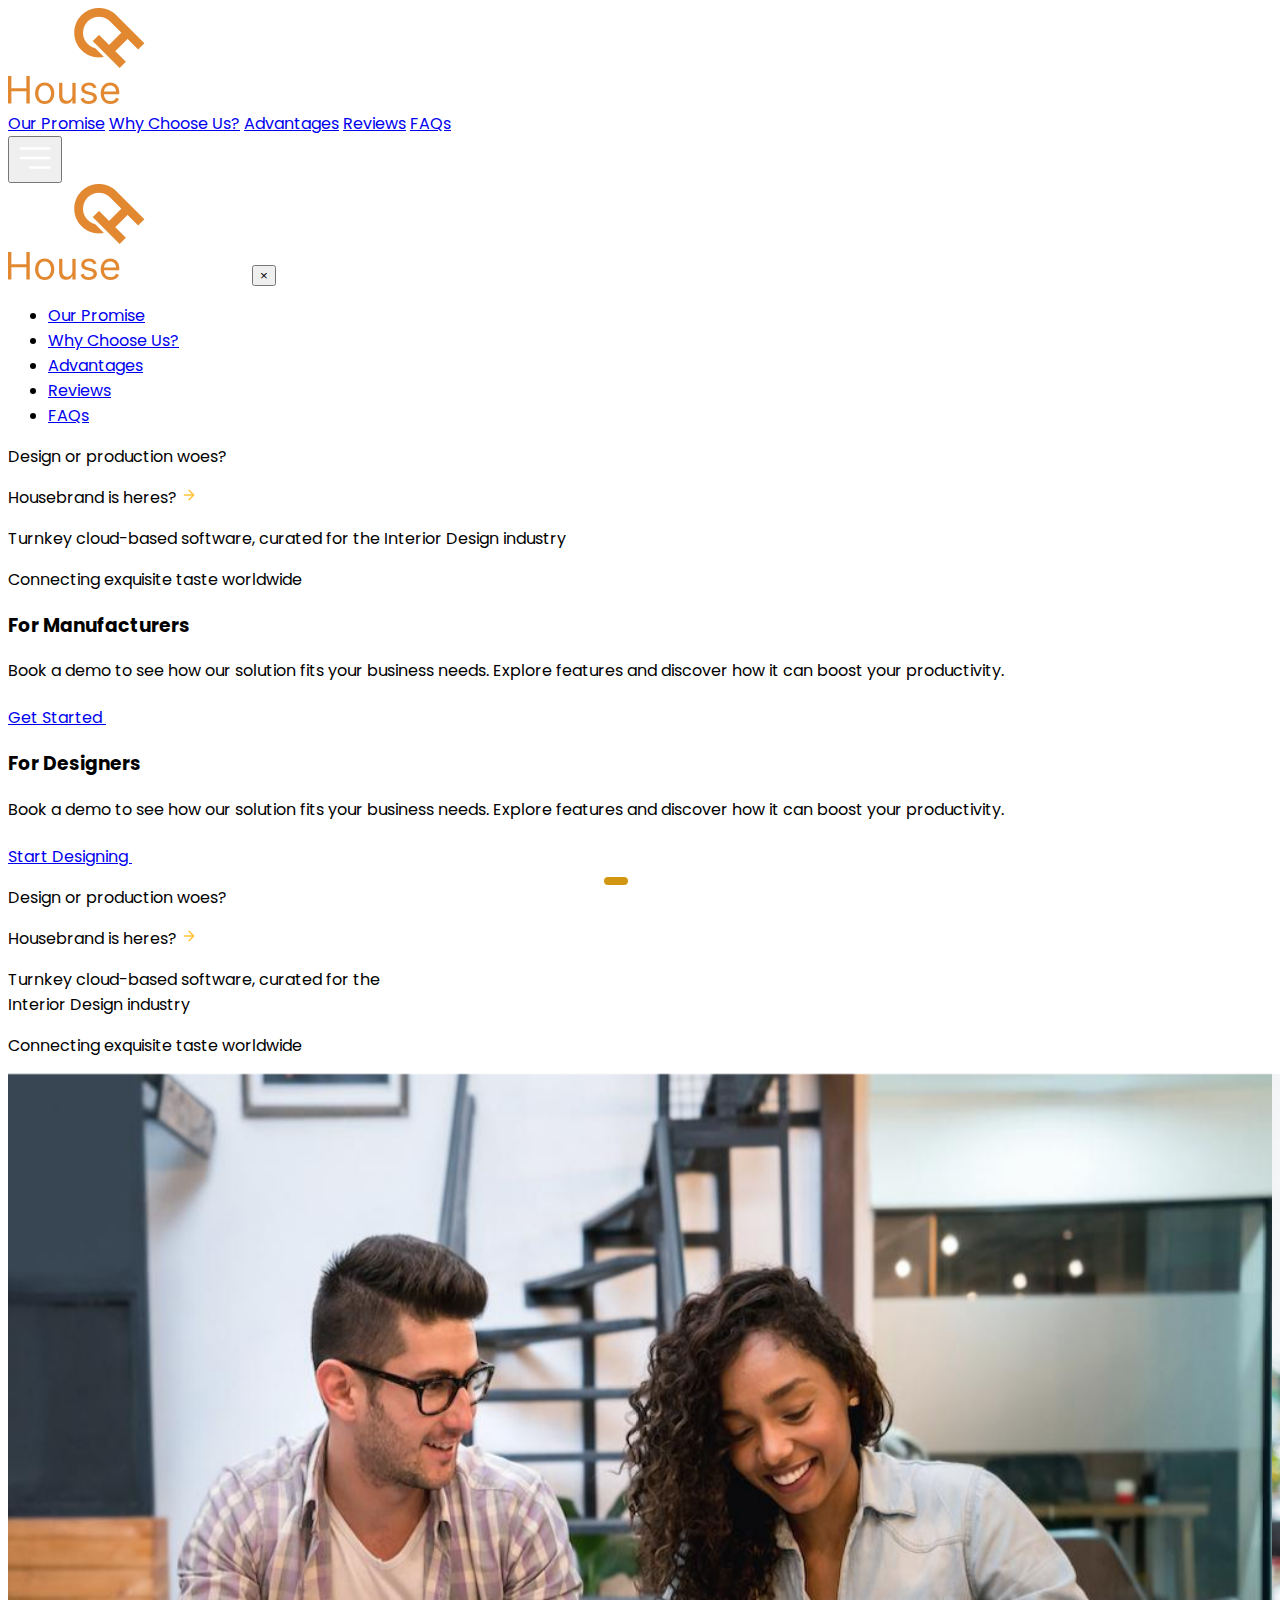
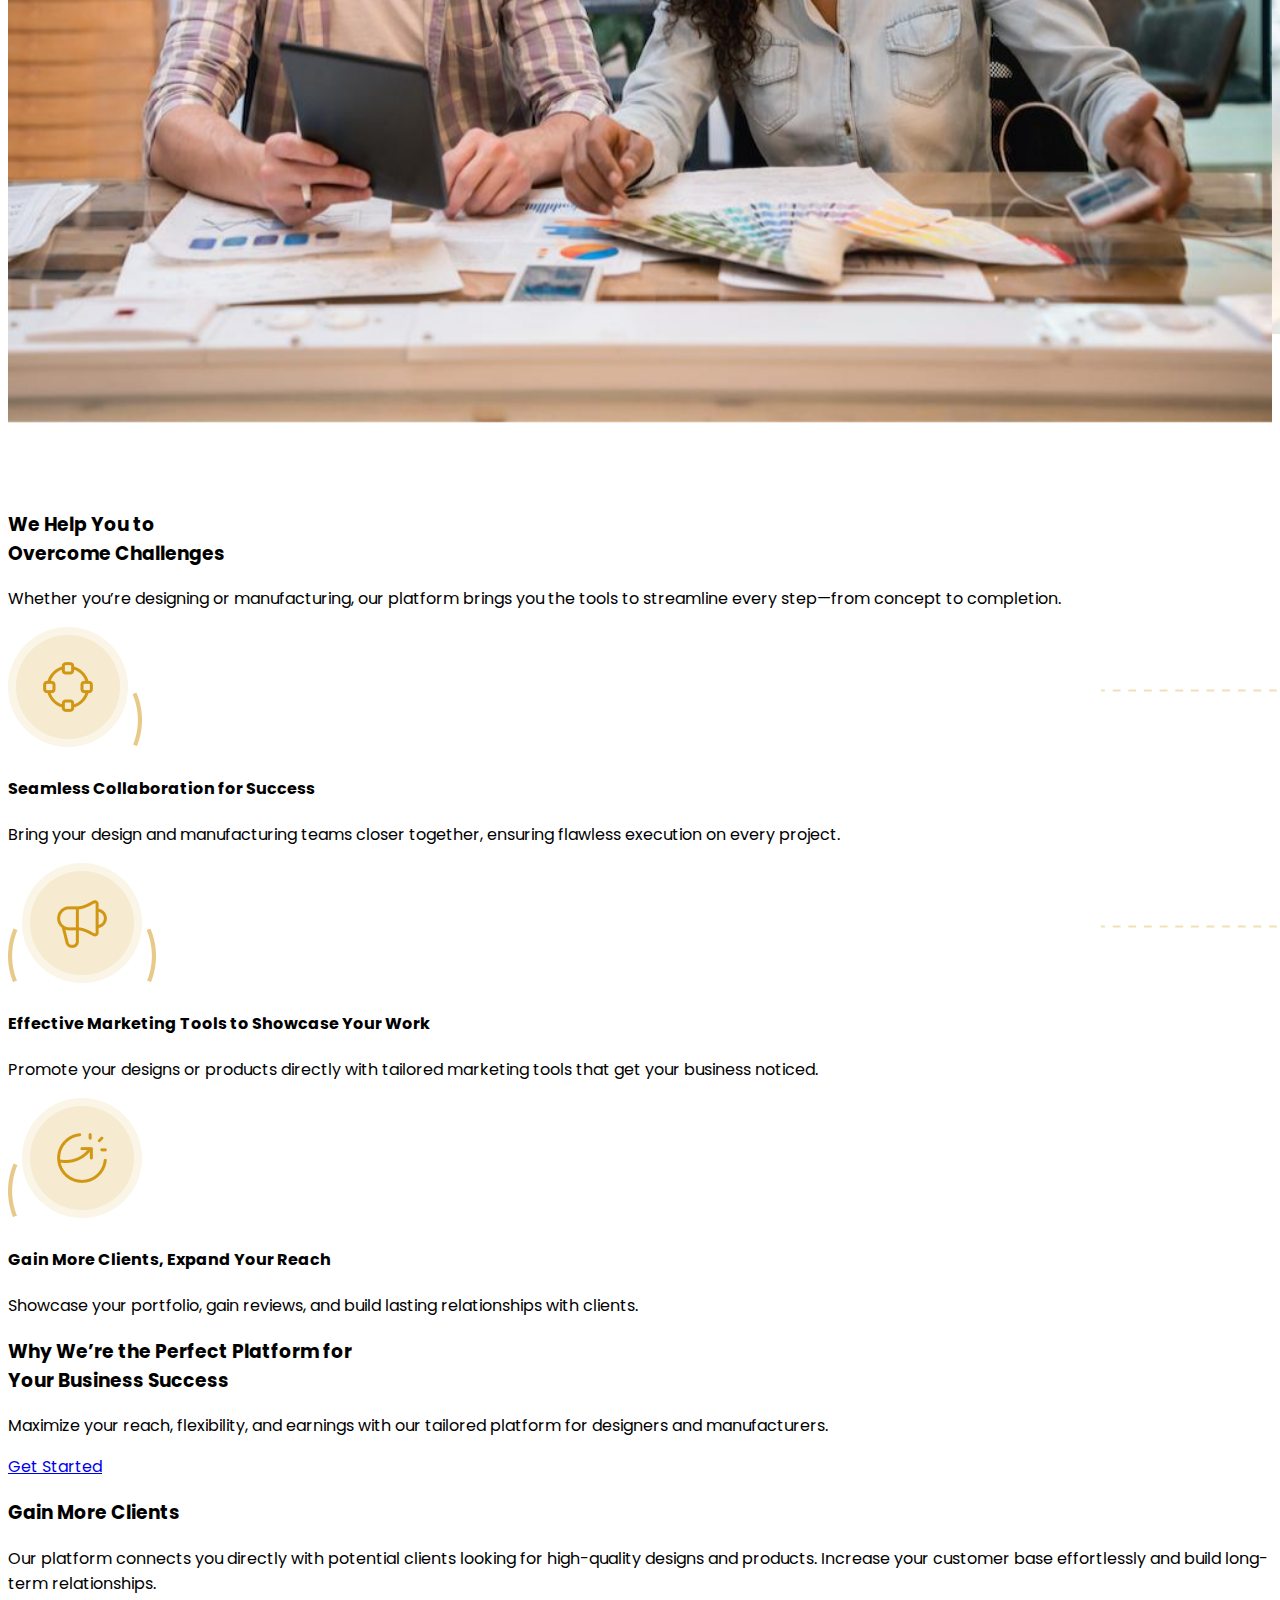
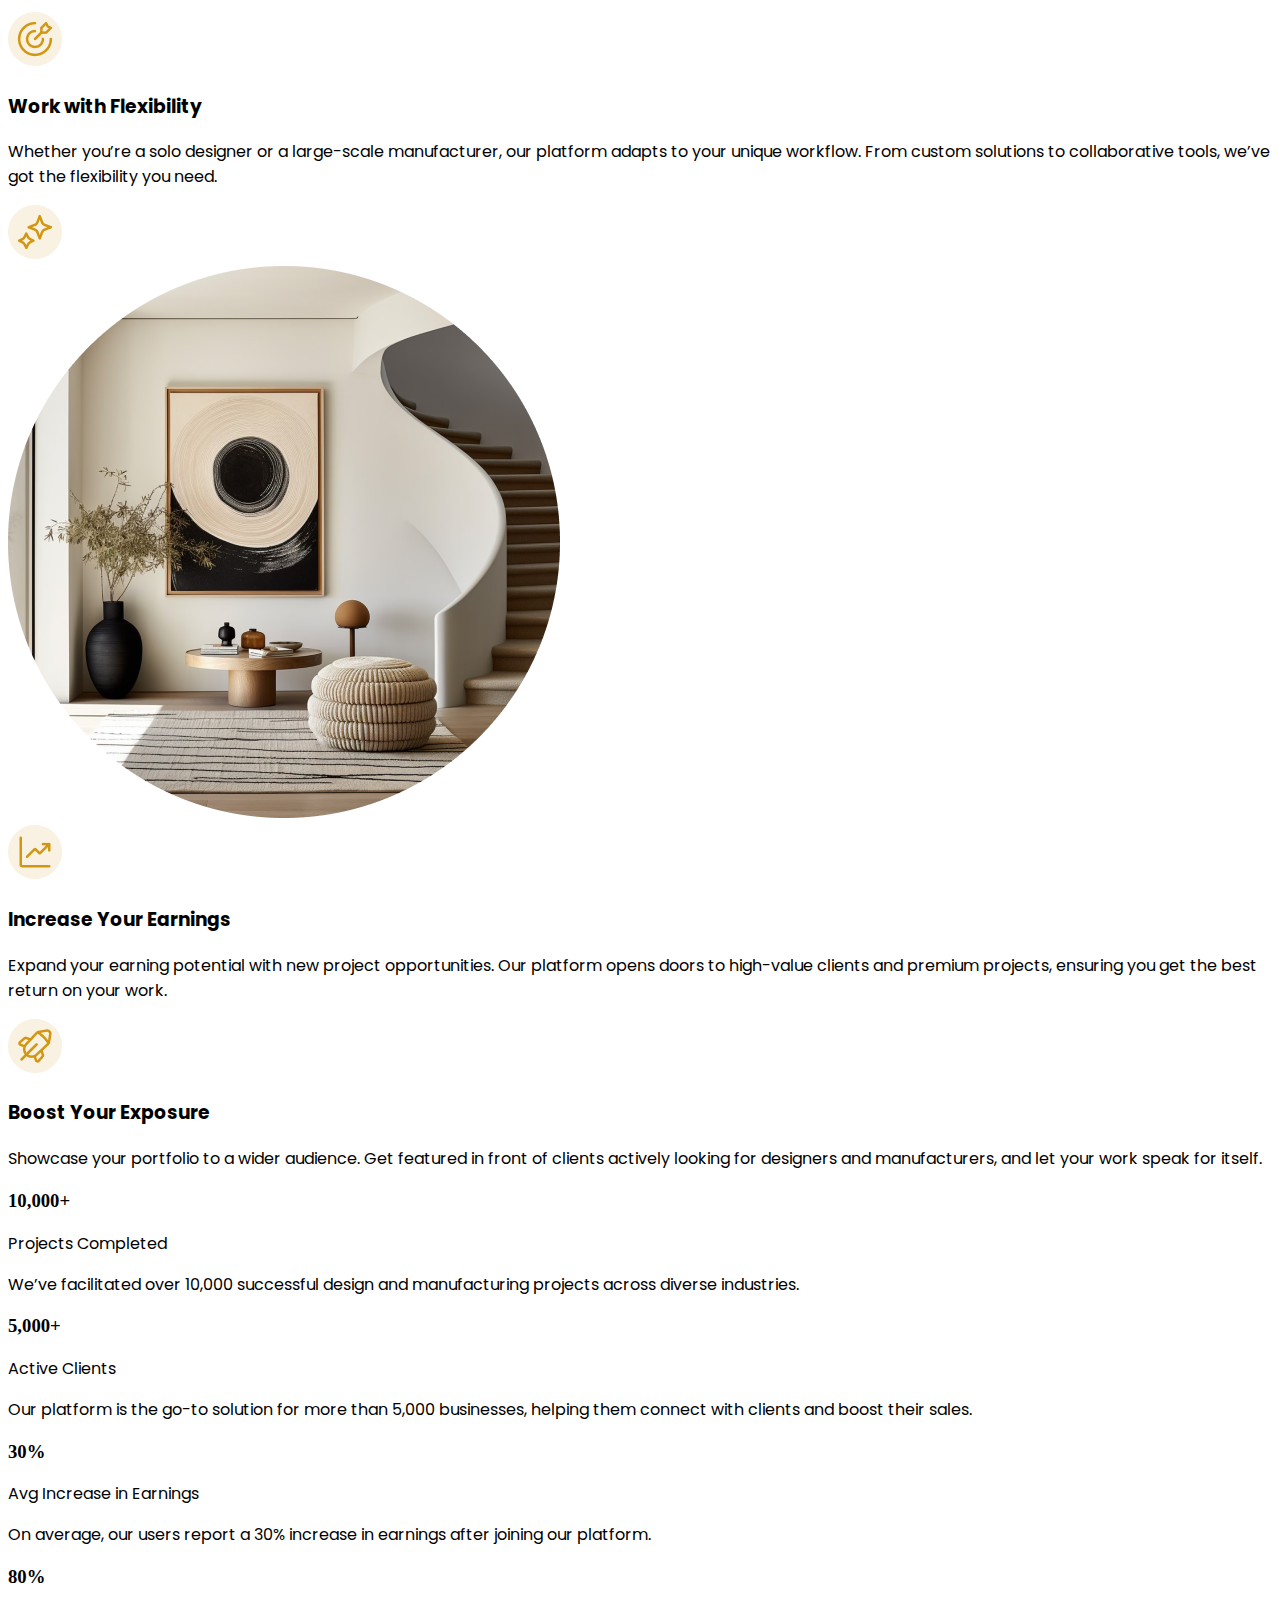
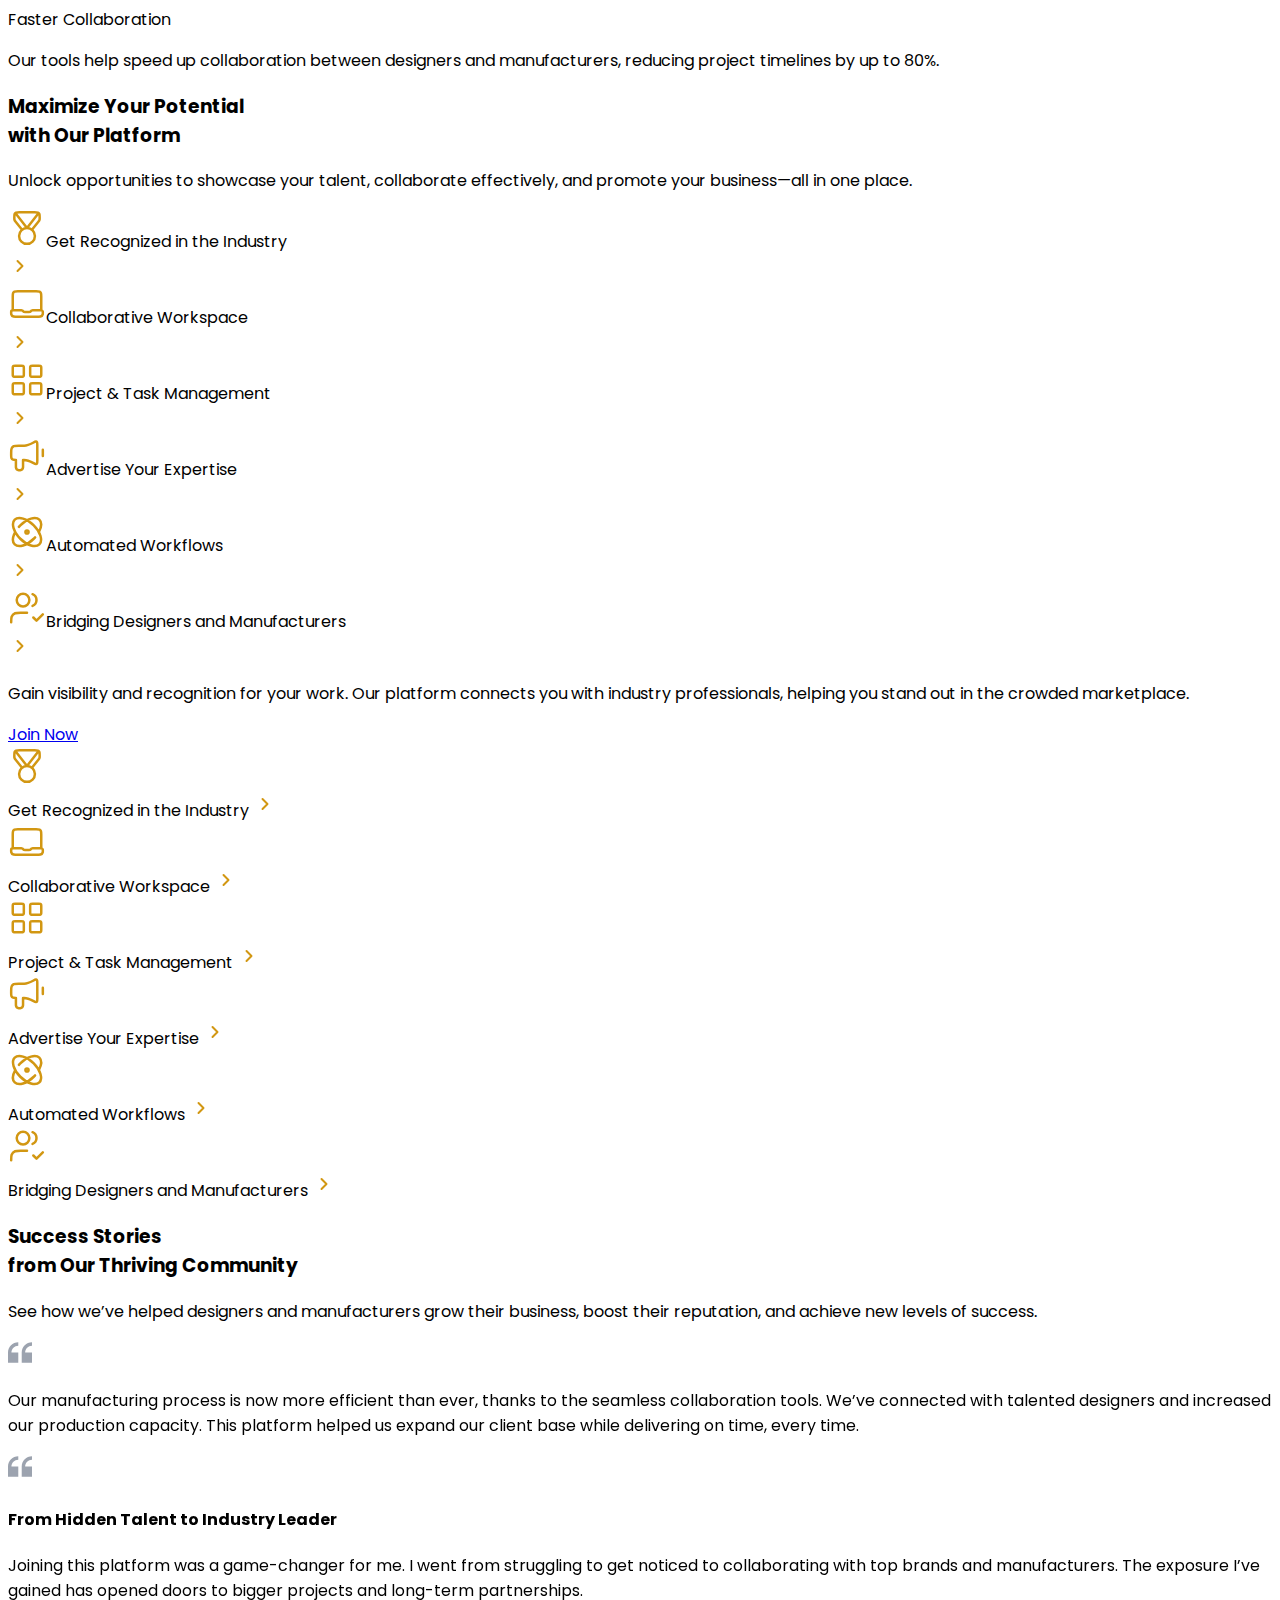
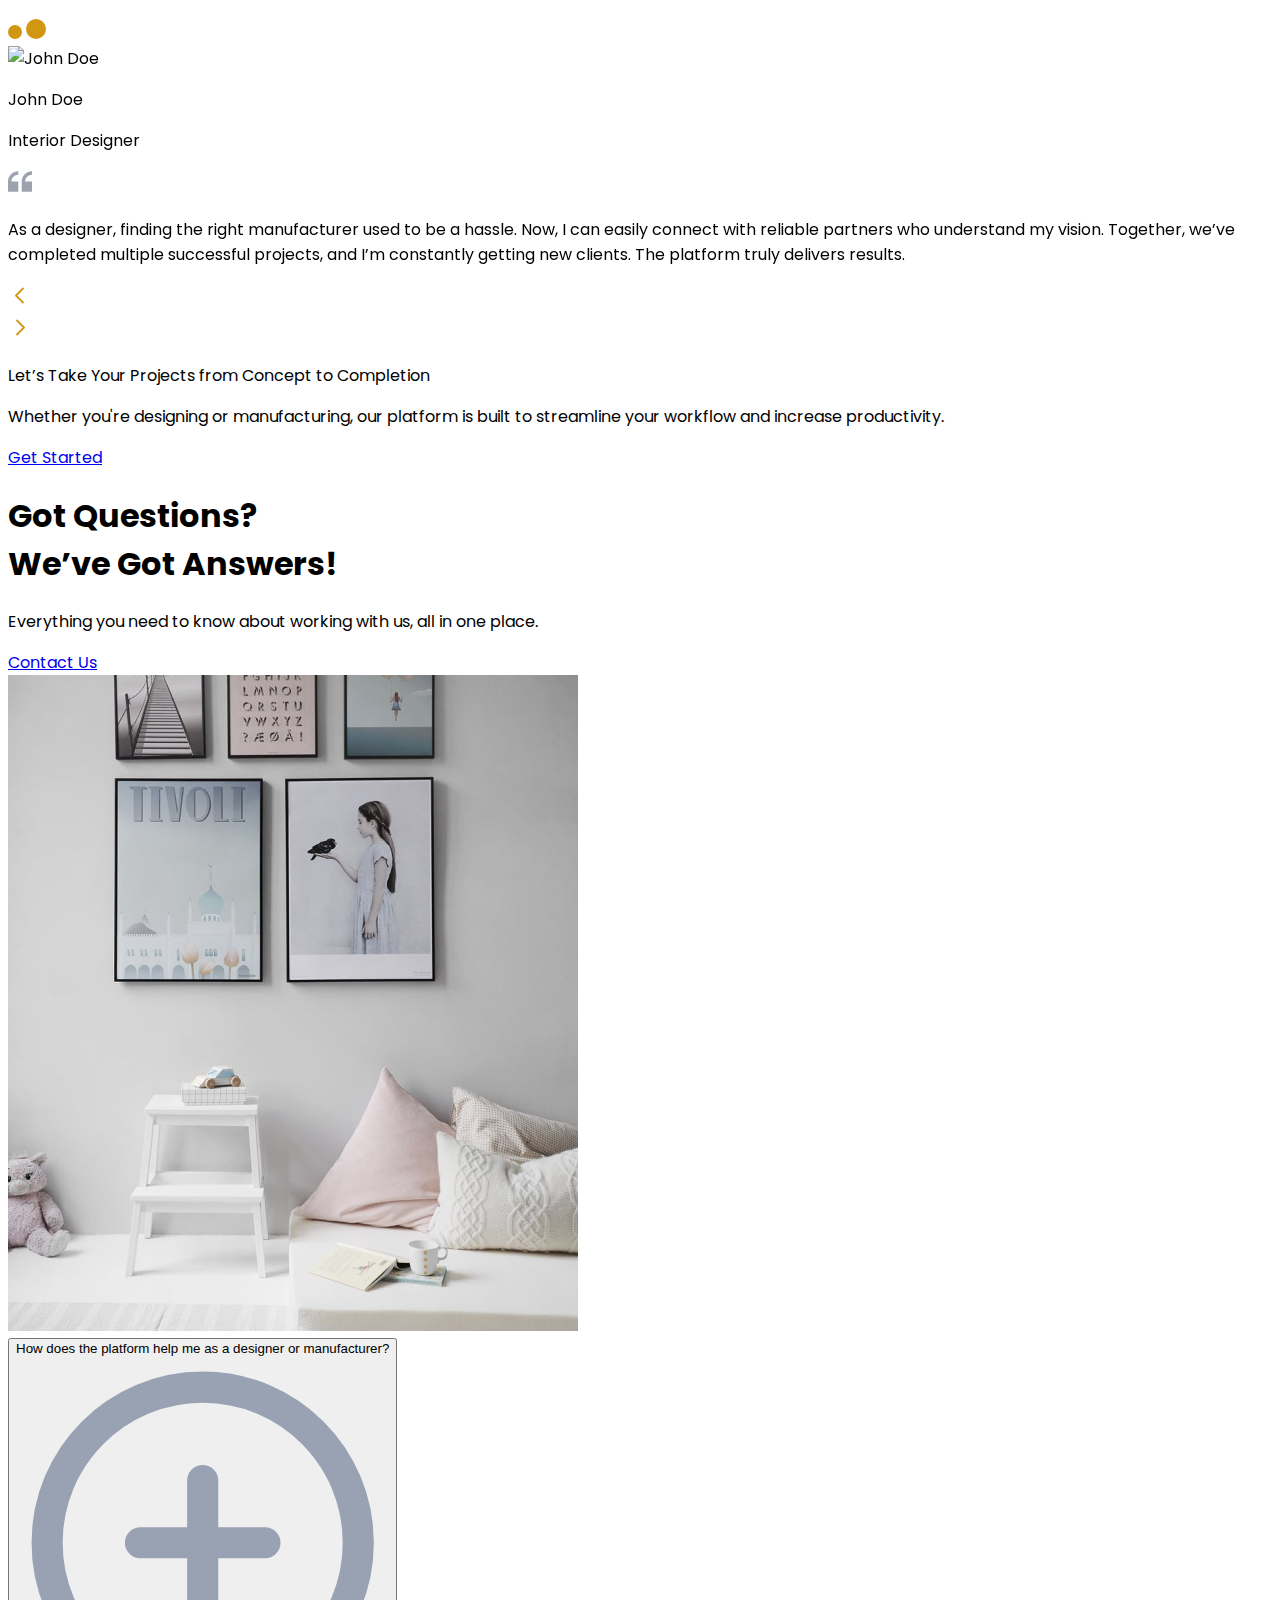
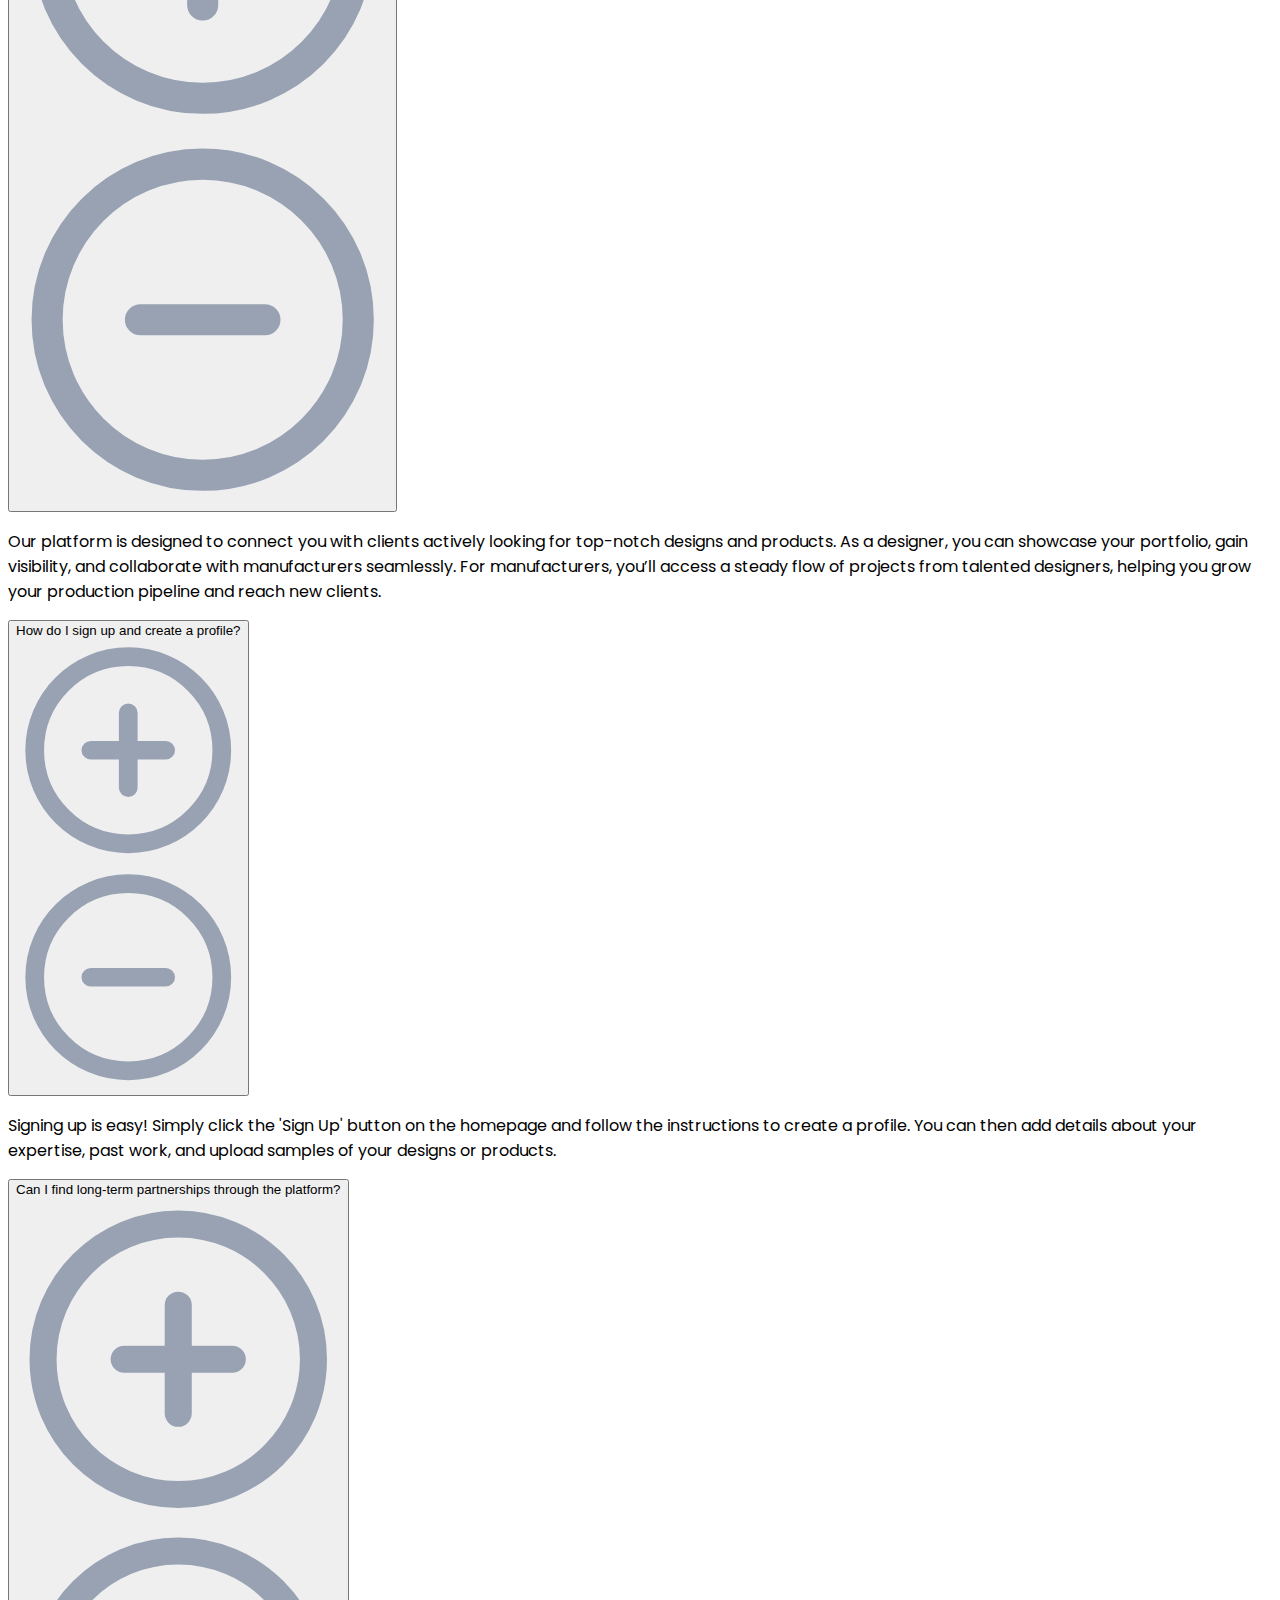
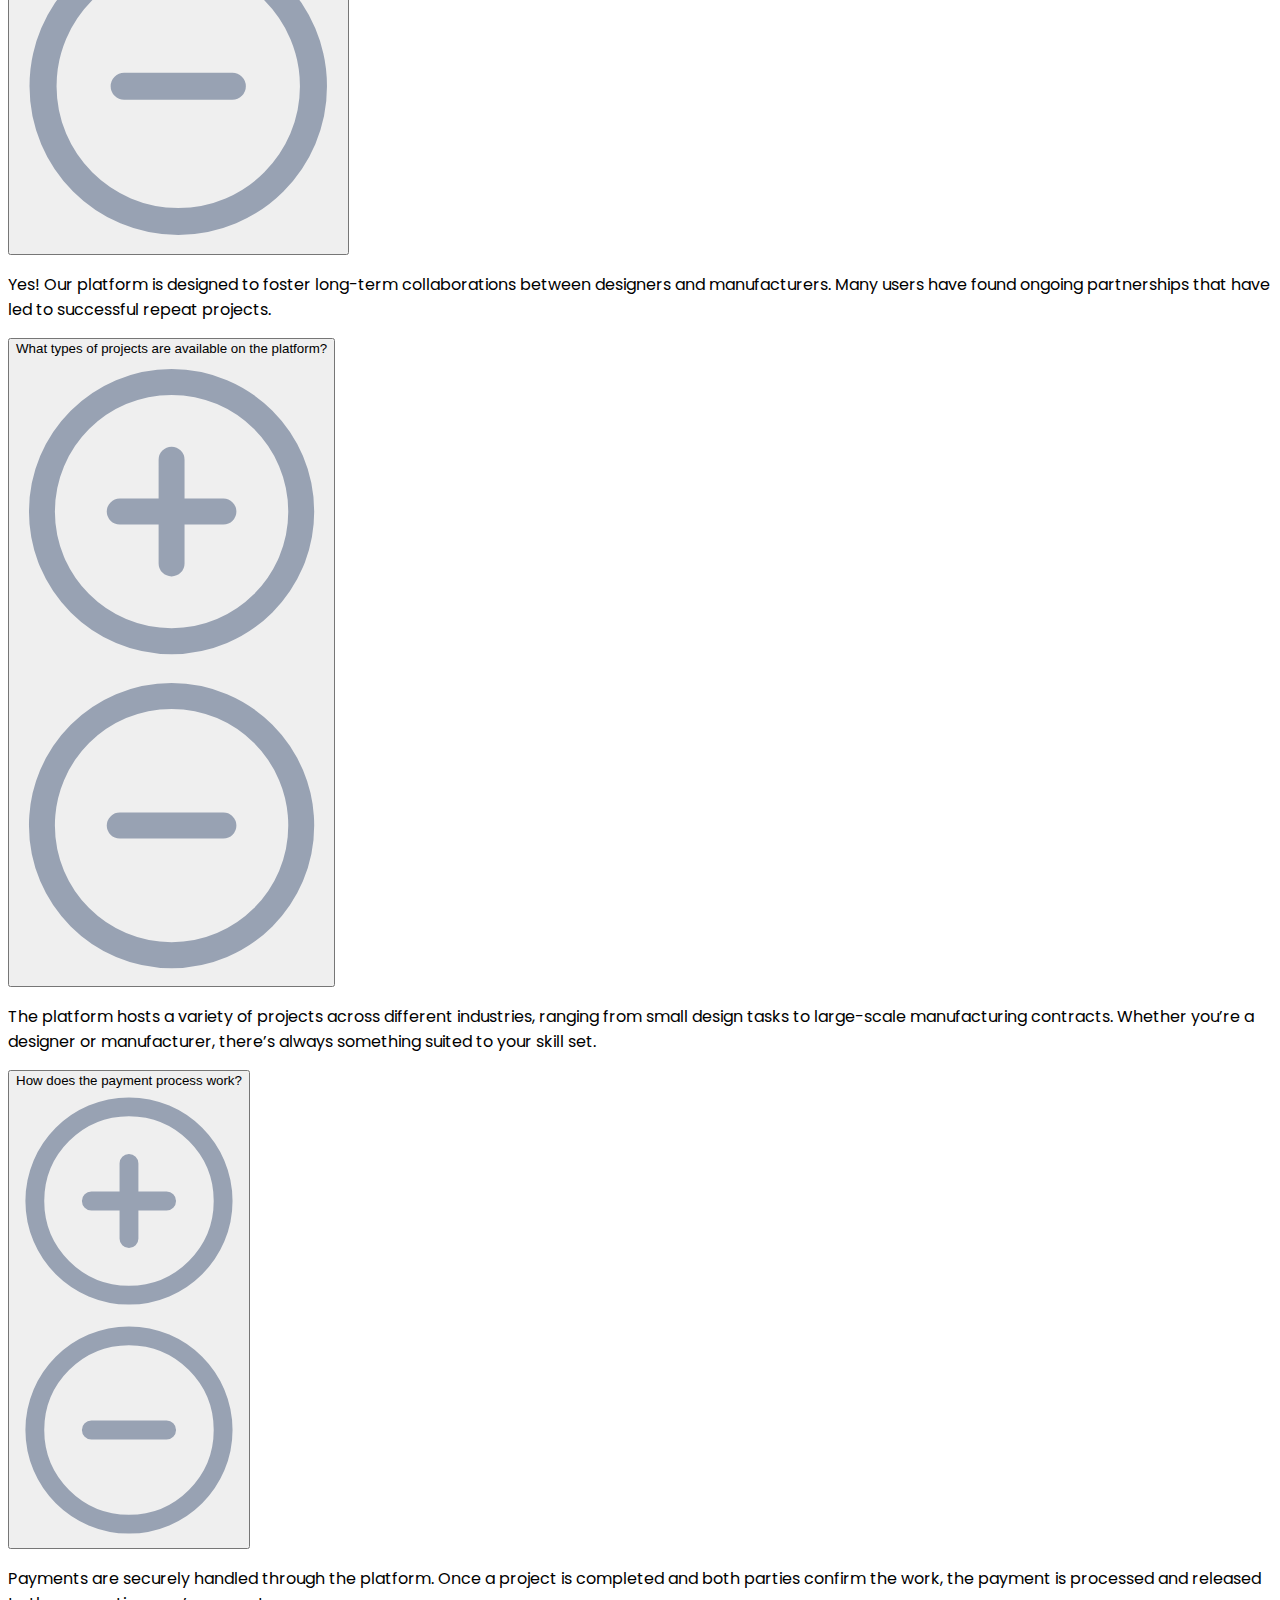
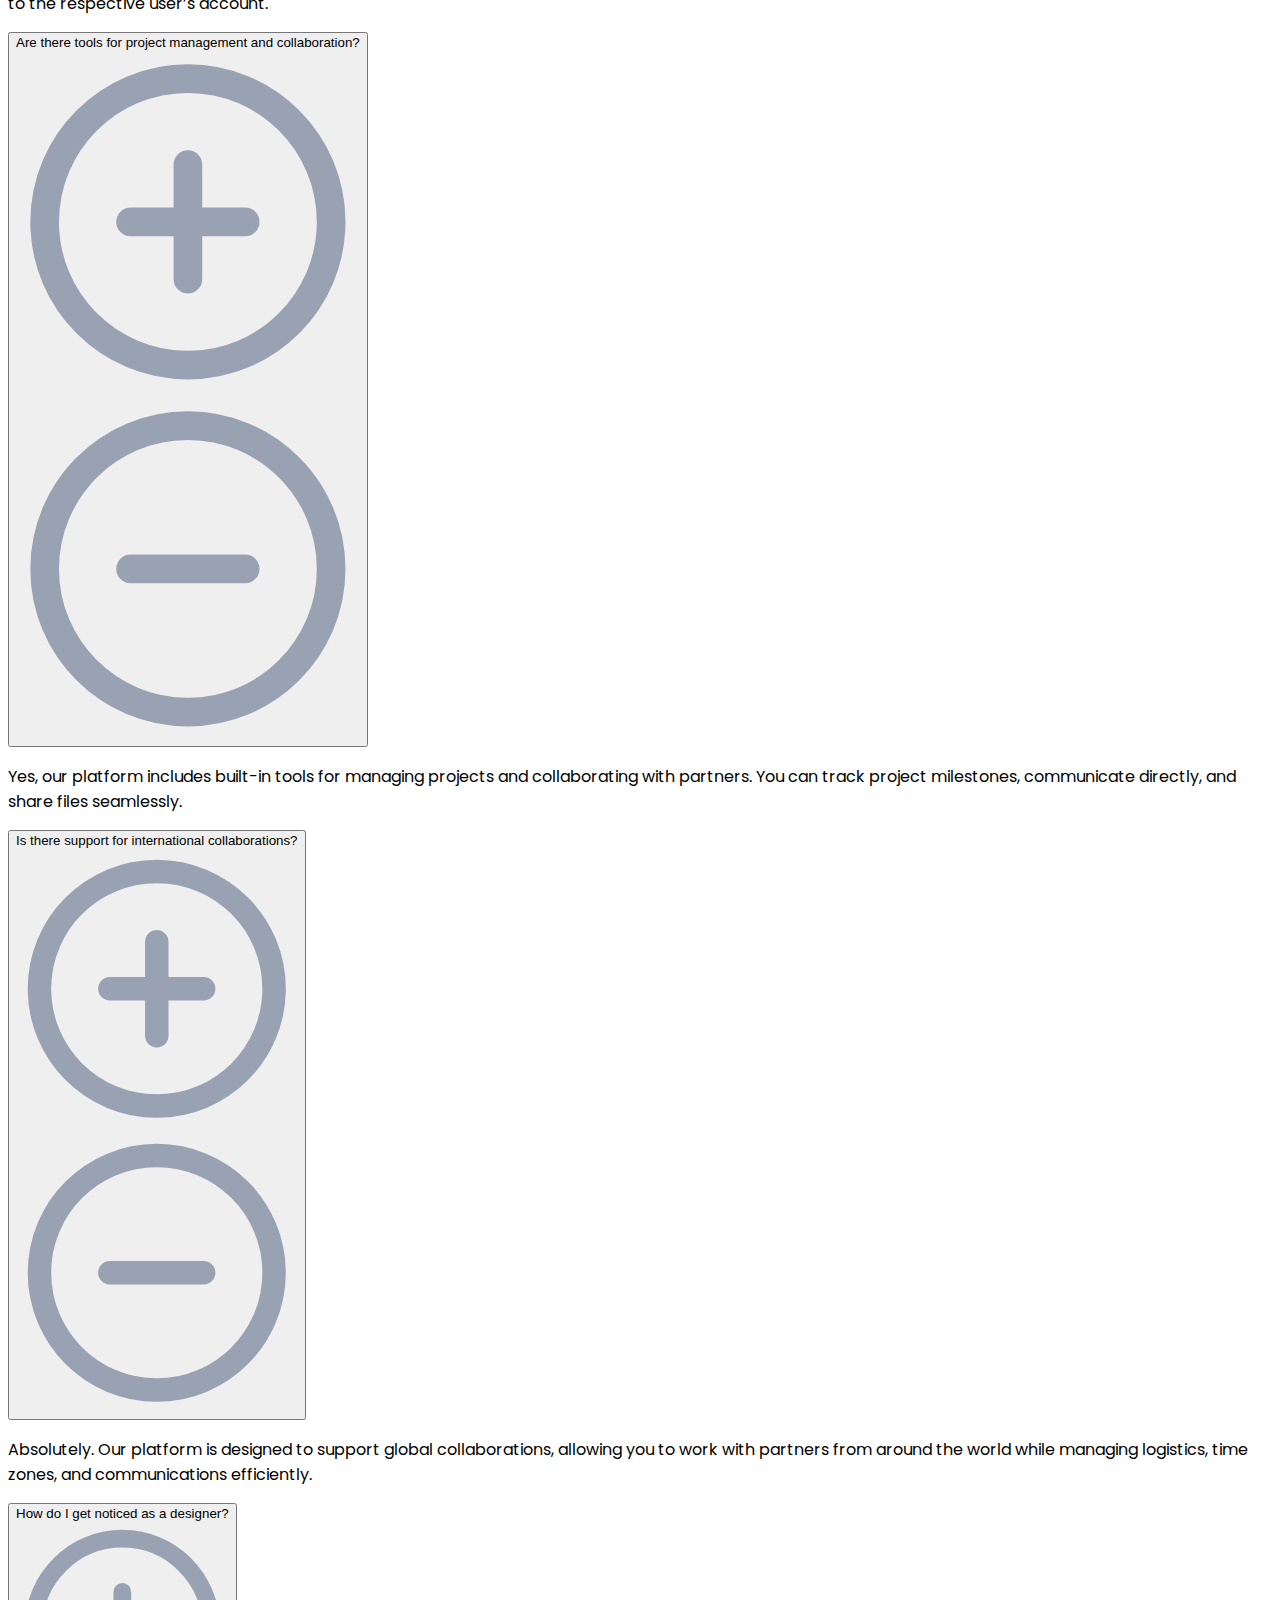
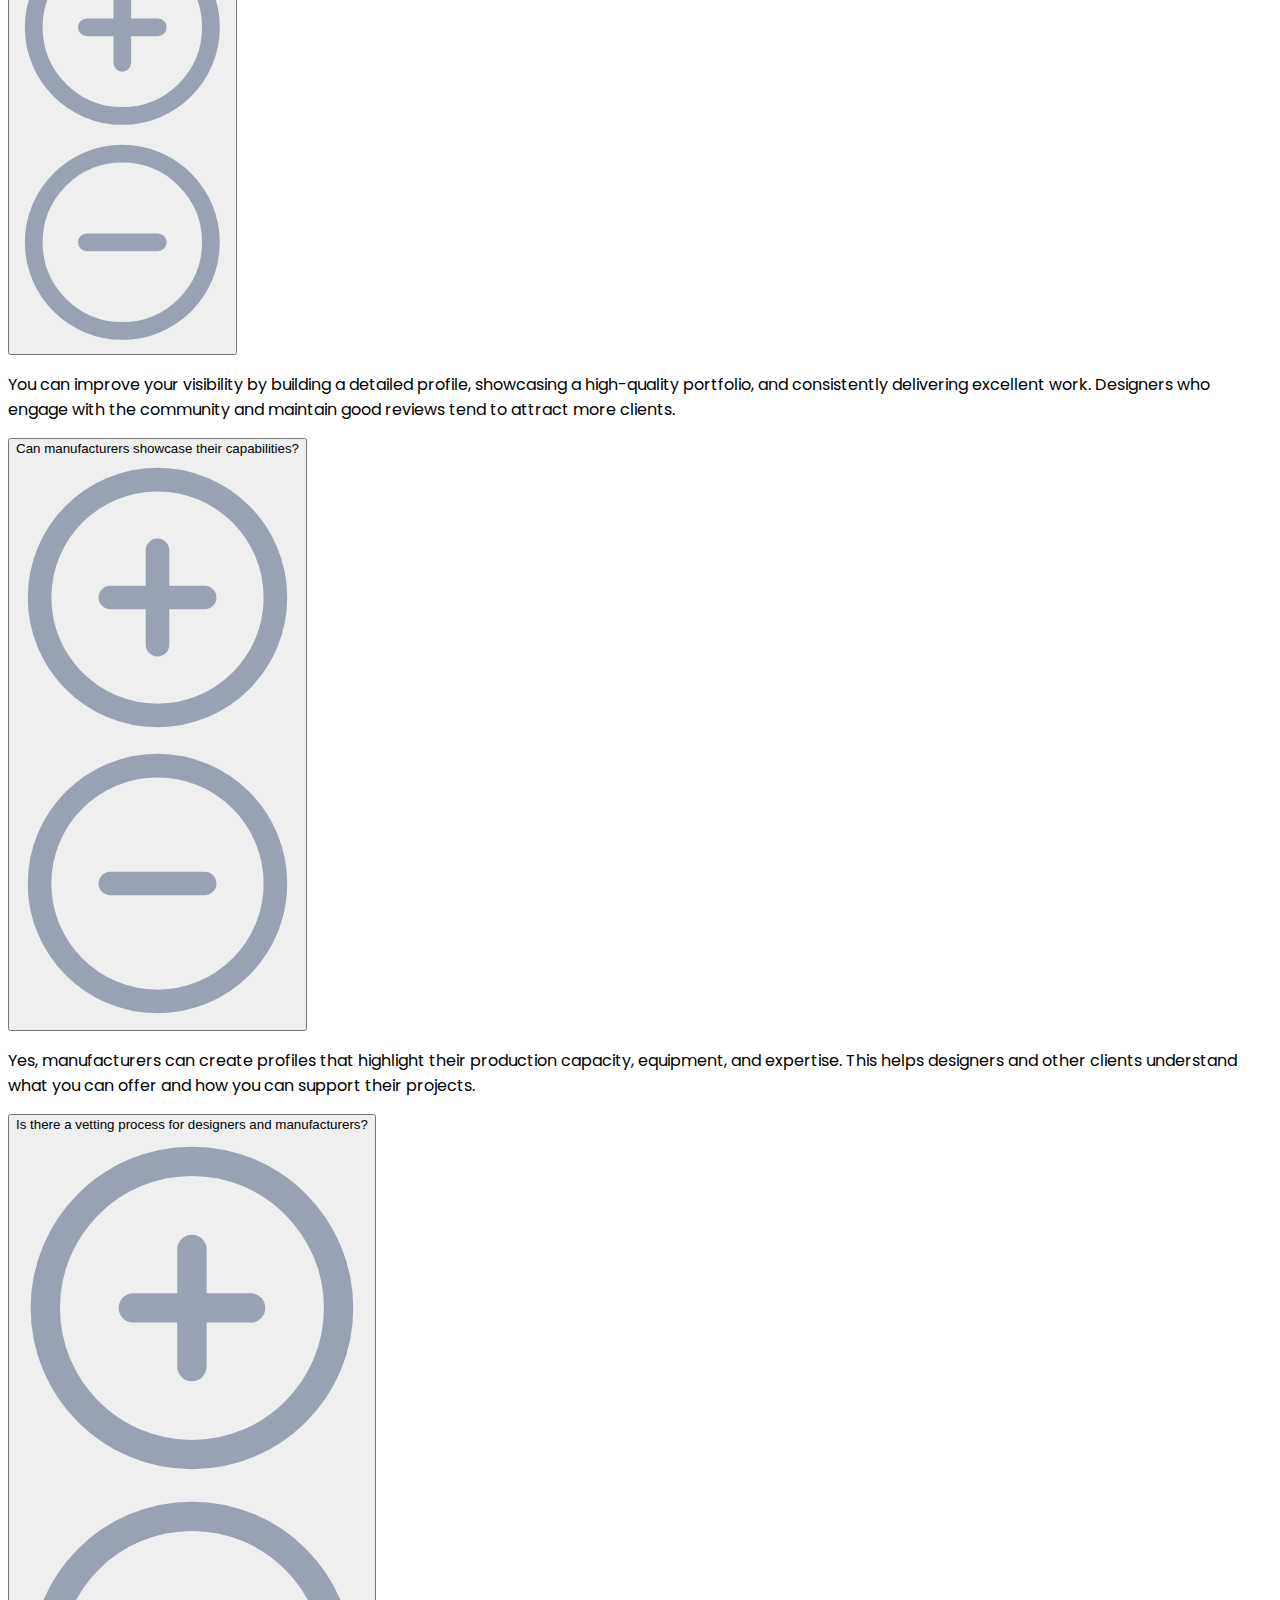
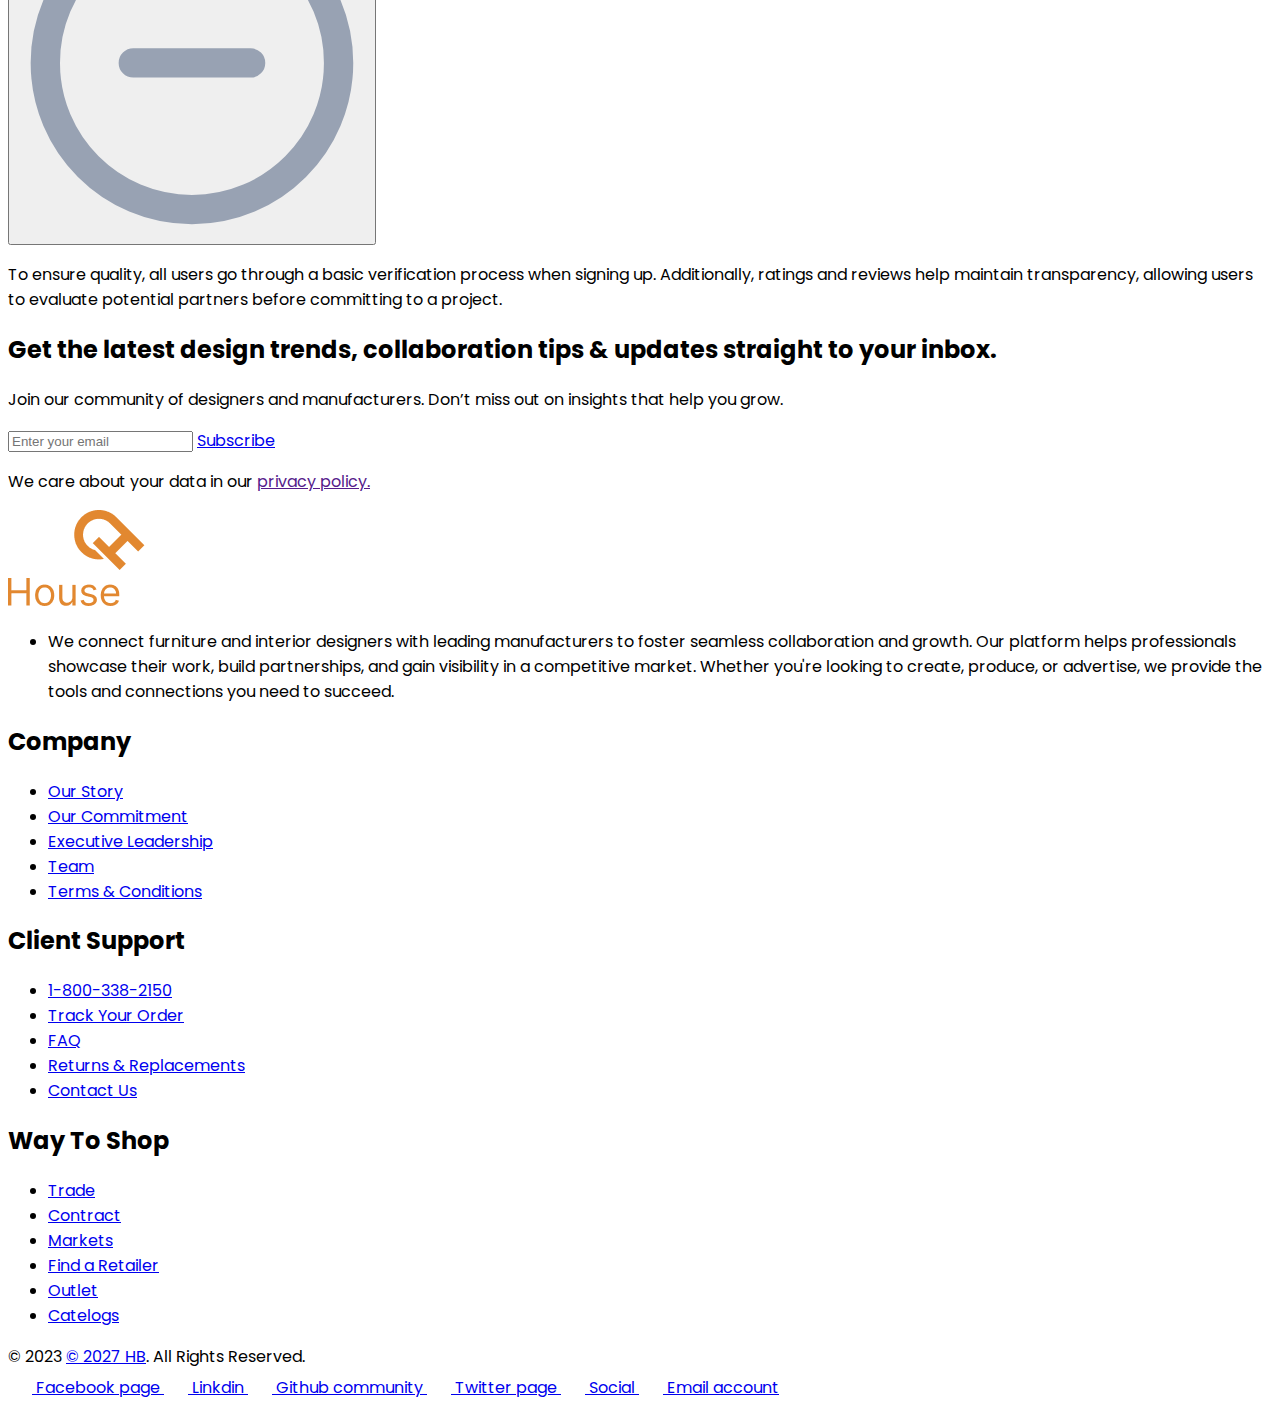
==== commit 1dad3d2b: "loren text update with real content" ====
--- a/index.html
+++ b/index.html
@@ -165,7 +165,7 @@
                   For Manufacturers
                 </h3>
                 <p class="text-sm leading-6 text-white mt-2 mb-2">
-                  Book a demo to see how our solution fits your business needs. Explore features, ask questions, and discover how it can boost productivity and streamline your workflow.
+                  Book a demo to see how our solution fits your business needs. Explore features and discover how it can boost your productivity.
                 </p>
                 <a
                 href="./appointment.html"
@@ -197,7 +197,7 @@
                   For Designers
                 </h3>
                 <p class="text-sm leading-6 text-white mt-2 mb-2">
-                  Book a demo to see how our solution fits your business needs. Explore features, ask questions, and discover how it can boost productivity and streamline your workflow.
+                  Book a demo to see how our solution fits your business needs. Explore features and discover how it can boost your productivity.
                 </p>
                 <a
                 href="./appointment.html"
